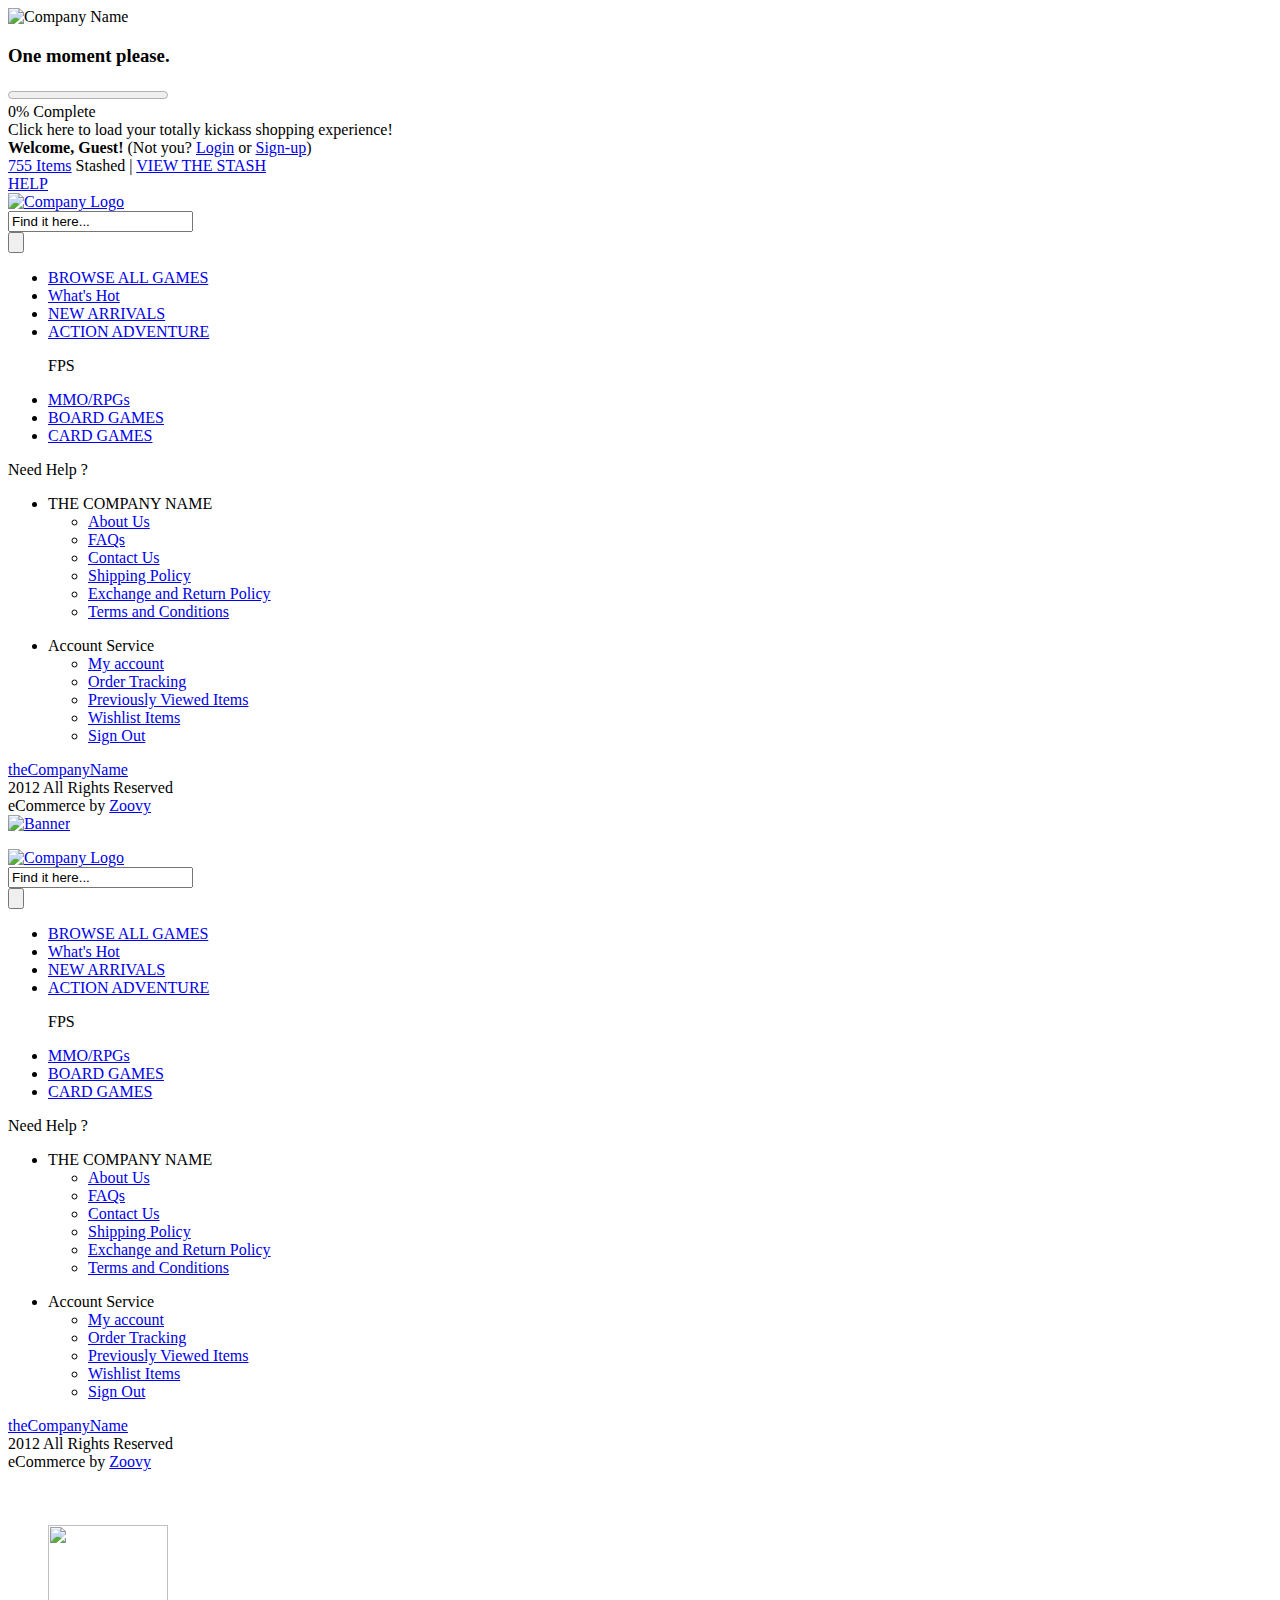
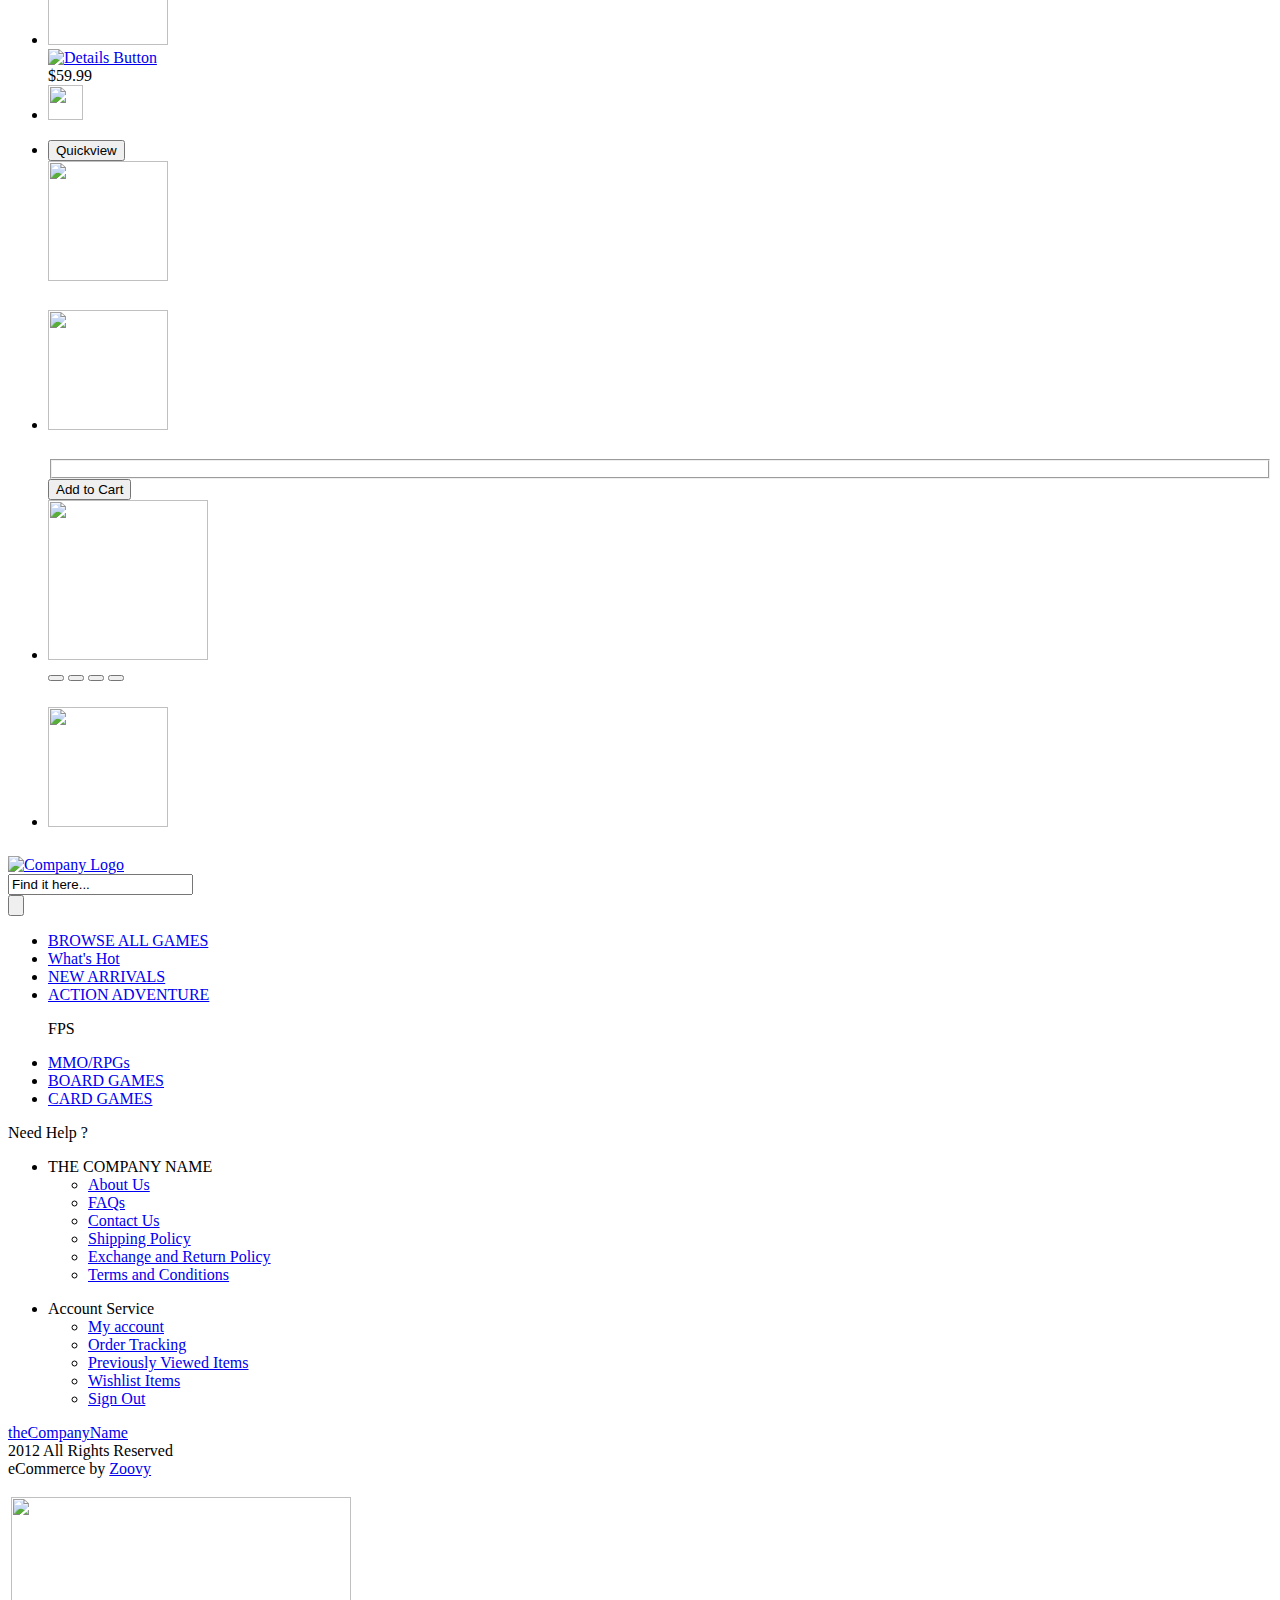
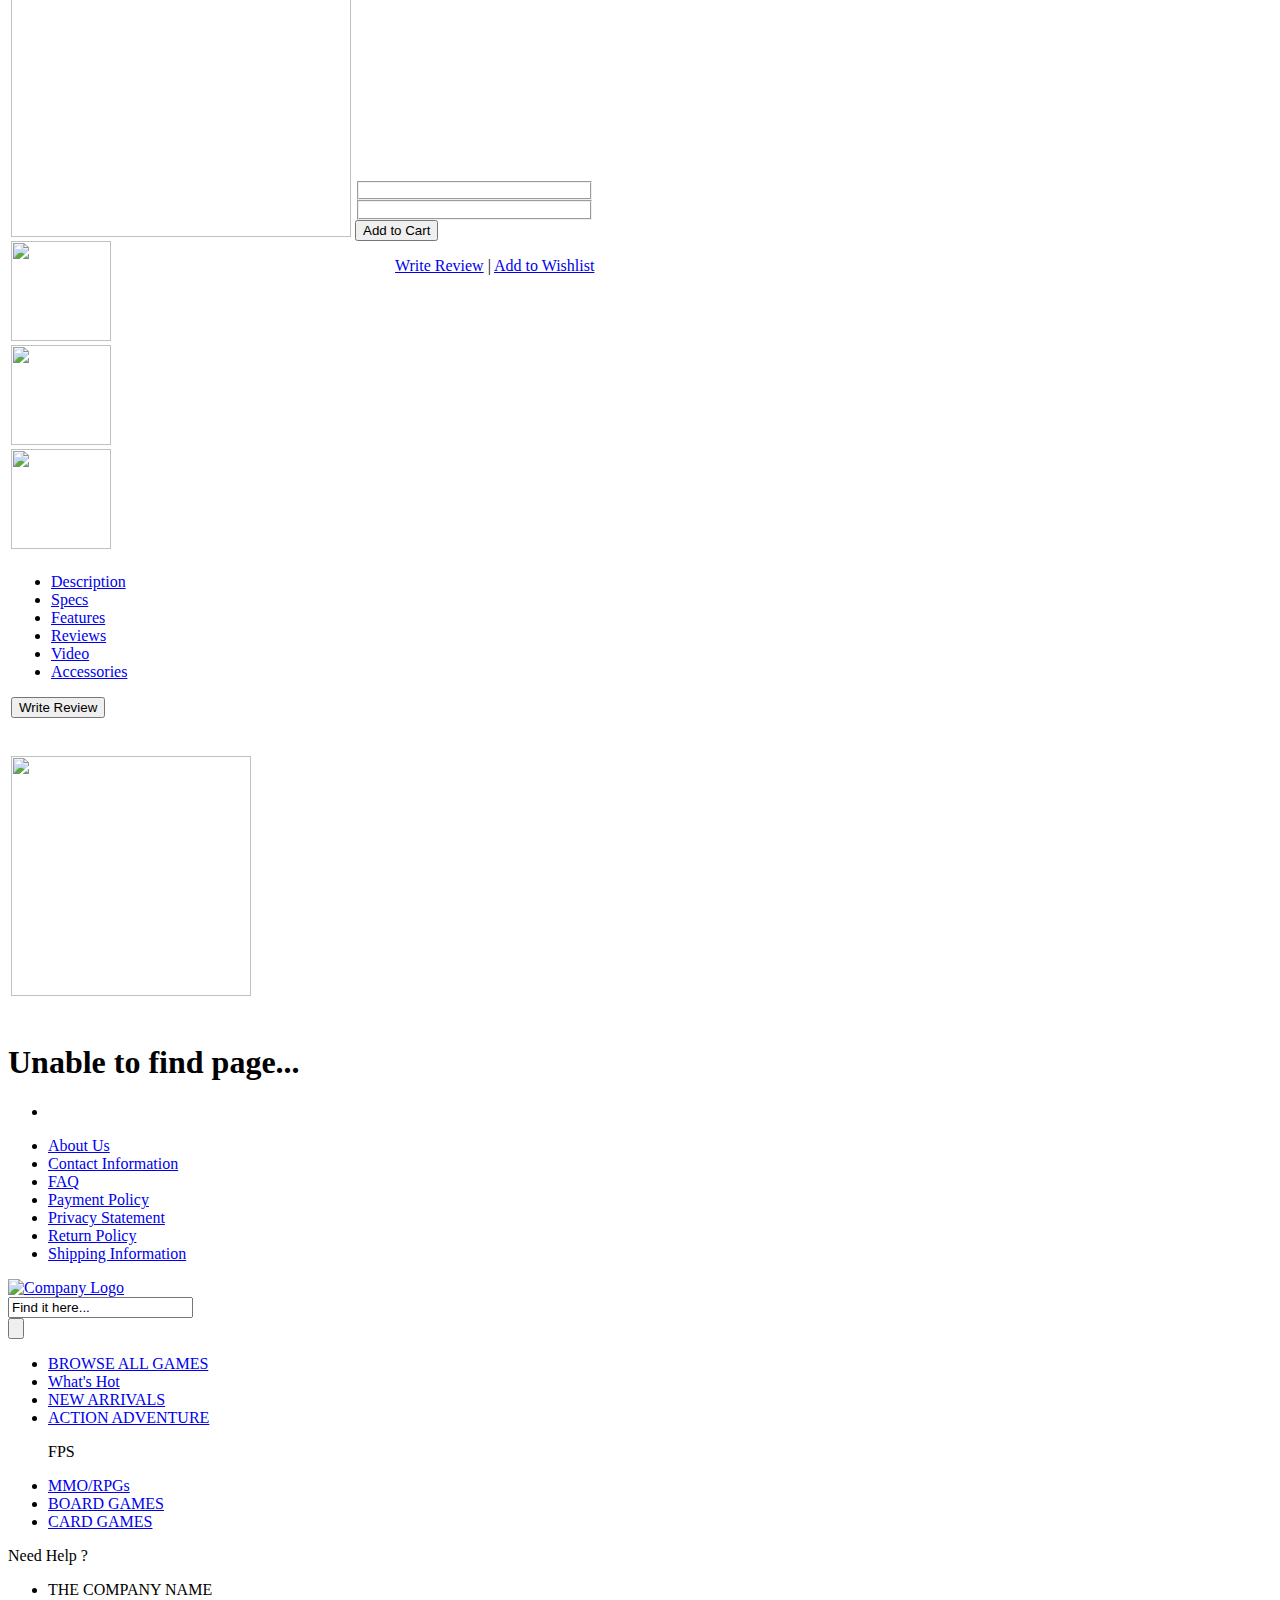
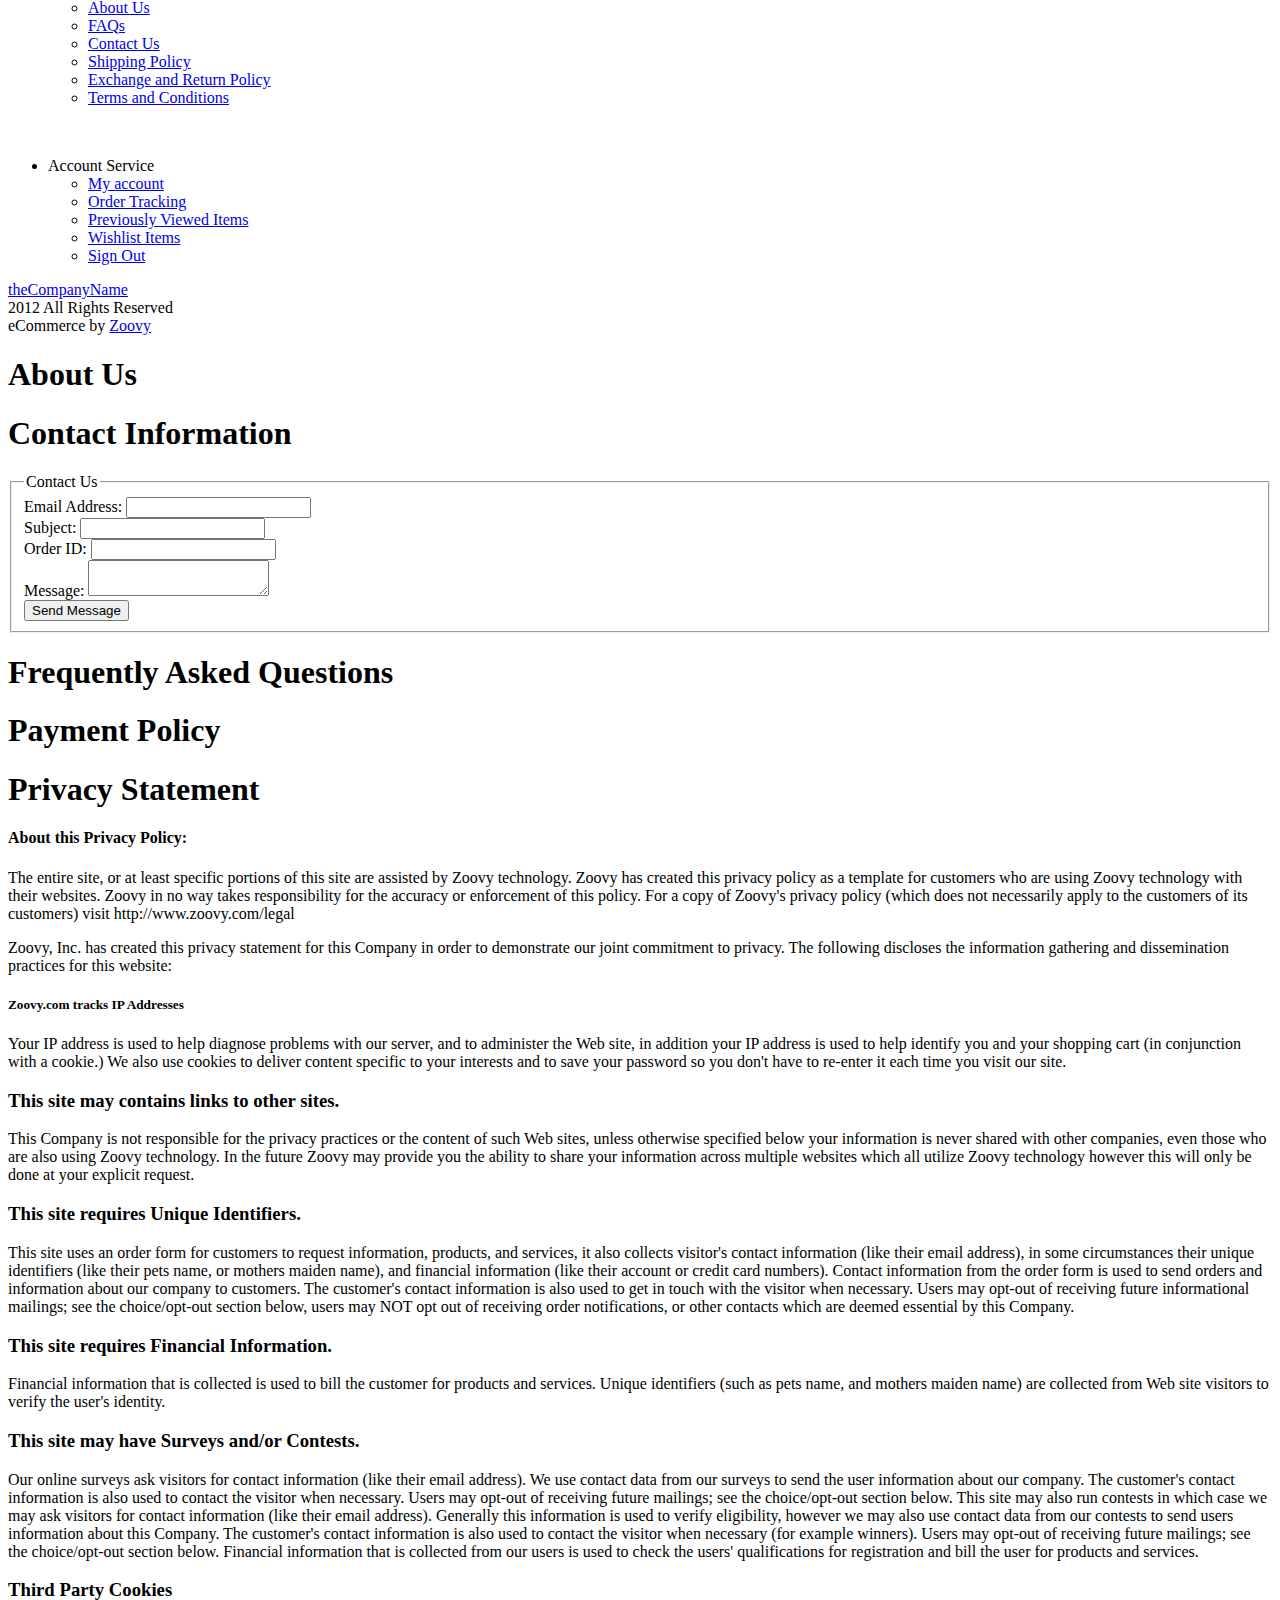
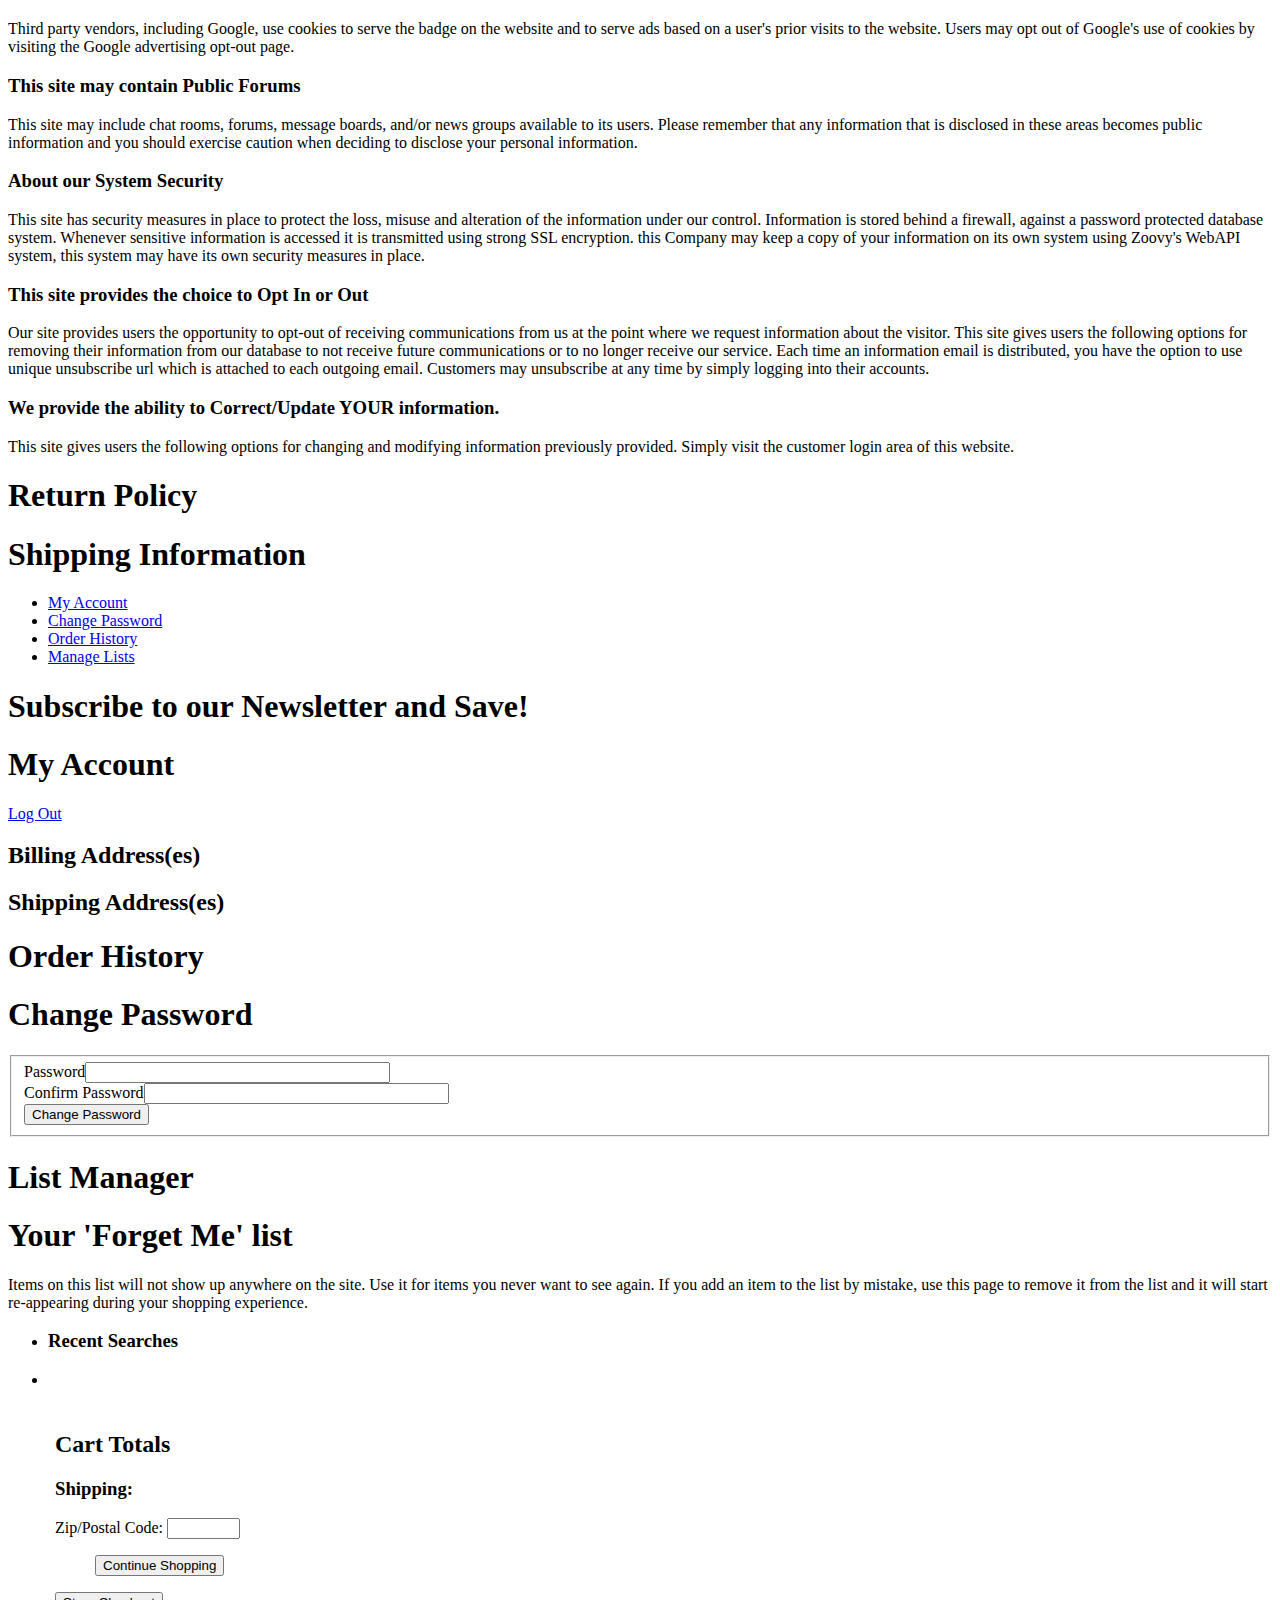
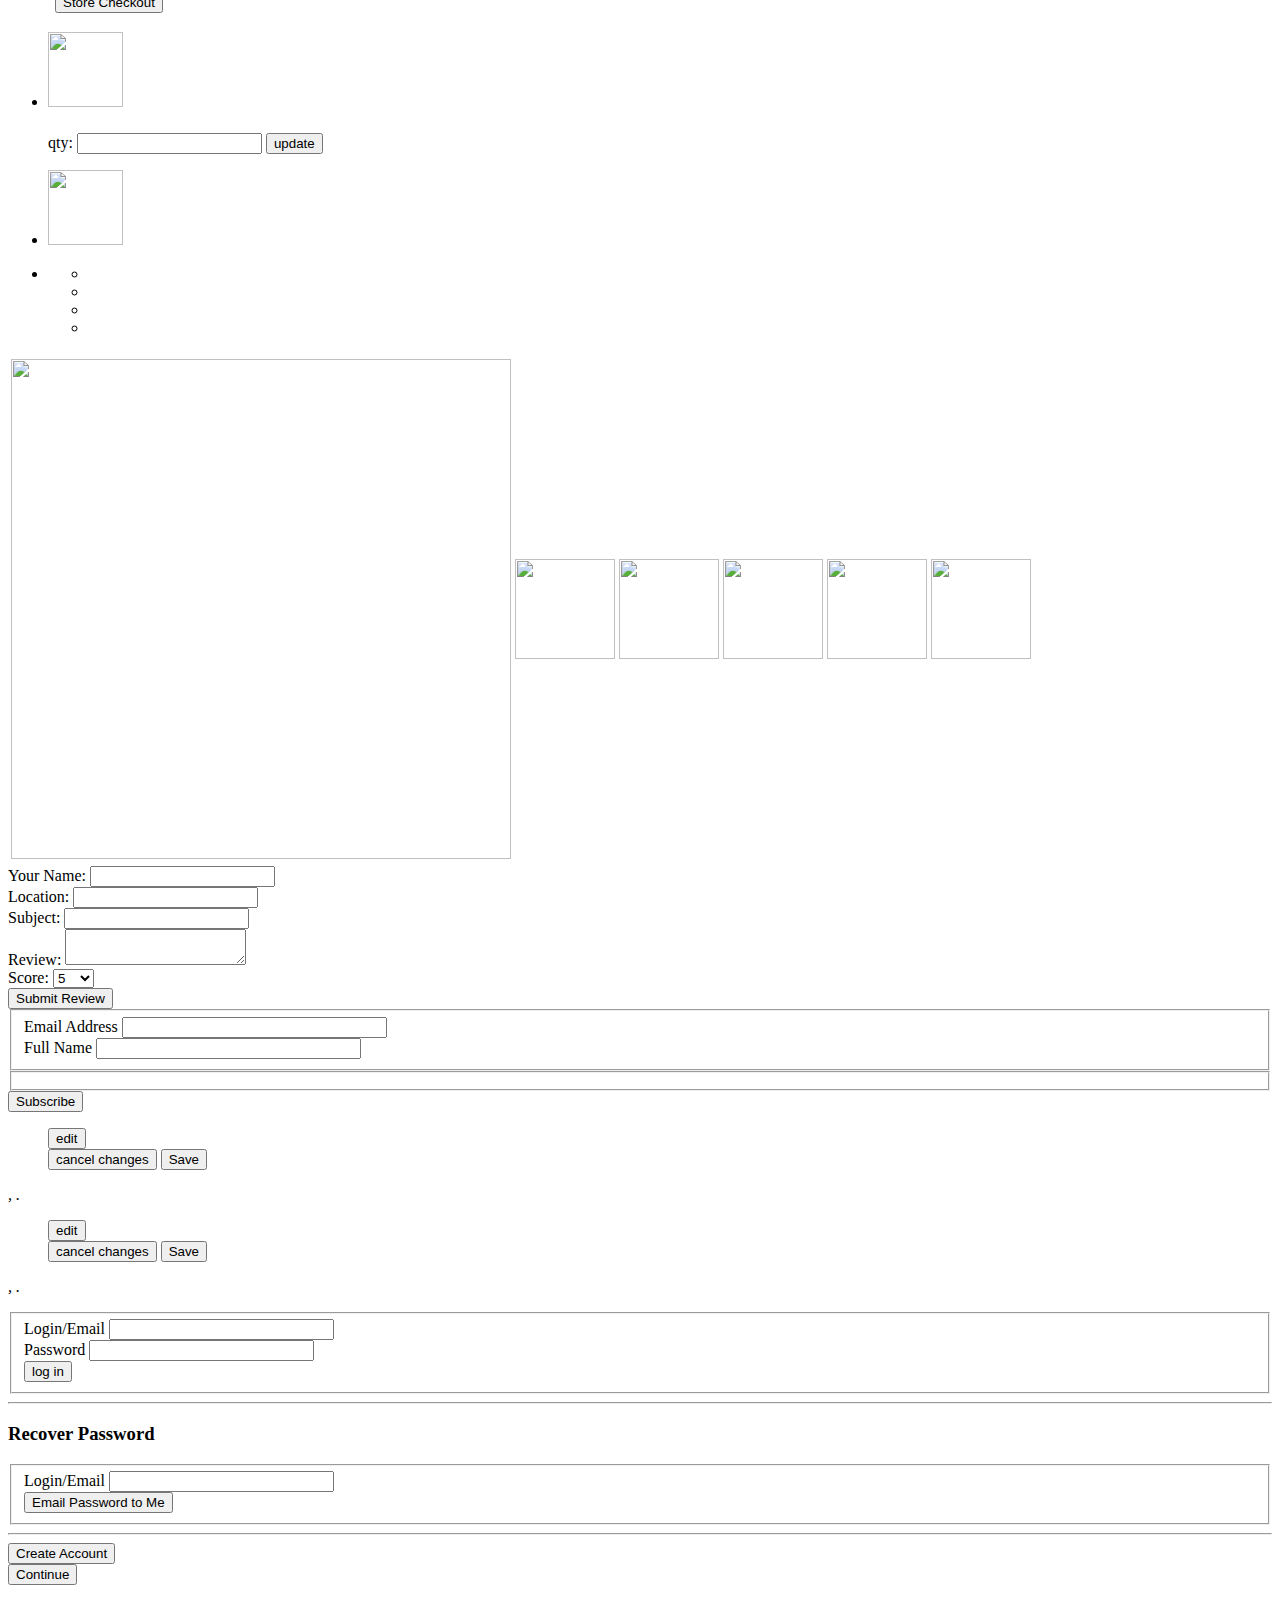
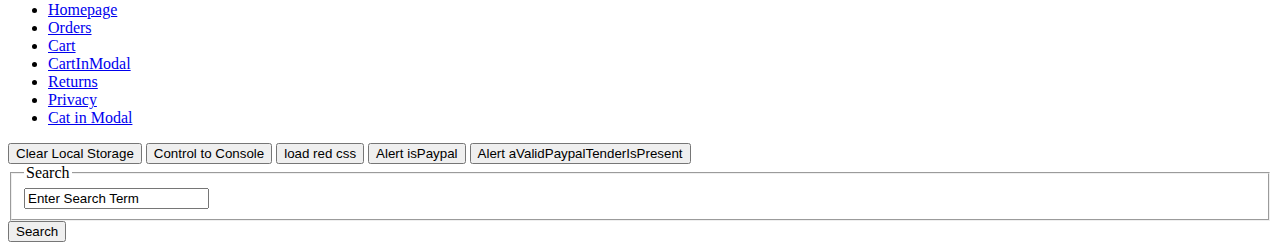
==== index.html @ 08a5744d "20130215" ====
<!DOCTYPE HTML>
<html>
<head>
<meta charset="utf-8">

<!-- do not populate or add meta data or title, the SEO layer will add it -->

<!-- used for optional social media extensions -->
<meta property="og:type" content="" id='ogType' />
<meta property="og:image" content="" id='ogImage' />
<meta property="og:description" content="" id='ogDescription' />


<base href='' /><!-- leave blank so it works for a local file -->



<script type="text/javascript">
var _gaq = _gaq || {'push':function(){}} //here for testing. REPLACE BEFORE DEPLOYMENT!
var myCreole;

var app = {vars:{
	"release":"20130129121300",  //increment this with each change. should solve caching issues. format: YYYYMMDDHHMMSS
	"_clientid":"zmvc",
	"baseURL":"",
	"httpsURL":"https://ssl.zoovy.com/s=www.sporks.zoovy.com/",
	"httpURL":"http://www.sporks.zoovy.com/"
	},u:{},rq:[]};

//set base url so images, css, js, etc all load from appropriate location once deployed.
//baseURL as blank lets loadScript function run off local copy when testing locally.
if(document.location.protocol != 'file:')	{
	app.vars.baseURL  = "https:" == document.location.protocol ? app.vars.httpsURL : app.vars.httpURL;
	document.getElementsByTagName('base')[0].href = app.vars.baseURL;
	}
</script>


<!--
all css includes need to be after the js that changes the base url.
css files should be included before any .js file to ensure they are downloaded in parallel
-->
<link rel="stylesheet" type="text/css" href="qs_styles.css" />
<link rel="stylesheet" type="text/css" href="_quickstart_styles.css" />
<link rel="stylesheet" type="text/css" href="https://ajax.googleapis.com/ajax/libs/jqueryui/1.8/themes/redmond/jquery-ui.css" />

<script src="https://ajax.googleapis.com/ajax/libs/jquery/1.8.2/jquery.min.js"></script>
<script src="jquery.ui.widget.min.js"></script>
<script src="customTabs.js"></script>
<script type="text/javascript" src="loadscript.js"></script>




<script type="text/javascript">
app.u.loadScript(app.vars.baseURL+"init.js");
</script>


</head>

<body>
<!-- what is displayed onLoad until the view is loaded -->
<div id='appPreView'>
<table cellpadding="0" cellspacing="0">
<tr>
	<td><div class="border-gray"><img src="images/z-logo-220x21.png" width="220" height="21" alt="Company Name"></div></td></tr>
<tr>
	
	<td>

	<div id="loader">    	
		<h3>One moment please.</h3>

		<div class='alignCenter'>
		<progress id="appPreViewProgressBar" max="100" value="0" /><br />
		</div>
		<div id='appPreViewProgressText'>0% Complete</div>
	</div>
	<div id="clickToLoad" class="displayNone pointer">
		Click here to load your totally kickass shopping experience!
	<div>
	<div class='appMessaging'></div>
	</td>
</tr>
</table>
</div>



<div id='appView' class='displayNone'>
	<div id="header">
    	<div class="wrapper clearfix">
        	<div class="floatLeft welcome"><strong>Welcome, Guest!</strong> (Not you? <a href="#">Login</a> or <a href="#">Sign-up</a>)</div>
            <div class="floatLeft wl-midlink"><a href="#">755 Items</a> <span>Stashed  |</span>    <a href="#">VIEW THE STASH</a></div>
            <div class="floatLeft wl-lastlink"><a href="#">HELP</a></div>
            
		</div>
    </div>
	

<div id='globalMessaging' class='appMessaging'></div><!-- DO NOT REMOVE - used for some high level error handling (usually appears below breadcrumb nav or top bar) -->
<div id='mainContentArea'></div><!-- DO NOT REMOVE - this is where the specific page (ex: homepage, product, category) content is going to go -->


<!-- ... your html ends -->
<!-- /VIEW CONTENT -->
</div>










<!--
*************************************************************************************************************
**
**
**										T E M P L A T E S      S T A R T      H E R E
**
** template id's are specified within myria.js and loaded, then interpolated with dynamic data from the api.
**
*************************************************************************************************************
-->


<div id='appTemplates' class='displayNone'>

<!--

############################

COMMONLY EDITED TEMPLATES

############################

-->


<!--
the homepageTemplate template is loaded into mainContentArea by default when the application loads
-->
<div id='homepageTemplate' class='homeTemplate'>
<div class="wrapper">
<!-- Sidebar -->
	
   	 <div class="floatLeft sidebar">    	
    	<div id="logo"><a href='#top' onClick="return showContent('homepage',{});"><img src="images/z-logo-220x21.png" width="220" height="21" alt="Company Logo"></a></div>
         <div class="search clearfix">
        <form name='headerSearchFrm' action='#' class='productSearchForm' method="get">
<div class="floatLeft inputtxt"><input type='search' name='KEYWORDS' value='Find it here...' class="productSearchKeyword handleDefault" /></div>
<div class="floatLeft searchbtn"><input class="search" type="submit" value="" /></div>
		</form>
       
        	<!--<div class="floatLeft inputtxt"><input name="" type="text" value="Find it here..."></div>
            <div class="floatLeft searchbtn"><input name="" type="button" ></div>-->
        </div>
        <div class="sidebarbg">
<!-- Category -->
<div class="category">
    <ul>
        <li><a href="#">BROWSE ALL GAMES</a></li>
        <li><a href="#">What's Hot</a></li>
        <li><a href="#">NEW ARRIVALS</a></li>
        <li><a href="#">ACTION ADVENTURE</a></li>
    </ul>
    <ul class="redbg">FPS</ul>
    <ul>
        <li><a href="#">MMO/RPGs</a></li>
        <li><a href="#">BOARD GAMES</a></li>
        <li><a href="#">CARD GAMES</a></li>
    </ul>
</div>
<!-- Need Help -->
<div class="needhelp">Need Help ?<span class="arrowbg"></span></div>
<div class="listitems">
	<ul>
    	<li>THE COMPANY NAME</li>
        <ul>
        	<li><a href='#company?show=about'  id='navLink_about'>About Us</a></li>
			<li><a href='#company?show=faq'  id='navLink_faq'>FAQs</a></li>
			<li><a href='#top' onClick="return showContent('company',{'show':'contact'});">Contact Us</a></li>
			<li><a href='#company?show=shipping' id='navLink_shipping'>Shipping Policy</a></li>
			<li><a href='#company?show=return' id='navLink_return'>Exchange and Return Policy</a></li>
			<li><a href="#">Terms and Conditions</a></li>
        </ul>
	</ul>
    <ul class="marginbtm">
    	<li>Account Service</li>
        <ul>
        	<li><a href='#top' onClick="return showContent('customer',{'show':'myaccount'});">My account</a></li>
			<li><a href='#customer?show=orders' id='navLink_orders'>Order Tracking</a></li>
			<li><a href="#">Previously Viewed Items</a></li>
			<li><a href="#">Wishlist Items</a></li>
			<li><a href="#">Sign Out</a></li>
        </ul>
	</ul>
</div>
        </div>
        <div class="copyright"><a href='#top' onClick="return showContent('homepage',{});">theCompanyName</a><br />
2012 All Rights Reserved<br />
eCommerce by <a href="http://www.zoovy.com" target="_blank">Zoovy</a></div>
    </div>

    	
    <div class="floatRight homewidth">
        <div><a href="#"><img src="images/z-h-banner-700x300.jpg" width="700" height="300" alt="Banner"></a></div>
        <!--<h5 data-bind='var: nothing(); defaultValue: blue; elasticAttr: pid; format:searchLink; extension:myRIA;'></h5>
        -->
        <ul data-bind="var: category(@subcategoryDetail); format: categoryList; extension: store_navcats; loadsTemplate: categoryListTemplate; detail:max;" class='listStyleNone fluidList clearfix noPadOrMargin categoryList'></ul>
    
        <ul data-bind="var: category(@products); format: productList; editor: finder; extension: store_prodlist; loadsTemplate: productListTemplate; hide_summary:1; before:<h2>Featured Items</h2>; withReviews:1;" class='listStyleNone fluidList clearfix noPadOrMargin productList'></ul>
        <p data-bind="var: category(%page.description); format:wiki; wikiFormats:myRIA; editor: textarea;"></p>
    
        <ul id='homeProdSearchBestSellers' data-bind='var: elastic-native({"size":"4","mode":"elastic-native","filter":{"term":{"tags":"IS_BESTSELLER"}}}); format: productSearch; extension: myRIA; loadsTemplate: productListTemplateResults; before:<h2>Best Sellers</h2>;' class='listStyleNone fluidList clearfix noPadOrMargin productList'></ul>
    
    <!-- a sample of how to get a 'list' src onto the page. -->
        <ul data-bind="var: list($models.@products); format: productList; editor: finder; extension: store_prodlist; loadsTemplate: productListTemplate; withReviews:1; items_per_page: 25;" class='listStyleNone fluidList clearfix noPadOrMargin productList'></ul>
	</div>
    	
</div>

</div>









<!--
used to organize content when a category is clicked.
each of the 'sections' are used to load another template. don't change the id.
don't modify the 'data-templateid' unless you are changing template names and updating everywhere appropriate.
-->
<div id='categoryTemplate' class='loadingBG categoryTemplate'>
<div class="wrapper">
<!-- Sidebar -->
	
   	 <div class="floatLeft sidebar">    	
    	<div id="logo"><a href='#top' onClick="return showContent('homepage',{});"><img src="images/z-logo-220x21.png" width="220" height="21" alt="Company Logo"></a></div>
        <div class="search clearfix">
        	<div class="floatLeft inputtxt"><input name="" type="text" value="Find it here..."></div>
            <div class="floatLeft searchbtn"><input name="" type="button" ></div>
        </div>
        <div class="sidebarbg">
<!-- Category -->
<div class="category">
    <ul>
        <li><a href="#">BROWSE ALL GAMES</a></li>
        <li><a href="#">What's Hot</a></li>
        <li><a href="#">NEW ARRIVALS</a></li>
        <li><a href="#">ACTION ADVENTURE</a></li>
    </ul>
    <ul class="redbg">FPS</ul>
    <ul>
        <li><a href="#">MMO/RPGs</a></li>
        <li><a href="#">BOARD GAMES</a></li>
        <li><a href="#">CARD GAMES</a></li>
    </ul>
</div>
<!-- Need Help -->
<div class="needhelp">Need Help ?<span class="arrowbg"></span></div>
<div class="listitems">
	<ul>
    	<li>THE COMPANY NAME</li>
        <ul>
        	<li><a href='#company?show=about'  id='navLink_about'>About Us</a></li>
			<li><a href='#company?show=faq'  id='navLink_faq'>FAQs</a></li>
			<li><a href='#top' onClick="return showContent('company',{'show':'contact'});">Contact Us</a></li>
			<li><a href='#company?show=shipping' id='navLink_shipping'>Shipping Policy</a></li>
			<li><a href='#company?show=return' id='navLink_return'>Exchange and Return Policy</a></li>
			<li><a href="#">Terms and Conditions</a></li>
        </ul>
	</ul>
    <ul class="marginbtm">
    	<li>Account Service</li>
        <ul>
        	<li><a href='#top' onClick="return showContent('customer',{'show':'myaccount'});">My account</a></li>
			<li><a href='#customer?show=orders' id='navLink_orders'>Order Tracking</a></li>
			<li><a href="#">Previously Viewed Items</a></li>
			<li><a href="#">Wishlist Items</a></li>
			<li><a href="#">Sign Out</a></li>
        </ul>
	</ul>
</div>
        </div>
        <div class="copyright"><a href='#top' onClick="return showContent('homepage',{});">theCompanyName</a><br />
2012 All Rights Reserved<br />
eCommerce by <a href="http://www.zoovy.com" target="_blank">Zoovy</a></div>
    </div>

<div class="floatRight homewidth">
	<ul class='breadcrumb clearfix noPadOrMargin fluidList' data-bind='var: category(id); format:breadcrumb; extension:store_navcats; loadsTemplate: breadcrumbTemplate;'></ul>

	<img data-bind="var: category(%page.banner1); format: banner; editor: banner; height:250; width:750; extension: myRIA;" />

	<h2 data-bind="var: category(%page.header); format: text; editor: text;"></h2>

	<p data-bind="var: category(%page.description); format:wiki; wikiFormats:myRIA; editor: textarea;"></p>

	<ul data-bind="var: category(@subcategoryDetail); format: categoryList; extension: store_navcats; loadsTemplate: categoryListTemplate; detail:max;" class='listStyleNone fluidList clearfix noPadOrMargin categoryList'></ul><!-- outputs a list of subcategories -->

	<ul data-bind="var: category(@products); format: productList; editor: finder; extension: store_prodlist; loadsTemplate: productListTemplate; withReviews:1; items_per_page: 25;" class='listStyleNone fluidList clearfix noPadOrMargin productList'></ul><!-- outputs the product list -->

	<p data-bind="var: category(%page.description2); format:wiki; wikiFormats:myRIA; editor: textarea;"></p>

</div></div>
</div>







<!-- used to display a category within a 'list', usually in the body of a category or the homepage. -->
<ul>
<li id='categoryListTemplate'>
	<div onClick="showContent('category',{'navcat':$(this).parent().attr('data-catsafeid')});" class='pointer'>
		<div class='thumbContainer'><img src='blank.gif' class='catThumb' data-bind='var: category(%meta.CAT_THUMB); format:imageURL;' width='120' height='120' /></div>
		<div class='catName white2LGray'><span data-bind='var: category(pretty); format:text;'></span></div>
        <div class="clearfix">
            <div class="floatLeft"><a href="#"><img src="images/z_detailsbtn-100x30.jpg" width="100" height="30" alt="Details Button"></a></div>
            <div class="floatLeft price">$59.99</div>
        </div>
	</div>
</li>


<li id='categoryListTemplateRootCats'>
	<div onClick="showContent('category',{'navcat':$(this).parent().attr('data-catsafeid')});" class='pointer'>
		<div class='thumbContainer'><img src='blank.gif' class='catThumb' data-bind='var: category(%meta.CAT_THUMB); format:imageURL;' width='35' height='35' /></div>
		<div class='catName'><span data-bind='var: category(pretty); format:text;'></span></div>
	</div>
</li>

</ul>



<ul>
<!--
Used for the product in a product list (prodlist), usually in the body of a category or the homepage.
the loadingBG class is removed (must be that classname) when the template is translated.
remember to NOT put the button inside the 'onclick' container or two events will occur onclick.
-->
<li id='productListTemplate' class='loadingBG  ' onMouseOver="$('.quickView',$(this)).show();" onMouseOut="$('.quickView').hide();" >

	<button class='floatRight pointer quickView displayNone' onClick="quickView('product',{'templateID':'productTemplateQuickView','pid':$(this).closest('[data-pid]').attr('data-pid')});">Quickview</button>

	<div onClick="showContent('product',{'pid':$(this).attr('data-pid')})" data-bind='var:product(pid);format:assignAttribute; attribute:data-pid;' class='pointer'>
		<div class='prodThumbContainer' data-bind='var:product(pid); format:addPicSlider; extension:myRIA;'>
		<img src='blank.gif' class='prodThumb' data-bind='var: product(zoovy:prod_image1); format:imageURL;' width='120' height='120' />
		</div>

		<h5 data-bind='var: product(zoovy:prod_name); format:text;'></h5>

		<h6 data-bind='var: product(zoovy:base_price); format:money; currencySign: $;  hideZero:true; className:price; pretext: Our Price: ;'></h6>


		<span data-bind='var: reviews(reviews.average); format:addClass; className:review_;' class='reviewSprite'></span>
<!-- 	<span data-bind='var: reviews(reviews.total); format:text; pretext: from ;posttext: reviews; className:numReviews;'></span> -->
	</div>
</li>


<!--
for product lists with addToCart feature (accessories, for example)
container ul should have lineItemProdlist class on it instead of productList
-->
<li id='productListTemplateATC' class='loadingBG  ' >
	<div data-bind='var:product(pid);format:assignAttribute; attribute:data-pid;'>

		<div class='prodThumbContainer floatLeft'>
		<img src='blank.gif' class='prodThumb' data-bind='var: product(zoovy:prod_image1); format:imageURL;' width='120' height='120' />
		</div>

		<h5 data-bind='var: product(zoovy:prod_name); format:text;'></h5>

		<h6 data-bind='var: product(zoovy:base_price); format:money; currencySign: $;  hideZero:true; className:price; pretext: Our Price: ;'></h6>

		<span data-bind='var: reviews(reviews.average); format:addClass; className:review_;' class='reviewSprite'></span>

		<form data-bind='var: product(pid); format:atcForm; extension:store_product;' class='prodListAddToCartForm marginBottom clearfix' id='accessoriesAddToCartFrm' action='#' onSubmit="app.ext.myRIA.u.handleAddToCart(this.id,{'action':'modal'}); return false;">

			<fieldset data-bind='var: product(pid); format:atcVariations; extension:store_product;' class='borderNone'></fieldset>

			<input type='submit' value='Add to Cart' data-bind='var: product(pid); format:addToCartButton; extension:store_product;' id='addToCartBtn' class='displayNone ui-button ui-button-text ui-corner-all ui-state-default addToCartButton atcButton' />

			<input type='hidden' value='1' size='3' name='quantity' />

		</form>

	</div>
</li>


<li id='productListTemplateBuyerList' class='loadingBG clearfix' >
	<div data-bind='var:product(pid);format:assignAttribute; attribute:data-pid;' >

		<div class='prodThumbContainer floatLeft'>
			<div class='ui-widget ui-widget-content ui-corner-all'>
				<img src='blank.gif' class='prodThumb' data-bind='var: product(zoovy:prod_image1); format:imageURL;' width='160' height='160' />
				<div class='buttonList ui-widget ui-widget-header ui-corner-all alignCenter'>

<button class='ui-state-default ui-corner-all' title='add item to cart' onClick="showContent('product',{'pid':$(this).closest('[data-pid]').attr('data-pid')});">
<span class="ui-icon ui-icon-cart"></span>
</button>

<button class='ui-state-default ui-corner-all' title='more information'>
<span class="ui-icon ui-icon-info"></span>
</button>

<button class='ui-state-default ui-corner-all' title='write a review for this item' onClick="app.ext.store_crm.u.showReviewFrmInModal({'pid':$(this).closest('[data-pid]').attr('data-pid'),'templateID':'reviewFrmTemplate'});">
<span class="ui-icon ui-icon-star"></span>
</button>

<button class='ui-state-default ui-corner-all' title='remove item from list' onClick="app.ext.myRIA.a.removeItemFromBuyerList({'stid':$(this).closest('[data-pid]').attr('data-pid'),'listID':$(this).closest('[data-buyerlistid]').attr('data-buyerlistid')},{'parentID':$(this).closest('li').attr('id')});">
<span class="ui-icon ui-icon-trash"></span>
</button>

				</div>
			</div>
		</div>
		<span data-bind='var: reviews(reviews.average); format:addClass; className:review_;' class='reviewSprite floatRight' ></span>

		<h5 data-bind='var: product(zoovy:prod_name); format:text;'></h5>

		<h6 data-bind='var: product(zoovy:base_price); format:money; currencySign: $;  hideZero:true; className:price; pretext: Our Price: ;'></h6>


	</div>
</li>


</ul>





<ul>
<!--
Used for the product in a product list (prodlist), usually in the body of a category or the homepage.
the loadingBG class is removed (must be that classname) when the template is translated.
remember to NOT put the button inside the 'onclick' container or two events will occur onclick.
-->
<li id='productListTemplateResults' class='loadingBG  ' >
	<div onClick="showContent('product',{'pid':$(this).attr('data-pid')})" data-bind='var:product(pid);format:assignAttribute; attribute:data-pid;' class='pointer'>
		<div class='prodThumbContainer'>
		<img src='blank.gif' class='prodThumb' data-bind='var: product(images); format:elasticImage1URL;bgcolor:ffffff;' width='120' height='120' />
		</div>

		<h5 data-bind='var: product(prod_name); format:text;'></h5>

		<h6 data-bind='var: product(base_price); format:elasticMoney; currencySign: $;  hideZero:true; className:price; pretext: Our Price: ;'></h6>
	</div>
</li>
</ul>









<!--
form - the form id gets modified to be unique in case multiple viewers are open at the same time. _pid is appended to it.
NOTE - currently, variations.js supports only 1 viewer at a time. this will change.
2 fieldsets are present:
 -> One is for variations/options and really ought to be present.
 -> The other is for a quantity input and is optional

the submit button does not need to be within the form (a button could be used elsewhere if needed.
 -> use the button to submit the form, not execute the call or utility separately. That way if additional
 actions are added to the submit, they only have to be managed in one place.

note - this is draft 1. currently, the view in modal utility has the reviewsummary and reviews content ID's hard coded.
reviewSummaryID='prodViewerReviewSummary'
reviewsID='prodViewerReviews'

Additionally, the cross selling features also have hard coded id's, though they're specified within this extension in the xsell callback.

this will likely become more flexible in the future. ###
-->


<div id='productTemplate'>
<div class="wrapper">
<!-- Sidebar -->
	
   	 <div class="floatLeft sidebar">    	
    	<div id="logo"><a href='#top' onClick="return showContent('homepage',{});"><img src="images/z-logo-220x21.png" width="220" height="21" alt="Company Logo"></a></div>
        <div class="search clearfix">
        	<div class="floatLeft inputtxt"><input name="" type="text" value="Find it here..."></div>
            <div class="floatLeft searchbtn"><input name="" type="button" ></div>
        </div>
        <div class="sidebarbg">
<!-- Category -->
<div class="category">
    <ul>
        <li><a href="#">BROWSE ALL GAMES</a></li>
        <li><a href="#">What's Hot</a></li>
        <li><a href="#">NEW ARRIVALS</a></li>
        <li><a href="#">ACTION ADVENTURE</a></li>
    </ul>
    <ul class="redbg">FPS</ul>
    <ul>
        <li><a href="#">MMO/RPGs</a></li>
        <li><a href="#">BOARD GAMES</a></li>
        <li><a href="#">CARD GAMES</a></li>
    </ul>
</div>
<!-- Need Help -->
<div class="needhelp">Need Help ?<span class="arrowbg"></span></div>
<div class="listitems">
	<ul>
    	<li>THE COMPANY NAME</li>
        <ul>
        	<li><a href='#company?show=about'  id='navLink_about'>About Us</a></li>
			<li><a href='#company?show=faq'  id='navLink_faq'>FAQs</a></li>
			<li><a href='#top' onClick="return showContent('company',{'show':'contact'});">Contact Us</a></li>
			<li><a href='#company?show=shipping' id='navLink_shipping'>Shipping Policy</a></li>
			<li><a href='#company?show=return' id='navLink_return'>Exchange and Return Policy</a></li>
			<li><a href="#">Terms and Conditions</a></li>
        </ul>
	</ul>
    <ul class="marginbtm">
    	<li>Account Service</li>
        <ul>
        	<li><a href='#top' onClick="return showContent('customer',{'show':'myaccount'});">My account</a></li>
			<li><a href='#customer?show=orders' id='navLink_orders'>Order Tracking</a></li>
			<li><a href="#">Previously Viewed Items</a></li>
			<li><a href="#">Wishlist Items</a></li>
			<li><a href="#">Sign Out</a></li>
        </ul>
	</ul>
</div>
        </div>
        <div class="copyright"><a href='#top' onClick="return showContent('homepage',{});">theCompanyName</a><br />
2012 All Rights Reserved<br />
eCommerce by <a href="http://www.zoovy.com" target="_blank">Zoovy</a></div>
    </div>

<div class="floatRight homewidth">

<ul class='clearfix noPadOrMargin fluidList breadcrumb' data-bind='var: session(session.recentCategories.0); format:breadcrumb; extension:store_navcats; loadsTemplate: breadcrumbTemplate;'></ul>

<table class='prodViewerContainer'>
<tr>
	<td class='imageContainer'>
<!--	<img src='%PROJECT_URL%/blank.gif' id='bobWasHere' class='prodBigImage' data-bind='var: product(zoovy:prod_image1); format: magicZoomPlus; extension: magicToolBox;' width='340' height='340' /> -->

<div onClick='app.ext.store_product.u.showPicsInModal({"pid":$(this).attr("data-pid")});' class='pointer clearfix'  data-bind='var:product(pid);format:assignAttribute; attribute:data-pid;'>

	<div data-bind="var: product(zoovy:prod_is_tags); format:addTagSpans;" class='tagsContainer'></div>
	<img src='blank.gif' class='prodBigImage' data-bind='var: product(zoovy:prod_image1); format:imageURL;' width='340' height='340' />

</div>

	<div data-bind='var:product(pid);format:assignAttribute; attribute:data-pid;' class='prodThumbs'>

<div onClick='app.ext.store_product.u.showPicsInModal({"pid":$(this).parent().attr("data-pid"),"int":"2"});' class='pointer'><img src='blank.gif' data-bind='var: product(zoovy:prod_image2); format:imageURL;' width='100' height='100' /></div>

<div onClick='app.ext.store_product.u.showPicsInModal({"pid":$(this).parent().attr("data-pid"),"int":"3"});' class='pointer'><img src='blank.gif' data-bind='var: product(zoovy:prod_image3); format:imageURL;' width='100' height='100' /></div>

<div onClick='app.ext.store_product.u.showPicsInModal({"pid":$(this).parent().attr("data-pid"),"int":"4"});' class='pointer'><img src='blank.gif' data-bind='var: product(zoovy:prod_image4); format:imageURL;' width='100' height='100' /></div>

	</div>

	</td>

	<td class='prodSummaryContainer marginBottom no_underline'>
	<h1 data-bind='var: product(zoovy:prod_name); format:text;'></h1>

	<h5 class='stid' data-bind='var: product(pid); format:text; pretext: Sku: ;'></h5>
	<h5 data-bind='var: product(zoovy:prod_mfg); format:searchLink; extension:myRIA; pretext: Mfg: ;'></h5>
	<h5 data-bind='var: product(zoovy:prod_mfgid); format:text; pretext: Mfg ID: ;'></h5>


	<div class='priceContainer'>
		<h4 class='basePrice' data-bind='var: product(zoovy:base_price); format:money; currencySign: $;  hideZero:true; pretext: Our Price: ;'></h4>
		<h5 class='prodMSRP' data-bind='var: product(zoovy:prod_msrp); format:money; currencySign: $;  hideZero:true; pretext: MSRP: ;'></h5>
		<span class='savings'>
			<span class='savingsDifference' data-bind='var: product(pid); format:priceRetailSavingsDifference; extension:myRIA; pretext: You save: ;'></span>
			<span class='savingsPercentage' data-bind='var: product(pid); format:priceRetailSavingsPercentage; extension:myRIA; pretext: (; posttext:);'></span>
		</span>
	</div>


	<ul title='please choose' id='prodlistChildren' class='listStyleNone fluidList clearfix noPadOrMargin productList smallProdlist' data-bind="var: product(zoovy:grp_children); format:productList; extension:store_prodlist; loadsTemplate:productListTemplateChildren;hide_summary:true;"></ul>


<!--	<div data-bind='var: product(@inventory.inv); format:simpleInvDisplay; extension:store_product;' class='inventory'></div> -->
	<div data-bind='var: product(zoovy:ship_latency); format:text;pretext:Normally ships in ;posttext: day(s);' class='latency'></div>


	<form data-bind='var: product(pid); format:atcForm; extension:store_product;' class='prodViewerAddToCartForm clearfix' action='#' onSubmit="app.ext.myRIA.u.handleAddToCart($(this),{'action':'modal'}); return false;">

		<fieldset data-bind='var: product(pid); format:atcVariations; extension:store_product;' class='borderNone'></fieldset>
		<fieldset data-bind='var: product(pid); format:atcQuantityInput; extension:store_product; pretext:Quantity: ;' class='borderNone'></fieldset>

		<input type='submit' value='Add to Cart' class='ui-button ui-button-text ui-corner-all ui-state-default addToCartButton displayNone' data-bind='var: product(pid); format:addToCartButton; extension:store_product;' id='addToCartBtn' />
	</form>


	<div data-bind='var:product(zoovy:qty_price);format:quantityDiscounts; extension:store_product; pretext:Quantity Discounts:; className:marginBottom;'></div>

	<section class='marginBottom'>
		<span data-bind='var: reviews(reviews.average); format:addClass; className:review_;' class='reviewSprite'></span>
		<span data-bind='var: reviews(reviews.total); format:text;posttext: from ;posttext: reviews; className:numReviews;'></span>
	</section>

	<menu data-bind='var:product(pid);format:assignAttribute; attribute:data-pid;' class='CRMButtonMenu'>

	<a href='#' onClick='app.ext.store_crm.u.showReviewFrmInModal({"pid":$(this).parent().attr("data-pid"),"templateID":"reviewFrmTemplate"}); return false;'>Write Review</a>	|

	<a href='#' onClick="app.ext.myRIA.a.add2BuyerList({pid:$(this).parent().attr('data-pid'),'listid':'wishlist'}); return false;">Add to Wishlist</a>

	</menu>

	<span id="buySAFE_Kicker" name="buySAFE_Kicker" type="Kicker Guaranteed Transparent 33 175x30"></span>
	</td>
</tr>
<tr>
	<td colspan='2' class="tabbedProductContentTD">
<!--
the tabs are built in an onComplete.  ID's are added based on sku AND index, so the index (order) of the tabs MUST match the order of the tabContent divs
or the tab clicked won't open the right content.
It's done this way because ID's hard coded into template are bad mojo (templates are recycled) and because using data-binds to add id's caused some serious issues
-->
<div class='prodTabs tabbedProductContent'>

	<ul class='tabs'>
		<li class='prodDescTab'><a href='#'>Description</a></li>
		<li class='prodDetailTab displayNone' data-bind='var: product(zoovy:prod_detail); format:showIfSet;'><a href='#'>Specs</a></li>
		<li class='prodFeaturesTab displayNone' data-bind='var: product(zoovy:prod_features); format:showIfSet;'><a href='#'>Features</a></li>
		<li class='prodReviewsTab'><a href='#'>Reviews</a></li>
		<li class='prodVideoTab displayNone' data-bind='var: product(youtube:videoid); format:showIfSet;'><a href='#'>Video</a></li>
		<li class='prodAccessoriesTab displayNone' data-bind='var: product(zoovy:accessory_products); format:showIfSet;'><a href='#'>Accessories</a></li>
	</ul>

	<div class='tabContent'>
		<div data-bind='var: product(zoovy:prod_desc); format:wiki; wikiFormats:myRIA;'></div>
	</div>

	<div class='tabContent'>
		<div data-bind='var: product(zoovy:prod_detail); format:wiki; wikiFormats:myRIA;'></div>
	</div>

	<div class='tabContent'>
		<div data-bind='var: product(zoovy:prod_features); format:wiki; wikiFormats:myRIA;'></div>
	</div>


	<div  class='tabContent'>

		<div class='clearfix alignRight'>
			<button class='ui-button-text ui-button ui-state-default ui-corner-all' onClick='app.ext.store_crm.u.showReviewFrmInModal({"pid":$(this).attr("data-pid"),"templateID":"reviewFrmTemplate"});' data-bind='var:product(pid);format:assignAttribute; attribute:data-pid;'>Write Review</button>
		</div>

		<ul class='listStyleNone clearfix productReviewsList' id='prodViewerReviews' data-bind="var: reviews(reviews.@reviews); format:processList; loadsTemplate:productReviewsTemplateDetail;"></ul>

	</div>

	<div class='tabContent'>
		<div id="prodVideo" data-bind='var: product(youtube:videoid); format:youtubeVideo;'></div>
	</div>

	<div class='tabContent'>
<ul class='listStyleNone fluidList clearfix noPadOrMargin lineItemProdlist' data-bind="var: product(zoovy:accessory_products); format:productList; extension:store_prodlist;loadsTemplate:productListTemplateATC;hide_pagination:true;hide_summary:true; withReviews:1; withInventory:1; withVariations:1;"></ul>
	</div>




</div>

	</td>
</tr>
</table>
<div class='prodlistRelatedContainer'>
	<ul class='listStyleNone fluidList clearfix noPadOrMargin productList' data-bind="var: product(zoovy:related_products); format:productList; extension:store_prodlist;loadsTemplate:productListTemplate;hide_pagination:true;hide_summary:true; before:<h2>Similar Items</h2>; withReviews:1;"></ul>
</div>

</div>
</div>
</div><!-- productTemplate -->




<!-- a template used for a quickview link off of a category page -->
<div id='productTemplateQuickView'>

<table class='prodViewerContainer'>
<tr>
	<td class='imageContainer'>
<div>

	<div data-bind="var: product(zoovy:prod_is_tags); format:addTagSpans;" class='tagsContainer'></div>
	<div data-bind='var:product(pid); format:addPicSlider; extension:myRIA;'><img src='blank.gif' class='prodBigImage' data-bind='var: product(zoovy:prod_image1); format:imageURL;' width='240' height='240' /></div>

</div>

	</td>

	<td class='prodSummaryContainer marginBottom no_underline'>
	<h1 data-bind='var: product(zoovy:prod_name); format:text;'></h1>
	<h6 class='ztable_row_small stid' data-bind='var: product(pid); format:text; className: stid; pretext: Sku#: ;'></h6>


	<div class='priceContainer'>
		<h4 class='basePrice' data-bind='var: product(zoovy:base_price); format:money; currencySign: $;  hideZero:true; pretext: Our Price: ;'></h4>
		<h5 class='prodMSRP' data-bind='var: product(zoovy:prod_msrp); format:money; currencySign: $;  hideZero:true; pretext: MSRP: ;'></h5>
		<span class='savings'>
			<span class='savingsDifference' data-bind='var: product(pid); format:priceRetailSavingsDifference; extension:myRIA; pretext: You save: ;'></span>
			<span class='savingsPercentage' data-bind='var: product(pid); format:priceRetailSavingsPercentage; extension:myRIA; pretext: (; posttext:);'></span>
		</span>
	</div>

	<div data-bind='var: product(zoovy:ship_latency); format:text;pretext:Normally ships in ;posttext: day(s);' class='latency'></div>

	<section id='prodViewerReviewSummary' class='marginBottom'>
		<span data-bind='var: reviews(reviews.average); format:addClass; className:review_;' class='reviewSprite'></span>
		<span data-bind='var: reviews(reviews.total); format:text;posttext: from ;posttext: reviews; className:numReviews;'></span>
	</section>

	<div id="prodDesc" data-bind='var: product(zoovy:prod_desc); format:wiki; wikiFormats:myRIA;'></div>

	</td>
</tr>
<tr>
	<td colspan='2'>

	<ul class='listStyleNone clearfix productReviewsList' id='prodViewerReviews' data-bind="var: reviews(reviews.@reviews); format:processList; loadsTemplate:productReviewsTemplateDetail;"></ul>

	</td>
</tr>
</table>


</div><!-- productTemplateQuickView -->

















<!-- 404 page -->
<div id='pageNotFoundTemplate'>

	<h1>Unable to find page...</h1>

</div>












<!--

############################

MOST OFTEN YOU WANT TO LEAVE THESE TEMPLATES ALONE
if modified, be careful about changing id's or classes.
adding classes is not likely to have any bad effects.

############################

-->





<!--  used in breadcrumb -->
<ul>
	<li id='breadcrumbTemplate'>
	<a href='#' onClick="return showContent('category',{'navcat':$(this).parent().attr('data-catsafeid')});" data-bind='var: category(pretty); format:text;'></a>
	</li>
</ul>




<!-- loadingBG needed on this for app init (content may take a moment to load) -->
<div id='companyTemplate' class='clearfix loadingBG'>

	<div class='sideline' >
<nav id='companyNav'>
<ul class='listStyleNone noPadOrMargin'>
	<li><a href='#company?show=about'  id='navLink_about'>About Us</a></li>
	<li><a href='#company?show=contact'  id='navLink_contact'>Contact Information</a></li>
	<li><a href='#company?show=faq'  id='navLink_faq'>FAQ</a></li>
	<li><a href='#company?show=payment' id='navLink_payment'>Payment Policy</a></li>
	<li><a href='#company?show=privacy' id='navLink_privacy'>Privacy Statement</a></li>
	<li><a href='#company?show=return' id='navLink_return'>Return Policy</a></li>
	<li><a href='#company?show=shipping' id='navLink_shipping'>Shipping Information</a></li>
</ul>
</nav>
	</div>
<div class="wrapper">
<!-- Sidebar -->
	
   	 <div class="floatLeft sidebar">    	
    	<div id="logo"><a href='#top' onClick="return showContent('homepage',{});"><img src="images/z-logo-220x21.png" width="220" height="21" alt="Company Logo"></a></div>
        <div class="search clearfix">
        	<div class="floatLeft inputtxt"><input name="" type="text" value="Find it here..."></div>
            <div class="floatLeft searchbtn"><input name="" type="button" ></div>
        </div>
        <div class="sidebarbg">
<!-- Category -->
<div class="category">
    <ul>
        <li><a href="#">BROWSE ALL GAMES</a></li>
        <li><a href="#">What's Hot</a></li>
        <li><a href="#">NEW ARRIVALS</a></li>
        <li><a href="#">ACTION ADVENTURE</a></li>
    </ul>
    <ul class="redbg">FPS</ul>
    <ul>
        <li><a href="#">MMO/RPGs</a></li>
        <li><a href="#">BOARD GAMES</a></li>
        <li><a href="#">CARD GAMES</a></li>
    </ul>
</div>
<!-- Need Help -->
<div class="needhelp">Need Help ?<span class="arrowbg"></span></div>

<div class="listitems">
<div class=''>
	<nav id='companyNav'>
	<ul>
    	<li>THE COMPANY NAME</li>
        <ul>
        	<li><a href='#company?show=about'  id='navLink_about'>About Us</a></li>
			<li><a href='#company?show=faq'  id='navLink_faq'>FAQs</a></li>
			<li><a href='#top' onClick="return showContent('company',{'show':'contact'});">Contact Us</a></li>
			<li><a href='#company?show=shipping' id='navLink_shipping'>Shipping Policy</a></li>
			<li><a href='#company?show=return' id='navLink_return'>Exchange and Return Policy</a></li>
			<li><a href="#">Terms and Conditions</a></li>
        </ul>
	</ul>
    </nav>
    </div><br />
    <ul class="marginbtm">
    	<li>Account Service</li>
        <ul>
        	<li><a href='#top' onClick="return showContent('customer',{'show':'myaccount'});">My account</a></li>
			<li><a href='#customer?show=orders' id='navLink_orders'>Order Tracking</a></li>
			<li><a href="#">Previously Viewed Items</a></li>
			<li><a href="#">Wishlist Items</a></li>
			<li><a href="#">Sign Out</a></li>
        </ul>
	</ul>
</div>
        </div>
        <div class="copyright"><a href='#top' onClick="return showContent('homepage',{});">theCompanyName</a><br />
2012 All Rights Reserved<br />
eCommerce by <a href="http://www.zoovy.com" target="_blank">Zoovy</a></div>
    </div>

<div class="floatRight homewidth">
	<div class='mainColumn'>
<!-- .textContentArea is used as a selector in quickstart.js because article tag type isn't ie8 friendly -->
		<div id='aboutArticle' class='textContentArea article'>
			<h1>About Us</h1>
			<div data-bind='var: profile(zoovy:about); format:wiki; wikiFormats:myRIA;' id='aboutUsContent'></div>
		</div>


		<div id='contactArticle' class='displayNone textContentArea'>
			<h1>Contact Information</h1>
			<form action='#' onSubmit="app.ext.store_crm.calls.appSendMessage.init($(this).serializeJSON(),{'callback':'showMessaging','parentID':'contactFormMessaging','message':'Thank you, your message has been sent'},'immutable'); app.model.dispatchThis('immutable');  return false;" id='contactForm' name='contactForm'>
			<fieldset>
				<legend>Contact Us</legend>
				<div id='contactFormMessaging'></div>
				<div><label for='contactFormSender'>Email Address: </label><input type='email' name='sender' required='required' id='contactFormSender' /></div>
				<div><label for='contactFormSubject'>Subject: </label><input type='text' name='subject' id='contactFormSubject' /></div>
				<div><label for='contactFormOID'>Order ID: </label><input type='text' name='OID' id='contactFormOID' /></div>
				<div><label for='contactFormBody'>Message: </label><textarea name='body' required='required' id='contactFormBody'></textarea></div>
				<div class='alignRight'><input type='submit' class='ui-button-text ui-button ui-state-default ui-corner-all' value='Send Message' />
				</div>
			</fieldset>
			</form>
			<div data-bind='var: profile(zoovy:contact); format:wiki; wikiFormats:myRIA;' id='contactContent'></div>
		</div>



		<div id='faqArticle' class='displayNone textContentArea'>
			<h1>Frequently Asked Questions</h1>
			<div id='faqContent' class='loadingBG ui-accordion ui-widget ui-helper-reset ui-accordion-icons appAccordianesque'></div>
		</div>



		<div class='displayNone textContentArea' id='paymentArticle'>
			<h1>Payment Policy</h1>
			<div data-bind='var: profile(zoovy:payment_policy); format:wiki; wikiFormats:myRIA;' id='paymentContent'></div>
		</div>


		<div class='displayNone textContentArea' id='privacyArticle'>
			<h1>Privacy Statement</h1>
	<h4>About this Privacy Policy:</h4>
	<p>The entire site, or at least specific portions of this site are assisted by Zoovy technology. Zoovy has created this privacy policy as a template for customers who are using Zoovy technology with their websites. Zoovy in no way takes responsibility for the accuracy or enforcement of this policy. For a copy of Zoovy's privacy policy (which does not necessarily apply to the customers of its customers) visit http://www.zoovy.com/legal</p>

	<p>Zoovy, Inc. has created this privacy statement for this Company in order to demonstrate our joint commitment to privacy. The following discloses the information gathering and dissemination practices for this website:</p>

	<h5>Zoovy.com tracks IP Addresses</h5>
	<p>Your IP address is used to help diagnose problems with our server, and to administer the Web site, in addition your IP address is used to help identify you and your shopping cart (in conjunction with a cookie.) We also use cookies to deliver content specific to your interests and to save your password so you don't have to re-enter it each time you visit our site.</p>


	<h3>This site may contains links to other sites.</h3>
	<p>This Company is not responsible for the privacy practices or the content of such Web sites, unless otherwise specified below your information is never shared with other companies, even those who are also using Zoovy technology. In the future Zoovy may provide you the ability to share your information across multiple websites which all utilize Zoovy technology however this will only be done at your explicit request.</p>

	<h3>This site requires Unique Identifiers.</h3>
	<p>This site uses an order form for customers to request information, products, and services, it also collects visitor's contact information (like their email address), in some circumstances their unique identifiers (like their pets name, or mothers maiden name), and financial information (like their account or credit card numbers). Contact information from the order form is used to send orders and information about our company to customers. The customer's contact information is also used to get in touch with the visitor when necessary. Users may opt-out of receiving future informational mailings; see the choice/opt-out section below, users may NOT opt out of receiving order notifications, or other contacts which are deemed essential by this Company.</p>

	<h3>This site requires Financial Information.</h3>
	<p>Financial information that is collected is used to bill the customer for products and services. Unique identifiers (such as pets name, and mothers maiden name) are collected from Web site visitors to verify the user's identity.</p>

	<h3>This site may have Surveys and/or Contests.</h3>
	<p>Our online surveys ask visitors for contact information (like their email address). We use contact data from our surveys to send the user information about our company. The customer's contact information is also used to contact the visitor when necessary. Users may opt-out of receiving future mailings; see the choice/opt-out section below. This site may also run contests in which case we may ask visitors for contact information (like their email address). Generally this information is used to verify eligibility, however we may also use contact data from our contests to send users information about this Company. The customer's contact information is also used to contact the visitor when necessary (for example winners). Users may opt-out of receiving future mailings; see the choice/opt-out section below. Financial information that is collected from our users is used to check the users' qualifications for registration and bill the user for products and services.</p>


	<h3>Third Party Cookies</h3>
	<p>Third party vendors, including Google, use cookies to serve the badge on the website and to serve ads based on a user's prior visits to the website.  Users may opt out of Google's use of cookies by visiting the Google advertising opt-out page.</p>

	<h3>This site may contain Public Forums</h3>
	<p>This site may include chat rooms, forums, message boards, and/or news groups available to its users. Please remember that any information that is disclosed in these areas becomes public information and you should exercise caution when deciding to disclose your personal information.</p>

	<h3>About our System Security</h3>
	<p>This site has security measures in place to protect the loss, misuse and alteration of the information under our control. Information is stored behind a firewall, against a password protected database system. Whenever sensitive information is accessed it is transmitted using strong SSL encryption. this Company may keep a copy of your information on its own system using Zoovy's WebAPI system, this system may have its own security measures in place.</p>

	<h3>This site provides the choice to Opt In or Out</h3>
	<p>Our site provides users the opportunity to opt-out of receiving communications from us at the point where we request information about the visitor. This site gives users the following options for removing their information from our database to not receive future communications or to no longer receive our service. Each time an information email is distributed, you have the option to use unique unsubscribe url which is attached to each outgoing email. Customers may unsubscribe at any time by simply logging into their accounts.</p>

	<h3>We provide the ability to Correct/Update YOUR information.</h3>
	<p>This site gives users the following options for changing and modifying information previously provided. Simply visit the customer login area of this website.</p>
	<!-- !!! load amendments here -->
		</div>




		<div class='displayNone textContentArea' id='returnArticle'>
			<h1>Return Policy</h1>
			<div data-bind='var: profile(zoovy:return_policy); format:wiki; wikiFormats:myRIA;' id='returnContent'></div>
		</div>



		<div class='displayNone textContentArea' id='shippingArticle'>
			<h1>Shipping Information</h1>
			<div data-bind='var: profile(zoovy:shipping_policy); format:wiki; wikiFormats:myRIA;' id='shippingContent'></div>
		</div>

	</div>
</div>
</div>
</div><!-- /companyTemplate -->



<!-- loadingBG needed on this for app init (content may take a moment to load) -->
<div id='customerTemplate' class='clearfix loadingBG'>

	<div class='sideline' >
	<nav id='customerNav'>
	<ul class='listStyleNone noPadOrMargin'>
<!-- before restoring this, test cuz news form on left was causing some conflicts -->
<!--		<li><a href='#newsletter' id='navLink_newsletter'>Newsletter Subscription</a></li>
		<li><a href='#recoverpassword' id='navLink_recoverpassword'>Recover Password</a></li> -->
		<li><a href='#customer?show=myaccount' id='navLink_myaccount'>My Account</a></li>
		<li><a href='#customer?show=changepassword' id='navLink_changepassword'>Change Password</a></li>
		<li><a href='#customer?show=orders' id='navLink_orders'>Order History</a></li>
		<li><a href='#customer?show=lists' id='navLink_orders'>Manage Lists</a></li>
	</ul>
	</nav>
	</div>

	<div class='mainColumn'>
<!-- .textContentArea is used as a selector because IE8 doesn't play well  with tag type article as a selector -->
		<div id='newsletterArticle' class='displayNone textContentArea'>
			<h1>Subscribe to our Newsletter and Save!</h1>
			<div id='newsletterFormContainer'></div>
		</div>

		<div id='myaccountArticle' class='displayNone textContentArea'>
			<h1>My Account</h1>
			<div id='logMessaging'></div>
			<div><a href="#" onClick="app.u.logBuyerOut(); showContent('homepage',{}); return false;">Log Out</a></div>

			<section id='buyerAddresses' class='clearfix'>

<div class='billAddressContainer'>
	<h2>Billing Address(es)</h2>
<!--	<button class='floatRight ui-state-default ui-corner-all'><span class='ui-icon ui-icon-plusthick floatLeft'></span> Add </button> coming soon -->
	<div class='billAddresses'></div><!-- billing addresses are loaded into here using billAddressTemplate -->
</div>

<div class='shipAddressContainer'>
	<h2>Shipping Address(es)</h2>
	<div class='shipAddresses'></div><!-- shipping addresses are loaded into here using shipAddressTemplate -->
</div>


			</section>


		</div>


		<div id='ordersArticle' class='displayNone textContentArea'>
			<h1>Order History</h1>
			<div id='orderHistoryContainer' class='ui-accordion ui-widget ui-helper-reset ui-accordion-icons '></div>
		</div>



		<div id='changepasswordArticle' class='displayNone textContentArea'>
			<h1>Change Password</h1>
			<div id='changepasswordContainer'>

<form action='#' id='changePasswordForm' name='changePasswordForm' onSubmit="app.ext.store_crm.u.handleChangePassword('changePasswordForm',{'callback':'showMessaging','message':'Thank you, your password has been changed','targetID':'changepasswordContainer'}); return false">
<fieldset class='borderNone'>

<div class='marginBottom'><label for='changePassword'>Password</label><input type='password' name='password' id='changePassword' size='35' /></div>
<div class='marginBottom'><label for='changePassword2'>Confirm Password</label><input type='password' name='password2' id='changePassword2' size='35' /></div>
<div class='marginBottom'><input type='submit' value='Change Password' class='loadingButton ui-button-text ui-button ui-state-default ui-corner-all'></div>

</fieldset>
</form>
			</div>
		</div>

		<div id='listsArticle' class='displayNone textContentArea'>
			<h1>List Manager</h1>
			<div id='listsContainer' class='prodlist loadingBG'></div>

			<div id='listEditorContainer' class='displayNone loadingBG'></div><!-- editor for a given list gets added here -->

		</div>

		<div id='forgetmeArticle' class='displayNone textContentArea'>
			<h1>Your 'Forget Me' list</h1>
			<p>Items on this list will not show up anywhere on the site. Use it for items you never want to see again. If you add an item to the list by mistake, use this page to remove it from the list and it will start re-appearing during your shopping experience.</p>
			<ul id='forgetmeContainer' class='prodlist loadingBG'>
			</ul>
		</div>

	</div>

</div>





<div id='searchTemplate' class='searchResultsPage clearfix'>

	<div class='sideline' >
	<nav id='searchNav'>
	<ul class='listStyleNone noPadOrMargin'><!--
		<li id='altSearchesContainer'>
		<h3 class='ui-accordion-header ui-helper-reset ui-state-default ui-corner-top '>Alternative Searches</h3>
		<ul id='altSearchesList' class='ui-corner-bottom ui-accordion-content ui-helper-reset ui-widget-content'></ul>
		</li>
	-->
		<li id='recentSearchesContainer'>
		<h3 class='ui-accordion-header ui-helper-reset ui-state-default ui-corner-top '>Recent Searches</h3>
		<ul id='recentSearchesList' class='ui-corner-bottom ui-accordion-content ui-helper-reset ui-widget-content'></ul>
		</li>
	</ul>
	</nav>
	</div>

	<div class='mainColumn'>
		<ul id='resultsProductListContainer' class='listStyleNone fluidList noPadOrMargin productList'></ul><!-- productListTemplateResults gets loaded into here -->
	</div>
</div>









<!--
a template for multipage controls
after this is generated, actions for going to last and next page will be added by the extension.
to any element with a class of paging and a data-role of either 'next' or 'previous'
onclicks are recursive, so only add it to the parent element.
.mpControlsPagination is used to 'hide' the pagination portion of the header if pagination is disabled.
-->

<div id='mpControlSpec' class='mpControlContainer'>
	<div class='mpControls ui-widget ui-state-default ui-corner-top'>

<span class="mpControlsPagination ui-state-active ui-corner-all floatRight paging pointer" data-role='next' title="next page">
	<span class="ui-icon ui-icon-circle-triangle-e"></span>
</span>

<div class='floatRight ddUlMenu mpControlsPagination'>
<ul>
	<li>

	<a href='#' onClick='return false;'>
	<span data-bind='var:prodlistmeta(page_in_focus); format:text; pretext: page ;'></span>
	<span data-bind='var:prodlistmeta(total_page_count); format:text; pretext: of ;'></span>	</a>
	<ul data-bind='var:prodlistmeta(total_page_count); format:mpPagesAsListItems; extension:store_prodlist;' class='ui-widget-content ui-corner-bottom'></ul>
	</li>
</ul>
</div>

<span class="mpControlsPagination ui-state-active ui-corner-all floatRight paging pointer" data-role='previous' title="previous page">
	<span class="ui-icon ui-icon-circle-triangle-w"></span>
</span>


<span data-bind='var:prodlistmeta(page_start_point); format:text; pretext:items ;'></span>
<span data-bind='var:prodlistmeta(page_end_point); format:text; pretext: - ;'></span>
<span data-bind='var:prodlistmeta(total_product_count); format:text; pretext: of ;'></span>

	</div><!-- /.mpControls -->
</div><!-- /#mpControlSpec -->





















<!--
used for store_cart.js


The cart viewer is basically just a container for two other elements that get translated.
Currently, the elements within that get translated have 'fixed' template ID's and element IDs.
cartTemplateContents is the id used for a list of the items in the cart, and it uses template id cartTemplateProductTemplate.
cartSummaryTotals is the id used for totals, subtotal, tax, shipping, etc. It uses template id cartSummaryTotalsTemplate.

fixed id's and templates was a decision that was made for usability. transferring around the two id's for each template was
sticky, so they're fixed. Makes it easier on the designer and the developer.

So the cart template should contain these two elements and the extension should contain these two templates.
-->

<div id='cartTemplate' class='loadingBG'>

<form id='cartTemplateForm' action='#' onSubmit='return false'>
<table class='cartContainer'>
<tr>
	<td class='cartStuffContainer'>
	<ul id='cartStuffList' data-bind="var: cart(@ITEMS); format:stuffList; loadsTemplate:productListTemplateCart;" class='listStyleNone fluidList clearfix noPadOrMargin productList lineItemProdlist'></ul>
	</td>

	<td class='cartSummaryTotalsContainer'>
	<div class='ui-widget ui-widget-content ui-helper-clearfix ui-corner-all'>
		<h2 class='ui-widget-header ui-helper-clearfix ui-corner-all ui-header'>Cart Totals</h2>
		<div class='cartSummaryContainer'>

<section id='cartTemplateCostSummary' class='cartSummary'>

	<div data-bind="var: cart(sum/items_total); format:money; className:orderSubtotal; hideZero:false; currencySign: $; pretext:Subtotal: ; "></div>

	<div data-bind='var: cart(sum/tax_total); format:money; className:orderTax; hideZero:true;currencySign: $; pretext:Tax: ; '></div>

	<div data-bind='var: cart(want/shipping_id); format:shipInfoById; className:orderShipping; hideZero:false; extension:store_cart;'></div>

	<div data-bind='var: cart(sum/order_total); format:money; className:orderTotal; hideZero:false; currencySign: $; pretext:Order Total: ; '></div>

	<div data-bind='var: cart(sum/gfc_total); format:money; className:orderGiftcardTotal; hideZero:false; currencySign: $; pretext:Giftcard(s): ; '></div>
	<div data-bind='var: cart(sum/pnt_total); format:money; className:rewardPointsTotal; hideZero:false; currencySign: $; pretext:Reward Points: ; '></div>
	<div data-bind='var: cart(sum/rmc_total); format:money; className:returnsCreditTotal; hideZero:false; currencySign: $; pretext:Returns Credit: ; '></div>

	<div data-bind='var: cart(sum/balance_due_total); format:orderBalance; className:orderBalanceDue; hideZero:false; currencySign: $; pretext:Estimated Total: ; extension:store_cart;'></div>

</section>

<section id='cartTemplateShippingContainer'>
	<h3>Shipping:</h3>
	<ul class='noPadOrMargin listStyleNone cartShipMethods' data-bind='var: cart(@SHIPMETHODS); format:shipMethodsAsRadioButtons; extension:store_cart;'></ul>
</section>

<section class='stdMargin'>

	<div class='cartZipCodeContainer'>
	<label for='data-ship_zip'>Zip/Postal Code:</label>
	<input type='text' size='6'  name='ship/postal' id='data-ship_zip' value='' data-bind='var: cart(%ship/postal); format:popVal;' maxlength='10' onChange="app.calls.cartSet.init({'ship/postal':this.value, 'ship/region':''});
	app.ext.store_cart.u.updateCartSummary();
	app.ext.store_cart.calls.cartShippingMethodsWithUpdate.init();
	app.model.dispatchThis('immutable');"  />
	</div>



	<!-- some buttons that are alternatives to checkout. fewer is better -->
	<menu class='cartAltButtonsContainer noPadOrMargin'>
	<button class='ui-button-text ui-button ui-state-default ui-corner-all continueShoppingButton' onClick="$('#modalCart').dialog('close');">Continue Shopping</button>
	</menu>

	<div class='checkoutButtonsContainer'>

		<span title='proceed to secure checkout'><button class='ui-button ui-button-text ui-state-default ui-corner-all checkoutButton' onClick="showContent('checkout',{});">Store Checkout</button></span>

		<span id='paypalECButton' data-bind='var: cart(cart/cartid); format:paypalECButton;'></span>

		<span id='googleCheckoutButton' class='pointer' data-bind='var: cart(sum/items_total); format:googleCheckoutButton;'></span>

		<span id='amazonCheckoutButton' class='pointer' data-bind='var: cart(cart/cartid); format:amazonCheckoutButton;'></span>

	</div>

</section>

<span id="buySAFE_Kicker" name="buySAFE_Kicker" type="Kicker Guaranteed PostIt 170x52"></span>

		</div>
	</div>
	</td>
</tr>

</table>
</form>
</div><!-- /cartTemplate -->








<!-- cart line-item template -->
<ul>
	<li id='productListTemplateCart' class='padMargBorderBottom clearfix'>

		<span class='ui-state-default ui-corner-all floatRight removeButton' data-bind='var: product(stid); format:removeItemBtn; extension:store_cart;' >
		<span class='ui-icon ui-icon-closethick'></span>
		</span>

		<div class='floatLeft'><img src='blank.gif' class='prodThumb' data-bind='var: product(zoovy:prod_image1); defaultVar: product(%attribs.zoovy:prod_image1); format:imageURL;' width='75' height='75' /></div>

		<h4 data-bind='var: product(prod_name); format:text; '></h4>

		<div class='ztable_row_small stid' data-bind='var: product(sku); format:text; className: stid; pretext: Sku: ;'></div>

		<div>
		qty: <input type='number' class='qtyInput' onChange="app.ext.store_cart.u.updateCartQty($(this)); app.model.dispatchThis('immutable');"  data-bind='var: product(qty); format:cartItemQty;extension:store_cart;' size='3' />
		<button class='displayNone'>update</button><!-- here to stop 'enter' in input above from closing modal -->
		<span data-bind='var: product(price); format:money; currencySign: $;  hideZero:false; pretext: x ;' ></span>
		<span data-bind='var: product(extended); format:money; currencySign: $; hideZero:false; pretext: = ;'></span>

		</div>

		<div class='ztable_row_small prodOptions' data-bind='var: variations(%options); format:selectedOptionsDisplay;'></div>
	</li>
</ul>





<!--
used on a product layout. Some product have 'children' which may represent the same item in a different color (variations are commonly used for sizing)
-->

<ul>
<li id='productListTemplateChildren' onClick="showContent('product',{'pid':$(this).attr('data-pid')})" class='floatLeft pointer'>
	<img src='blank.gif' class='prodThumb' data-bind='var: product(zoovy:prod_image1); format:imageURL;' width='75' height='75' />
	<div data-bind='var: product(amz:grp_varvalue); defaultVar: product(zoovy:prod_name); format:text;'></div>
</li>
</ul>




<!-- individual review template -->
<ul>
	<li id='productReviewsTemplateDetail' class='reviewLineItem clearfix'>
	<ul class='prodReviewInfo'>
		<li data-bind='var:review(RATING); format:addClass; format:addClass; className:review_;' class='reviewSprite'></li>
		<li data-bind='var:review(CUSTOMER_NAME); format:text;'></li>
		<li data-bind='var:review(LOCATION); format:text; pretext:of ;'></li>
		<li data-bind='var:review(CREATED_GMT); format:unix2mdy; pretext:on ;'></li>

	</ul>
	<blockquote>
		<h2 data-bind='var:review(SUBJECT); format:text;'></h2>
		<p data-bind='var:review(MESSAGE); format:text; ;'></p>
	</blockquote>
	</li>
</ul>




<!-- image viewer template -->
<div id='imageViewerTemplate'>

<table>
<tr>
	<td><img src='blank.gif' class='prodBigImage' data-bind='var: product(zoovy:prod_image1); format:imageURL;' width='500' height='500' /></td>
	<td>
	<img src='blank.gif' class='prodThumb' data-bind='var: product(zoovy:prod_image2); format:imageURL;' width='100' height='100' />
	<img src='blank.gif' class='prodThumb' data-bind='var: product(zoovy:prod_image3); format:imageURL;' width='100' height='100' />
	<img src='blank.gif' class='prodThumb' data-bind='var: product(zoovy:prod_image4); format:imageURL;' width='100' height='100' />
	<img src='blank.gif' class='prodThumb' data-bind='var: product(zoovy:prod_image5); format:imageURL;' width='100' height='100' />
	<img src='blank.gif' class='prodThumb' data-bind='var: product(zoovy:prod_image6); format:imageURL;' width='100' height='100' />
	</td>
</tr>
</table>
</div>








<!--
used for store_crm.js
-->

<div id='reviewFrmTemplate'>

<form name="reviewFrm" id="reviewFrm" action="#" onSubmit="app.ext.store_crm.u.handleReviews('reviewFrm'); return false;">
<input type='hidden' name='pid' id='reviewsPid' value='' data-bind='var: product(pid); format:popVal;' />

<label for='reviewsCustomerName'>Your Name:</label>
<input type="text" name="CUSTOMER_NAME" id='reviewsCustomerName' value="" MAXLENGTH="30" />
<br />

<label for='reviewsLocation'>Location:</label>
<input type="text" MAXLENGTH="30" name="LOCATION" id='reviewsLocation' value="" />
<br />

<label for='reviewsSubject'>Subject:</label>
<input type="text" MAXLENGTH="60" name="SUBJECT" id='reviewsSubject' />
<br />


<label for='reviewsMessage'>Review:</label>
<textarea name="MESSAGE" id='reviewsMessage'></textarea>
<br />

<label for='reviewsRating'>Score:</label>
<select name="RATING" id='reviewsRating'>
	<option value="10">5</option>
	<option value="9">4.5</option>
	<option value="8">4</option>
	<option value="7">3.5</option>
	<option value="6">3</option>
	<option value="5">2.5</option>
	<option value="4">2</option>
	<option value="3">1.5</option>
	<option value="2">1</option>
	<option value="1">.5</option>
</select>
<br />

<input type="submit" value="Submit Review" class='ui-button-text ui-button ui-state-default ui-corner-all' />

</form>
</div>





<div id='subscribeFormTemplate'>
<form action='#' id='subscribeFrm' name='subscribeFrm' onSubmit="app.ext.store_crm.u.handleSubscribe('subscribeFrm'); return false">

<fieldset class='userInfo borderNone'>
<div>
<label for='subscribeLogin'>Email Address</label>
<input type='email'  maxlength='50' size='30' name='login' id='subscribeLogin' value='' />
</div>

<div>
<label for='subscribeFullname'>Full Name</label>
<input type='text'  maxlength='50' size='30' name='fullname' id='subscribeFullname' value='' />
</div>
</fieldset>

<fieldset data-bind="var:newsletters(@lists); format:subscribeCheckboxes; extension:store_crm;" class='borderNone subscriberLists'></fieldset>

<input type='submit' class='ui-button-text ui-button ui-state-default ui-corner-all' value='Subscribe'>

</form>
</div>






<!-- used in the /customer section for order view -->

<section id='orderLineItemTemplate' class='appAccordianesque'>

	<div onClick="app.ext.myRIA.u.showOrderDetails($(this).attr('data-orderid'));" class='ui-accordion-header ui-helper-reset ui-state-default ui-corner-top ui-corner-bottom' data-bind='var:order(ORDERID);format:assignAttribute; attribute:data-orderid;'>
	<span class="ui-icon ui-icon-triangle-1-e"></span>
	<span data-bind='var:order(ORDERID);format:text;pretext:Order ID: ;'></span>
	<span data-bind='var:order(MODIFIED_GMT);format:unix2mdy; pretext: Placed on ;'></span>
	</div>

	<div data-bind='var:order(ORDERID);format:assignAttribute; attribute:id; valuePretext:orderContents_;' class='ui-accordion-content ui-helper-reset ui-widget-content '></div>

</section>









<section  id='faqTopicTemplate'>

	<div class='ui-accordion-header ui-helper-reset ui-state-default ui-corner-top ui-corner-bottom' data-bind='var:faq(TOPIC_ID);format:assignAttribute; attribute:data-topicid;' onClick="app.ext.myRIA.a.showFAQbyTopic($(this).attr('data-topicid'));">
	<span class="ui-icon ui-icon-triangle-1-e"></span>
	<span data-bind='var:faq(TOPIC_TITLE);format:text;'></span>
	</div>

	<div data-bind='var:faq(TOPIC_ID);format:assignAttribute; attribute:id; valuePretext:faqDetails4Topic_;' class='ui-accordion-content ui-helper-reset ui-widget-content '></div>

</section>


<div id='faqQnATemplate'>
	<div class='faqQuestion' data-bind="var:faq(QUESTION); format:text;"></div>
	<div class='faqAnswer' data-bind="var:faq(ANSWER); format:text;"></div>
</div>



<!--

The following classes used in the bill and ship address templates are used in the quickstart.js file: buyerAddressContainer, buttonMenu, offMenu, onMenu, editable
The 'data-action' attribute is used to assign an onclick.

-->

<address id='billAddressTemplate' class='ui-widget ui-widget-content ui-corner-all buyerAddressContainer buyerBillAddressContainer '>
	<menu class='buttonMenu alignRight floatRight'>
		<div class='offMenu'><button data-action="displayOnMenu" class='ui-button-text ui-button ui-state-default ui-corner-all'>edit</button></div>
		<div class='onMenu'>
			<button data-action="cancelAddressChanges" class='ui-button-text ui-button ui-state-default ui-corner-all'>cancel changes</button>
			<button data-action="saveAddressChanges" class='ui-button-text ui-button ui-state-default ui-corner-all'>Save</button>
		</div>
		<div class='changeLog'></div>
	</menu>
	<div class='addressFullname'>
		<span data-bind="var: address(bill_firstname);format:text;" class='editable' title='first name'></span> <span data-bind="var: address(bill_lastname);format:text;" class='editable' title='last name'></span>
	</div>
	<div class='address'>
		<div data-bind="var: address(bill_address1);format:text;" class='editable' title='address'></div>
		<div data-bind="var: address(bill_address2);format:text;" class='editable' title='address 2'></div>

		<span data-bind="var: address(bill_city);format:text;" class='editable' title='city'></span>,
		<span data-bind="var: address(bill_state);format:text;" class='editable' title='state'></span>.
		<span data-bind="var: address(bill_zip);format:text;" class='editable' title='zip'></span>
		<div data-bind="var: address(bill_country);format:text;" title='country'></div>

	</div>

</address>


<!-- used in the my account area -->
<address id='shipAddressTemplate' class='ui-widget ui-widget-content ui-corner-all buyerAddressContainer buyerShipAddressContainer'>
	<menu class='buttonMenu alignRight floatRight'>
		<div class='offMenu'><button data-action="displayOnMenu" class='ui-button-text ui-button ui-state-default ui-corner-all'>edit</button></div>
		<div class='onMenu'>
			<button data-action="cancelAddressChanges" class='ui-button-text ui-button ui-state-default ui-corner-all'>cancel changes</button>
			<button data-action="saveAddressChanges" class='ui-button-text ui-button ui-state-default  ui-corner-all'>Save</button>
		</div>
		<div class='changeLog'></div>
	</menu>
	<div class='addressFullname'>
		<span data-bind="var: address(ship_firstname);format:text;" class='editable' title='first name'></span> <span data-bind="var: address(ship_lastname);format:text;" class='editable' title='last name'></span>
	</div>
	<div class='address'>
		<div data-bind="var: address(ship_address1);format:text;" class='editable' title='address'></div>
		<div data-bind="var: address(ship_address2);format:text;" class='editable' title='address 2'></div>

		<span data-bind="var: address(ship_city);format:text;" class='editable' title='city'></span>,
		<span data-bind="var: address(ship_state);format:text;" class='editable' title='state'></span>.
		<span data-bind="var: address(ship_zip);format:text;" class='editable' title='zip'></span>
		<div data-bind="var: address(ship_country);format:text;" title='country'></div>

	</div>
</address>



















</div><!-- /templates -->










<div id='loginFormForModal' class='loginOption displayNone' title='Please log in'>

<!-- the contents of this div/id are toggled on/off when login/logout occurs. don't change the ID -->


<p id='loginMessaging' class='marginBottom appMessaging'></p>

<div id='loginFormContainer'>
<form action='#' onSubmit='app.ext.myRIA.u.loginFrmSubmit($("#modalLoginlogin").val(),$("#modalLoginpassword").val()); return false;' id='modalLoginForm'>
<input type='hidden' name='loginCallback' id='loginCallback' value='' /><!-- used to save a callback action in -->
	<fieldset>

	<div>
	<label for='modalLoginlogin'>Login/Email</label>
	<input type='email' class='zform_textbox zform_email'  name='login' id='modalLoginlogin' value='' size='25' />
	</div>

	<div>
	<label for='modalLoginpassword'>Password</label>
	<input type='password' class='zform_textbox zform_password'   name='password' id='modalLoginpassword' value='' size='25' />
	</div>

	<div>
	<input type='submit' value='log in' class='ui-button-text ui-button ui-state-default ui-corner-all ' />
	</div>
	</fieldset>
</form>

<div id='recoverPasswordContainer'>
<hr />

<h3 class='marginBottom'>Recover Password</h3>
<div id='recoverPasswordMessaging'></div>
<form action='#' onSubmit="app.ext.store_crm.calls.appBuyerPasswordRecover.init($('#passwordRecoveryLogin').val(),{'callback':'showMessaging','message':'Thank you, will receive an email shortly','targetID':'recoverPasswordMessaging'}); app.model.dispatchThis('immutable'); return false;">
<fieldset>
<div class='marginBottom'><label for='passwordRecoveryLogin'>Login/Email</label> <input type='text' name='login' required='required' id='passwordRecoveryLogin' size='25' /></div>

<div><input type='submit' class='ui-button-text ui-button ui-state-default ui-corner-all ' value='Email Password to Me' /></div>

</fieldset>
</form>

</div><!-- /recoverPasswordContainer -->

<div>
<hr />
<button class='ui-button-text ui-button ui-state-default ui-corner-all ' onClick="showContent('customer',{'show':'newsletter'});">Create Account</button>
</div>



</div>

<!-- this div will appear after a successful login. if you bind a new action to the button, best to empty the div and re-add the button, so the actions don't statck. -->
	<div id='loginSuccessContainer' class='center displayNone'>
		<button class='ui-button-text ui-button ui-state-default ui-corner-all ' id='modalLoginContinueButton' onClick="$('#loginFormForModal').dialog('close');">Continue</button>
	</div>
</div>



<div class='debug displayNone'>

<menu>
	<li><a href='#' onClick="return showContent('homepage',{});">Homepage</a></li>
	<li><a href='#' onClick="return showContent('customer',{'show':'orders'});">Orders</a></li>
	<li><a href='#' onClick="return showContent('cart',{'show':'cart'});">Cart</a></li>
	<li><a href='#' onClick="app.ext.store_cart.u.showCartInModal({'templateID':'cartTemplate'});">CartInModal</a></li>
	<li><a href='#' onClick="return showContent('company',{'show':'return'});">Returns</a></li>
	<li><a href='#' onClick="return showContent('company',{'show':'privacy'});">Privacy</a></li>
	<li><a href='#' onClick="return quickView('category',{'navcat':'.air_fresheners','templateID':'categoryTemplate'});">Cat in Modal</a></li>

</menu>
	<button  onClick="localStorage.clear(); return false;">Clear Local Storage</button>
	<button  onClick="app.u.dump(app); return false;">Control to Console</button>
	<button  onClick="app.u.loadCSSFile('examples/red.css','bg');">load red css</button>
	<button  onClick="alert(app.ext.store_checkout.u.thisSessionIsPayPal());">Alert isPaypal</button>
	<button  onClick="alert(app.ext.store_checkout.u.aValidPaypalTenderIsPresent());">Alert aValidPaypalTenderIsPresent</button>

<form name='headerSearchFrm' action='#' class='productSearchForm' method="get">
	<fieldset>
	<legend>Search</legend>
	<input type='search' name='KEYWORDS' value='Enter Search Term' class="productSearchKeyword handleDefault" />
	</fieldset>
	<input class="search" type="submit" value="Search" />
</form>


</div>


</body>
</html>
---- qs_styles.css ----
body,html	{font-size:100%;}

#appTemplates {display:none;} /* container for all templates. should be hidden */

#appPreView	{width:550px; margin:0 auto;}


/*
loading class. add class to your templates if you want a loading graphic to appear while data is requested. add only to the parent element. 
loadingBG classname is removed once template is rendered.
note - wait should only be used in cases where the entire template is being reloaded. the class is NOT automatically removed ever.
note - background- are use instead of background in case element this is applied to has a bgcolor and it's !important. (like a modal parent)
*/
.loadingBG	{background-image:url(loading.gif) !important; background-repeat: no-repeat !important; background-position: center center; min-height:100px !important; min-width:100px;}
li.loadingBG, .wait	{background:url(wait.gif) no-repeat top center !important; min-height:20px !important; min-width:20px;}
span.wait	{display:inline-block;}

/******* global styles - added for cross-browser uniformity or usability ******/

img	{border:0; vertical-align: top; display:inline-block;} /* vertical-align: top; removes the whitespace sometimes added under an image.  */
button {display:inline-block; margin: 0; padding: 0; cursor:pointer !important;}
p	{margin-bottom:12px;}


table {
	border-collapse: collapse;
	border-spacing: 0;
	}
td	{vertical-align:top;}
td.valignMiddle	{vertical-align: middle;}



/* feel free to delete these or override in your own .css file */
h1, h2, h3, h4, h5, h6	{padding:0; margin:0;}
p	{margin:0 0 12px 0;}

/* chrome and safari add an outer border/glow to the input in focus. this removes it. */
input:focus {
	outline:none;
	}

button:focus	{outline:none;}
button.ui-button	{padding:2px 12px !important;} /* jqueryui ui-button default class doesn't handle padding for 'button' elements. */
.zform_number	{width:50px;}

/*
classes used on menus that are toggled on/off. wrap offMenu around the default buttons and onMenu around buttons that get turned on.
for example, in /customer/myaccount, a 'change' button is displayed (wrapped in offMenu) for each address. onClick, 'onMenu' is toggled on, revealing save and cancel
and offMenu is toggle off, hiding the change button.
*/
.onMenu	{display:none;}
.offMenu	{}


.bindByAnchor	{} /* here just to give a little aid to wysiwyg editors. no styles should be applied. used w/ bindNav feature */




/* some general classes used for styling templates. feel free to use these. It's not recommended you delete or rename them */



/******* positioning *******/

.floatLeft	{float:left;}
.floatRight	{float:right;}

.alignCenter	{text-align:center;}
.alignLeft	{text-align:left;}
.alignRight	{text-align:right;}

.center	{margin:0 auto;}


/****** aesthetics/usability ******/

/* added to buttons (such as place order) when they're disabled to clearly indicate they should not be clicked again. */
.disabled	{
	cursor:crosshair !important;
	filter: alpha(opacity=50);
	opacity:0.5;
	}

.pointer	{cursor:pointer;}

/* used when an element needs to start of hidden. this is used frequently. */
.displayNone	{display:none;}

.lineThrough	{text-decoration:line-through}
.underline	{text-decoration:underline; cursor:pointer} /* only use this on clickable text */
.borderNone	{border:none;}

.clearfix	{clear:both;}
.clearfix:after {
    content: ".";
    display: block;
    height: 0;
    clear: both;
    visibility: hidden;
	}
	
/* added to a piece of text once it becomed editable */
.editable	{} /* put this on any editable field. */
.editEnabled	{border:1px solid #ffcc00; min-width:25px; min-height:22px; width:200px; display:inline-block; padding:2px; margin-bottom:2px;} /* added to any editable field once editor is enabled. */
.edited		{border:1px solid #390;} /* added if a field is changed */



.marginLeft	{margin-left:12px;}
.marginRight	{margin-right:12px;}
.marginTop	{margin-top:12px;}
.marginBottom	{margin-bottom:12px;}
.stdMargin	{margin:12px;}




/****** APP specific styles ******/


/* messaging css. some error css is defined in the jqueryui styles */
.appMessage	{margin-bottom:3px; text-align:left;}
.appMessage .ui-icon	{float:left; margin:4px 5px;}
.appMessage {padding:5px;} /* add padding to children, not parent, that way we can empty the parent and no space is reserved */
.appMessage ul	{margin-left:12px; font-size:.9em;}
.appMessage ul li	{margin:0; padding:0;}

.ui-state-success, .ui-state-statusupdate	{border:1px solid #aecdae; background:#dff6df; color:#333333;}
.ui-state-warning	{border:1px solid #f58d48; background:#ffdfc9; color:#333333;}


/* used in order history and faq (possibly other places) in a format similar to an accordian, but more than one panel can be open. */
.appAccordianesque .ui-accordion-header {padding:3px 24px;}



/* pages like search results, company and/or customer are in a two column format. by default, a narrow right w/ nav and the main column w/ content. */

.mainColumn	{width:75%;}
.sideline	{float:right; width:20%; margin:0 0 24px 0px;}
.sideline a	{padding:5px 0; text-decoration:none; display:block;} /* recommend at least 5px vert padding for mobile/pad */




/***************************************************

LISTS (product list and/or subcategory list)
these get used just about everywhere. leave these fairly generic 
and override using classes or id's as needed.

***************************************************/

.listStyleNone, .listStyleNone li	{list-style:none;} /* apply to a ul or ol */
.noPadOrMargin	{padding:0; margin:0;}
.fluidList li	{float:left; margin:12px; padding:0; display:inline-block;}

.quickView	{position:absolute; top:5px; right:5px; z-index:1001;} /* jqui modal has zindex 1002 */

/* over rides - height and width ensure each row is the same height. percentages could be used for width */
.productList li	{
 width:205px;

 /*
 height:250px; */

 position:relative;}
.lineItemProdlist li	{position:relative; display:block; padding:12px 0; width:100% !important; height:auto !important; border-bottom:1px dotted #efefef;} /* single column product list - used in cart, checkout, etc. productList class is also defined in these cases. */

.lineItemProdlist .prodThumb	{margin-right:12px;}

.categoryList li	{
	width:150px;
 /*height:200px;*/
 }

.productList h4, .productList h5, .productList h6, .categoryList h4, .categoryList h5, .categoryList h6	{padding:0; margin:0;} /* h4 - h6 are used in default templates for name, price, etc */

.productList li, categoryList li	{font-size:.8em;}

.productList h4, .categoryList h4	{font-size:1em;}
.productList h5, .categoryList h5	{font-size:.9em;}
.productList h6, .categoryList h6	{font-size:.85em;}


/* multpage header for lists (product list) - most styling handled by jqueryUI */

.mpControls	{padding:2px 6px;}




/* used for the picture slider mouse over effect in some product lists */

.slideMe	{position:absolute; top:0px;}
.slideMe, .slideMe li	{list-style:none; margin:0; padding:0;}
.slideMe li	{float:left; margin-right:2px; border:0;}





/***************************************************

PRODUCT DETAIL PAGE (productTemplate)

***************************************************/

.prodViewerContainer	{width:100%;}

.breadAndAddThisContainer	{margin-bottom:8px; padding-bottom:8px; border-bottom:1px dotted #b6b6b6;}

/* primary image and thumbnails */
.imageContainer	{width:10%; padding-right:24px;}
.prodViewerContainer .prodThumbs div	{float:left; margin:12px 12px 0 0;}


.prodSummaryContainer	{width:90%;}


.tabbedProductContent .prodReviewsTab	{display:block;} /* reviews tab always shows up */

/*
the child list and loading graphic should only show up IF the product is a parent.
so the displayNone class is used, then a .grpType_PARENT class is added if the item is a parent.
*/
.grpType_PARENT	{display:block; margin-bottom:12px;}
#prodlistChildren li	{width:75px; height:120px; overflow:hidden; margin-left:0;}

.prodViewerAddToCartForm	{margin-bottom:24px;}
.prodViewerAddToCartForm fieldset	{margin:0 0 12px 0; padding:0;}
.prodViewerAddToCartForm label:after	{content:":"; padding-right:12px;}

.CRMButtonMenu	{margin:0; padding:0; margin-bottom:12px;}

.pogType_attribs	{display:none;} /* don't show finder attributes */

/****** REVIEW GFX - used for review summary and in list of reviews on product detail page ******/

.reviewSummaryContainer	.numReviews	{line-height:21px; display:inline-block; height:21px; float:left; margin-left:4px; padding-right:6px;}
.reviewSummaryContainer	.numReviews:after	{content:": "}

.reviewSprite	{background: url(qs_reviews_stars-124x324.png) no-repeat; width:124px; height:22px; display:none;} /* display none hides the reviews for the 'zero' reviews graphic */
.review_1, .review_2, .review_3, .review_4, .review_5, .review_6, .review_7, .review_8, .review_9, .review_10	{display:inline-block;} /* show 1/2 - 10 stars */
.review_1 	{background-position:0 -29px;}
.review_2	{background-position:0 -61px;}
.review_3	{background-position:0 -91px;}
.review_4	{background-position:0 -121px;}
.review_4	{background-position:0 -151px;}
.review_6	{background-position:0 -181px;}
.review_7	{background-position:0 -211px;}
.review_8	{background-position:0 -241px;}
.review_9	{background-position:0 -271px;}
.review_10	{background-position:0 -302px;}

.prodlist .review_0	{display:none;} /* hide the stars for items with no reviews */


/****** REVIEW LIST - on product detail page, used for product reviews. ******/
#prodViewerReviews	{margin:0; padding:0;} /* parent ul containing all reviews, each review as an li */
.reviewLineItem {margin:0 0 12px 0; padding:0 0 12px 0; display:block; clear:both; border-bottom:1px #cccccc dotted;} /* on the li of an individual review */
.prodReviewInfo	{float:left; display:block; width:165px; list-style:none; margin:0 12px 0px 0; font-weight:normal; padding:0;} /* on the ul of the list containing the name, location, date, etc */
.prodReviewInfo li	{display:block; clear:both;} /* applies to li for location, name, date, etc */
.prodReviewTemplate li p	{font-weight:normal; margin:0; padding:0;}

.reviewLineItem blockquote	{margin:0 0 0 185px; padding:0;}


/****** WRITE REVIEW MODAL ******/
#reviewFrm label	{display:block; text-align:right; float:left; width:150px;}
#reviewsMessage		{width:250px; height:250px;}
#reviewFrm input, #reviewFrm textarea, #reviewFrm select	{margin-bottom:5px;}
#reviewFrm .ui-button	{float:right;}

/***************************************************

BREADCRUMB
 -> used on product and category pages

***************************************************/


.breadcrumb	{margin-bottom:12px;}
.breadcrumb li	{padding:0; margin:0; cursor:pointer; padding-right:10px;}
.breadcrumb li:after	{content:" \00BB "; padding-left:10px; font-size:10px; font-weight:bold; color:#999999;}
.breadcrumb li:last-child:after	{content:"";}

.breadcrumb li:last-child a	{color:#666666; text-decoration:none; font-weight:bold; cursor:text;}



/***************************************************

cartTemplate

***************************************************/




.cartContainer	{width:100%;}



/***************************************************

CUSTOMER PAGES

***************************************************/




/****** LOGIN MODAL ******/
#loginFormForModal fieldset	{border:0}
.loginOption fieldset div	{margin-bottom:12px;}
.loginOption label	{width:120px; text-align:right; display:block; float:left; clear:left;}
.loginOption label:after	{margin-right:12px; content:":"}


/****** NEWSLETTER SUBSCRIBE/ACCOUNT CREATE ******/
#subscribeFormContainer .userInfo div	{margin-bottom:6px;}
#subscribeFormContainer li	{list-style:none;}
#subscribeFormContainer .userInfo label, #changePasswordForm label	{width:120px; display:inline-block; margin-right:10px;}
.subscriberLists label	{width:300px;}


/****** ORDER HISTORY AND INVOICE ******/

#ordersArticle .ui-accordion-content	{padding:.4em} /* reduce padding here to make a little extra room */
#ordersArticle .orderContentsTable	{width:100%}


#orderInvoiceSoloPage table	{width:700px;}
.orderContentsProdlistContainer	{width:500px;}
.orderContentsProdlistContainer .prodThumbContainer	{float:left; margin:0 5px 5px 0;}


/****** MY ACCOUNT ******/

#buyerAddresses	{margin-bottom:12px;}
#buyerAddresses h2	{margin:12px 0; clear:both;}
#buyerAddresses address	{margin:0 0px 12px 0; float:left; width:90%; display:block; padding:5px;}



/***************************************************

SEARCH RESULTS PAGE

***************************************************/

#searchNav a	{padding:2px 6px;}
#recentSearchesList	{border-top:0;}



/***************************************************

HELP PAGES

***************************************************/

/***** CONTACT US ******/
#contactForm {float:right; margin: 0 0 12px 12px;}
#contactForm fieldset	{border:1px solid #cccccc; padding:10px;}
#contactForm div	{margin-bottom:5px}
#contactForm label	{width:105px; display:inline-block; margin-right:6px; vertical-align:top; text-align:right;}
#contactForm input, #contactForm textarea	{width:145px;}
#contactForm textarea	{height:125px;}



/**** FAQ *****/
.faqQuestion:before, .faqAnswer:before	{font-size:1.4em; font-weight:bold; padding-right:10px; color:#CCCCCC; display:inline-block;}
.faqQuestion:before	{content:"Q: ";}
.faqAnswer:before	{content:"A: ";}

.faqAnswer	{margin-bottom:12px;}






/***************************************************

CART
NOTE - Some of these classes are also shared with the cart summary that appears during checkout.

***************************************************/

.cartSummaryTotalsContainer h2	{margin:0; border-top:0; border-left:0; border-right:0; padding:2px 12px; font-size:.8em;} /* header */
.cartSummaryTotalsContainer .cartSummaryContainer	{padding:12px;}
.cartZipCodeContainer, .cartAltButtonsContainer, .cartSummaryContainer	{margin-bottom:12px; padding-bottom:12px; border-bottom:1px dotted #efefef;}

.cartStuffContainer	{width:60%; vertical-align:top; padding-right:12px;}
.cartSummaryTotalsContainer {width:40%; padding-left:12px; font-size:.8em;} /* by default, this is the right column */

.checkoutButtonsContainer span	{display:block; float:left; margin:0 12px 12px 0;}

.cartShipMethods, .cartZipCodeContainer, .cartSummary	{margin:12px 0;}

.cartSummaryTotalsContainer h3	{margin:12px 0;} /* shipping methods prompt */

.checkoutButton	{font-weight:bold !important;} /* probably want to customize this with a graphic or something that stands out much more */





/***************************************************

CHECKOUT

***************************************************/


/* the padding is needed for buttons that use loadingButtonBG.  this is applied to all buttons for the sake of consistency */
#zCheckoutContainer button	{padding:3px 20px;}
.cartTotalLineItem .prodThumb	{margin:0 12px 12px 0;}


#zCheckoutContainer h2	{font-size:1em; margin:0; padding:0;}

#paybySupplemental_CREDIT .ui-icon-help	{display:inline-block; margin-left:6px;}

#modalProcessCheckout .loadingBG	{width:100px; height:200px;}

#returnFromThirdParty	{padding:5px;}
#returnFromThirdParty .ui-icon	{margin-right: .3em;}



/* -----------------> CHECKOUT  <----------------- */

/* some global styles, within checkout. */

#checkoutFrm label	{vertical-align:top}

.checkoutFormContainer legend	{padding:3px 12px; margin-left:12px;}
.checkoutFormContainer fieldset	{padding:12px; margin-bottom:12px;}


/* these are the errors that appear next to the place order button, typically reporting validation errors */
#chkoutSummaryErrors	{clear:both;}
#chkoutSummaryErrors li	{text-align:right;}

#zCheckoutContainer .ui-widget p	{margin:3px;}

/* by defualt, gift card will appear in the payment choices panel, above the other payment options */
#giftCardContainer	{padding:5px 0px 5px 0px; border-bottom:1px dashed #efefef; display:block; text-align:left;}
#giftCardContainer	label	{padding-right:12px;}
#giftCardContainer	button	{margin-left:12px;}


#couponContainer	{clear:both; float:right;}
#couponFrmContainer	{clear:both;}


/* preflight panel is used in 'nice' checkout and shows login information */
#chkoutPreflightFieldset	{width:auto;}
#chkoutPreflightFieldset .preflightInputContainer	{float:left; margin-right:24px; padding-bottom:12px;}
#chkoutPreflightFieldset .preflightInputContainer .h2	{margin-bottom:12px;}
#chkoutPreflightFieldset div button	{margin-left:12px;}

#preflightGuestInputs label,
#preflightAccountInputs label,
#preflightAuthenticatedInputs label	{width:140px; display:inline-block;}


#checkoutTemplateCostSummary	{text-align:right;}

#chkoutCartSummary #cartSummaryTotalsContainer	{width:auto;}
.checkoutFormContainer fieldset, #chkoutCartSummary	{margin:0 0px 12px 0; min-height:50px;}
.checkoutFormContainer fieldset textarea	{width:80%; height:100px;}

#chkoutBillAddressFieldset label:after, 
#chkoutAccountInfoFieldset label:after, 
#chkoutPreflightFieldset label:after, 
#chkoutShipAddressFieldset label:after,
.paybySupplemental label:after { content: ":"; }

#chkoutBillAddressFieldset label, 
#chkoutAccountInfoFieldset label, 
#chkoutShipAddressFieldset label, 
.paybySupplemental label { width:140px; }

#chkout-create_customerContainer label	{width:auto;}
#chkout-create_customerContainer label:after	{content: ""}

#chkoutSummaryTotalsContainer	{float:right; width:35%;}
#checkoutStuffList	{float:left; width:60%}
#checkoutStuffList .prodThumb	{float:left;}

#chkoutPlaceOrderBtn	{font-size:1.5em; font-weight:bold; 
	clear:both; margin:12px 0;
	}


#zCheckoutFrm address	{display:block; float:left; margin:12px; border:1px solid #cccccc; padding:10px; font-style:normal; text-align:left;} /* use a white border (if not colored) so elements don't shift when 'selected' class is added. */

#zCheckoutFrm .paybySupplemental, #shipAddressUL li, #billAddressUL li	{margin-bottom:6px;}

/* the entry after the comma below handles 'supplemental' labels (under radio buttons, like in payment) */
#zCheckoutFrm fieldset li label, #zCheckoutFrm fieldset li.paycon ul label	{text-align:right; padding-right:12px; display:inline-block;}


#zCheckoutFrm fieldset input[type=text], #zCheckoutFrm fieldset input[type=tel], #zCheckoutFrm fieldset input[type=password], #zCheckoutFrm fieldset input[type=email]	{width:220px;}
#zCheckoutFrm .checkbox	label	{text-align:left; width:240px;}
#zCheckoutFrm .checkbox	{ padding-left:120px; clear:both;}


#zCheckoutFrm fieldset li.paycon, #zCheckoutFrm fieldset li.shipcon	{margin-top:10px; }
#zCheckoutFrm fieldset li.paycon label, #zCheckoutFrm fieldset li.shipcon label	{text-align:left; line-height:1.4em;}


#zCheckoutFrm fieldset li.bill_zip input, #zCheckoutFrm fieldset li.ship_zip input	{width:80px;}
#zCheckoutFrm fieldset li.bill_state, #zCheckoutFrm fieldset li.ship_state	{float:left;}
#zCheckoutFrm fieldset li.bill_state input, #zCheckoutFrm fieldset li.ship_state input, #zCheckoutFrm fieldset .bankState	{width:40px;}

#zCheckoutFrm fieldset p	{clear:both;}

.mandatory input[type=text], .mandatory input[type=tel], .mandatory select	{border:1px solid #990000}
.mandatory label{color:#990000; font-weight:bold;}
.mandatory span:after	{content: "*";}


.paybySupplemental {padding:12px; font-weight:normal; border-top-width:0;}
.paybySupplemental .zform_select {margin-right:12px;}



/* for order confirmation page of checkout */

#invoiceContainer .balanceDue	{display:none;} /* in checkout, the cart object is used to display invoice, not an actual invoice. hide balance due, it's reported elsewhere */
#invoiceContainer .writeReview	{display:none;}

.facebookSendLineItem	{float:left; margin:3px;}
.facebookSendLineItem img	{height:65px; width:56px;}


/* error containers */
p.zwarn, ul.zwarn	{border:1px solid #cc0000; padding:5px; margin:0 0 12px 0; background:#ffd6d6; clear:both; text-align:left;}
ul.zwarn li	{margin-left:15px;}

/* applied to fieldset once validated */
.validatedFieldset	{} /* border:1px solid #006600 */
.validatedFieldset legend	{} /* background-image:url(images/checkmark-25x26.png); background-position: top right; background-repeat: no-repeat; */



/* -----------------> POST-CHECKOUT MARKETING PAGE  <----------------- */

.checkoutSuccess	{padding:20px 0;} /* don't change this to margin. will F up sites */


.ocmThirdParty	{ line-height:200%; width:300px;}
.ocmThirdParty .ocm	{margin:0 5px 5px 0;  float:left;}









/* Pure CSS3 Multi Level Drop Down Navigation Menu */
/*             http://www.bloggermint.com/demos/darknavmenu/#            */


/* menu container */
.ddUlMenu {
	overflow: hidden;
	}
.ddUlMenu ul {
	margin:0;
	padding:0;
	list-style:none;
	}

/* tier1 menu behavior */
.ddUlMenu ul li {
	margin:0;
	padding:0;
	list-style:none;
	}

/* tier 1 menu link style (ok to change this). will affect tier2 also */
.ddUlMenu ul li a {
	float: left;
	text-decoration:none;
	padding:0 12px;
	cursor:pointer;
	}


.ddUlMenu li ul {
	left: -999em;
	margin: 14px 0px 0 -20px; /* top margin should = tier 1 line-height - 1px...ish */
	position: absolute;
	width: 160px;
	z-index: 9999;
	}

.ddUlMenu li:hover ul {
	left: auto;
	}

/* tier 2 nav */
.ddUlMenu li ul li	{cursor:pointer;} /* click is likely binded to li, so make it all a cursor */
.ddUlMenu li ul a {
	background: none;
	line-height:24px;
	font-weight:normal; font-size:.8em;
	display:block;
	border: 0 none;
	width: 160px;
	}
---- _quickstart_styles.css ----
@charset "utf-8";
/* CSS Document */
body {font-family:"myriad Pro", arial, verdana; color:#be0000; font-size:12px; margin:0; padding:0;}
a{color:#be0000; text-decoration:none;}
a:hover{color:#000000 !important; text-decoration:none;}
p {color:#333333 !important;}

#loader{background:#3b3b3b; width:500px; border:1px solid #000000; height:150px; color:#FFFFFF; padding:20px; text-align:center;}
#loader h3{margin:15px 0;}
#appPreViewProgressText{margin-bottom:15px;}
.wrapper{width:1020px; margin:0 auto;}
#header{height:30px; background:#333333; margin-bottom:40px;}
.border-gray{border:1px solid #3b3b3b; padding:15px;}
.welcome{color:#FFFFFF; font-size:12px; line-height:30px;}
.welcome a{color:#FFFFFF; font-weight:bold;}

.wl-midlink{margin-left:285px; color:#FFFFFF; font-weight:bold; font-size:12px; line-height:30px;}
.wl-midlink a{color:#FFFFFF;}
.wl-midlink span{font-weight:normal;}
.wl-lastlink a{color:#FFFFFF; font-weight:bold; margin-left:125px; font-size:12px; line-height:30px;}

#homepageTemplate{width:700px; margin:0 40px 0 0;}
.catName{font-size:13px; font-weight:bold; margin:5px 0;}

.sidebar{width:280px; }
.homewidth{width:700px;}
#logo{margin-bottom:39px;}
.search{background:#111111; padding:15px 3px 15px 28px; margin-right:20px;}
.search .inputtxt input{background:url(images/z_searchbg-140x30.gif) no-repeat; padding:8px; font-family:"myriad Pro", arial, verdana; color:#999999; font-size:11px; border:0;}
.search .searchbtn input{background:url(images/z_searchbtn-80x30.gif) no-repeat; width:80px; height:30px; display:block; cursor:pointer; border:0;}

.sidebarbg{background:url(images/z_sidebarbg-280x1.gif) repeat-y; padding-top:10px; text-transform:uppercase;}
.category{font-size:16px; font-family:"myriad Pro", arial, verdana;}
.category ul{margin:0 20px 0 0; padding:0; text-align:right;}
.category ul li{margin:0 20px 0 0; padding:0; list-style:none; background:url(images/z_arrow-20x20.gif) right 9px no-repeat; padding:10px 40px 10px 0; }
.category ul li a{color:#FFFFFF;}
.category ul li a:hover{color:#5c5c5c !important;}
.category ul.redbg{background:url(images/z_sidebar_arrowbg-270x40.gif) no-repeat; margin:0 !important; padding:10px 60px 10px 0; color:#FFFFFF;}

.needhelp{background:url(images/z_helpbg-1x26.gif) repeat-x; margin:0 20px 0 0; text-align:right; font-size:10px; color:#444444; line-height:24px;}
.needhelp .arrowbg{background:url(images/z_helparrow-19x18.gif) no-repeat left 5px; width:19px; height:18px; display:inline-block; margin:0 20px 0 20px; padding:0;}
.listitems{background:#111111; margin:0 20px 0 0; padding:15px 56px 15px 40px; }
.listitems ul{margin:0; padding:0;}
.listitems ul li{margin:0; padding:0; list-style:none; font-size:15px;  font-family:"myriad Pro", arial, verdana; }
.listitems ul ul{margin:0; padding:0;}
.listitems ul ul li{margin:10px 0; padding:0 0 0 8px; background:url(images/z_listitemarrow-5x6.gif) no-repeat left 5px; font-size:11px; color:#FFFFFF; text-transform:none;}
.listitems ul ul li a{color:#FFFFFF;}
.listitems ul ul li a:hover{color:#5c5c5c !important;}
.listitems ul.marginbtm{margin-top:25px;}

.copyright{color:#333333; text-align:center; margin:25px 0; line-height:18px;}
.copyright a{color:#770000; font-weight:bold;}

.ui-widget-header{background:#dbdbdb !important;  border: 1px solid #cbcbcb !important; color:#333333 !important; }
.ui-widget-content{border: 1px solid #dcdcdc !important;}
.ui-state-default, .ui-widget-content .ui-state-default, .ui-widget-header .ui-state-default{background:#333333 !important; border: 1px solid #000000 !important; color: #FFFFFF !important; font-weight: bold !important;}
.ui-state-active a, .ui-state-active a:link, .ui-state-active a:visited{color: #FFFFFF !important;}
/*.ui-state-default a, .ui-state-default a:link, .ui-state-default a:visited{color: #FFFFFF !important;}*/
.ui-state-default a, .ui-state-default :link{color:#727272 !important;}
.ui-widget-header .ui-icon{background:#333333;}
.price{margin:0 9px 0 24px; color:#333333; font-size:24px; font-weight:bold;}
.price a{color:#333333;}
.categoryList li{width: 205px !important;}
.productList h5, .categoryList h5{font-size:13px !important;}
#reviewFrm input, #reviewFrm textarea, #reviewFrm select, #contactForm input, #contactForm textarea{border:1px solid #333333; padding:5px; font-size:12px; color:#151515;}
.CRMButtonMenu {font-size:13px; color:#333333;}
.CRMButtonMenu a{color:#333333;}
h4.basePrice, h5.stid{font-size:13px; font-weight:normal; color:#333333;}
.prodViewerAddToCartForm fieldset{color:#333333;}
h1{font-weight:normal; font-family:"myriad Pro",arial,verdana;}
.cartSummaryTotalsContainer h2{font-size:12px; font-weight:bold;}
.productList li, categoryList li{border-bottom:1px solid #CBCBCB;}
#contactForm label{font-size:13px; color:#333333;}
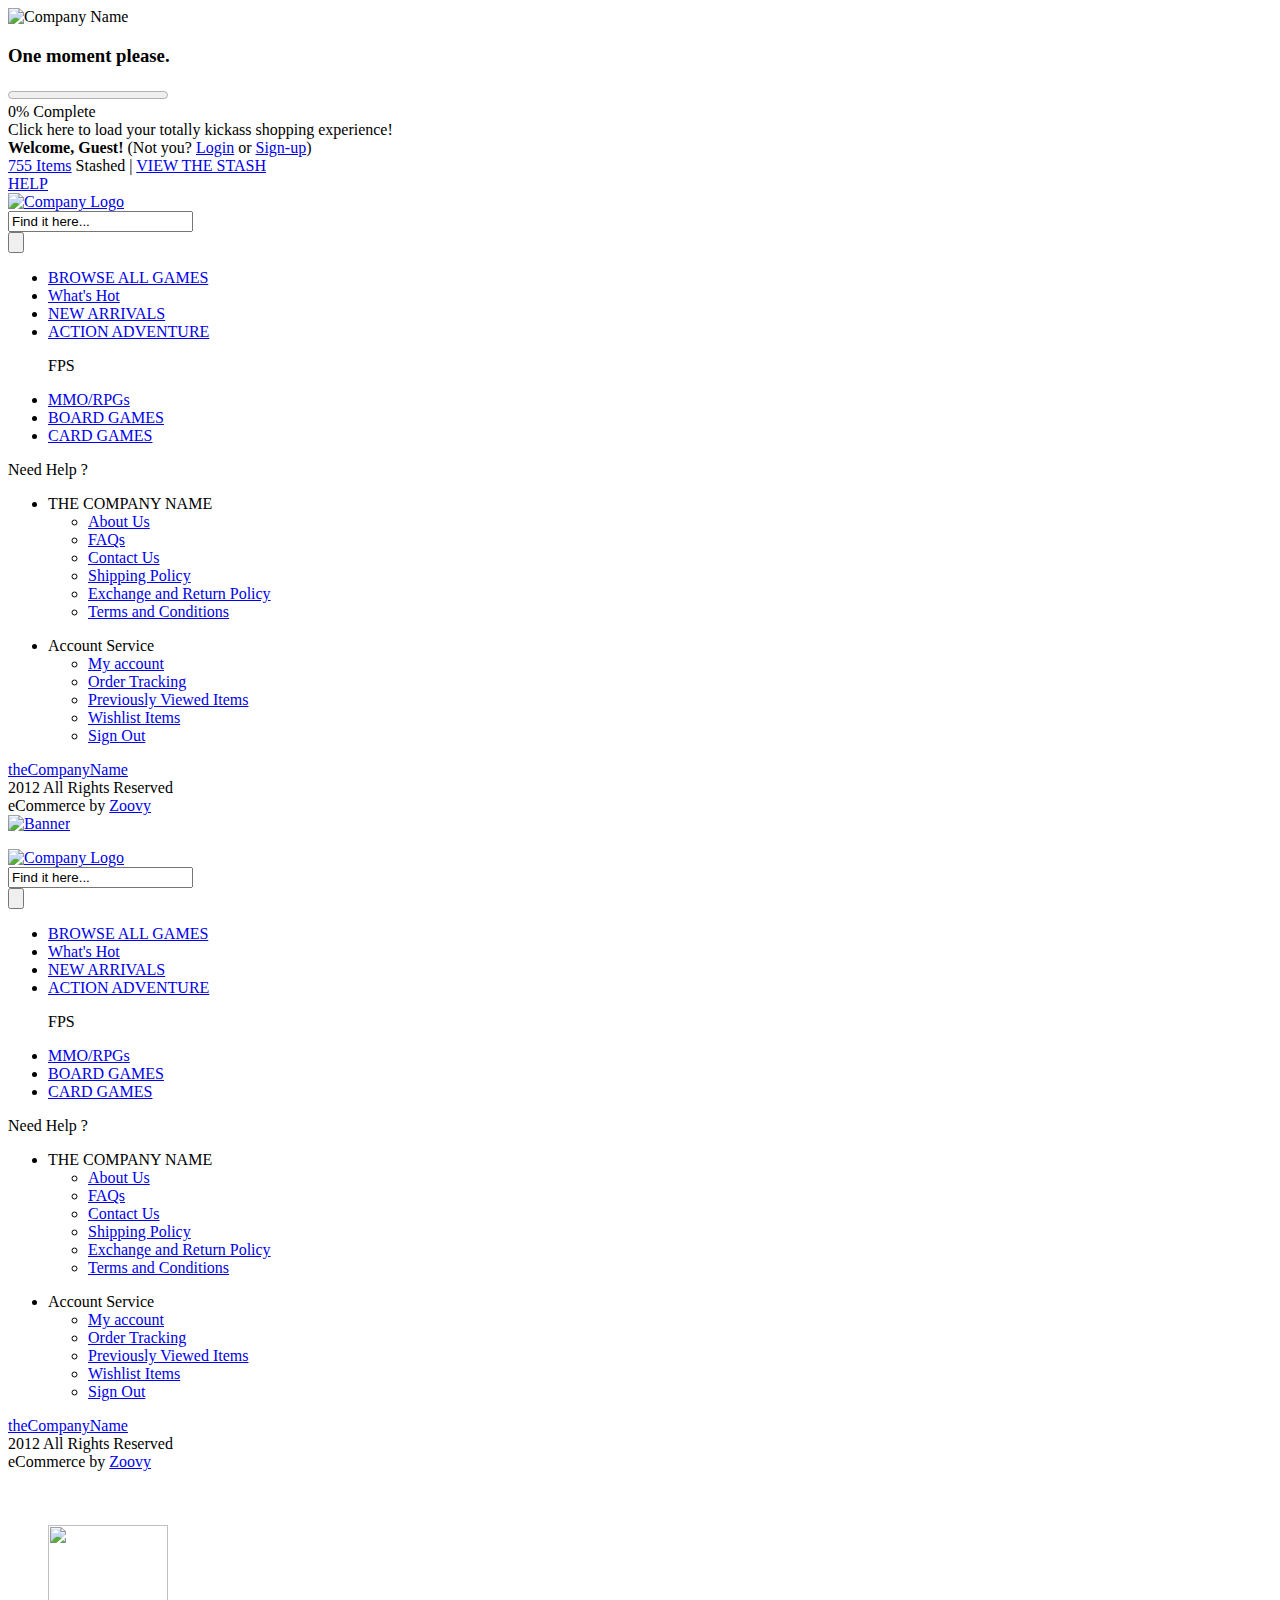
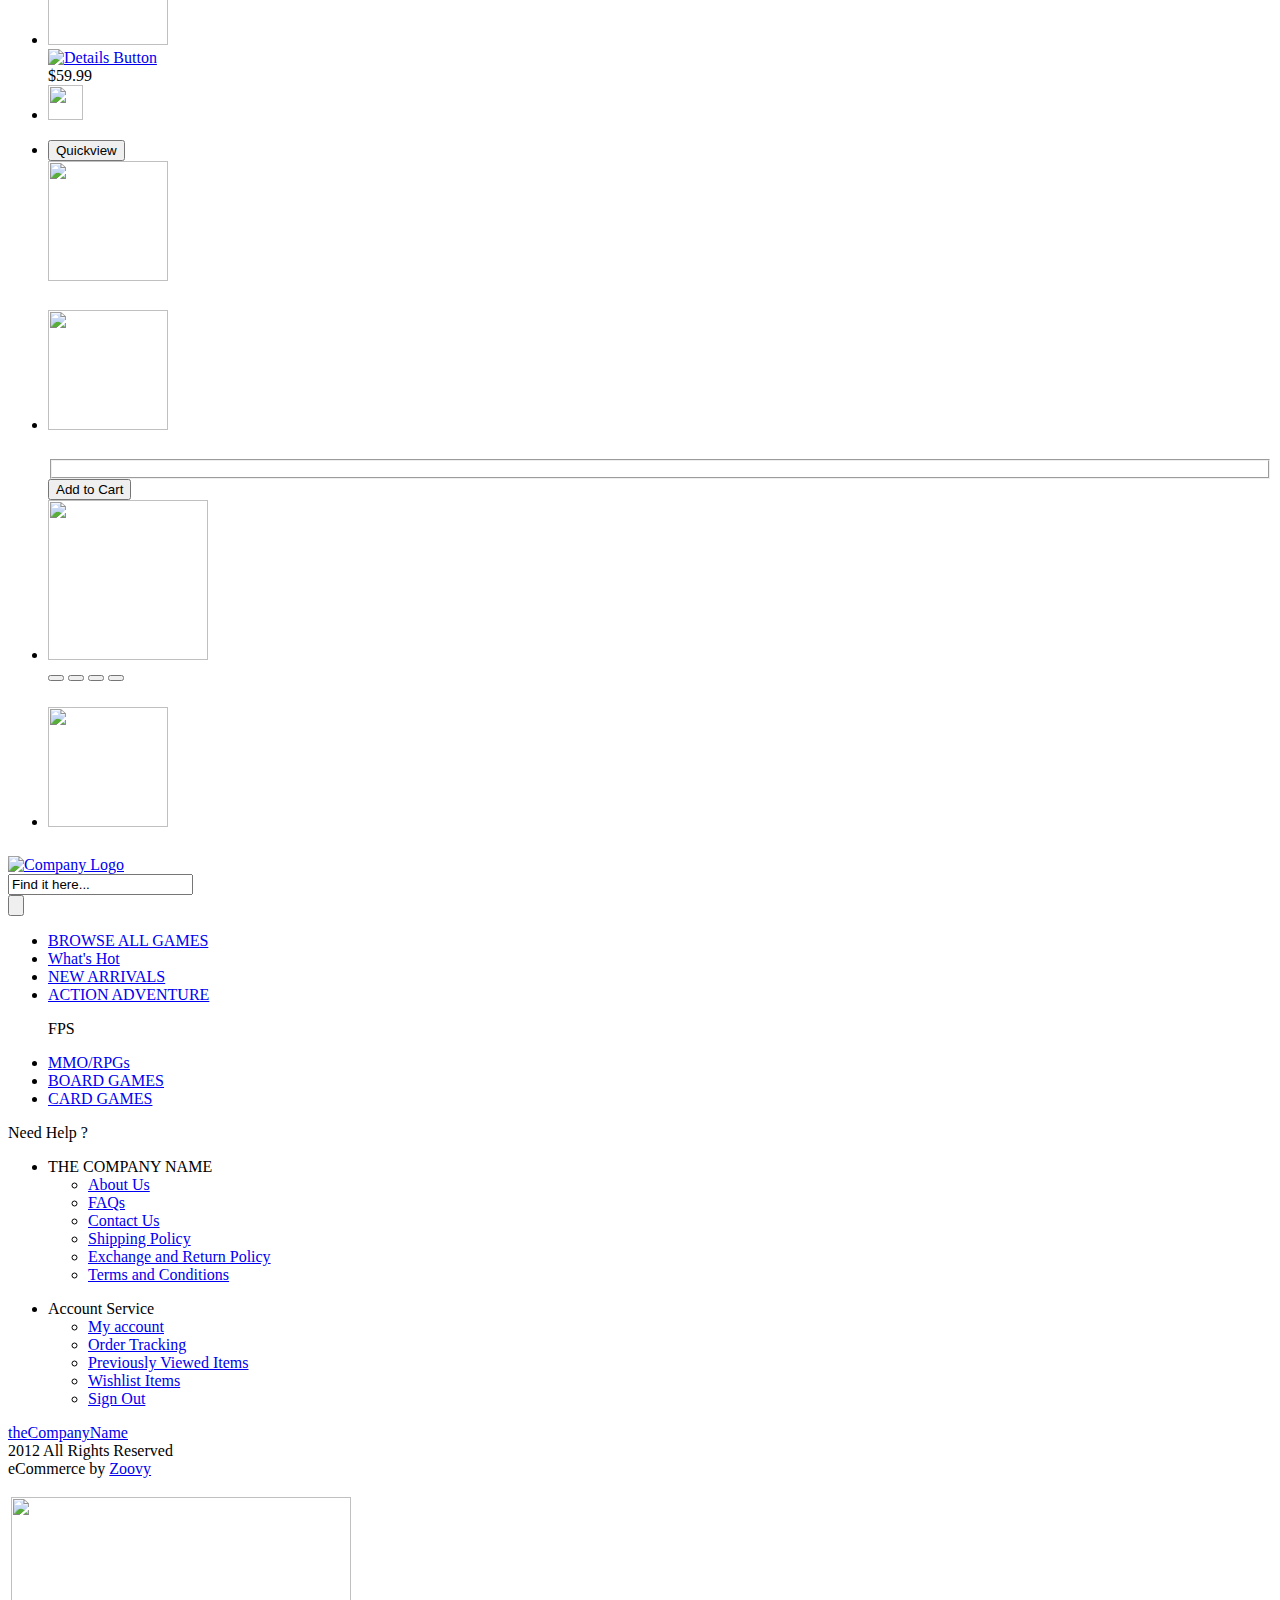
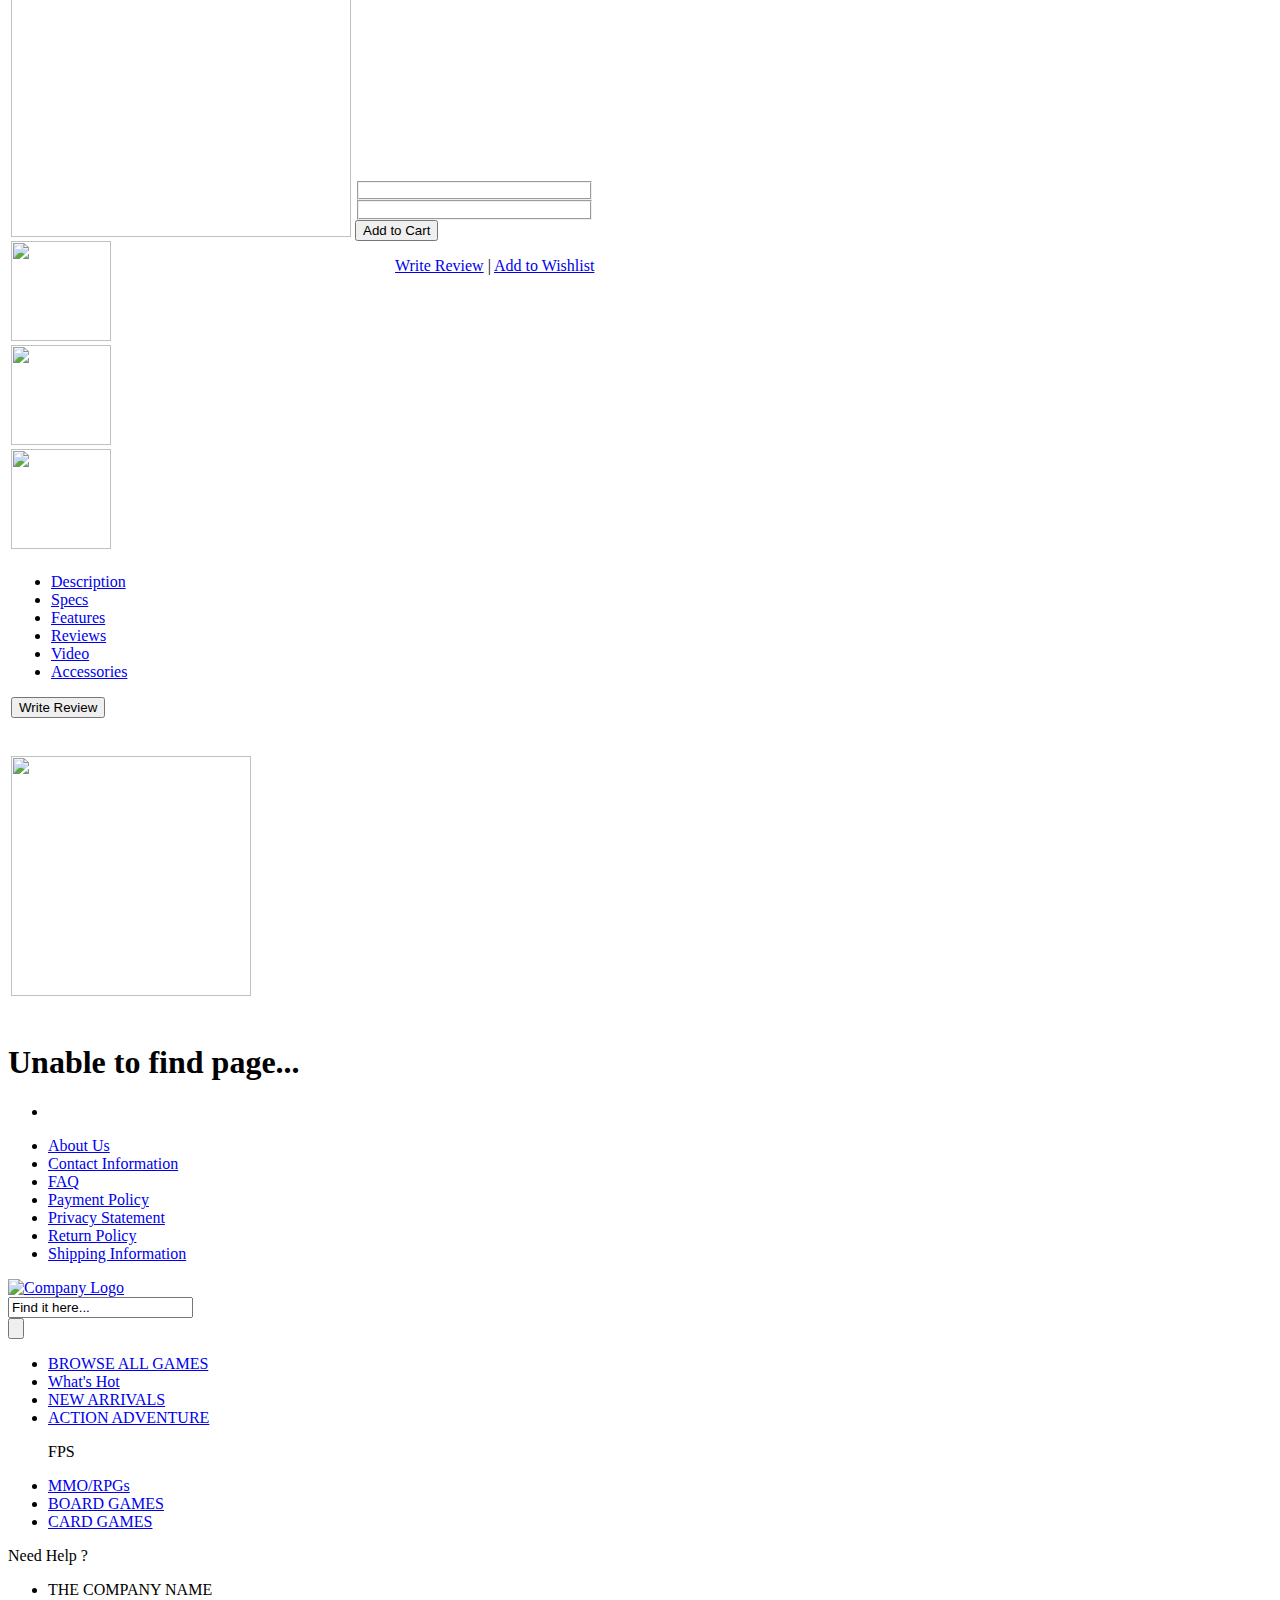
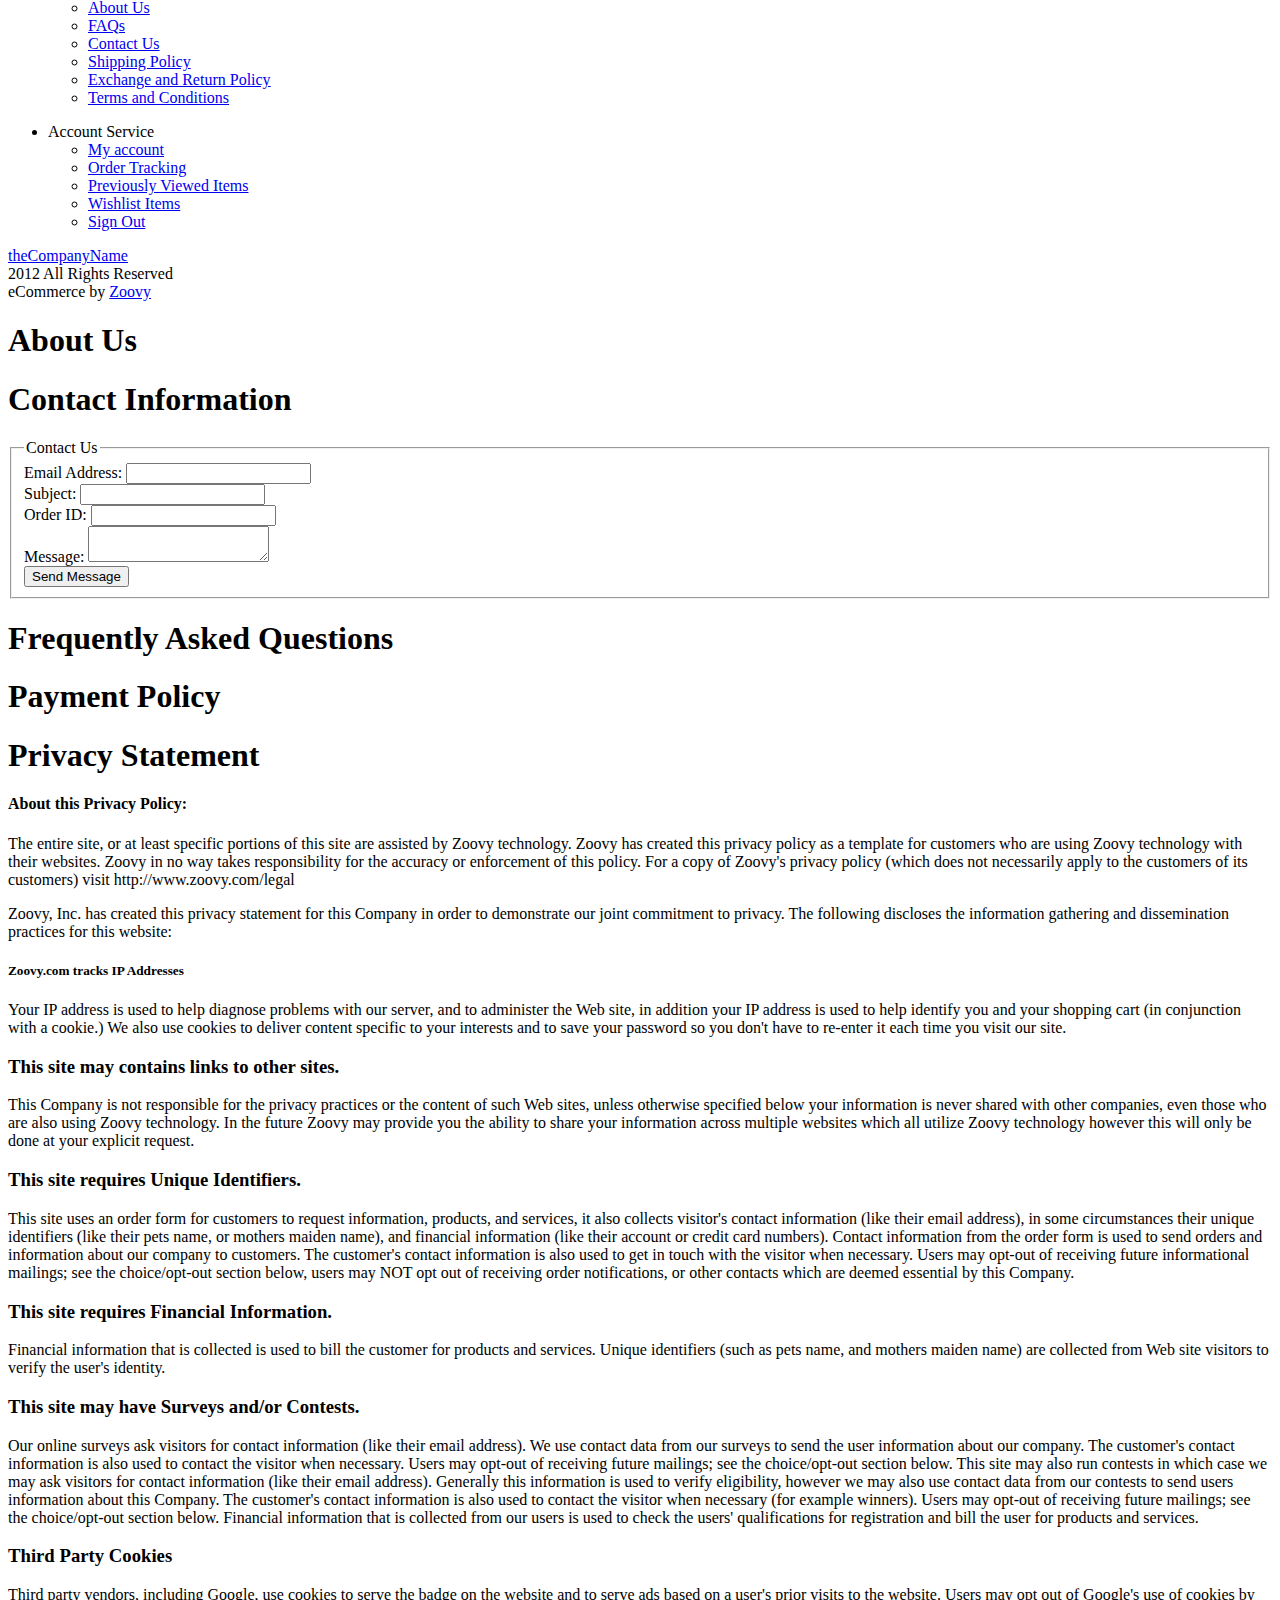
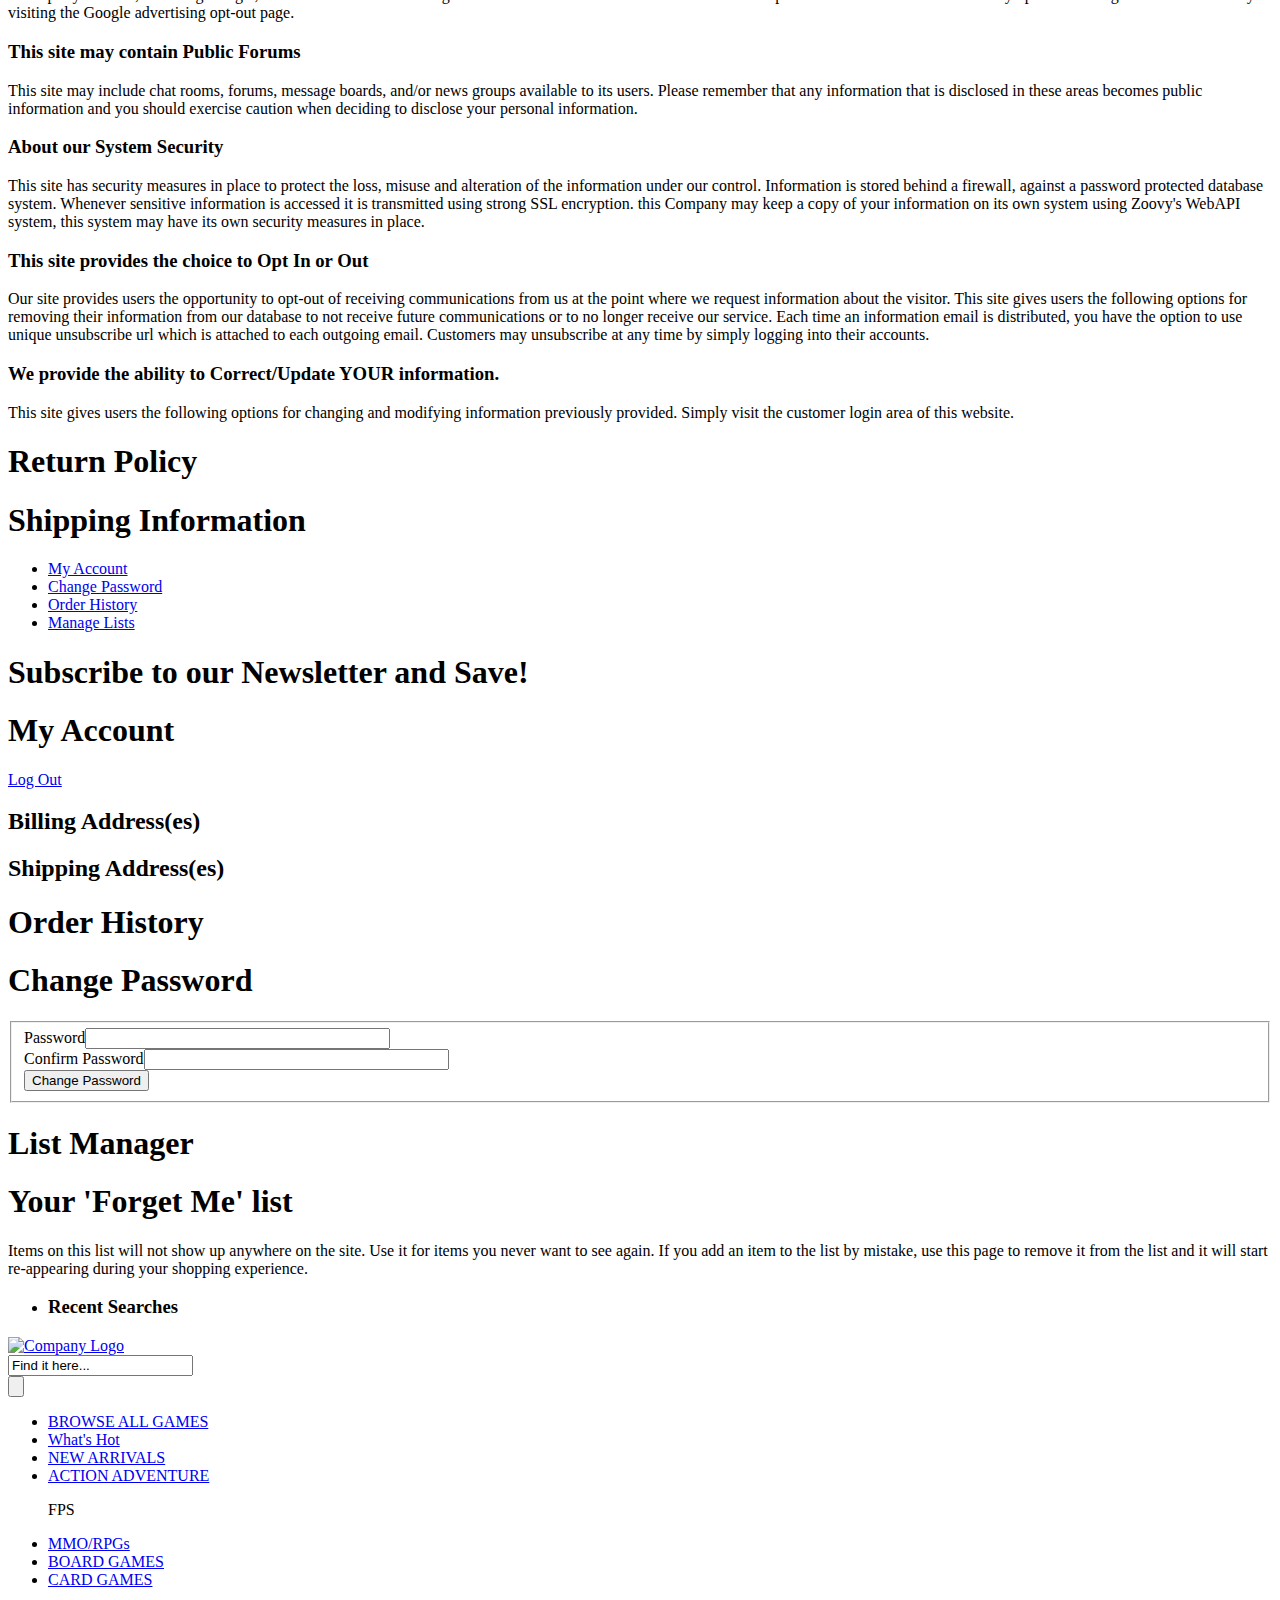
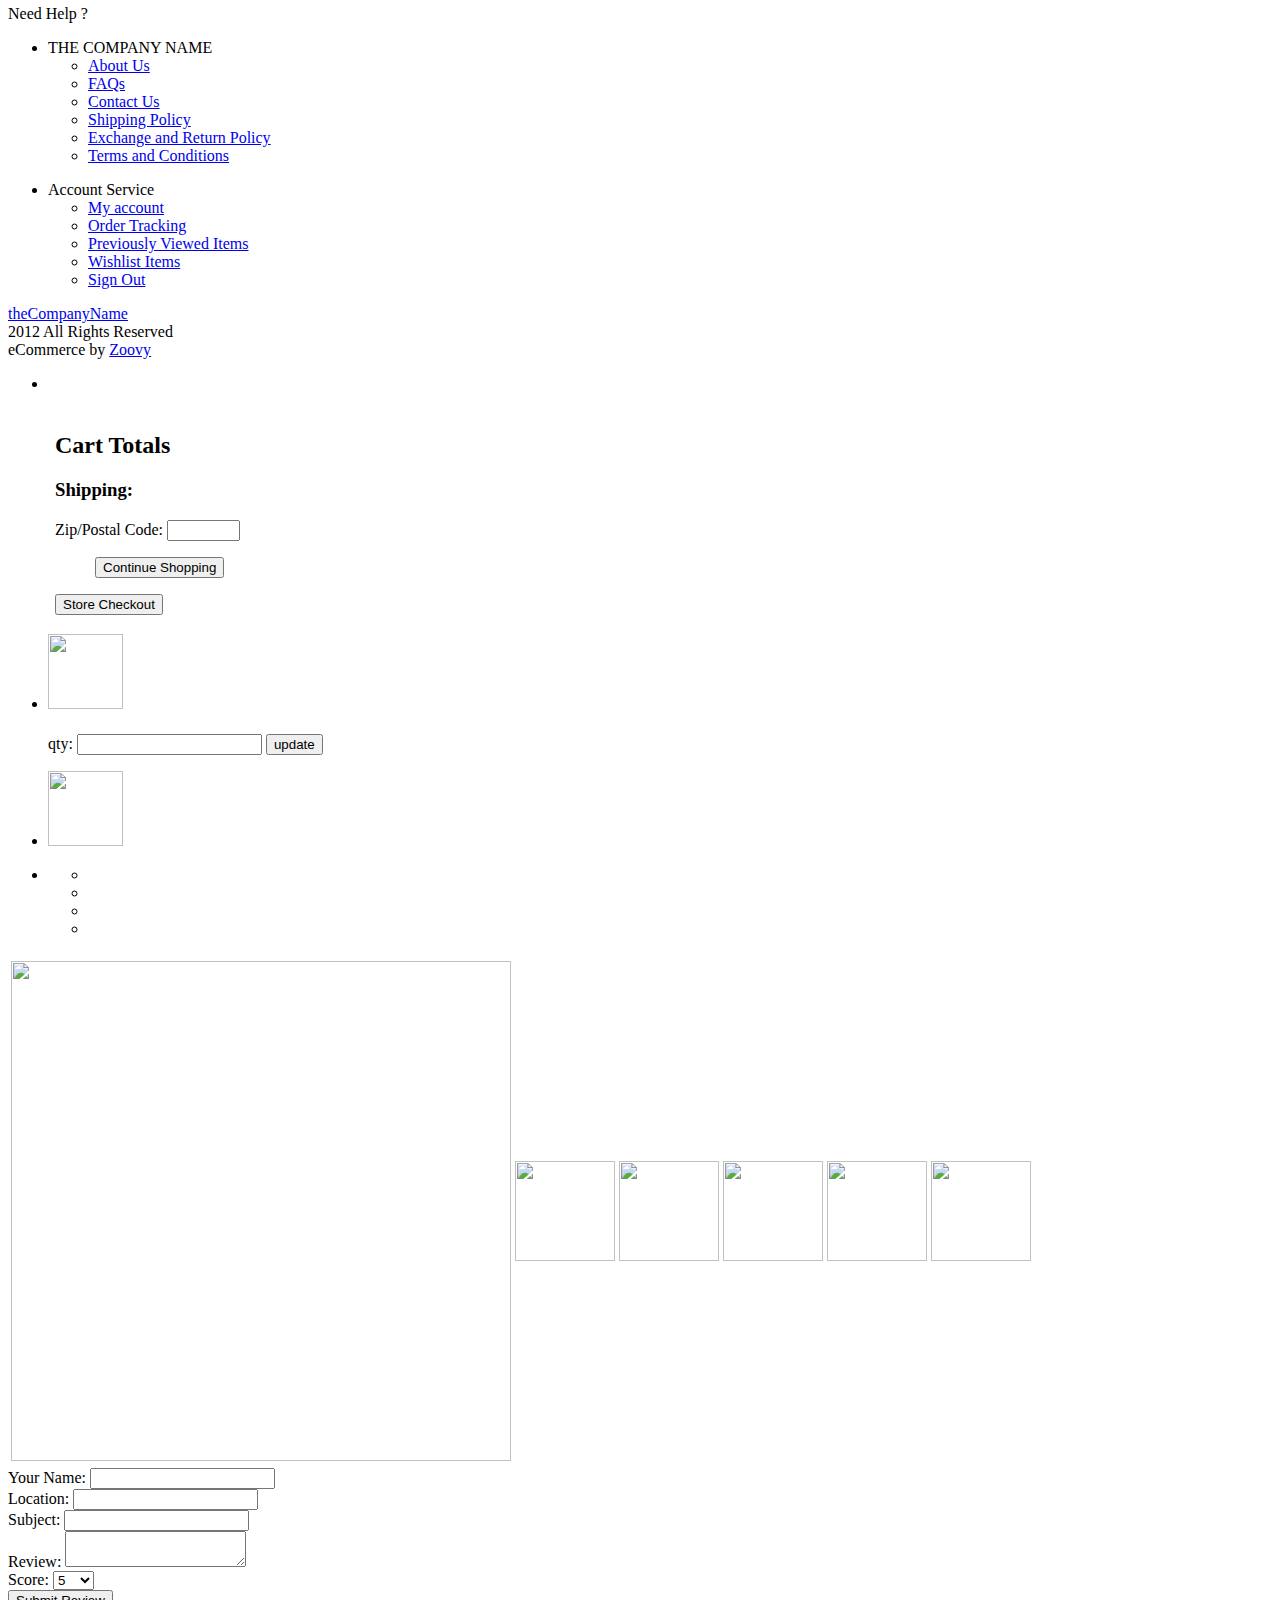
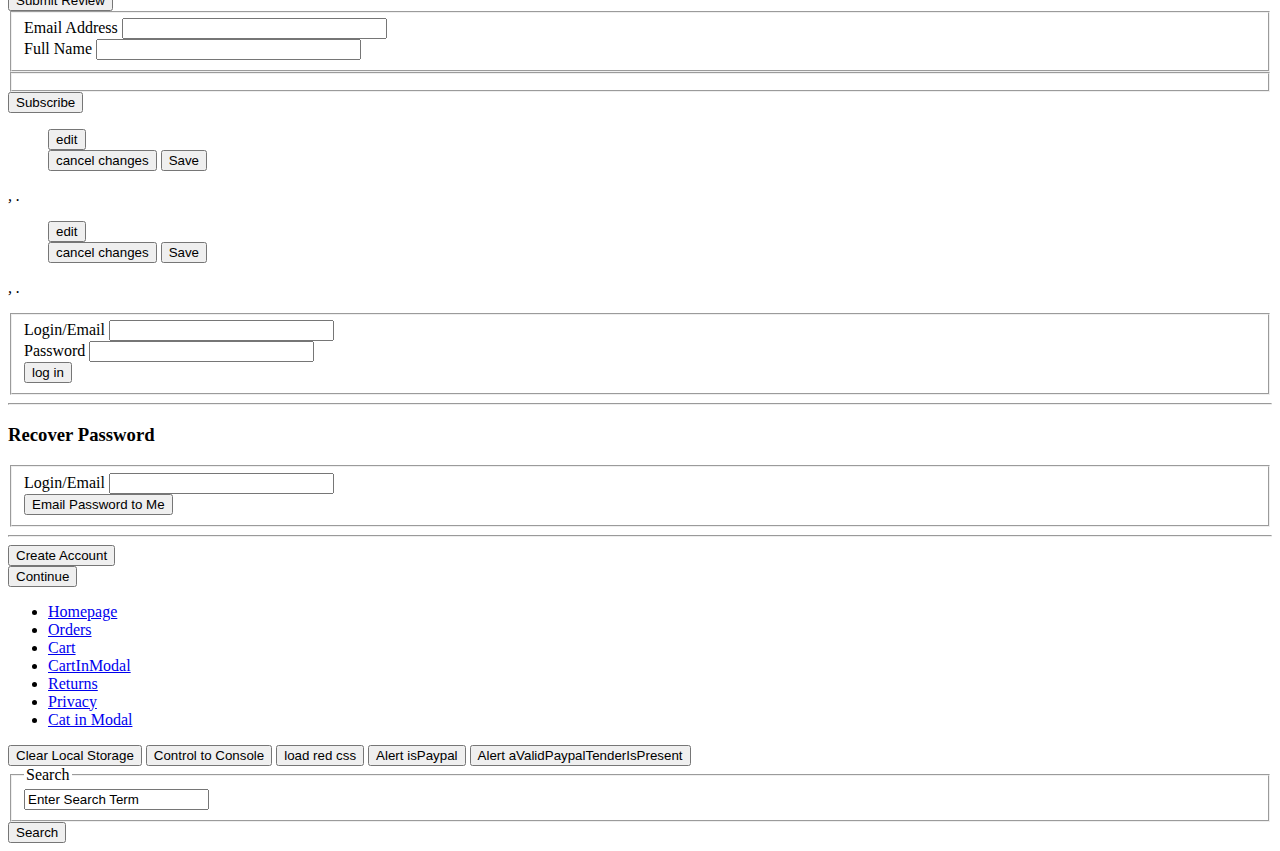
==== commit faef112d: "20130215b" ====
--- a/index.html
+++ b/index.html
@@ -245,9 +245,14 @@
 	
    	 <div class="floatLeft sidebar">    	
     	<div id="logo"><a href='#top' onClick="return showContent('homepage',{});"><img src="images/z-logo-220x21.png" width="220" height="21" alt="Company Logo"></a></div>
-        <div class="search clearfix">
-        	<div class="floatLeft inputtxt"><input name="" type="text" value="Find it here..."></div>
-            <div class="floatLeft searchbtn"><input name="" type="button" ></div>
+         <div class="search clearfix">
+        <form name='headerSearchFrm' action='#' class='productSearchForm' method="get">
+<div class="floatLeft inputtxt"><input type='search' name='KEYWORDS' value='Find it here...' class="productSearchKeyword handleDefault" /></div>
+<div class="floatLeft searchbtn"><input class="search" type="submit" value="" /></div>
+		</form>
+       
+        	<!--<div class="floatLeft inputtxt"><input name="" type="text" value="Find it here..."></div>
+            <div class="floatLeft searchbtn"><input name="" type="button" ></div>-->
         </div>
         <div class="sidebarbg">
 <!-- Category -->
@@ -500,9 +505,14 @@
 	
    	 <div class="floatLeft sidebar">    	
     	<div id="logo"><a href='#top' onClick="return showContent('homepage',{});"><img src="images/z-logo-220x21.png" width="220" height="21" alt="Company Logo"></a></div>
-        <div class="search clearfix">
-        	<div class="floatLeft inputtxt"><input name="" type="text" value="Find it here..."></div>
-            <div class="floatLeft searchbtn"><input name="" type="button" ></div>
+         <div class="search clearfix">
+        <form name='headerSearchFrm' action='#' class='productSearchForm' method="get">
+<div class="floatLeft inputtxt"><input type='search' name='KEYWORDS' value='Find it here...' class="productSearchKeyword handleDefault" /></div>
+<div class="floatLeft searchbtn"><input class="search" type="submit" value="" /></div>
+		</form>
+       
+        	<!--<div class="floatLeft inputtxt"><input name="" type="text" value="Find it here..."></div>
+            <div class="floatLeft searchbtn"><input name="" type="button" ></div>-->
         </div>
         <div class="sidebarbg">
 <!-- Category -->
@@ -832,9 +842,14 @@
 	
    	 <div class="floatLeft sidebar">    	
     	<div id="logo"><a href='#top' onClick="return showContent('homepage',{});"><img src="images/z-logo-220x21.png" width="220" height="21" alt="Company Logo"></a></div>
-        <div class="search clearfix">
-        	<div class="floatLeft inputtxt"><input name="" type="text" value="Find it here..."></div>
-            <div class="floatLeft searchbtn"><input name="" type="button" ></div>
+         <div class="search clearfix">
+        <form name='headerSearchFrm' action='#' class='productSearchForm' method="get">
+<div class="floatLeft inputtxt"><input type='search' name='KEYWORDS' value='Find it here...' class="productSearchKeyword handleDefault" /></div>
+<div class="floatLeft searchbtn"><input class="search" type="submit" value="" /></div>
+		</form>
+       
+        	<!--<div class="floatLeft inputtxt"><input name="" type="text" value="Find it here..."></div>
+            <div class="floatLeft searchbtn"><input name="" type="button" ></div>-->
         </div>
         <div class="sidebarbg">
 <!-- Category -->
@@ -854,10 +869,7 @@
 </div>
 <!-- Need Help -->
 <div class="needhelp">Need Help ?<span class="arrowbg"></span></div>
-
 <div class="listitems">
-<div class=''>
-	<nav id='companyNav'>
 	<ul>
     	<li>THE COMPANY NAME</li>
         <ul>
@@ -869,8 +881,6 @@
 			<li><a href="#">Terms and Conditions</a></li>
         </ul>
 	</ul>
-    </nav>
-    </div><br />
     <ul class="marginbtm">
     	<li>Account Service</li>
         <ul>
@@ -1106,8 +1116,72 @@
 	</div>
 
 	<div class='mainColumn'>
+    <div class="wrapper">
+<!-- Sidebar -->
+	
+   	 <div class="floatLeft sidebar">    	
+    	<div id="logo"><a href='#top' onClick="return showContent('homepage',{});"><img src="images/z-logo-220x21.png" width="220" height="21" alt="Company Logo"></a></div>
+         <div class="search clearfix">
+        <form name='headerSearchFrm' action='#' class='productSearchForm' method="get">
+<div class="floatLeft inputtxt"><input type='search' name='KEYWORDS' value='Find it here...' class="productSearchKeyword handleDefault" /></div>
+<div class="floatLeft searchbtn"><input class="search" type="submit" value="" /></div>
+		</form>
+       
+        	<!--<div class="floatLeft inputtxt"><input name="" type="text" value="Find it here..."></div>
+            <div class="floatLeft searchbtn"><input name="" type="button" ></div>-->
+        </div>
+        <div class="sidebarbg">
+<!-- Category -->
+<div class="category">
+    <ul>
+        <li><a href="#">BROWSE ALL GAMES</a></li>
+        <li><a href="#">What's Hot</a></li>
+        <li><a href="#">NEW ARRIVALS</a></li>
+        <li><a href="#">ACTION ADVENTURE</a></li>
+    </ul>
+    <ul class="redbg">FPS</ul>
+    <ul>
+        <li><a href="#">MMO/RPGs</a></li>
+        <li><a href="#">BOARD GAMES</a></li>
+        <li><a href="#">CARD GAMES</a></li>
+    </ul>
+</div>
+<!-- Need Help -->
+<div class="needhelp">Need Help ?<span class="arrowbg"></span></div>
+<div class="listitems">
+	<ul>
+    	<li>THE COMPANY NAME</li>
+        <ul>
+        	<li><a href='#company?show=about'  id='navLink_about'>About Us</a></li>
+			<li><a href='#company?show=faq'  id='navLink_faq'>FAQs</a></li>
+			<li><a href='#top' onClick="return showContent('company',{'show':'contact'});">Contact Us</a></li>
+			<li><a href='#company?show=shipping' id='navLink_shipping'>Shipping Policy</a></li>
+			<li><a href='#company?show=return' id='navLink_return'>Exchange and Return Policy</a></li>
+			<li><a href="#">Terms and Conditions</a></li>
+        </ul>
+	</ul>
+    <ul class="marginbtm">
+    	<li>Account Service</li>
+        <ul>
+        	<li><a href='#top' onClick="return showContent('customer',{'show':'myaccount'});">My account</a></li>
+			<li><a href='#customer?show=orders' id='navLink_orders'>Order Tracking</a></li>
+			<li><a href="#">Previously Viewed Items</a></li>
+			<li><a href="#">Wishlist Items</a></li>
+			<li><a href="#">Sign Out</a></li>
+        </ul>
+	</ul>
+</div>
+        </div>
+        <div class="copyright"><a href='#top' onClick="return showContent('homepage',{});">theCompanyName</a><br />
+2012 All Rights Reserved<br />
+eCommerce by <a href="http://www.zoovy.com" target="_blank">Zoovy</a></div>
+    </div>
+
+    	
+    <div class="floatRight homewidth">
 		<ul id='resultsProductListContainer' class='listStyleNone fluidList noPadOrMargin productList'></ul><!-- productListTemplateResults gets loaded into here -->
 	</div>
+    </div></div>
 </div>
 
 
--- a/_quickstart_styles.css
+++ b/_quickstart_styles.css
@@ -73,9 +73,12 @@
 #contactForm label{font-size:13px; color:#333333;}
 
 
+li#recentSearchesContainer h3{font-size:13px;}
+#privacyArticle h3{font-size:18px; font-weight:normal;}
+#privacyArticle h4{font-size:16px; font-weight:normal;}
+#privacyArticle h5{font-size:15px; font-weight:normal; color:#000000;}
 
 
 
 
 
-
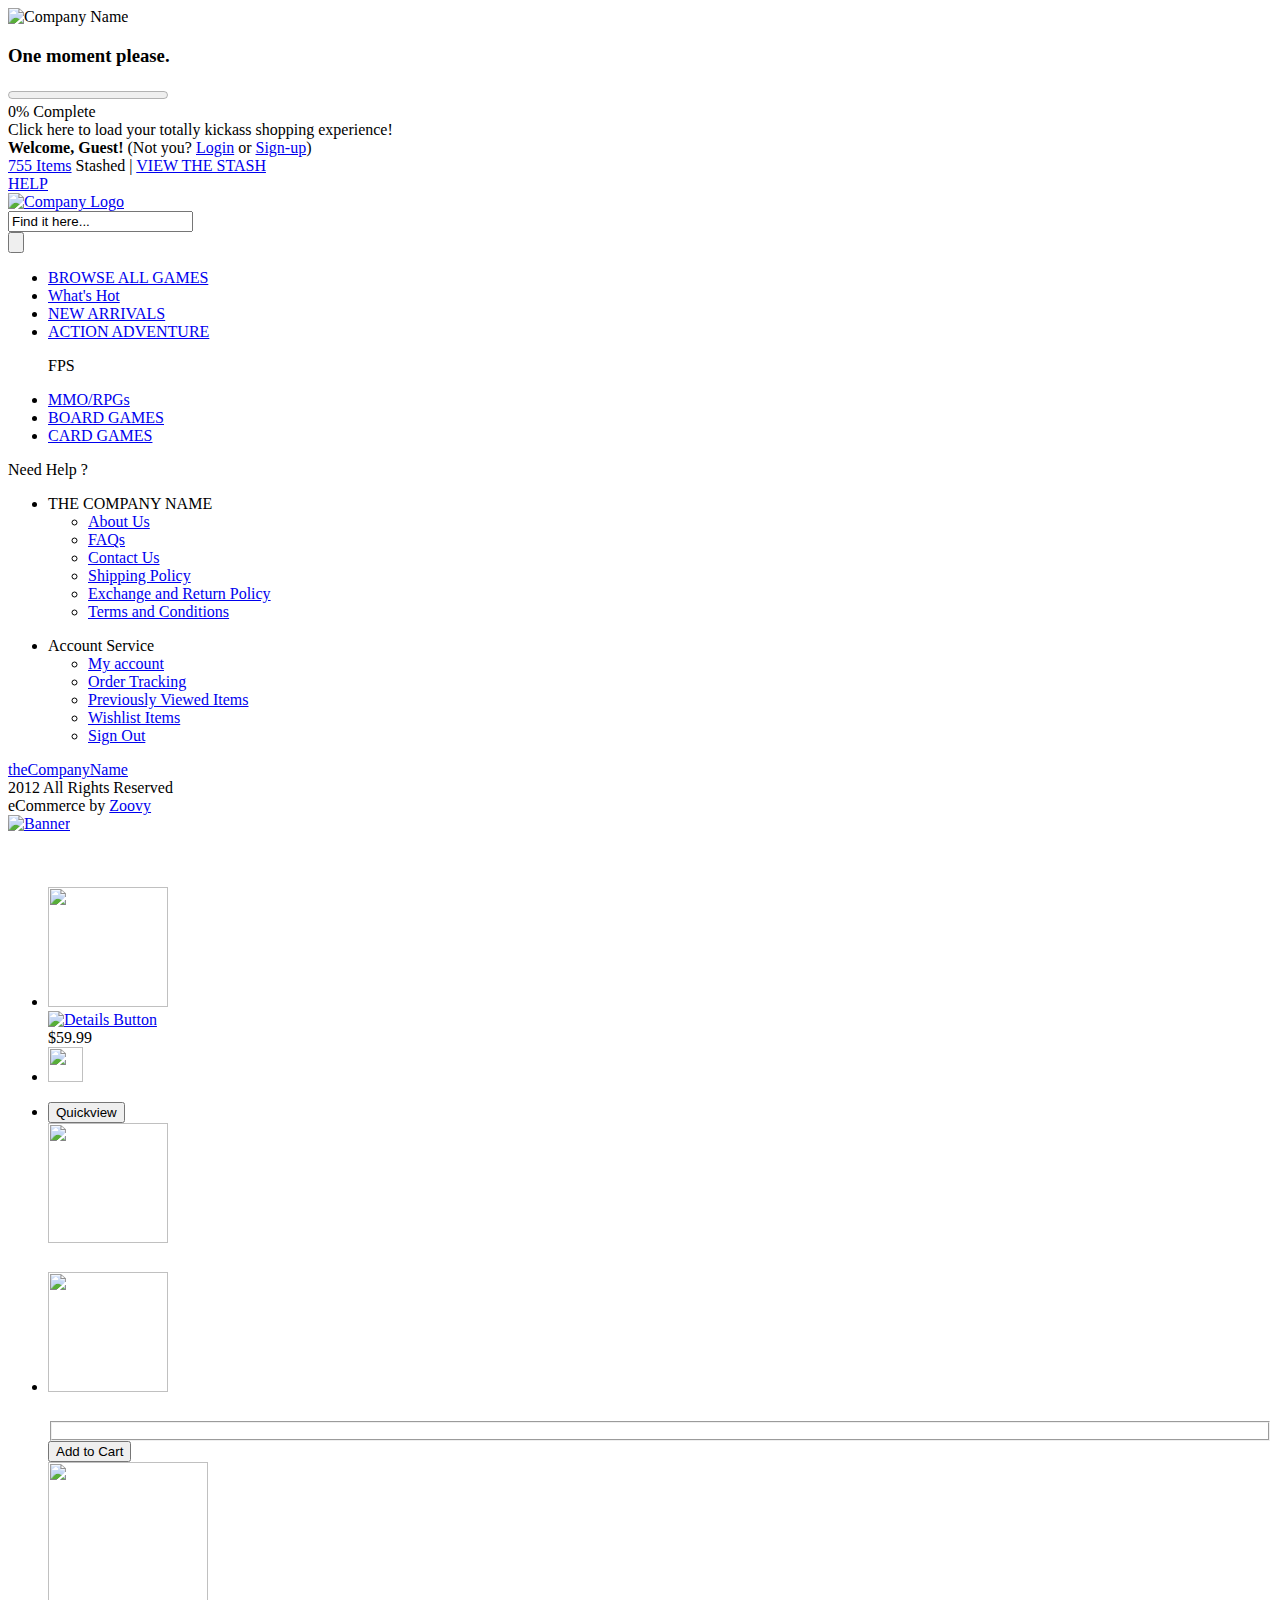
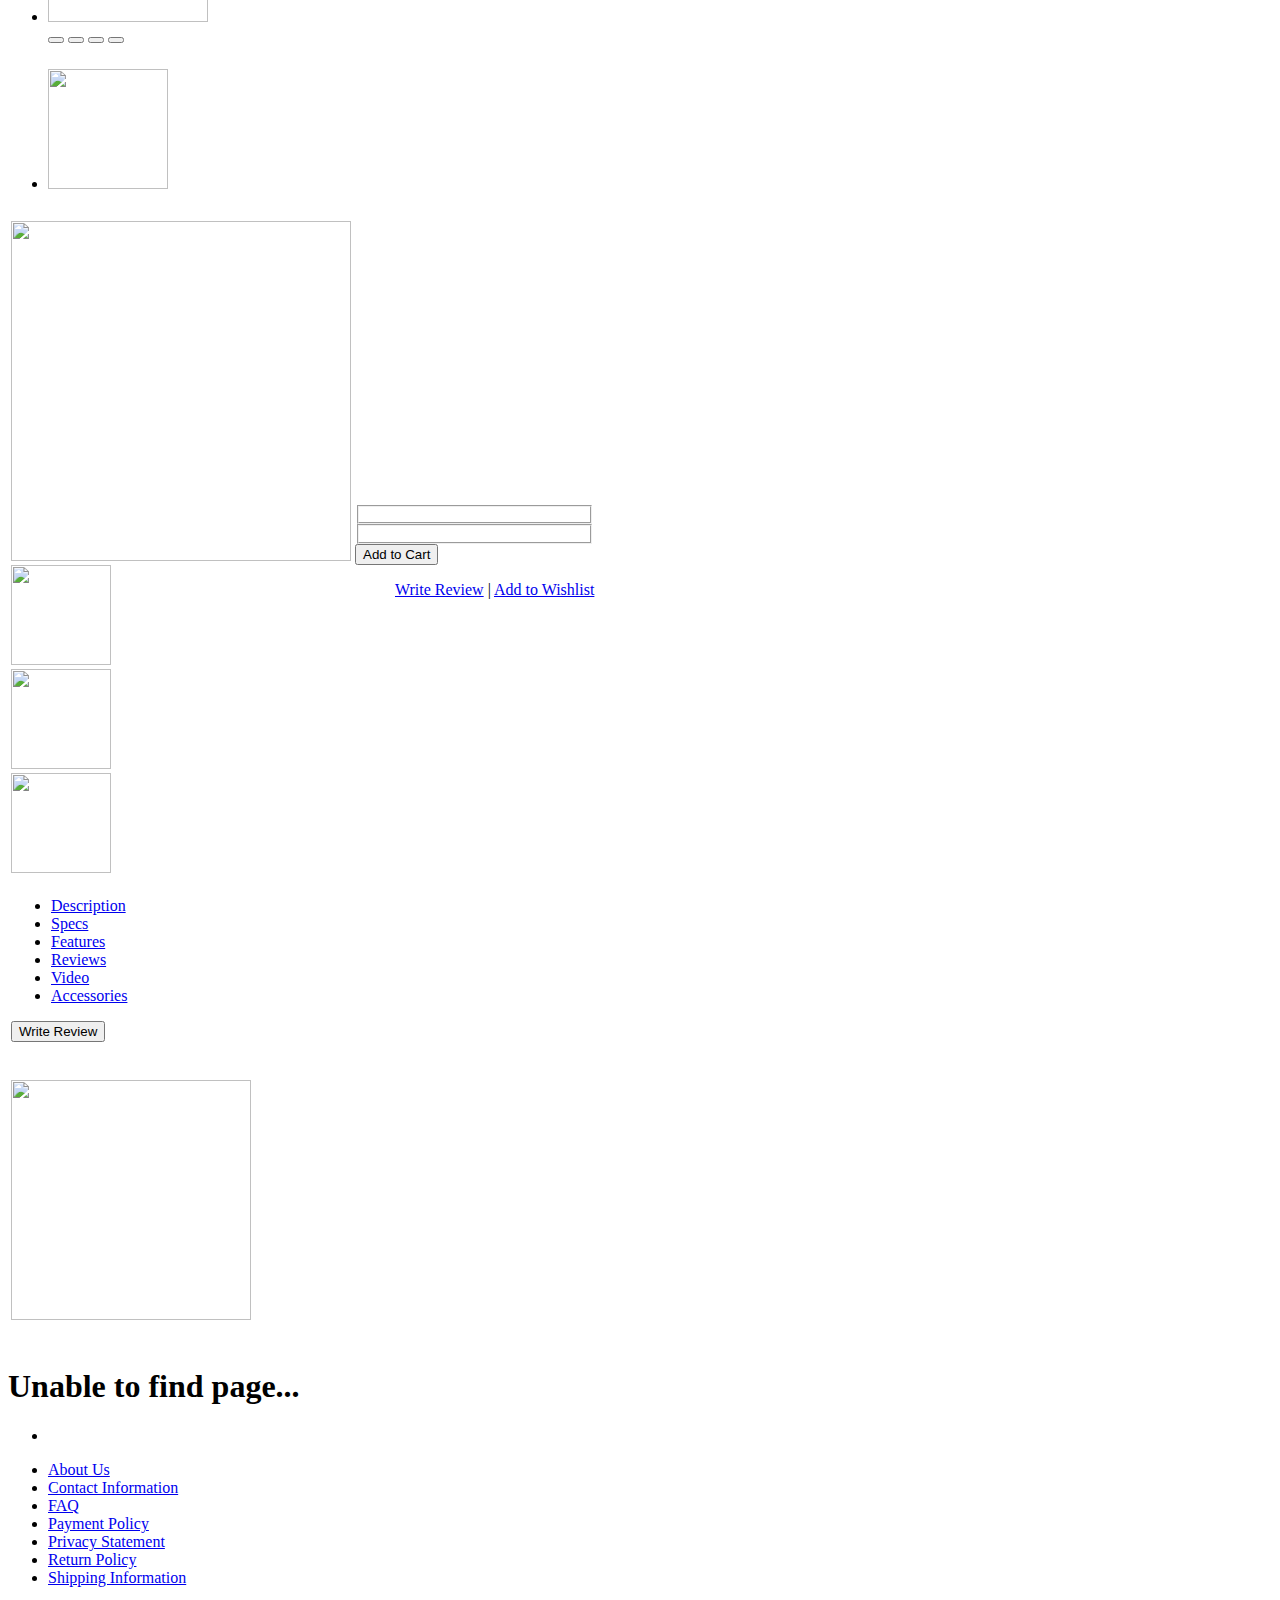
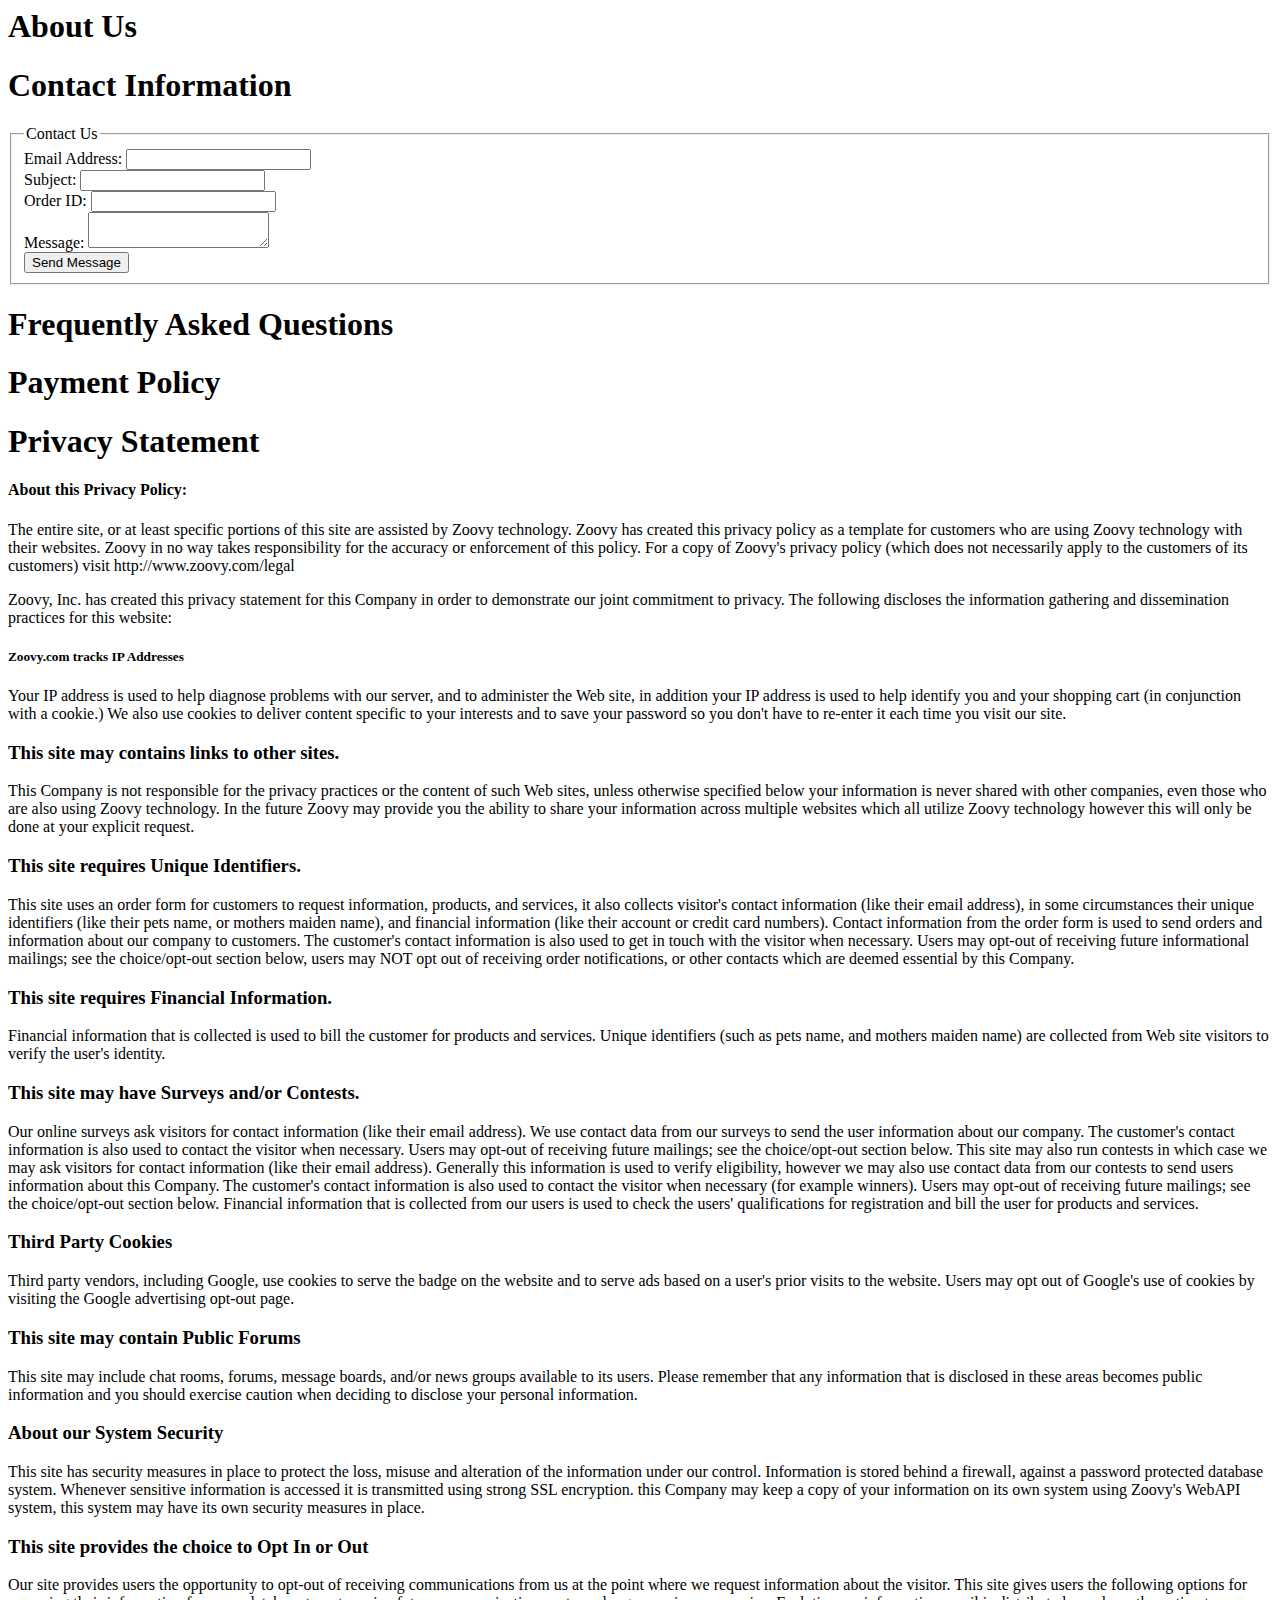
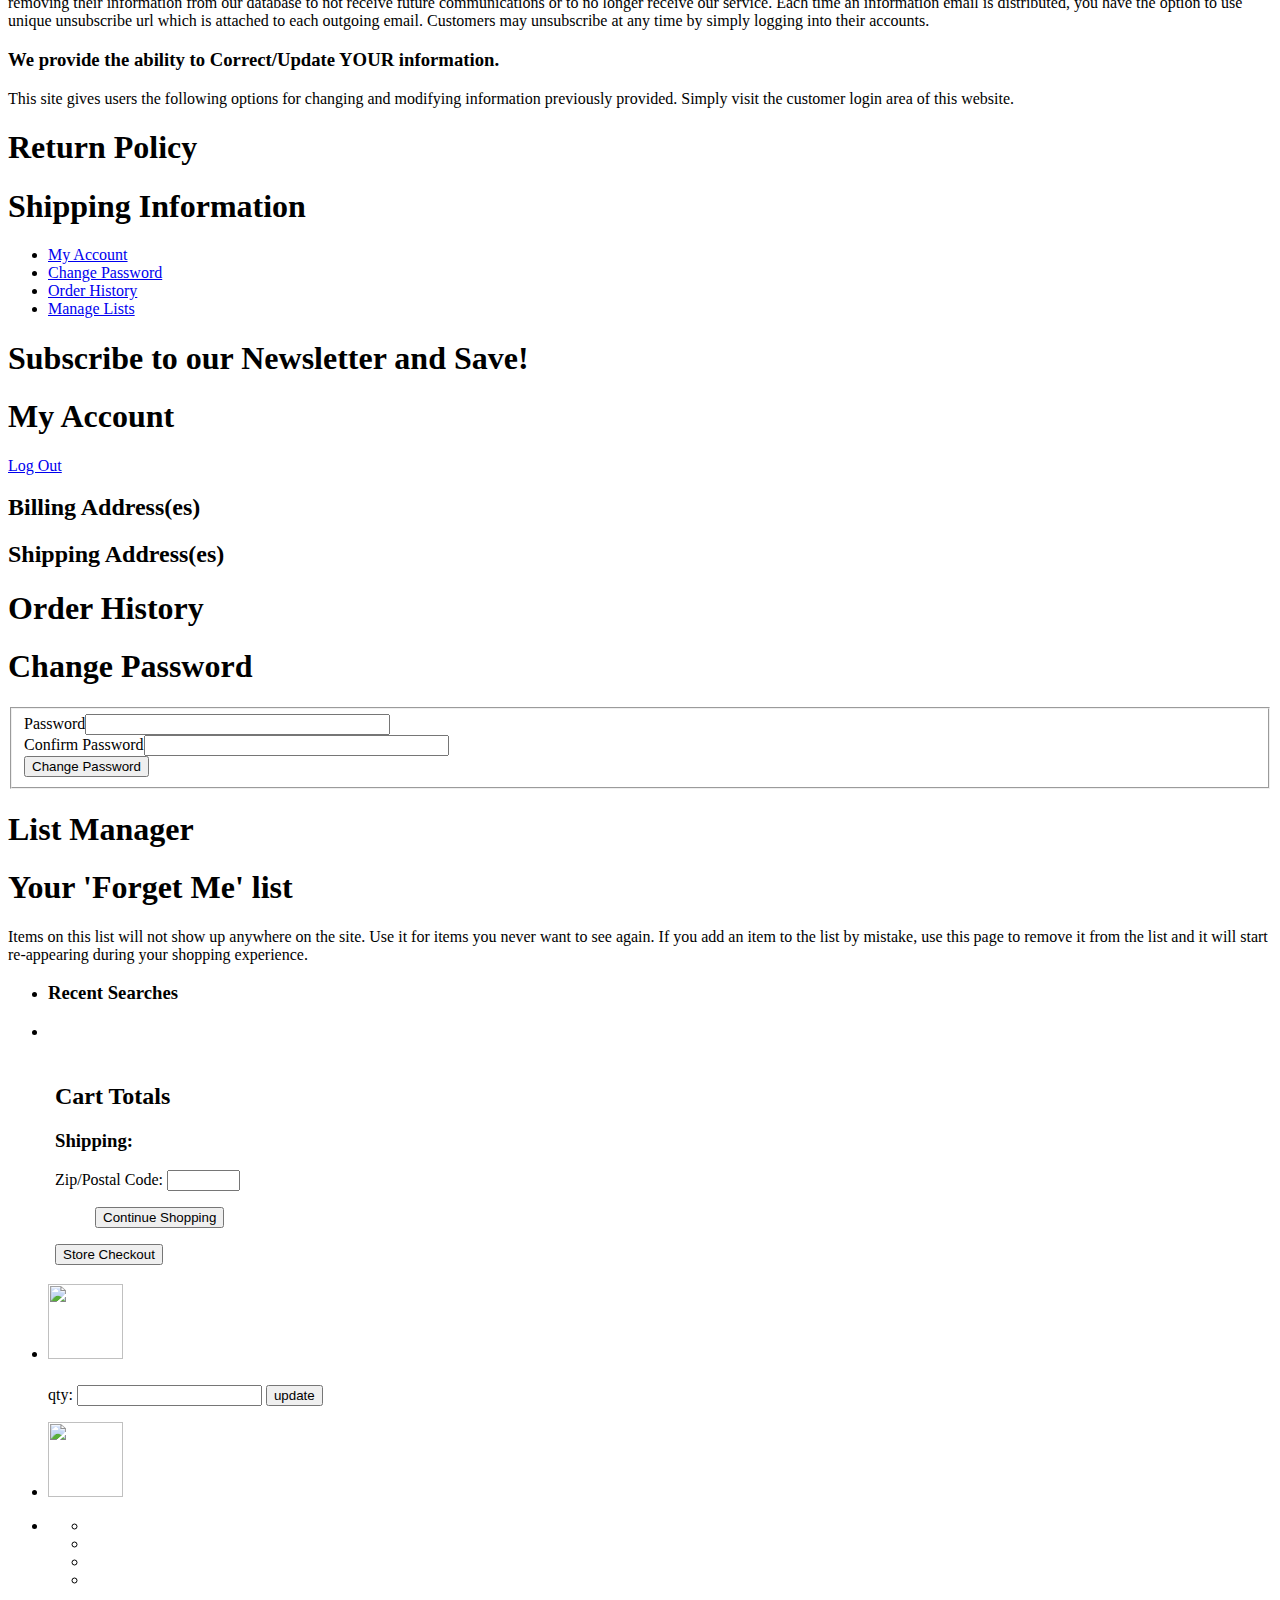
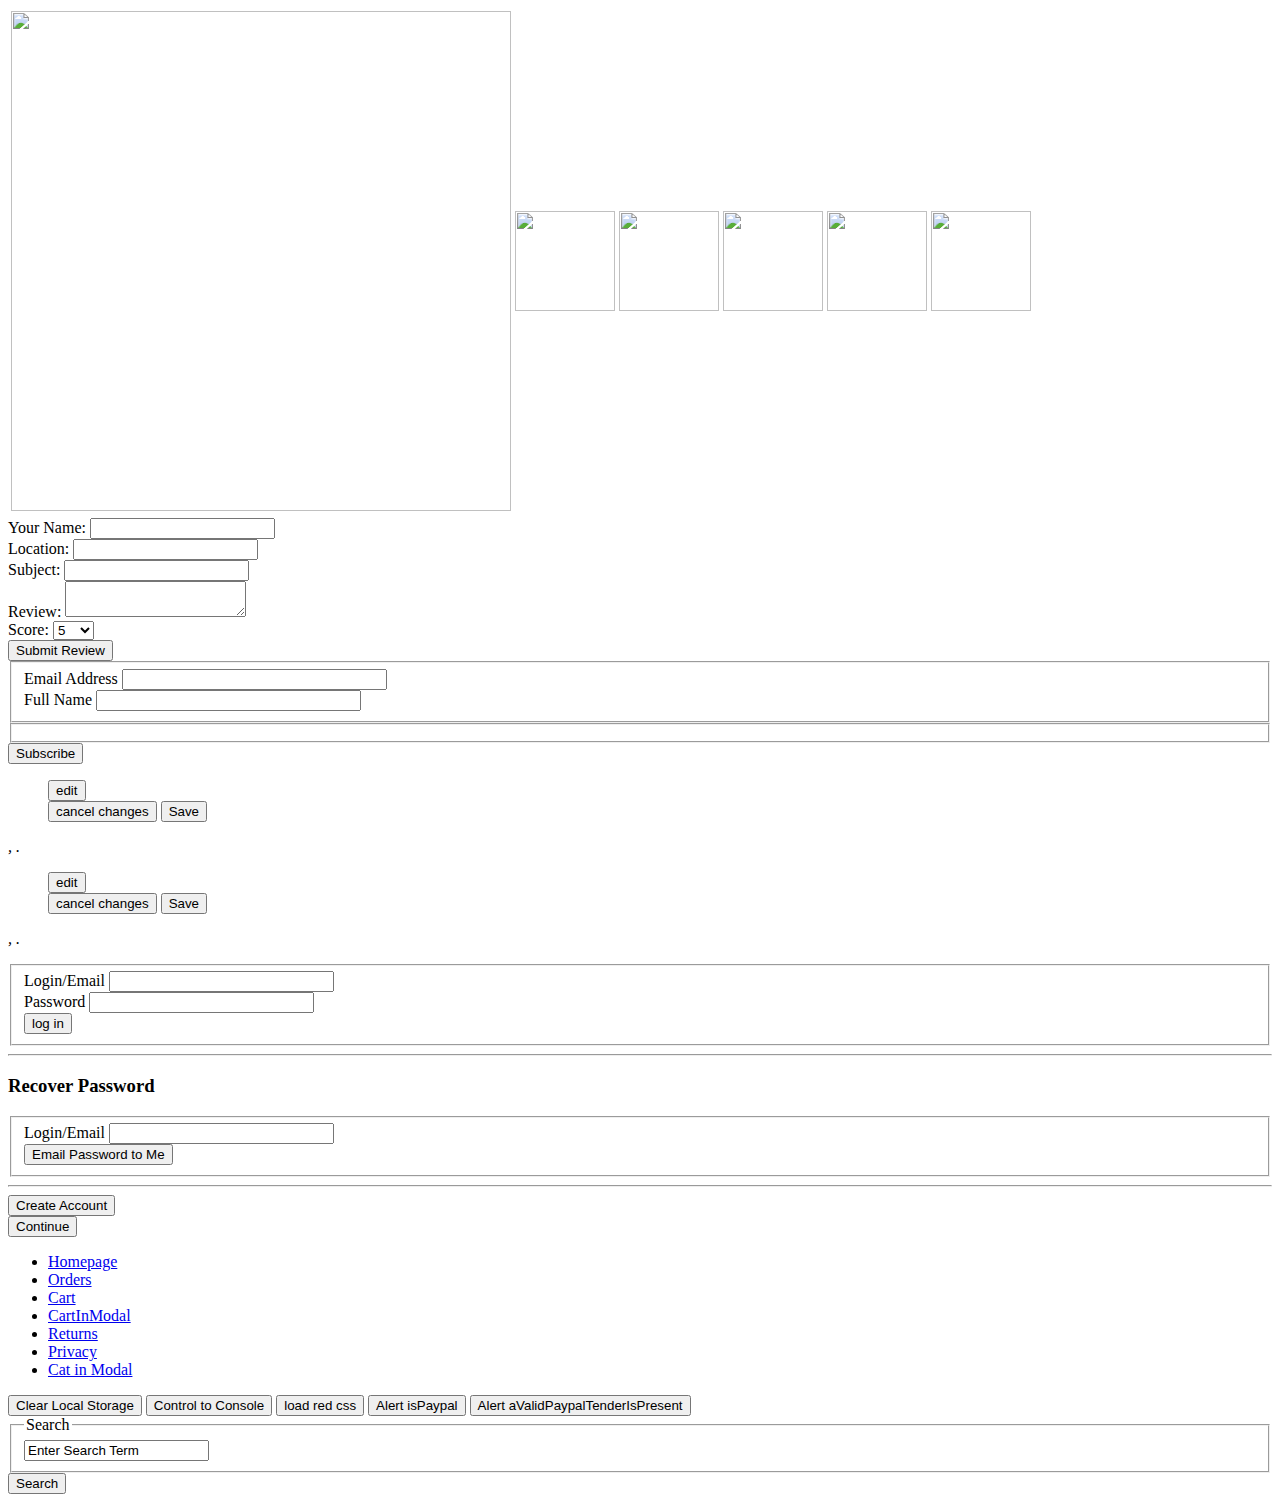
==== commit ef0b5319: "20130219" ====
--- a/index.html
+++ b/index.html
@@ -55,7 +55,6 @@
 <script type="text/javascript">
 app.u.loadScript(app.vars.baseURL+"init.js");
 </script>
-
 
 </head>
 
@@ -91,64 +90,15 @@
 <div id='appView' class='displayNone'>
 	<div id="header">
     	<div class="wrapper clearfix">
-        	<div class="floatLeft welcome"><strong>Welcome, Guest!</strong> (Not you? <a href="#">Login</a> or <a href="#">Sign-up</a>)</div>
-            <div class="floatLeft wl-midlink"><a href="#">755 Items</a> <span>Stashed  |</span>    <a href="#">VIEW THE STASH</a></div>
+        	<div class="floatLeft welcome"><strong>Welcome, Guest!</strong> (Not you? <a href="#" onClick="return showContent('customer',{'show':'myaccount'});">Login</a> or <a href="#" onClick="return showContent('customer',{'show':'myaccount'});">Sign-up</a>)</div>
+            <div class="floatLeft wl-midlink"><a href="#">755 Items</a> <span>Stashed  |</span>    <a href="#" onclick="return showContent('cart',{});">VIEW THE STASH</a></div>
             <div class="floatLeft wl-lastlink"><a href="#">HELP</a></div>
             
 		</div>
     </div>
-	
-
-<div id='globalMessaging' class='appMessaging'></div><!-- DO NOT REMOVE - used for some high level error handling (usually appears below breadcrumb nav or top bar) -->
-<div id='mainContentArea'></div><!-- DO NOT REMOVE - this is where the specific page (ex: homepage, product, category) content is going to go -->
-
-
-<!-- ... your html ends -->
-<!-- /VIEW CONTENT -->
-</div>
-
-
-
-
-
-
-
-
-
-
-<!--
-*************************************************************************************************************
-**
-**
-**										T E M P L A T E S      S T A R T      H E R E
-**
-** template id's are specified within myria.js and loaded, then interpolated with dynamic data from the api.
-**
-*************************************************************************************************************
--->
-
-
-<div id='appTemplates' class='displayNone'>
-
-<!--
-
-############################
-
-COMMONLY EDITED TEMPLATES
-
-############################
-
--->
-
-
-<!--
-the homepageTemplate template is loaded into mainContentArea by default when the application loads
--->
-<div id='homepageTemplate' class='homeTemplate'>
-<div class="wrapper">
-<!-- Sidebar -->
-	
-   	 <div class="floatLeft sidebar">    	
+    <div class="wrapper">
+    <!-- Sidebar -->
+	<div class="floatLeft sidebar">    	
     	<div id="logo"><a href='#top' onClick="return showContent('homepage',{});"><img src="images/z-logo-220x21.png" width="220" height="21" alt="Company Logo"></a></div>
          <div class="search clearfix">
         <form name='headerSearchFrm' action='#' class='productSearchForm' method="get">
@@ -206,9 +156,56 @@
 eCommerce by <a href="http://www.zoovy.com" target="_blank">Zoovy</a></div>
     </div>
 
+<div id='globalMessaging' class='appMessaging'></div><!-- DO NOT REMOVE - used for some high level error handling (usually appears below breadcrumb nav or top bar) -->
+<div id='mainContentArea' class="floatRight"></div><!-- DO NOT REMOVE - this is where the specific page (ex: homepage, product, category) content is going to go -->
+
+
+<!-- ... your html ends -->
+<!-- /VIEW CONTENT -->
+
+
+</div>
+
+
+
+
+
+
+
+
+<!--
+*************************************************************************************************************
+**
+**
+**										T E M P L A T E S      S T A R T      H E R E
+**
+** template id's are specified within myria.js and loaded, then interpolated with dynamic data from the api.
+**
+*************************************************************************************************************
+-->
+
+
+<div id='appTemplates' class='displayNone'>
+
+<!--
+
+############################
+
+COMMONLY EDITED TEMPLATES
+
+############################
+
+-->
+
+
+<!--
+the homepageTemplate template is loaded into mainContentArea by default when the application loads
+-->
+<div id='homepageTemplate' class='homeTemplate'>
+
+    <div class="homewidth">
     	
-    <div class="floatRight homewidth">
-        <div><a href="#"><img src="images/z-h-banner-700x300.jpg" width="700" height="300" alt="Banner"></a></div>
+		<div><a href="#"><img src="images/z-h-banner-700x300.jpg" width="700" height="300" alt="Banner"></a></div>
         <!--<h5 data-bind='var: nothing(); defaultValue: blue; elasticAttr: pid; format:searchLink; extension:myRIA;'></h5>
         -->
         <ul data-bind="var: category(@subcategoryDetail); format: categoryList; extension: store_navcats; loadsTemplate: categoryListTemplate; detail:max;" class='listStyleNone fluidList clearfix noPadOrMargin categoryList'></ul>
@@ -240,68 +237,9 @@
 don't modify the 'data-templateid' unless you are changing template names and updating everywhere appropriate.
 -->
 <div id='categoryTemplate' class='loadingBG categoryTemplate'>
-<div class="wrapper">
-<!-- Sidebar -->
-	
-   	 <div class="floatLeft sidebar">    	
-    	<div id="logo"><a href='#top' onClick="return showContent('homepage',{});"><img src="images/z-logo-220x21.png" width="220" height="21" alt="Company Logo"></a></div>
-         <div class="search clearfix">
-        <form name='headerSearchFrm' action='#' class='productSearchForm' method="get">
-<div class="floatLeft inputtxt"><input type='search' name='KEYWORDS' value='Find it here...' class="productSearchKeyword handleDefault" /></div>
-<div class="floatLeft searchbtn"><input class="search" type="submit" value="" /></div>
-		</form>
-       
-        	<!--<div class="floatLeft inputtxt"><input name="" type="text" value="Find it here..."></div>
-            <div class="floatLeft searchbtn"><input name="" type="button" ></div>-->
-        </div>
-        <div class="sidebarbg">
-<!-- Category -->
-<div class="category">
-    <ul>
-        <li><a href="#">BROWSE ALL GAMES</a></li>
-        <li><a href="#">What's Hot</a></li>
-        <li><a href="#">NEW ARRIVALS</a></li>
-        <li><a href="#">ACTION ADVENTURE</a></li>
-    </ul>
-    <ul class="redbg">FPS</ul>
-    <ul>
-        <li><a href="#">MMO/RPGs</a></li>
-        <li><a href="#">BOARD GAMES</a></li>
-        <li><a href="#">CARD GAMES</a></li>
-    </ul>
-</div>
-<!-- Need Help -->
-<div class="needhelp">Need Help ?<span class="arrowbg"></span></div>
-<div class="listitems">
-	<ul>
-    	<li>THE COMPANY NAME</li>
-        <ul>
-        	<li><a href='#company?show=about'  id='navLink_about'>About Us</a></li>
-			<li><a href='#company?show=faq'  id='navLink_faq'>FAQs</a></li>
-			<li><a href='#top' onClick="return showContent('company',{'show':'contact'});">Contact Us</a></li>
-			<li><a href='#company?show=shipping' id='navLink_shipping'>Shipping Policy</a></li>
-			<li><a href='#company?show=return' id='navLink_return'>Exchange and Return Policy</a></li>
-			<li><a href="#">Terms and Conditions</a></li>
-        </ul>
-	</ul>
-    <ul class="marginbtm">
-    	<li>Account Service</li>
-        <ul>
-        	<li><a href='#top' onClick="return showContent('customer',{'show':'myaccount'});">My account</a></li>
-			<li><a href='#customer?show=orders' id='navLink_orders'>Order Tracking</a></li>
-			<li><a href="#">Previously Viewed Items</a></li>
-			<li><a href="#">Wishlist Items</a></li>
-			<li><a href="#">Sign Out</a></li>
-        </ul>
-	</ul>
-</div>
-        </div>
-        <div class="copyright"><a href='#top' onClick="return showContent('homepage',{});">theCompanyName</a><br />
-2012 All Rights Reserved<br />
-eCommerce by <a href="http://www.zoovy.com" target="_blank">Zoovy</a></div>
-    </div>
-
-<div class="floatRight homewidth">
+
+
+<div class=" homewidth">
 	<ul class='breadcrumb clearfix noPadOrMargin fluidList' data-bind='var: category(id); format:breadcrumb; extension:store_navcats; loadsTemplate: breadcrumbTemplate;'></ul>
 
 	<img data-bind="var: category(%page.banner1); format: banner; editor: banner; height:250; width:750; extension: myRIA;" />
@@ -316,7 +254,7 @@
 
 	<p data-bind="var: category(%page.description2); format:wiki; wikiFormats:myRIA; editor: textarea;"></p>
 
-</div></div>
+</div>
 </div>
 
 
@@ -500,68 +438,8 @@
 
 
 <div id='productTemplate'>
-<div class="wrapper">
-<!-- Sidebar -->
-	
-   	 <div class="floatLeft sidebar">    	
-    	<div id="logo"><a href='#top' onClick="return showContent('homepage',{});"><img src="images/z-logo-220x21.png" width="220" height="21" alt="Company Logo"></a></div>
-         <div class="search clearfix">
-        <form name='headerSearchFrm' action='#' class='productSearchForm' method="get">
-<div class="floatLeft inputtxt"><input type='search' name='KEYWORDS' value='Find it here...' class="productSearchKeyword handleDefault" /></div>
-<div class="floatLeft searchbtn"><input class="search" type="submit" value="" /></div>
-		</form>
-       
-        	<!--<div class="floatLeft inputtxt"><input name="" type="text" value="Find it here..."></div>
-            <div class="floatLeft searchbtn"><input name="" type="button" ></div>-->
-        </div>
-        <div class="sidebarbg">
-<!-- Category -->
-<div class="category">
-    <ul>
-        <li><a href="#">BROWSE ALL GAMES</a></li>
-        <li><a href="#">What's Hot</a></li>
-        <li><a href="#">NEW ARRIVALS</a></li>
-        <li><a href="#">ACTION ADVENTURE</a></li>
-    </ul>
-    <ul class="redbg">FPS</ul>
-    <ul>
-        <li><a href="#">MMO/RPGs</a></li>
-        <li><a href="#">BOARD GAMES</a></li>
-        <li><a href="#">CARD GAMES</a></li>
-    </ul>
-</div>
-<!-- Need Help -->
-<div class="needhelp">Need Help ?<span class="arrowbg"></span></div>
-<div class="listitems">
-	<ul>
-    	<li>THE COMPANY NAME</li>
-        <ul>
-        	<li><a href='#company?show=about'  id='navLink_about'>About Us</a></li>
-			<li><a href='#company?show=faq'  id='navLink_faq'>FAQs</a></li>
-			<li><a href='#top' onClick="return showContent('company',{'show':'contact'});">Contact Us</a></li>
-			<li><a href='#company?show=shipping' id='navLink_shipping'>Shipping Policy</a></li>
-			<li><a href='#company?show=return' id='navLink_return'>Exchange and Return Policy</a></li>
-			<li><a href="#">Terms and Conditions</a></li>
-        </ul>
-	</ul>
-    <ul class="marginbtm">
-    	<li>Account Service</li>
-        <ul>
-        	<li><a href='#top' onClick="return showContent('customer',{'show':'myaccount'});">My account</a></li>
-			<li><a href='#customer?show=orders' id='navLink_orders'>Order Tracking</a></li>
-			<li><a href="#">Previously Viewed Items</a></li>
-			<li><a href="#">Wishlist Items</a></li>
-			<li><a href="#">Sign Out</a></li>
-        </ul>
-	</ul>
-</div>
-        </div>
-        <div class="copyright"><a href='#top' onClick="return showContent('homepage',{});">theCompanyName</a><br />
-2012 All Rights Reserved<br />
-eCommerce by <a href="http://www.zoovy.com" target="_blank">Zoovy</a></div>
-    </div>
-
-<div class="floatRight homewidth">
+
+<div class="homewidth">
 
 <ul class='clearfix noPadOrMargin fluidList breadcrumb' data-bind='var: session(session.recentCategories.0); format:breadcrumb; extension:store_navcats; loadsTemplate: breadcrumbTemplate;'></ul>
 
@@ -703,7 +581,7 @@
 </div>
 
 </div>
-</div>
+
 </div><!-- productTemplate -->
 
 
@@ -837,68 +715,9 @@
 </ul>
 </nav>
 	</div>
-<div class="wrapper">
-<!-- Sidebar -->
-	
-   	 <div class="floatLeft sidebar">    	
-    	<div id="logo"><a href='#top' onClick="return showContent('homepage',{});"><img src="images/z-logo-220x21.png" width="220" height="21" alt="Company Logo"></a></div>
-         <div class="search clearfix">
-        <form name='headerSearchFrm' action='#' class='productSearchForm' method="get">
-<div class="floatLeft inputtxt"><input type='search' name='KEYWORDS' value='Find it here...' class="productSearchKeyword handleDefault" /></div>
-<div class="floatLeft searchbtn"><input class="search" type="submit" value="" /></div>
-		</form>
-       
-        	<!--<div class="floatLeft inputtxt"><input name="" type="text" value="Find it here..."></div>
-            <div class="floatLeft searchbtn"><input name="" type="button" ></div>-->
-        </div>
-        <div class="sidebarbg">
-<!-- Category -->
-<div class="category">
-    <ul>
-        <li><a href="#">BROWSE ALL GAMES</a></li>
-        <li><a href="#">What's Hot</a></li>
-        <li><a href="#">NEW ARRIVALS</a></li>
-        <li><a href="#">ACTION ADVENTURE</a></li>
-    </ul>
-    <ul class="redbg">FPS</ul>
-    <ul>
-        <li><a href="#">MMO/RPGs</a></li>
-        <li><a href="#">BOARD GAMES</a></li>
-        <li><a href="#">CARD GAMES</a></li>
-    </ul>
-</div>
-<!-- Need Help -->
-<div class="needhelp">Need Help ?<span class="arrowbg"></span></div>
-<div class="listitems">
-	<ul>
-    	<li>THE COMPANY NAME</li>
-        <ul>
-        	<li><a href='#company?show=about'  id='navLink_about'>About Us</a></li>
-			<li><a href='#company?show=faq'  id='navLink_faq'>FAQs</a></li>
-			<li><a href='#top' onClick="return showContent('company',{'show':'contact'});">Contact Us</a></li>
-			<li><a href='#company?show=shipping' id='navLink_shipping'>Shipping Policy</a></li>
-			<li><a href='#company?show=return' id='navLink_return'>Exchange and Return Policy</a></li>
-			<li><a href="#">Terms and Conditions</a></li>
-        </ul>
-	</ul>
-    <ul class="marginbtm">
-    	<li>Account Service</li>
-        <ul>
-        	<li><a href='#top' onClick="return showContent('customer',{'show':'myaccount'});">My account</a></li>
-			<li><a href='#customer?show=orders' id='navLink_orders'>Order Tracking</a></li>
-			<li><a href="#">Previously Viewed Items</a></li>
-			<li><a href="#">Wishlist Items</a></li>
-			<li><a href="#">Sign Out</a></li>
-        </ul>
-	</ul>
-</div>
-        </div>
-        <div class="copyright"><a href='#top' onClick="return showContent('homepage',{});">theCompanyName</a><br />
-2012 All Rights Reserved<br />
-eCommerce by <a href="http://www.zoovy.com" target="_blank">Zoovy</a></div>
-    </div>
-
-<div class="floatRight homewidth">
+
+
+<div class="homewidth">
 	<div class='mainColumn'>
 <!-- .textContentArea is used as a selector in quickstart.js because article tag type isn't ie8 friendly -->
 		<div id='aboutArticle' class='textContentArea article'>
@@ -997,7 +816,7 @@
 
 	</div>
 </div>
-</div>
+
 </div><!-- /companyTemplate -->
 
 
@@ -1116,72 +935,14 @@
 	</div>
 
 	<div class='mainColumn'>
-    <div class="wrapper">
-<!-- Sidebar -->
-	
-   	 <div class="floatLeft sidebar">    	
-    	<div id="logo"><a href='#top' onClick="return showContent('homepage',{});"><img src="images/z-logo-220x21.png" width="220" height="21" alt="Company Logo"></a></div>
-         <div class="search clearfix">
-        <form name='headerSearchFrm' action='#' class='productSearchForm' method="get">
-<div class="floatLeft inputtxt"><input type='search' name='KEYWORDS' value='Find it here...' class="productSearchKeyword handleDefault" /></div>
-<div class="floatLeft searchbtn"><input class="search" type="submit" value="" /></div>
-		</form>
-       
-        	<!--<div class="floatLeft inputtxt"><input name="" type="text" value="Find it here..."></div>
-            <div class="floatLeft searchbtn"><input name="" type="button" ></div>-->
-        </div>
-        <div class="sidebarbg">
-<!-- Category -->
-<div class="category">
-    <ul>
-        <li><a href="#">BROWSE ALL GAMES</a></li>
-        <li><a href="#">What's Hot</a></li>
-        <li><a href="#">NEW ARRIVALS</a></li>
-        <li><a href="#">ACTION ADVENTURE</a></li>
-    </ul>
-    <ul class="redbg">FPS</ul>
-    <ul>
-        <li><a href="#">MMO/RPGs</a></li>
-        <li><a href="#">BOARD GAMES</a></li>
-        <li><a href="#">CARD GAMES</a></li>
-    </ul>
-</div>
-<!-- Need Help -->
-<div class="needhelp">Need Help ?<span class="arrowbg"></span></div>
-<div class="listitems">
-	<ul>
-    	<li>THE COMPANY NAME</li>
-        <ul>
-        	<li><a href='#company?show=about'  id='navLink_about'>About Us</a></li>
-			<li><a href='#company?show=faq'  id='navLink_faq'>FAQs</a></li>
-			<li><a href='#top' onClick="return showContent('company',{'show':'contact'});">Contact Us</a></li>
-			<li><a href='#company?show=shipping' id='navLink_shipping'>Shipping Policy</a></li>
-			<li><a href='#company?show=return' id='navLink_return'>Exchange and Return Policy</a></li>
-			<li><a href="#">Terms and Conditions</a></li>
-        </ul>
-	</ul>
-    <ul class="marginbtm">
-    	<li>Account Service</li>
-        <ul>
-        	<li><a href='#top' onClick="return showContent('customer',{'show':'myaccount'});">My account</a></li>
-			<li><a href='#customer?show=orders' id='navLink_orders'>Order Tracking</a></li>
-			<li><a href="#">Previously Viewed Items</a></li>
-			<li><a href="#">Wishlist Items</a></li>
-			<li><a href="#">Sign Out</a></li>
-        </ul>
-	</ul>
-</div>
-        </div>
-        <div class="copyright"><a href='#top' onClick="return showContent('homepage',{});">theCompanyName</a><br />
-2012 All Rights Reserved<br />
-eCommerce by <a href="http://www.zoovy.com" target="_blank">Zoovy</a></div>
+   
+
+
+    	
+    <div class=" homewidth">
+		<ul id='resultsProductListContainer' class='listStyleNone fluidList noPadOrMargin productList'></ul><!-- productListTemplateResults gets loaded into here -->
+	</div>
     </div>
-
-    	
-    <div class="floatRight homewidth">
-		<ul id='resultsProductListContainer' class='listStyleNone fluidList noPadOrMargin productList'></ul><!-- productListTemplateResults gets loaded into here -->
-	</div>
-    </div></div>
 </div>
 
 
--- a/_quickstart_styles.css
+++ b/_quickstart_styles.css
@@ -13,11 +13,14 @@
 .border-gray{border:1px solid #3b3b3b; padding:15px;}
 .welcome{color:#FFFFFF; font-size:12px; line-height:30px;}
 .welcome a{color:#FFFFFF; font-weight:bold;}
+.welcome a:hover{text-decoration:underline; color:#FFFFFF !important;}
 
 .wl-midlink{margin-left:285px; color:#FFFFFF; font-weight:bold; font-size:12px; line-height:30px;}
 .wl-midlink a{color:#FFFFFF;}
+.wl-midlink a:hover{color:#FFFFFF !important; text-decoration:underline;}
 .wl-midlink span{font-weight:normal;}
 .wl-lastlink a{color:#FFFFFF; font-weight:bold; margin-left:125px; font-size:12px; line-height:30px;}
+.wl-lastlink a:hover{color:#FFFFFF !important; text-decoration:underline;}
 
 #homepageTemplate{width:700px; margin:0 40px 0 0;}
 .catName{font-size:13px; font-weight:bold; margin:5px 0;}
@@ -78,7 +81,7 @@
 #privacyArticle h4{font-size:16px; font-weight:normal;}
 #privacyArticle h5{font-size:15px; font-weight:normal; color:#000000;}
 
+#mainContentArea{float:right;}
 
 
 
-
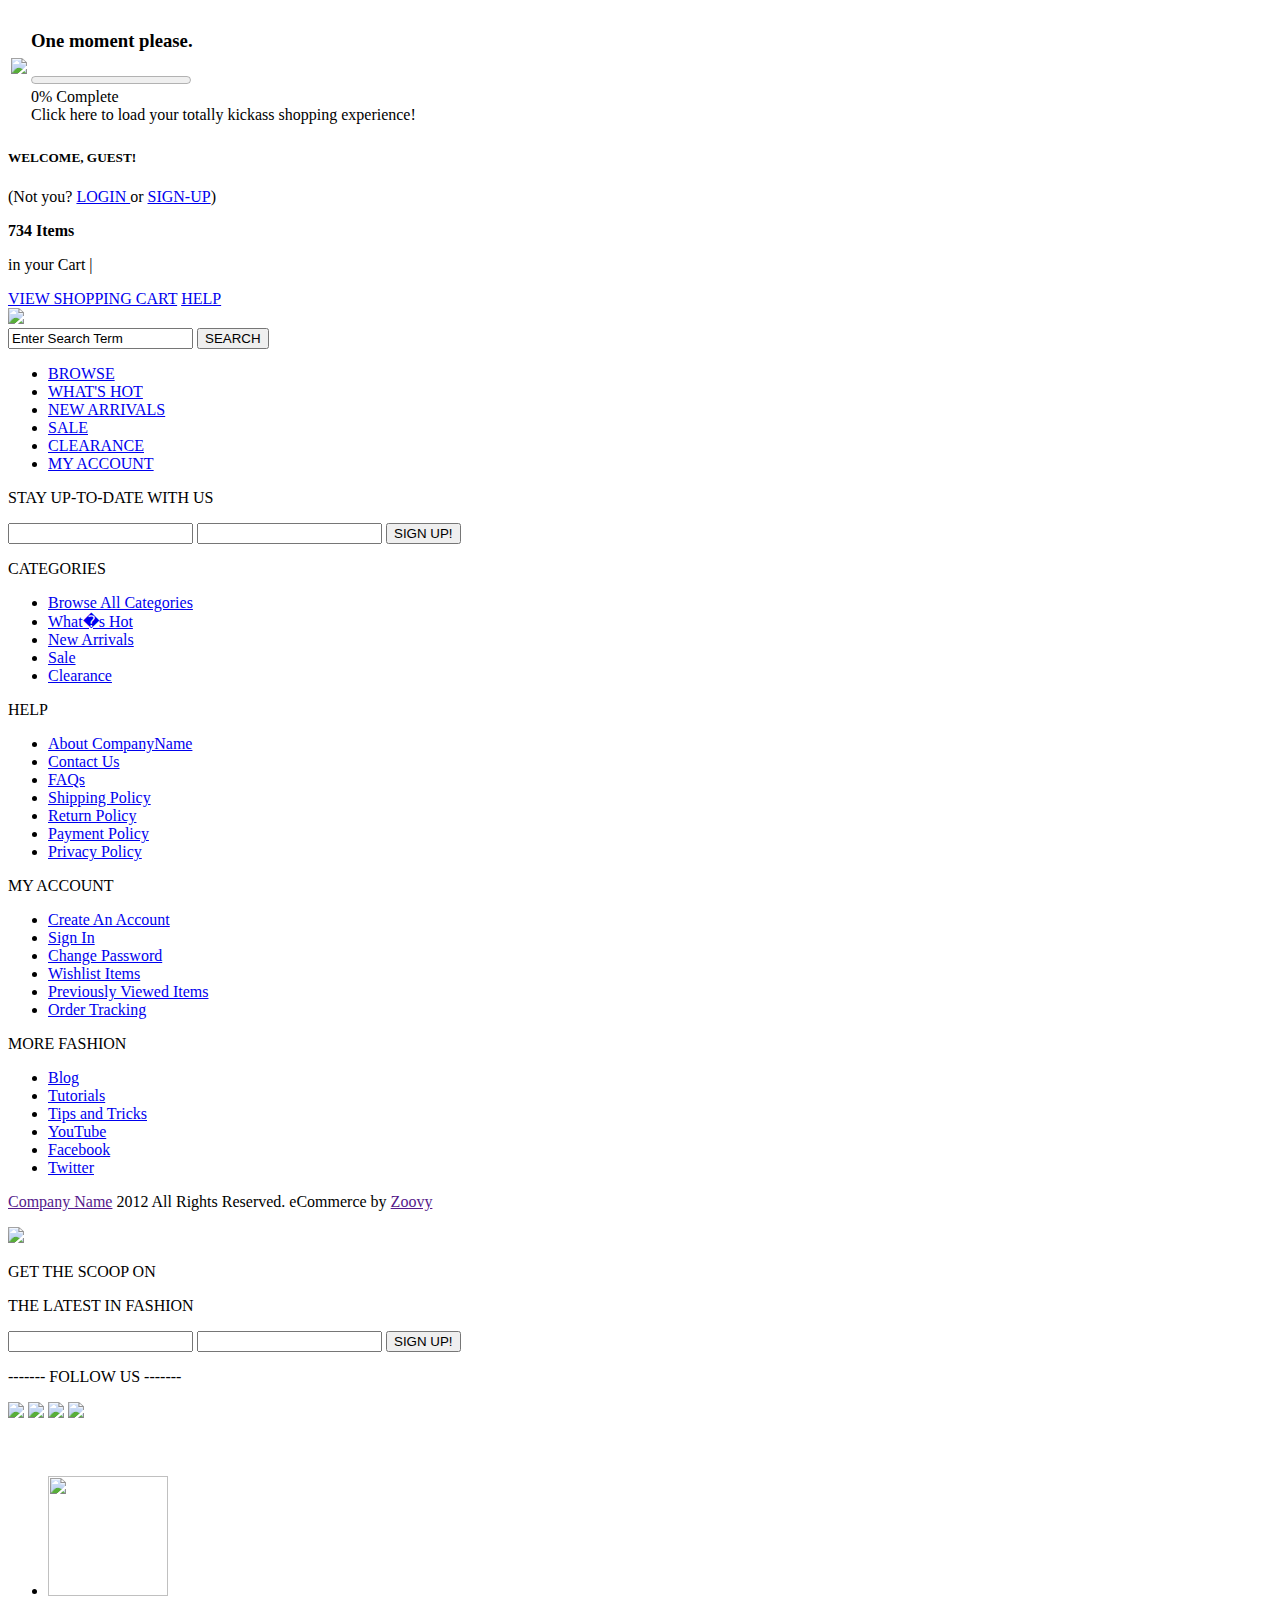
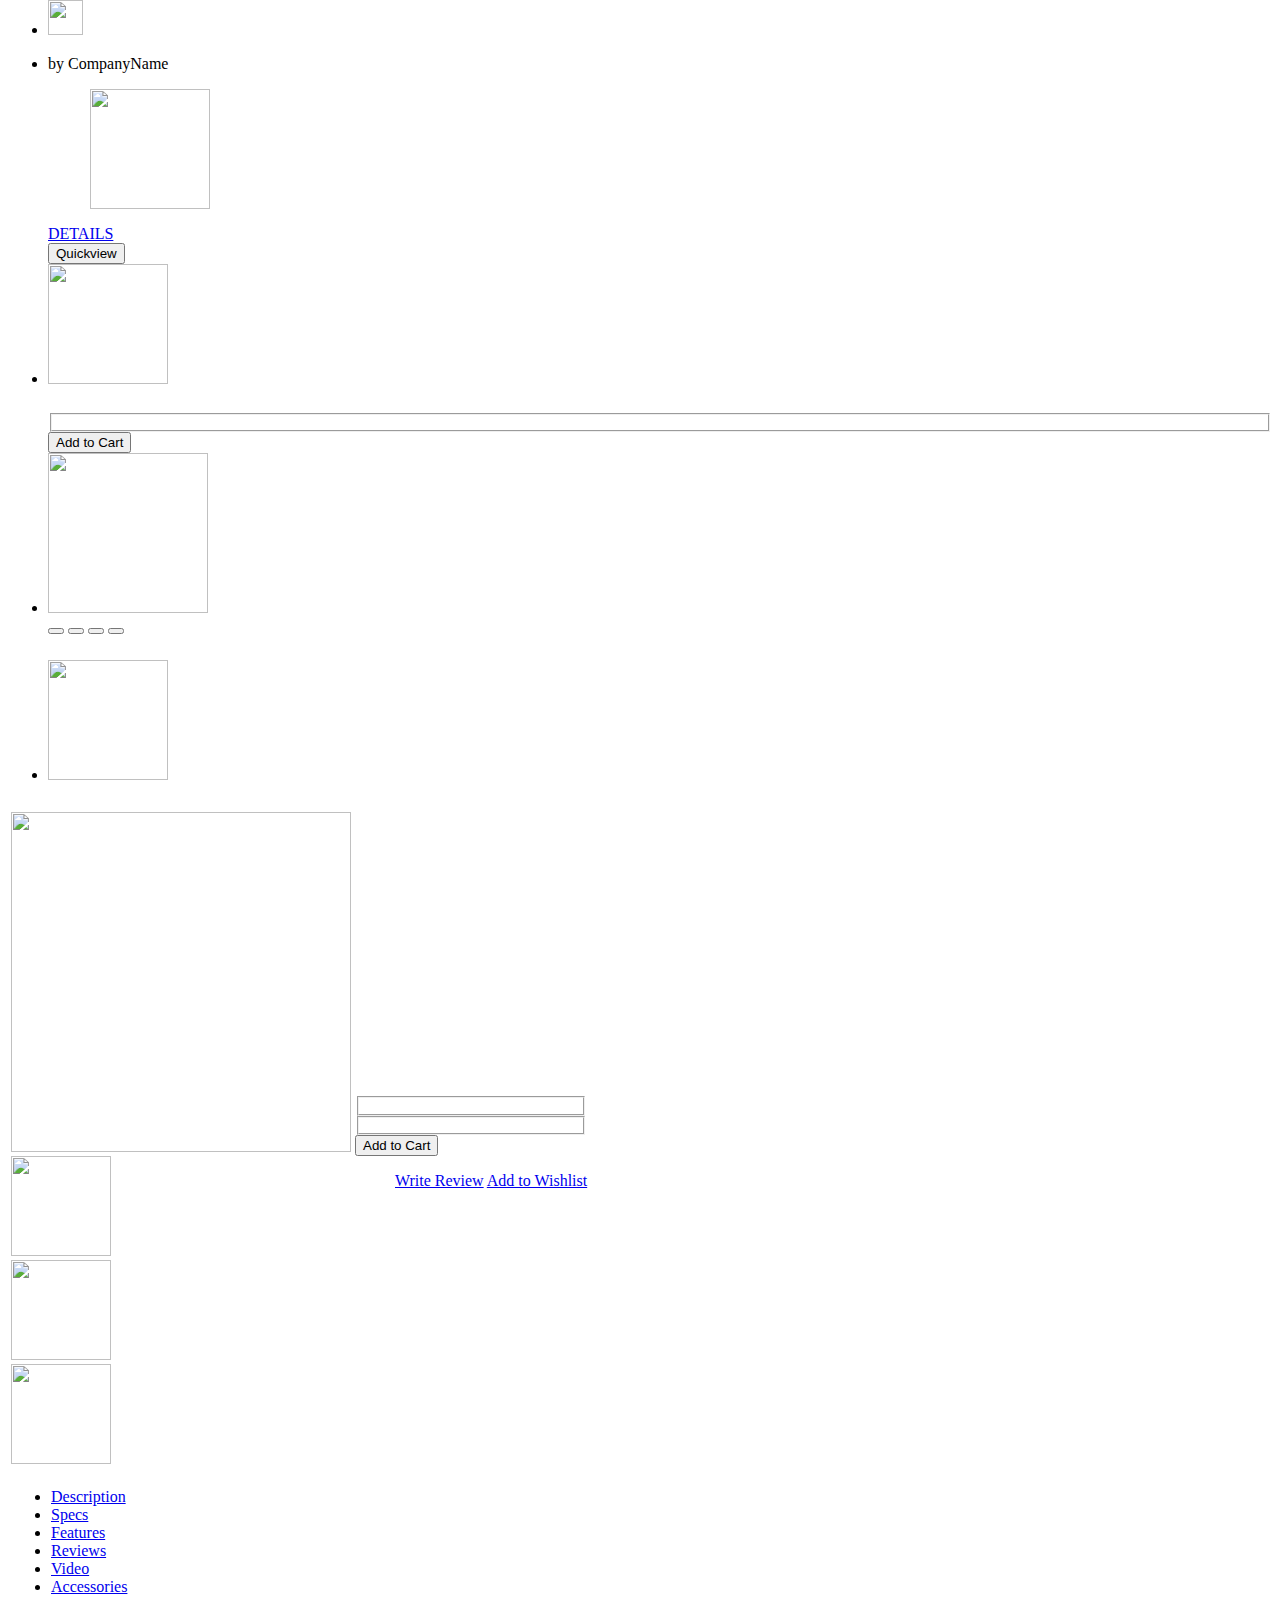
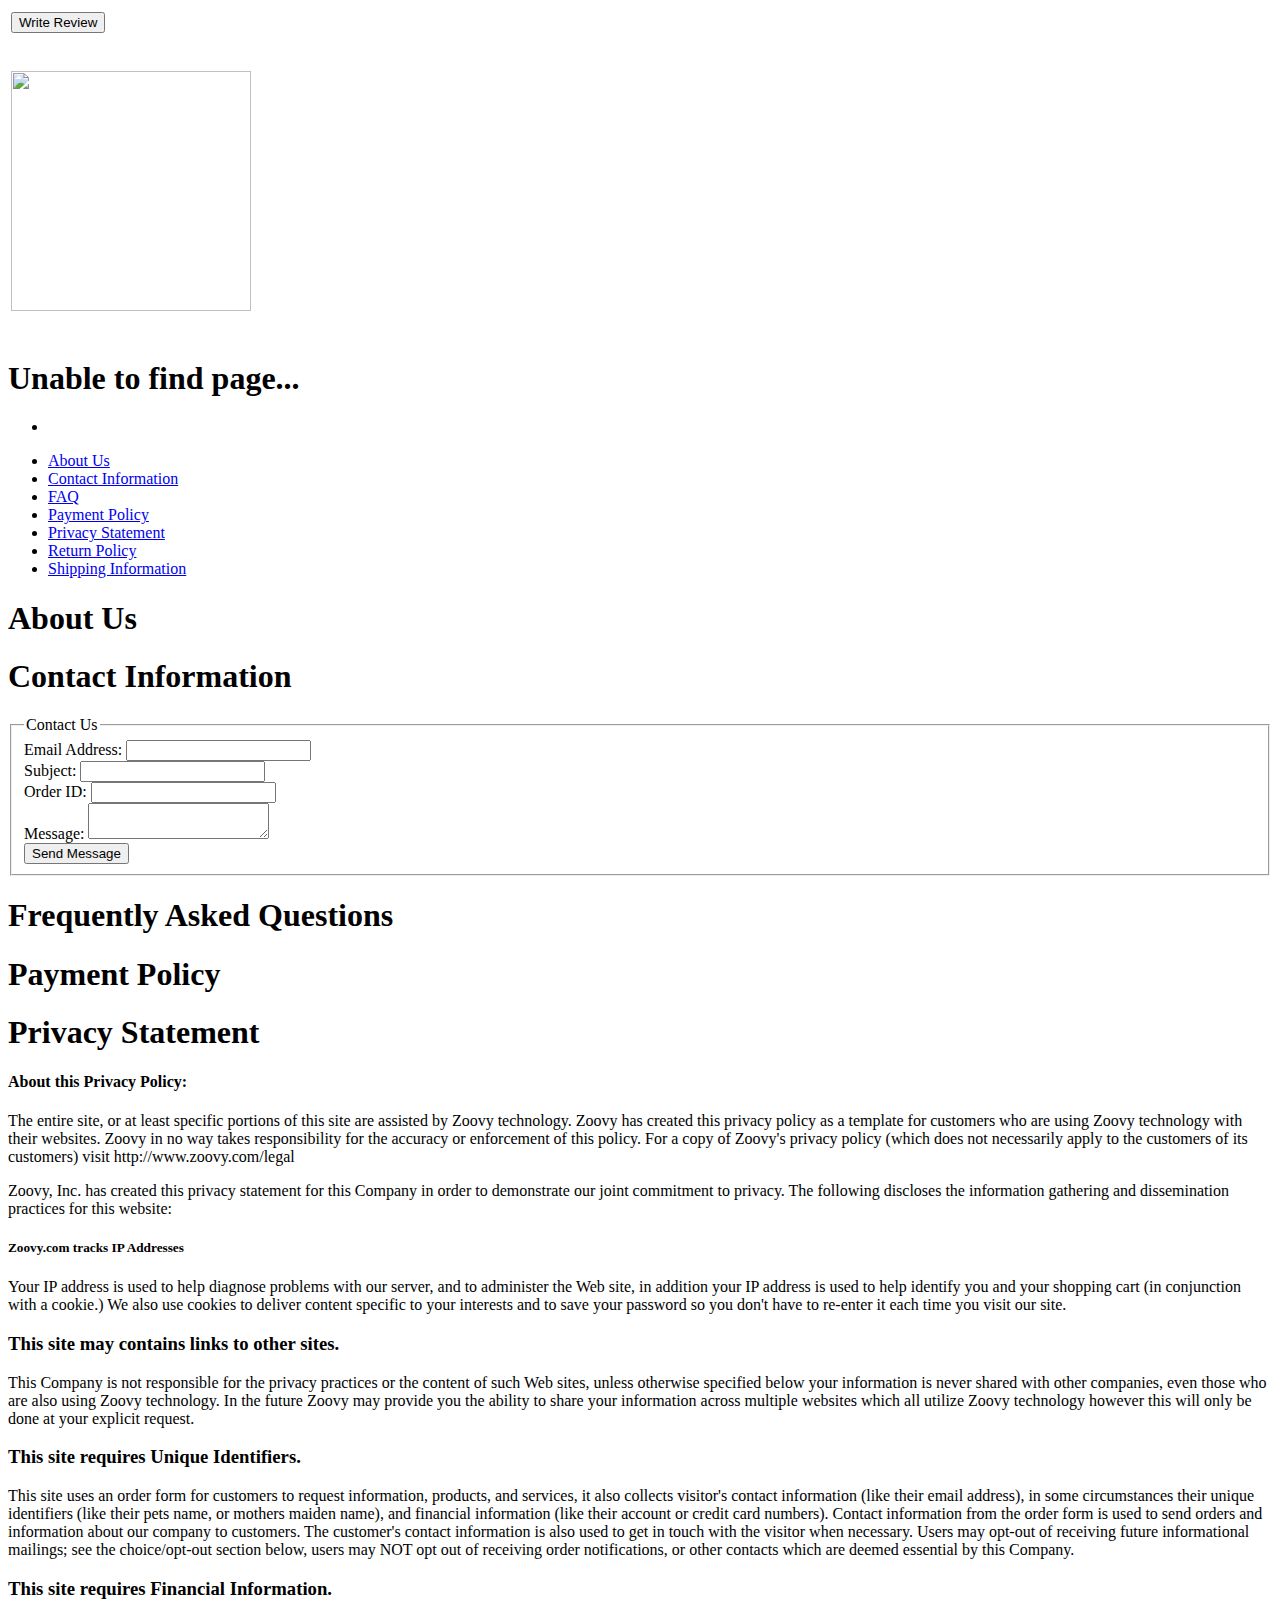
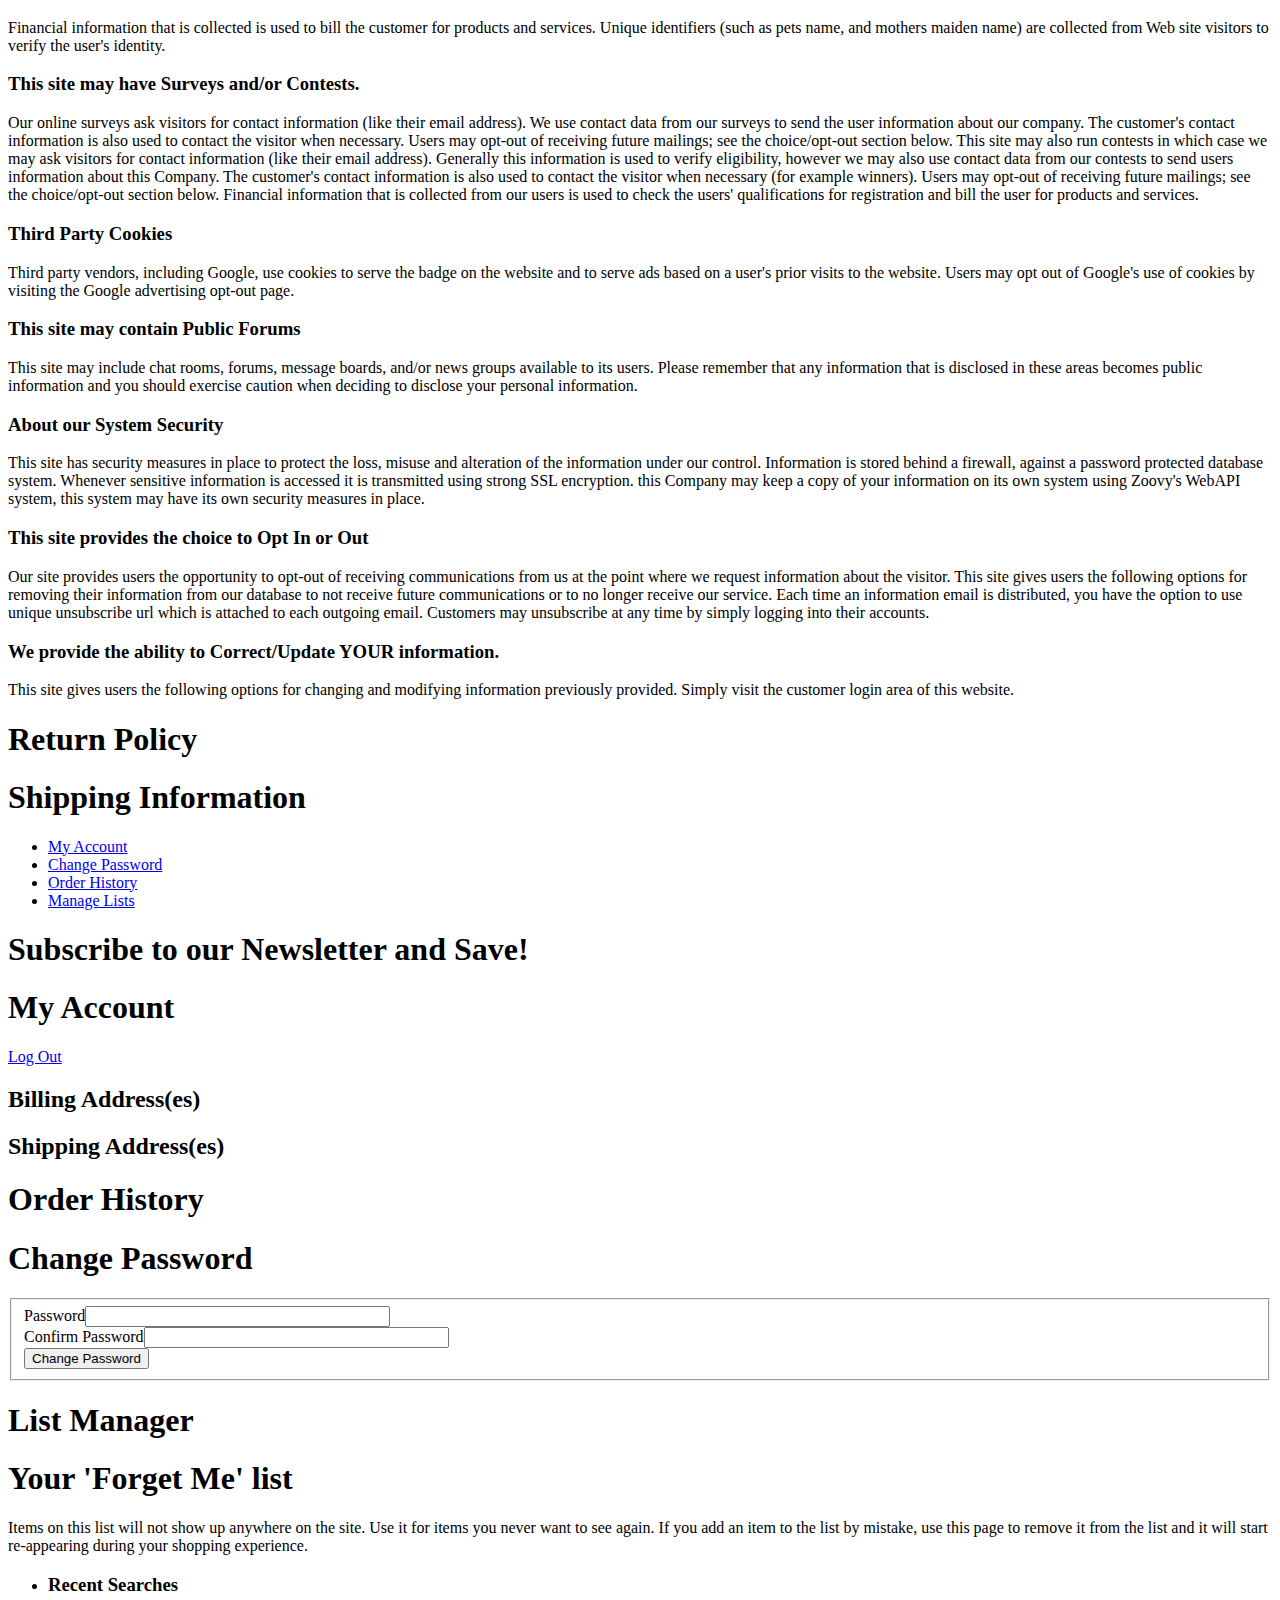
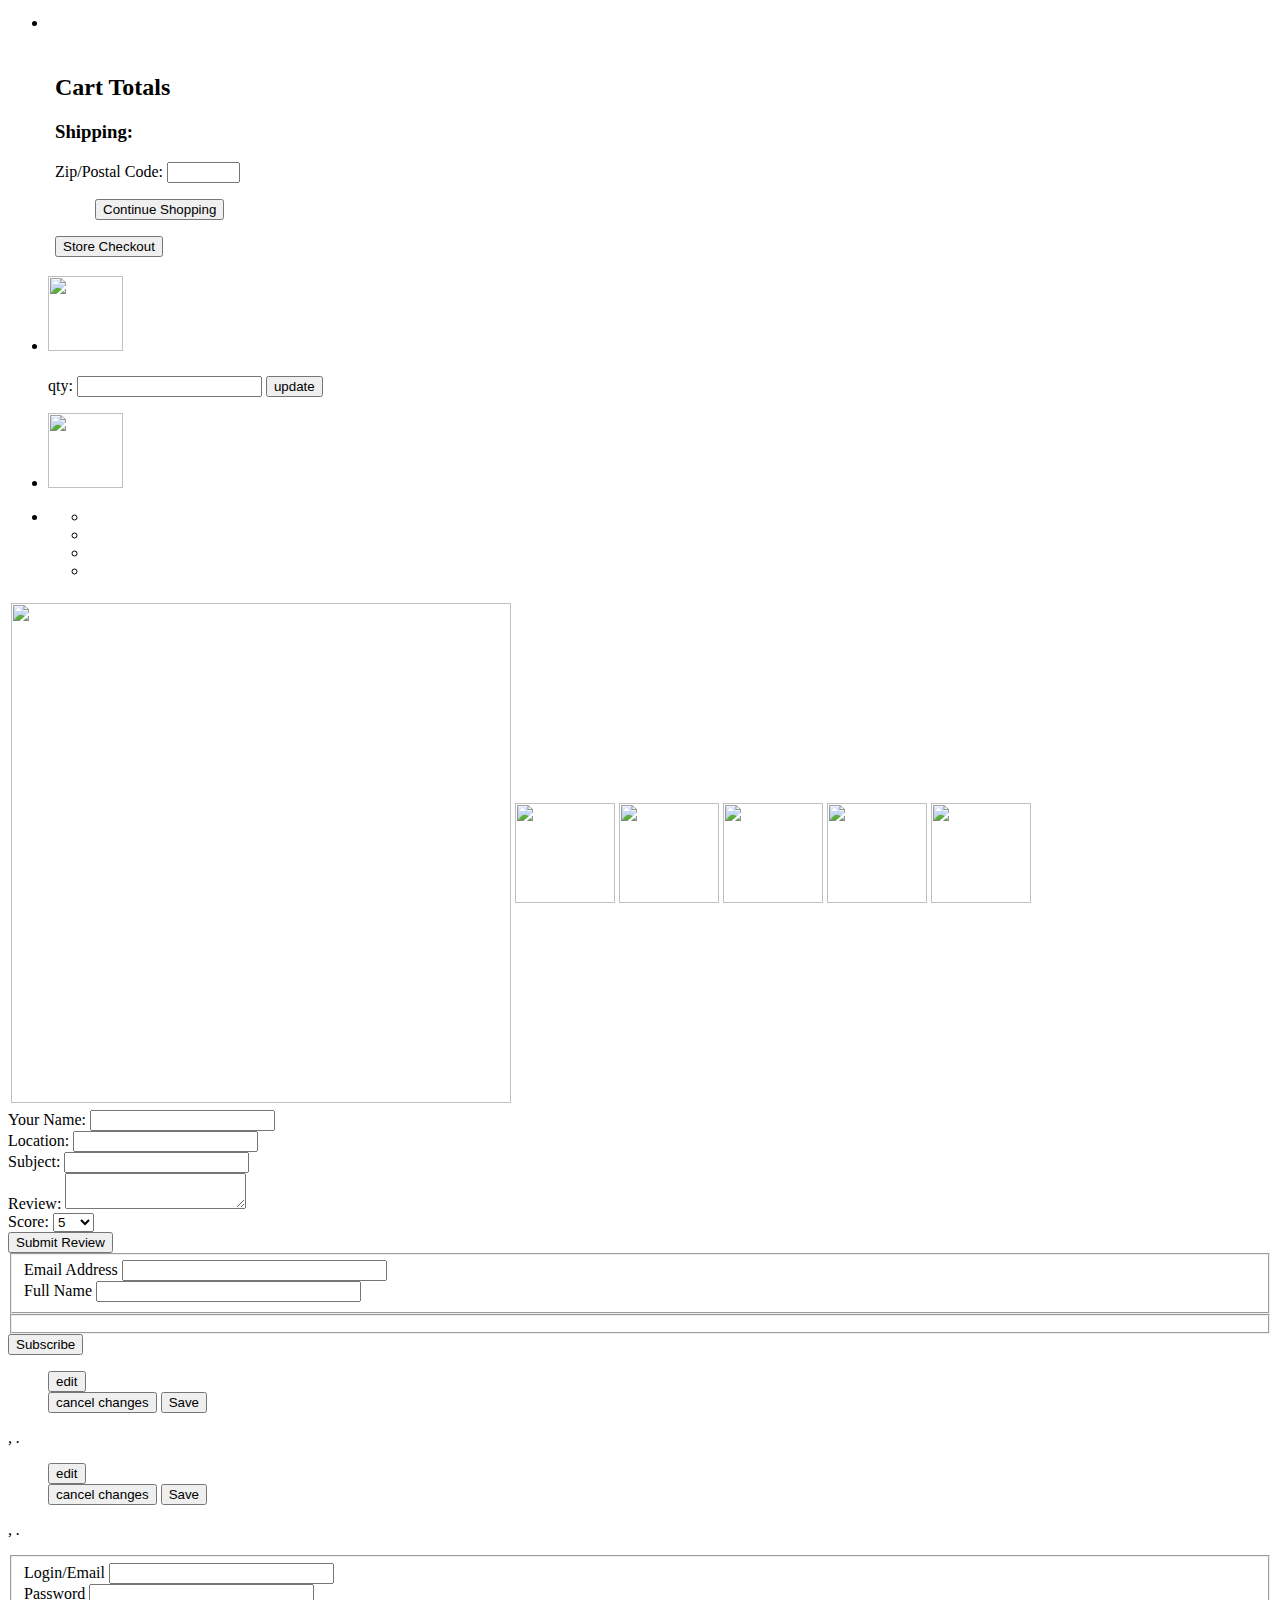
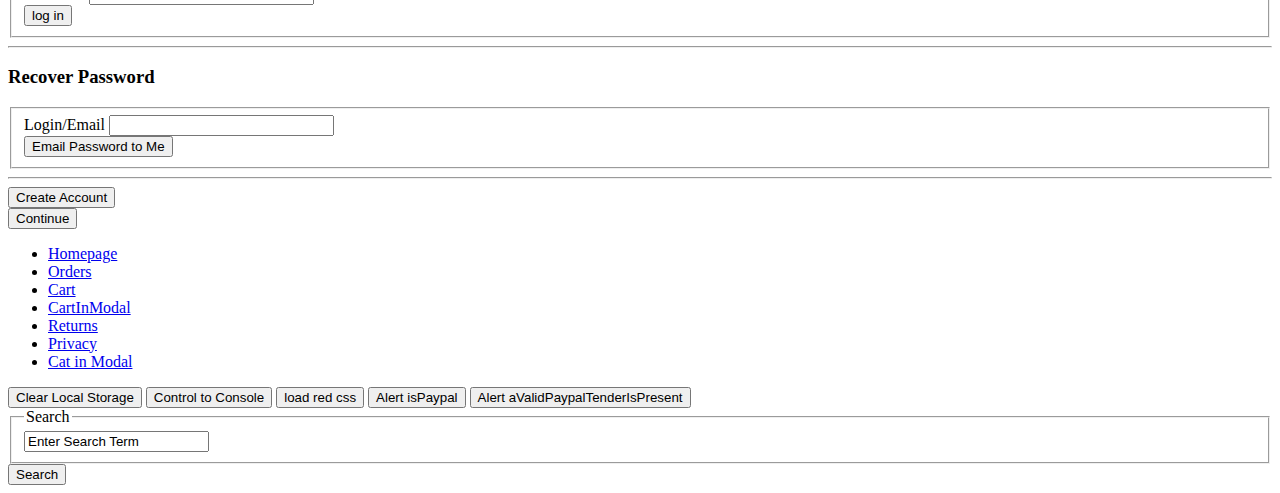
==== commit 5269d704: "design changes" ====
--- a/index.html
+++ b/index.html
@@ -20,13 +20,14 @@
 var myCreole;
 
 var app = {vars:{
-	"release":"20130129121300",  //increment this with each change. should solve caching issues. format: YYYYMMDDHHMMSS
+	"release":"20121217131600",  //increment this with each change. should solve caching issues. format: YYYYMMDDHHMMSS
 	"_clientid":"zmvc",
 	"baseURL":"",
-	"httpsURL":"https://ssl.zoovy.com/s=www.sporks.zoovy.com/",
-	"httpURL":"http://www.sporks.zoovy.com/"
+	"httpsURL":"https://ssl.zoovy.com/s=www.d38a6e7.crackle.zoovy.net/",
+	"httpURL":"http://www.d38a6e7.crackle.zoovy.net/"
 	},u:{},rq:[]};
 
+	
 //set base url so images, css, js, etc all load from appropriate location once deployed.
 //baseURL as blank lets loadScript function run off local copy when testing locally.
 if(document.location.protocol != 'file:')	{
@@ -41,14 +42,18 @@
 css files should be included before any .js file to ensure they are downloaded in parallel
 -->
 <link rel="stylesheet" type="text/css" href="qs_styles.css" />
-<link rel="stylesheet" type="text/css" href="_quickstart_styles.css" />
 <link rel="stylesheet" type="text/css" href="https://ajax.googleapis.com/ajax/libs/jqueryui/1.8/themes/redmond/jquery-ui.css" />
 
 <script src="https://ajax.googleapis.com/ajax/libs/jquery/1.8.2/jquery.min.js"></script>
 <script src="jquery.ui.widget.min.js"></script>
 <script src="customTabs.js"></script>
 <script type="text/javascript" src="loadscript.js"></script>
-
+<link href="css/style.css" rel="stylesheet" type="text/css"/>
+	<link href="gothammedium/stylesheet.css" rel="stylesheet" type="text/css"/>
+	<link href="gothamblack/stylesheet.css" rel="stylesheet" type="text/css"/>
+	<link href="gothambold/stylesheet.css" rel="stylesheet" type="text/css"/>
+	<link href="gothamlight/stylesheet.css" rel="stylesheet" type="text/css"/>
+	<link href="gothamxlight/stylesheet.css" rel="stylesheet" type="text/css"/>
 
 
 
@@ -56,19 +61,28 @@
 app.u.loadScript(app.vars.baseURL+"init.js");
 </script>
 
+
 </head>
 
 <body>
+<!-- DELETE THIS WHEN YOU GET STARTED -->
+<!-- <h1>WELCOME TO QUICKSTART</h1> -->
+<!-- 
+This file is intended to go along with the 10-step tutorial at:
+<a href="https://github.com/zoovy/AnyCommerce-Development/wiki/quickstart">https://github.com/zoovy/AnyCommerce-Development/wiki/quickstart</a> -->
+<!-- /DELETE THIS WHEN YOU GET STARTED -->
+
+
+
+
 <!-- what is displayed onLoad until the view is loaded -->
-<div id='appPreView'>
-<table cellpadding="0" cellspacing="0">
+<div id='appPreView' >
+<table>
 <tr>
-	<td><div class="border-gray"><img src="images/z-logo-220x21.png" width="220" height="21" alt="Company Name"></div></td></tr>
-<tr>
-	
+	<td><img src="images/head_logo.png"></td>
 	<td>
 
-	<div id="loader">    	
+	<div id="loader">
 		<h3>One moment please.</h3>
 
 		<div class='alignCenter'>
@@ -88,83 +102,137 @@
 
 
 <div id='appView' class='displayNone'>
-	<div id="header">
-    	<div class="wrapper clearfix">
-        	<div class="floatLeft welcome"><strong>Welcome, Guest!</strong> (Not you? <a href="#" onClick="return showContent('customer',{'show':'myaccount'});">Login</a> or <a href="#" onClick="return showContent('customer',{'show':'myaccount'});">Sign-up</a>)</div>
-            <div class="floatLeft wl-midlink"><a href="#">755 Items</a> <span>Stashed  |</span>    <a href="#" onclick="return showContent('cart',{});">VIEW THE STASH</a></div>
-            <div class="floatLeft wl-lastlink"><a href="#">HELP</a></div>
-            
-		</div>
-    </div>
-    <div class="wrapper">
-    <!-- Sidebar -->
-	<div class="floatLeft sidebar">    	
-    	<div id="logo"><a href='#top' onClick="return showContent('homepage',{});"><img src="images/z-logo-220x21.png" width="220" height="21" alt="Company Logo"></a></div>
-         <div class="search clearfix">
-        <form name='headerSearchFrm' action='#' class='productSearchForm' method="get">
-<div class="floatLeft inputtxt"><input type='search' name='KEYWORDS' value='Find it here...' class="productSearchKeyword handleDefault" /></div>
-<div class="floatLeft searchbtn"><input class="search" type="submit" value="" /></div>
-		</form>
-       
-        	<!--<div class="floatLeft inputtxt"><input name="" type="text" value="Find it here..."></div>
-            <div class="floatLeft searchbtn"><input name="" type="button" ></div>-->
-        </div>
-        <div class="sidebarbg">
-<!-- Category -->
-<div class="category">
-    <ul>
-        <li><a href="#">BROWSE ALL GAMES</a></li>
-        <li><a href="#">What's Hot</a></li>
-        <li><a href="#">NEW ARRIVALS</a></li>
-        <li><a href="#">ACTION ADVENTURE</a></li>
-    </ul>
-    <ul class="redbg">FPS</ul>
-    <ul>
-        <li><a href="#">MMO/RPGs</a></li>
-        <li><a href="#">BOARD GAMES</a></li>
-        <li><a href="#">CARD GAMES</a></li>
-    </ul>
-</div>
-<!-- Need Help -->
-<div class="needhelp">Need Help ?<span class="arrowbg"></span></div>
-<div class="listitems">
-	<ul>
-    	<li>THE COMPANY NAME</li>
-        <ul>
-        	<li><a href='#company?show=about'  id='navLink_about'>About Us</a></li>
-			<li><a href='#company?show=faq'  id='navLink_faq'>FAQs</a></li>
-			<li><a href='#top' onClick="return showContent('company',{'show':'contact'});">Contact Us</a></li>
-			<li><a href='#company?show=shipping' id='navLink_shipping'>Shipping Policy</a></li>
-			<li><a href='#company?show=return' id='navLink_return'>Exchange and Return Policy</a></li>
-			<li><a href="#">Terms and Conditions</a></li>
-        </ul>
-	</ul>
-    <ul class="marginbtm">
-    	<li>Account Service</li>
-        <ul>
-        	<li><a href='#top' onClick="return showContent('customer',{'show':'myaccount'});">My account</a></li>
-			<li><a href='#customer?show=orders' id='navLink_orders'>Order Tracking</a></li>
-			<li><a href="#">Previously Viewed Items</a></li>
-			<li><a href="#">Wishlist Items</a></li>
-			<li><a href="#">Sign Out</a></li>
-        </ul>
-	</ul>
-</div>
-        </div>
-        <div class="copyright"><a href='#top' onClick="return showContent('homepage',{});">theCompanyName</a><br />
-2012 All Rights Reserved<br />
-eCommerce by <a href="http://www.zoovy.com" target="_blank">Zoovy</a></div>
-    </div>
-
+<div class="main">
+		<div class="wrapper">
+		<!-- <ul id='tier1categories'></ul> -->
+			<div class="header_top">
+				<div class="welcome_signup">
+					<span><h5>WELCOME, GUEST!</h5><p>(Not you? <a href="#">LOGIN </a>or <a href="#">SIGN-UP</a>)</p></span>
+				</div>
+				<div class="shopping_cart">
+					<span><b>734 Items </b> <p>in your Cart   | </p><a href="#">VIEW SHOPPING CART</a></span>
+					<span class="help"><a href="#">HELP</a>
+				</div>
+			</div>
+			<div class="header">
+				<div class="header_main">
+					<div class="header_logo">
+						<a href="#"><img src="images/head_logo.png"/></a>
+					</div>
+					<div id="mastHeadSearchContainer" class="header_search">
+					<span>
+				<form id="headerSearchFrm" class="productSearchForm" method="get" action="#" name="headerSearchFrm">
+				<input class="productSearchKeyword handleDefault box"  type="search" value="Enter Search Term" name="KEYWORDS">
+<input id="headerSearchSubmit" class="search button" width="35" type="submit" height="36" value="SEARCH">
+
+
+</form>
+				
+								</span>	
+								</div>
+								
+					
+				</div>
+				<div class="nav_menu">
+				<!-- <ul id='tier1categories'></ul> -->
+					<ul>
+						<li><a class="active" href="#">BROWSE</a></li>
+						<li><a href="#">WHAT'S HOT</a></li>
+						<li><a href="#">NEW ARRIVALS</a></li>
+						<li><a href="#">SALE</a></li>
+						<li><a href="#">CLEARANCE</a></li>
+						<li><a href="#customer?show=myaccount" class="bindByAnchor">MY ACCOUNT</a></li>
+					</ul> 
+				</div>
+			</div>
+			
+			
+
+
+
+
+<!-- VIEW CONTENT -->
+<!-- leave the appView div, put your your html here ...  -->
+
+	<!--
+	** REMINDER : DO NOT PUT ANY GRAPHICS/CONTENT THAT SHOULD NOT APPEAR ON EVERY PAGE IN THE VIEW (HERE)
+	**				  INSTEAD PUT THEM INTO <div id="homepageTemplate"></div>
+	-->
 <div id='globalMessaging' class='appMessaging'></div><!-- DO NOT REMOVE - used for some high level error handling (usually appears below breadcrumb nav or top bar) -->
-<div id='mainContentArea' class="floatRight"></div><!-- DO NOT REMOVE - this is where the specific page (ex: homepage, product, category) content is going to go -->
-
-
+<div id='mainContentArea'>
+
+
+</div><!-- DO NOT REMOVE - this is where the specific page (ex: homepage, product, category) content is going to go -->
+
+
+			<div class="footer">
+				<div class="footer_signup">
+					<span class="login_head">
+						<p>STAY UP-TO-DATE WITH US</p>
+					</span>
+					<span class="login_form">
+						<input class="form_name" type="text"/>
+						<input class="form_email" type="text"/>
+						<input class="form_submit" type="button" value="SIGN UP!"/>
+					</span>
+				</div>
+				<div class="footer_bottoms">
+					<div class="footer_cats">
+						<p>CATEGORIES</p>
+						<ul>
+							<li><a href="#">Browse All Categories</a></li>
+							<li><a href="#">What�s Hot</a></li>
+							<li><a href="#">New Arrivals</a></li>
+							<li><a href="#">Sale</a></li>
+							<li><a href="#">Clearance</a></li>
+						</ul>
+					</div>
+					<div class="footer_cats">
+						<p>HELP</p>
+						<ul>
+							<li><a href="#">About CompanyName</a></li>
+							<li><a href="#">Contact Us</a></li>
+							<li><a href="#">FAQs</a></li>
+							<li><a href="#">Shipping Policy</a></li>
+							<li><a href="#">Return Policy</a></li>
+							<li><a href="#">Payment Policy</a></li>
+							<li><a href="#">Privacy Policy</a></li>
+						</ul>
+					</div>
+					<div class="footer_cats">
+						<p>MY ACCOUNT</p>
+						<ul>
+							<li><a href="#">Create An Account</a></li>
+							<li><a href="#">Sign In</a></li>
+							<li><a href="#">Change Password</a></li>
+							<li><a href="#">Wishlist Items</a></li>
+							<li><a href="#">Previously Viewed Items</a></li>
+							<li><a href="#">Order Tracking</a></li>
+						</ul>
+					</div>
+					<div class="footer_cats">
+						<p>MORE FASHION</p>
+						<ul>
+							<li><a href="#">Blog</a></li>
+							<li><a href="#">Tutorials</a></li>
+							<li><a href="#">Tips and Tricks</a></li>
+							<li><a href="#">YouTube</a></li>
+							<li><a href="#">Facebook</a></li>
+							<li><a href="#">Twitter</a></li>
+						</ul>
+					</div>
+				</div>
+				<div class="footer_copyright">
+					<p><a href="">Company Name</a> 2012 All Rights Reserved. eCommerce by <a href="">Zoovy</a></p>
+				</div>
+			</div>
+		</div>
+	</div>
 <!-- ... your html ends -->
 <!-- /VIEW CONTENT -->
-
-
-</div>
+</div>
+
+
 
 
 
@@ -187,6 +255,7 @@
 
 <div id='appTemplates' class='displayNone'>
 
+
 <!--
 
 ############################
@@ -196,32 +265,62 @@
 ############################
 
 -->
+
 
 
 <!--
 the homepageTemplate template is loaded into mainContentArea by default when the application loads
 -->
 <div id='homepageTemplate' class='homeTemplate'>
-
-    <div class="homewidth">
-    	
-		<div><a href="#"><img src="images/z-h-banner-700x300.jpg" width="700" height="300" alt="Banner"></a></div>
-        <!--<h5 data-bind='var: nothing(); defaultValue: blue; elasticAttr: pid; format:searchLink; extension:myRIA;'></h5>
-        -->
-        <ul data-bind="var: category(@subcategoryDetail); format: categoryList; extension: store_navcats; loadsTemplate: categoryListTemplate; detail:max;" class='listStyleNone fluidList clearfix noPadOrMargin categoryList'></ul>
-    
-        <ul data-bind="var: category(@products); format: productList; editor: finder; extension: store_prodlist; loadsTemplate: productListTemplate; hide_summary:1; before:<h2>Featured Items</h2>; withReviews:1;" class='listStyleNone fluidList clearfix noPadOrMargin productList'></ul>
-        <p data-bind="var: category(%page.description); format:wiki; wikiFormats:myRIA; editor: textarea;"></p>
-    
-        <ul id='homeProdSearchBestSellers' data-bind='var: elastic-native({"size":"4","mode":"elastic-native","filter":{"term":{"tags":"IS_BESTSELLER"}}}); format: productSearch; extension: myRIA; loadsTemplate: productListTemplateResults; before:<h2>Best Sellers</h2>;' class='listStyleNone fluidList clearfix noPadOrMargin productList'></ul>
-    
-    <!-- a sample of how to get a 'list' src onto the page. -->
-        <ul data-bind="var: list($models.@products); format: productList; editor: finder; extension: store_prodlist; loadsTemplate: productListTemplate; withReviews:1; items_per_page: 25;" class='listStyleNone fluidList clearfix noPadOrMargin productList'></ul>
-	</div>
-    	
-</div>
-
-</div>
+		<div class="slider_signup">
+				<div class="slider">
+					<a href="#"><img src="images/slider.png"/></a>
+				</div>
+	<div class="signup_form">
+					<div class="headings"><p class="light">GET THE SCOOP ON</p>
+						  <p class="bold">THE LATEST IN FASHION</p>
+					</div>
+					<div class="side_inputs">
+						<input class="fullname" type="text"/>
+						<input class="email" type="text"/>
+						<input class="signup" type="button" value="SIGN UP!"/>
+					</div>
+					<div class="follow_us">
+						<p>-------   FOLLOW US   -------</p>
+					</div>
+					<div class="social_icons">
+						<a href="#"><img src="images/fb.png"/></a>
+						<a href="#"><img src="images/twt.png"/></a>
+						<a href="#"><img src="images/youtb.png"/></a>
+						<a href="#"><img src="images/tmblr.png"/></a>
+					</div>
+				</div>
+			</div>
+			
+			<!-- <div class="content">
+				<div class="cat_names">
+					<span><p class="cat_name1">CATEGORY 1</p></span>
+					<span><img src="images/cat_lft_arrow.png"/><p class="cat_name2">CATEGORY 2</p></span>
+					<span><img src="images/cat_rght_arrow.png"/><p class="cat_name3">CATEGORY 3</p></span>
+				</div>
+				
+			</div> -->
+			
+	<!--<h5 data-bind='var: nothing(); defaultValue: blue; elasticAttr: pid; format:searchLink; extension:myRIA;'></h5>
+	-->
+	<ul data-bind="var: category(@subcategoryDetail); format: categoryList; extension: store_navcats; loadsTemplate: categoryListTemplate; detail:max;" class='listStyleNone fluidList clearfix noPadOrMargin categoryList cat_names'></ul>
+
+	<ul data-bind="var: category(@products); format: productList; editor: finder; extension: store_prodlist; loadsTemplate: productListTemplate; hide_summary:1; before:<h2>Featured Items</h2>; withReviews:1;" class='listStyleNone fluidList clearfix noPadOrMargin productList'></ul>
+	<p data-bind="var: category(%page.description); format:wiki; wikiFormats:myRIA; editor: textarea;"></p>
+
+	<ul id='homeProdSearchBestSellers' data-bind='var: elastic-native({"size":"4","mode":"elastic-native","filter":{"term":{"tags":"IS_BESTSELLER"}}}); format: productSearch; extension: myRIA; loadsTemplate: productListTemplateResults; before:<h2>Best Sellers</h2>;' class='listStyleNone fluidList clearfix noPadOrMargin productList'></ul>
+
+<!-- a sample of how to get a 'list' src onto the page. -->
+	<ul data-bind="var: list($models.@products); format: productList; editor: finder; extension: store_prodlist; loadsTemplate: productListTemplate; withReviews:1; items_per_page: 25;" class='listStyleNone fluidList clearfix noPadOrMargin productList'></ul>
+
+
+</div>
+
 
 
 
@@ -238,8 +337,6 @@
 -->
 <div id='categoryTemplate' class='loadingBG categoryTemplate'>
 
-
-<div class=" homewidth">
 	<ul class='breadcrumb clearfix noPadOrMargin fluidList' data-bind='var: category(id); format:breadcrumb; extension:store_navcats; loadsTemplate: breadcrumbTemplate;'></ul>
 
 	<img data-bind="var: category(%page.banner1); format: banner; editor: banner; height:250; width:750; extension: myRIA;" />
@@ -254,7 +351,7 @@
 
 	<p data-bind="var: category(%page.description2); format:wiki; wikiFormats:myRIA; editor: textarea;"></p>
 
-</div>
+
 </div>
 
 
@@ -268,11 +365,7 @@
 <li id='categoryListTemplate'>
 	<div onClick="showContent('category',{'navcat':$(this).parent().attr('data-catsafeid')});" class='pointer'>
 		<div class='thumbContainer'><img src='blank.gif' class='catThumb' data-bind='var: category(%meta.CAT_THUMB); format:imageURL;' width='120' height='120' /></div>
-		<div class='catName white2LGray'><span data-bind='var: category(pretty); format:text;'></span></div>
-        <div class="clearfix">
-            <div class="floatLeft"><a href="#"><img src="images/z_detailsbtn-100x30.jpg" width="100" height="30" alt="Details Button"></a></div>
-            <div class="floatLeft price">$59.99</div>
-        </div>
+		<div class='catName white2LGray'><span class="cat_list" data-bind='var: category(pretty); format:text;'></span></div>
 	</div>
 </li>
 
@@ -280,7 +373,7 @@
 <li id='categoryListTemplateRootCats'>
 	<div onClick="showContent('category',{'navcat':$(this).parent().attr('data-catsafeid')});" class='pointer'>
 		<div class='thumbContainer'><img src='blank.gif' class='catThumb' data-bind='var: category(%meta.CAT_THUMB); format:imageURL;' width='35' height='35' /></div>
-		<div class='catName'><span data-bind='var: category(pretty); format:text;'></span></div>
+		<div class='catName'><span class="cat_list" data-bind='var: category(pretty); format:text;'></span></div>
 	</div>
 </li>
 
@@ -296,7 +389,26 @@
 -->
 <li id='productListTemplate' class='loadingBG  ' onMouseOver="$('.quickView',$(this)).show();" onMouseOut="$('.quickView').hide();" >
 
-	<button class='floatRight pointer quickView displayNone' onClick="quickView('product',{'templateID':'productTemplateQuickView','pid':$(this).closest('[data-pid]').attr('data-pid')});">Quickview</button>
+					<div class="cat_single_pdct">
+						<div class="prdct_head">
+							<a href="#" data-bind='var: product(zoovy:prod_name); format:text;'></a>
+							<p>by CompanyName</p>
+						</div>
+						<div class='prodThumbContainer prdct_thumb' data-bind='var:product(pid); format:addPicSlider; extension:myRIA;' style="margin-left: 42px;margin-top: 5px;margin-bottom: 5px;height:120px">
+							
+		<a href="#"><img src='blank.gif' class='prodThumb' data-bind='var: product(zoovy:prod_image1); format:imageURL;' width='120' height='120' /></a>
+		</div>
+					
+						<div class="prdct_dtls">
+						<!-- <h6 data-bind='var: product(zoovy:base_price); format:money; currencySign: $;  hideZero:true; className:price; pretext: Our Price: ;'></h6> -->
+
+							<p class="price" data-bind='var: product(zoovy:base_price); format:money; currencySign: $;  hideZero:true; className:price;' ></p>
+							<a class="details" href="javascript:void(0)" onClick="showContent('product',{'pid':$(this).attr('data-pid')})" data-bind='var:product(pid);format:assignAttribute; attribute:data-pid;' class='pointer'>DETAILS</a>
+						</div>
+					</div>
+		<button class='floatRight pointer quickView displayNone' onClick="quickView('product',{'templateID':'productTemplateQuickView','pid':$(this).closest('[data-pid]').attr('data-pid')});">Quickview</button>			
+					
+	<!--<button class='floatRight pointer quickView displayNone' onClick="quickView('product',{'templateID':'productTemplateQuickView','pid':$(this).closest('[data-pid]').attr('data-pid')});">Quickview</button>
 
 	<div onClick="showContent('product',{'pid':$(this).attr('data-pid')})" data-bind='var:product(pid);format:assignAttribute; attribute:data-pid;' class='pointer'>
 		<div class='prodThumbContainer' data-bind='var:product(pid); format:addPicSlider; extension:myRIA;'>
@@ -309,8 +421,8 @@
 
 
 		<span data-bind='var: reviews(reviews.average); format:addClass; className:review_;' class='reviewSprite'></span>
-<!-- 	<span data-bind='var: reviews(reviews.total); format:text; pretext: from ;posttext: reviews; className:numReviews;'></span> -->
-	</div>
+<!-- 	<span data-bind='var: reviews(reviews.total); format:text; pretext: from ;posttext: reviews; className:numReviews;'></span>
+	</div> -->
 </li>
 
 
@@ -396,7 +508,7 @@
 remember to NOT put the button inside the 'onclick' container or two events will occur onclick.
 -->
 <li id='productListTemplateResults' class='loadingBG  ' >
-	<div onClick="showContent('product',{'pid':$(this).attr('data-pid')})" data-bind='var:product(pid);format:assignAttribute; attribute:data-pid;' class='pointer'>
+ <div onClick="showContent('product',{'pid':$(this).attr('data-pid')})" data-bind='var:product(pid);format:assignAttribute; attribute:data-pid;' class='pointer'>
 		<div class='prodThumbContainer'>
 		<img src='blank.gif' class='prodThumb' data-bind='var: product(images); format:elasticImage1URL;bgcolor:ffffff;' width='120' height='120' />
 		</div>
@@ -404,8 +516,8 @@
 		<h5 data-bind='var: product(prod_name); format:text;'></h5>
 
 		<h6 data-bind='var: product(base_price); format:elasticMoney; currencySign: $;  hideZero:true; className:price; pretext: Our Price: ;'></h6>
-	</div>
-</li>
+	</div>	
+ </li>
 </ul>
 
 
@@ -437,9 +549,9 @@
 -->
 
 
-<div id='productTemplate'>
-
-<div class="homewidth">
+<div id='productTemplate' class="product_inner_bg">
+<ul class='breadcrumb clearfix noPadOrMargin fluidList' data-bind='var: category(id); format:breadcrumb; extension:store_navcats; loadsTemplate: breadcrumbTemplate;'></ul>
+
 
 <ul class='clearfix noPadOrMargin fluidList breadcrumb' data-bind='var: session(session.recentCategories.0); format:breadcrumb; extension:store_navcats; loadsTemplate: breadcrumbTemplate;'></ul>
 
@@ -468,15 +580,15 @@
 	</td>
 
 	<td class='prodSummaryContainer marginBottom no_underline'>
-	<h1 data-bind='var: product(zoovy:prod_name); format:text;'></h1>
-
-	<h5 class='stid' data-bind='var: product(pid); format:text; pretext: Sku: ;'></h5>
-	<h5 data-bind='var: product(zoovy:prod_mfg); format:searchLink; extension:myRIA; pretext: Mfg: ;'></h5>
+	<h1 data-bind='var: product(zoovy:prod_name); format:text;' class="product_name_text"></h1>
+
+	<h5 class='stid product_detail_text' class="product_detail_text" data-bind='var: product(pid); format:text; pretext: Sku: ;'></h5>
+	<h5 data-bind='var: product(zoovy:prod_mfg); format:searchLink; extension:myRIA; pretext: Mfg: ;'class="product_detail_text"></h5>
 	<h5 data-bind='var: product(zoovy:prod_mfgid); format:text; pretext: Mfg ID: ;'></h5>
 
 
 	<div class='priceContainer'>
-		<h4 class='basePrice' data-bind='var: product(zoovy:base_price); format:money; currencySign: $;  hideZero:true; pretext: Our Price: ;'></h4>
+		<h4 class='basePrice product_detail_text' data-bind='var: product(zoovy:base_price); format:money; currencySign: $;  hideZero:true; pretext: Our Price: ;' class="product_detail_text"></h4>
 		<h5 class='prodMSRP' data-bind='var: product(zoovy:prod_msrp); format:money; currencySign: $;  hideZero:true; pretext: MSRP: ;'></h5>
 		<span class='savings'>
 			<span class='savingsDifference' data-bind='var: product(pid); format:priceRetailSavingsDifference; extension:myRIA; pretext: You save: ;'></span>
@@ -510,7 +622,7 @@
 
 	<menu data-bind='var:product(pid);format:assignAttribute; attribute:data-pid;' class='CRMButtonMenu'>
 
-	<a href='#' onClick='app.ext.store_crm.u.showReviewFrmInModal({"pid":$(this).parent().attr("data-pid"),"templateID":"reviewFrmTemplate"}); return false;'>Write Review</a>	|
+	<a href='#' onClick='app.ext.store_crm.u.showReviewFrmInModal({"pid":$(this).parent().attr("data-pid"),"templateID":"reviewFrmTemplate"}); return false;'>Write Review</a>	
 
 	<a href='#' onClick="app.ext.myRIA.a.add2BuyerList({pid:$(this).parent().attr('data-pid'),'listid':'wishlist'}); return false;">Add to Wishlist</a>
 
@@ -580,7 +692,6 @@
 	<ul class='listStyleNone fluidList clearfix noPadOrMargin productList' data-bind="var: product(zoovy:related_products); format:productList; extension:store_prodlist;loadsTemplate:productListTemplate;hide_pagination:true;hide_summary:true; before:<h2>Similar Items</h2>; withReviews:1;"></ul>
 </div>
 
-</div>
 
 </div><!-- productTemplate -->
 
@@ -590,7 +701,7 @@
 <!-- a template used for a quickview link off of a category page -->
 <div id='productTemplateQuickView'>
 
-<table class='prodViewerContainer'>
+<table class='prodViewerContainer '>
 <tr>
 	<td class='imageContainer'>
 <div>
@@ -608,7 +719,7 @@
 
 
 	<div class='priceContainer'>
-		<h4 class='basePrice' data-bind='var: product(zoovy:base_price); format:money; currencySign: $;  hideZero:true; pretext: Our Price: ;'></h4>
+		<h4 class='basePrice product_detail_text' data-bind='var: product(zoovy:base_price); format:money; currencySign: $;  hideZero:true; pretext: Our Price: ;'></h4>
 		<h5 class='prodMSRP' data-bind='var: product(zoovy:prod_msrp); format:money; currencySign: $;  hideZero:true; pretext: MSRP: ;'></h5>
 		<span class='savings'>
 			<span class='savingsDifference' data-bind='var: product(pid); format:priceRetailSavingsDifference; extension:myRIA; pretext: You save: ;'></span>
@@ -716,8 +827,6 @@
 </nav>
 	</div>
 
-
-<div class="homewidth">
 	<div class='mainColumn'>
 <!-- .textContentArea is used as a selector in quickstart.js because article tag type isn't ie8 friendly -->
 		<div id='aboutArticle' class='textContentArea article'>
@@ -815,7 +924,6 @@
 		</div>
 
 	</div>
-</div>
 
 </div><!-- /companyTemplate -->
 
@@ -935,14 +1043,8 @@
 	</div>
 
 	<div class='mainColumn'>
-   
-
-
-    	
-    <div class=" homewidth">
 		<ul id='resultsProductListContainer' class='listStyleNone fluidList noPadOrMargin productList'></ul><!-- productListTemplateResults gets loaded into here -->
 	</div>
-    </div>
 </div>
 
 
@@ -991,25 +1093,6 @@
 
 	</div><!-- /.mpControls -->
 </div><!-- /#mpControlSpec -->
-
-
-
-
-
-
-
-
-
-
-
-
-
-
-
-
-
-
-
 
 
 <!--
--- a/qs_styles.css
+++ b/qs_styles.css
@@ -155,18 +155,43 @@
 
 .listStyleNone, .listStyleNone li	{list-style:none;} /* apply to a ul or ol */
 .noPadOrMargin	{padding:0; margin:0;}
-.fluidList li	{float:left; margin:12px; padding:0; display:inline-block;}
-
-.quickView	{position:absolute; top:5px; right:5px; z-index:1001;} /* jqui modal has zindex 1002 */
+.noPadOrMargin li a{ color: rgb(163, 3, 61);
+    font-family: arial;
+    font-size: 12px;
+    text-decoration: none;}
+.fluidList li	{float:left; margin:8px; padding:0; display:inline-block;}
+
+.quickView	{
+	background: none repeat scroll 0 0 rgb(163, 3, 61);
+    border: 2px solid rgb(208, 208, 208);
+    color: rgb(255, 255, 255);
+    font-weight: bold;
+    padding: 3px 5px;
+    position: absolute;
+    right: 60px;
+    top: 5px;
+    z-index: 1001;
+} /* jqui modal has zindex 1002 */
 
 /* over rides - height and width ensure each row is the same height. percentages could be used for width */
 .productList li	{
- width:205px;
-
- /*
- height:250px; */
-
- position:relative;}
+    padding: 5px;
+    position: relative;
+    width: 205px;
+	/* height:250px; */
+}
+#categoryTemplate_penguins ul li	{
+	border: 1px solid rgb(208, 208, 208);
+    padding: 5px;
+    position: relative;
+    width: 205px;
+	/* height:250px; */
+}
+#categoryTemplate_penguins ul.breadcrumb li	{
+	border: none;
+	width:auto;
+	/* height:250px; */
+}
 .lineItemProdlist li	{position:relative; display:block; padding:12px 0; width:100% !important; height:auto !important; border-bottom:1px dotted #efefef;} /* single column product list - used in cart, checkout, etc. productList class is also defined in these cases. */
 
 .lineItemProdlist .prodThumb	{margin-right:12px;}
@@ -196,7 +221,7 @@
 
 .slideMe	{position:absolute; top:0px;}
 .slideMe, .slideMe li	{list-style:none; margin:0; padding:0;}
-.slideMe li	{float:left; margin-right:2px; border:0;}
+.slideMe li	{float:left; margin-right:2px; border:none !important;width:auto !important;}
 
 
 
@@ -234,6 +259,18 @@
 .prodViewerAddToCartForm label:after	{content:":"; padding-right:12px;}
 
 .CRMButtonMenu	{margin:0; padding:0; margin-bottom:12px;}
+.CRMButtonMenu	a{
+	background: none repeat scroll 0 0 rgb(163, 3, 61);
+    border-radius: 2px 2px 2px 2px;
+    -moz-border-radius: 2px 2px 2px 2px;
+    -webkit-border-radius: 2px 2px 2px 2px;
+    -khtml-border-radius: 2px 2px 2px 2px;
+    color: rgb(255, 255, 255);
+    font-weight: bold;
+    padding: 3px 10px;
+    text-decoration: none;
+	margin-right: 5px;
+	}
 
 .pogType_attribs	{display:none;} /* don't show finder attributes */
 
@@ -287,7 +324,7 @@
 .breadcrumb li:after	{content:" \00BB "; padding-left:10px; font-size:10px; font-weight:bold; color:#999999;}
 .breadcrumb li:last-child:after	{content:"";}
 
-.breadcrumb li:last-child a	{color:#666666; text-decoration:none; font-weight:bold; cursor:text;}
+.breadcrumb li:last-child a	{color:rgb(163, 3, 61); text-decoration:none; font-weight:bold; cursor:text;}
 
 
 
@@ -620,4 +657,71 @@
 	border: 0 none;
 	width: 160px;
 	}
-
+	
+	
+/* my css 18 feb 2013 */
+
+.categoryTemplate{
+	float: left;
+    margin: 10px 0 0;
+    width: 100%;
+	display:block;
+}
+.categoryTemplate ul li a{
+	color: rgb(163, 3, 61);
+    font-family: arial;
+    font-size: 12px;
+    text-decoration: none;
+	border-radius: 2px 2px 2px 2px;
+	-moz-radius: 2px 2px 2px 2px;
+	-webkit-radius: 2px 2px 2px 2px;
+	-khtml-radius: 2px 2px 2px 2px;
+}
+.prodThumbs{
+	border: 1px solid rgb(208, 208, 208);
+    float: left;
+    margin: 5px 0 0 3px;
+    padding: 5px;     
+}
+#productTemplateQuickView{
+	display: block;
+    height: 325px;
+    left: 420px;
+    outline: 0 none;
+    position: absolute;
+    top: 111.917px;
+    width: 42%;
+    z-index: 1002;
+}
+.ui-button-text{
+	background: none repeat scroll 0 0 rgb(163, 3, 61) !important;
+    border: medium none !important;
+    color: rgb(255, 255, 255) !important;
+    font-family: serif !important;
+}
+.ui-tabs .ui-tabs-nav li a{
+	background:#d0d0d0;
+	border-top:1px solid #d0d0d0;
+	border-right:1px solid #d0d0d0;
+	border-left:1px solid #d0d0d0;
+	color:#a3033d;
+}
+.ui-tabs .ui-tabs-nav li a:hover{
+	color:#fc0261;
+}
+.ui-tabs .ui-tabs-nav li:hover, .ui-tabs .ui-tabs-nav li:focus.ui-tabs .ui-tabs-nav li.ui-tabs-selected a{
+	background:#d0d0d0;
+	border-top:1px solid #d0d0d0 !important;
+	border-right:1px solid #d0d0d0 !important;
+	border-left:1px solid #d0d0d0 !important;
+	color:#a3033d;
+}
+.ui-state-active, .ui-widget-content .ui-state-active, .ui-widget-header .ui-state-active{
+	border-top:1px solid #d0d0d0 !important;
+	border-right:1px solid #d0d0d0 !important;
+	border-left:1px solid #d0d0d0 !important;
+	color:#a3033d;
+}
+.ui-state-active a, .ui-state-active a:link, .ui-state-active a:visited{
+	color:#fc0261 !important;	
+}--- a/css/style.css
+++ b/css/style.css
@@ -0,0 +1,548 @@
+body{
+	margin:0;
+	padding:0;
+	background:url(../images/body_bg.jpg);
+	background-repeat:repeat-x;
+	width:100%;
+}
+.main{
+	margin:0 auto;
+	width:940px;
+}
+.wrapper{
+	float:left;
+	width:100%;
+}
+.header_top{
+	float:left;
+	width:100%;
+	height: 30px;
+}
+.welcome_signup{
+	float:left;
+	width:350px;
+}
+.welcome_signup span{
+	float:left;
+	font-family:Gotham-Medium;
+	margin: 6px 0 0;
+	font-size:12px;
+	color:#fff;
+}
+.welcome_signup span h5{
+	float:left;
+	margin:0;
+	font-size:12px;
+}
+.welcome_signup span p{
+	float:left;
+	margin:0 0 0 5px;
+}
+.welcome_signup span p a{
+	color:#fff;
+	margin:0;
+	text-decoration:none;
+	font-weight:bold;
+}
+.shopping_cart{
+	float:right;
+}
+.shopping_cart span{
+	float:left;
+	font-family:Tahoma;
+	font-size:12px;
+	color:#fff;
+	margin:6px 0 0 0;
+}
+.shopping_cart span b{
+	float:left;
+	margin:0;
+}
+.shopping_cart span p{
+	float:left;
+	margin:0 6px 0 3px;
+}
+.shopping_cart span a{
+	float:left;
+	margin:0;
+	color:#fff;
+	text-decoration:none;
+	font-weight:bold;
+}
+.shopping_cart span.help a{
+	float:left;
+	margin:0 0 0 45px;
+	text-decoration:none;
+}
+.header{
+	float:left;
+	width:100%;
+}
+.header_main{
+	float:left;
+	width:100%;
+	margin:48px 0 0 0;
+}
+.header_logo{
+	float:left;
+}
+.header_logo a{
+	float:left;
+	text-decoration:none;
+}
+.header_search{
+	float:right;
+}
+.header_search span{
+	float:left;
+}
+.header_search span input.box{
+	float:left;
+	background:url(../images/search_input.png);
+	padding:5px 10px;
+	width:200px;
+	height:20px;
+	border:none;
+	color:#827f67;
+}
+.header_search span input.button{
+	background: none repeat scroll 0 0 rgb(163, 3, 61);
+    border: medium none;
+    color: rgb(255, 255, 255);
+    cursor: pointer;
+    float: left;
+    font-family: Gotham-Bold;
+    font-size: 12px;
+    padding:5px 15px 6px;
+}
+.nav_menu{
+	float:left;
+	width:100%;
+	margin:45px 0 0 0;
+}
+.nav_menu ul{
+	float:left;
+	margin:0;
+	list-style:none;
+	padding:0;
+}
+.nav_menu ul li{
+	margin:0;
+	padding:0;
+	display:inline;
+	float:left;
+}
+/* .nav_menu ul li a{
+	color: rgb(163, 3, 61);
+    font-family: Gotham-Medium;
+    font-size: 14px;
+    margin:0 22px 0 0;
+    padding: 5px 25px;
+    text-decoration: none;
+	float:left;
+}
+.nav_menu ul li a:hover{
+	background: rgb(163, 3, 61);
+	color:#fff;
+    text-decoration: none;
+	font-family:Gotham-Bold;
+}
+.nav_menu ul li a.active{
+	background: rgb(163, 3, 61);
+	color:#fff;
+    text-decoration: none;
+	font-family:Gotham-Bold;
+	float:left;
+} */
+.slider_signup{
+	float:left;
+	width:100%;
+	margin:20px 0 0 0;
+}
+.slider{
+	float:left;
+	width:710px;
+}
+.slider a{
+	float:left;
+	text-decoration:none;
+}
+.signup_form{
+	float:left;
+	width:230px;
+	height:300px;
+	background:#ce004e;
+}
+.headings{
+	float:left;
+	width:100%;
+	text-align:center;
+	color:#fff;
+	margin: 20px 0 0;
+}
+.headings p.light{
+	margin:0;
+	font-size:18px;
+	font-family:Gotham-Light;
+}
+.headings p.bold{
+	margin:0;
+	font-size:15px;
+	font-family:Gotham-Medium;
+}
+.side_inputs{
+	float:left;
+	padding:0 10px;
+	width:210px;
+	margin: 15px 0 0;
+}
+.side_inputs input.fullname, .email{
+	float:left;
+	background:url(../images/side_input.png);
+	padding:5px 10px;
+	width:190px;
+	height:20px;
+	border:none;
+	color:#827f67;
+	margin-bottom:7px;
+}
+.side_inputs input.signup{
+	float:right;
+	background:#a3033d;
+	border: medium none;
+    color: rgb(255, 255, 255);
+    cursor: pointer;
+    font-family: Gotham-Bold;
+    font-size: 12px;
+    padding: 6px 8px;
+}
+.follow_us{
+	float:left;
+	width:100%;
+	text-align:center;
+}
+.follow_us{
+	color:#a3033d;
+    font-size: 14px;
+    font-family: Gotham-Light;
+	margin:0;
+}
+.social_icons{
+	float:left;
+	width:210px;
+	margin:0;
+	padding:0 10px;
+}
+.social_icons a{
+	float:left;
+	margin:0 10px;
+}
+.content{
+	float:left;
+	width:100%;
+}
+.cat_names{
+	float:left;
+	width:840px;
+	padding:0 50px;
+	margin:45px 0 0 0;
+}
+.cat_names span{
+	float:left;
+}
+.cat_names span img{
+	float:left;
+	margin:6px 60px 0;
+}
+.cat_names span p.cat_name1, .cat_name3{
+	margin:3px 0 0 0;
+	padding:0;
+	color:#99957a;
+    font-family: Gotham-XLight;
+	font-size:18px;
+	float:left;
+}
+.cat_names span p.cat_name2{
+	margin:0;
+	padding:0;
+	color:#99957a;
+    font-family: Gotham-XLight;
+	font-size:24px;
+	float:left;
+}
+.cat_products{
+	float:left;
+	width:100%;
+	margin:0;
+}
+.cat_single_pdct{
+	float:left;
+	width:205px;
+	margin:50px 20px 0 10px;
+}
+.prdct_head{
+	float:left;
+	width:205px;
+	text-align:center;
+}
+.prdct_head a{
+	color:#a3033d;
+	font-size:14px;
+	font-family:Gotham-Medium;
+	text-decoration:none;
+}
+.prdct_head p{
+	color:#99957a;
+	font-size:12px;
+	font-family:Gotham-Light;
+	margin:0;
+}
+.prdct_thumb{
+	float:left;
+	width:100%;
+}
+.prdct_thumb a{
+	float:left;
+	text-decoration:none;
+}
+.prdct_dtls{
+	float:left;
+	width:100%;
+}
+.prdct_dtls p{
+	float:left;
+	margin:0;
+	font-size:19px;
+	font-family:Gotham-Black;
+	color:#b1ad8f;
+	width:50%;
+}
+.prdct_dtls a{
+	float:right;
+	margin:0;
+	font-size:14px;
+	font-family:Gotham-Bold;
+	background:#b1ad8f;
+	padding:8px 18px 7px;
+	color:#fff;
+	text-decoration:none;
+}
+.footer{
+	float:left;
+	width:100%;
+	margin:50px 0 0 0;
+}
+.footer_signup{
+	float:left;
+	width:100%;
+	height:70px;
+	background:#ce004e;
+}
+.footer_signup span.login_head{
+	float:left;
+	margin:24px 0 0 40px;
+}
+.footer_signup span.login_head p{
+	margin:0;
+	font-size:18px;
+	color:#fff;
+	font-family:Gotham-XLight;
+}
+.footer_signup span.login_form{
+	float:right;
+	margin: 22px 20px 0 0;
+}
+.footer_signup span.login_form input.form_name, .form_email{
+	float:left;
+	background:url(../images/footer_sign.png);
+	padding:5px 10px;
+	width:180px;
+	height:20px;
+	border:none;
+	color:#827f67;
+	margin-right:7px;
+}
+.footer_signup span.login_form input.form_submit{
+	float:left;
+	background:#a3033d;
+	border: medium none;
+    color: rgb(255, 255, 255);
+    cursor: pointer;
+    font-family: Gotham-Bold;
+    font-size: 12px;
+    padding: 5px 15px 6px;
+}
+.footer_bottoms{
+	float:left;
+	width:100%;
+	background:#a3033d;
+}
+.footer_cats{
+	float:left;
+	width:205px;
+	margin:30px 0 0 30px;
+	padding:0 0 30px 0;
+}
+.footer_cats p{
+	float:left;
+	margin:0;
+	color:#fff;
+	font-size:18px;
+	font-family:Gotham-Black;
+}
+.footer_cats ul{
+	float:left;
+	margin:0;
+	padding:0;
+	list-style:none;
+}
+.footer_cats ul li{
+	float:left;
+	margin:0;
+	padding:0;
+	width:100%;
+}
+.footer_cats ul li a{
+	float:left;
+	margin:10px 0 0 0;
+	padding:0;
+	color:#fff;
+	font-size:14px;
+	font-family:Gotham-Medium;
+	text-decoration:none;
+}
+.footer_copyright{
+	float:left;
+	width:100%;
+	padding:10px 0;
+	text-align:center;
+}
+.footer_copyright p{
+	margin:0;
+	font-size:14px;
+	color:#000;
+	font-family:Gotham-Light;
+}
+.footer_copyright p a{
+	margin:0;
+	color:#a3033d;
+	text-decoration:none;
+}
+
+
+/*---------------template integration changes------------------*/
+
+.nav_menu ul li div{
+	color: rgb(163, 3, 61);
+    font-family: Gotham-Medium;
+    font-size: 14px;
+    margin:0 22px 0 0;
+    padding: 5px 25px;
+    text-decoration: none;
+	float:left;
+}
+.nav_menu ul li div:hover{
+	background: rgb(163, 3, 61);
+	color:#fff;
+    text-decoration: none;
+	font-family:Gotham-Bold;
+}
+.product_inner_bg
+{
+	clear:both;
+	background:#f2f2f2;
+	border:1px solid #ccc;
+}
+.product_name_text
+{
+	font-family:arial;
+	font-size:16px;
+	color:#A3033D;
+	padding:5px 0px;
+}
+.product_detail_text
+{
+	font-family:arial !important;
+	font-size:12px !important;
+	color:#666 !important;
+	padding:5px 0px !important;
+}
+
+.nav_menu ul li a.active {
+background: rgb(163, 3, 61);
+color: #fff;
+text-decoration: none;
+font-family: Gotham-Bold;
+float: left;
+}
+
+.nav_menu ul li a {
+color: rgb(163, 3, 61);
+font-family: Gotham-Medium;
+font-size: 14px;
+margin: 0 22px 0 0;
+padding: 5px 25px;
+text-decoration: none;
+float: left;
+}
+
+.nav_menu ul li a:hover {
+background: rgb(163, 3, 61);
+color: #fff;
+text-decoration: none;
+font-family: Gotham-Bold;
+}
+.cat_list{
+color: #99957A;
+    float: left;
+    font-family: Gotham-XLight;
+    font-size: 18px;
+    margin: 3px 0 0;
+    padding: 0;
+	text-transform:uppercase;
+
+}
+
+#appPreView{
+margin: 100px auto;
+width: 600px;
+background: #ffffff;
+-webkit-border-radius: 8px;
+border-radius: 8px;
+-webkit-box-shadow: 0px 0px 6px 2px #cccccc;
+box-shadow: 0px 0px 6px 2px #cccccc;
+}
+
+#appPreView table {
+margin: 10px auto;
+}
+
+#appPreView table td {
+padding: 0px 20px;
+vertical-align: middle;
+height: 200px;
+text-align: center;
+}
+
+.ui-widget-header
+{
+background: none repeat scroll 0 0 #A3033D !important;
+border: 1px solid #FEF1EC !important;
+}
+
+.ui-widget-content{
+border: 1px solid #FEF1EC !important;
+}
+
+.ui-state-active, .ui-widget-content .ui-state-active, .ui-widget-header .ui-state-active 
+{
+/*	background:#FEDBCF !important;*/
+	/*background:#eac3cf !important;*/
+	
+}
+
+.ui-state-default, .ui-widget-content .ui-state-default, .ui-widget-header .ui-state-default
+{
+/*background:#b1164e !important;*/
+	
+}--- a/gothammedium/stylesheet.css
+++ b/gothammedium/stylesheet.css
@@ -0,0 +1,10 @@
+@font-face {
+				font-family: 'Gotham-Medium';
+				src: url('gothammedium.eot');
+				src: url('gothammedium.eot?#iefix') format('embedded-opentype'),
+						 url('gothammedium.woff') format('woff'),
+						 url('gothammedium.ttf') format('truetype'),
+						 url('gothammedium.svg#gothammedium') format('svg');
+				font-weight: normal;
+				font-style: normal;
+		}--- a/gothamblack/stylesheet.css
+++ b/gothamblack/stylesheet.css
@@ -0,0 +1,10 @@
+@font-face {
+				font-family: 'Gotham-Black';
+				src: url('gothamblack.eot');
+				src: url('gothamblack.eot?#iefix') format('embedded-opentype'),
+						 url('gothamblack.woff') format('woff'),
+						 url('gothamblack.ttf') format('truetype'),
+						 url('gothamblack.svg#gothamblack') format('svg');
+				font-weight: normal;
+				font-style: normal;
+		}--- a/gothambold/stylesheet.css
+++ b/gothambold/stylesheet.css
@@ -0,0 +1,10 @@
+@font-face {
+				font-family: 'Gotham-Bold';
+				src: url('gothambold.eot');
+				src: url('gothambold.eot?#iefix') format('embedded-opentype'),
+						 url('gothambold.woff') format('woff'),
+						 url('gothambold.ttf') format('truetype'),
+						 url('gothambold.svg#gothambold') format('svg');
+				font-weight: normal;
+				font-style: normal;
+		}--- a/gothamlight/stylesheet.css
+++ b/gothamlight/stylesheet.css
@@ -0,0 +1,10 @@
+@font-face {
+				font-family: 'Gotham-Light';
+				src: url('gothamlight.eot');
+				src: url('gothamlight.eot?#iefix') format('embedded-opentype'),
+						 url('gothamlight.woff') format('woff'),
+						 url('gothamlight.ttf') format('truetype'),
+						 url('gothamlight.svg#gothamlight') format('svg');
+				font-weight: normal;
+				font-style: normal;
+		}--- a/gothamxlight/stylesheet.css
+++ b/gothamxlight/stylesheet.css
@@ -0,0 +1,10 @@
+@font-face {
+				font-family: 'Gotham-XLight';
+				src: url('gothamxlight.eot');
+				src: url('gothamxlight.eot?#iefix') format('embedded-opentype'),
+						 url('gothamxlight.woff') format('woff'),
+						 url('gothamxlight.ttf') format('truetype'),
+						 url('gothamxlight.svg#gothamxlight') format('svg');
+				font-weight: normal;
+				font-style: normal;
+		}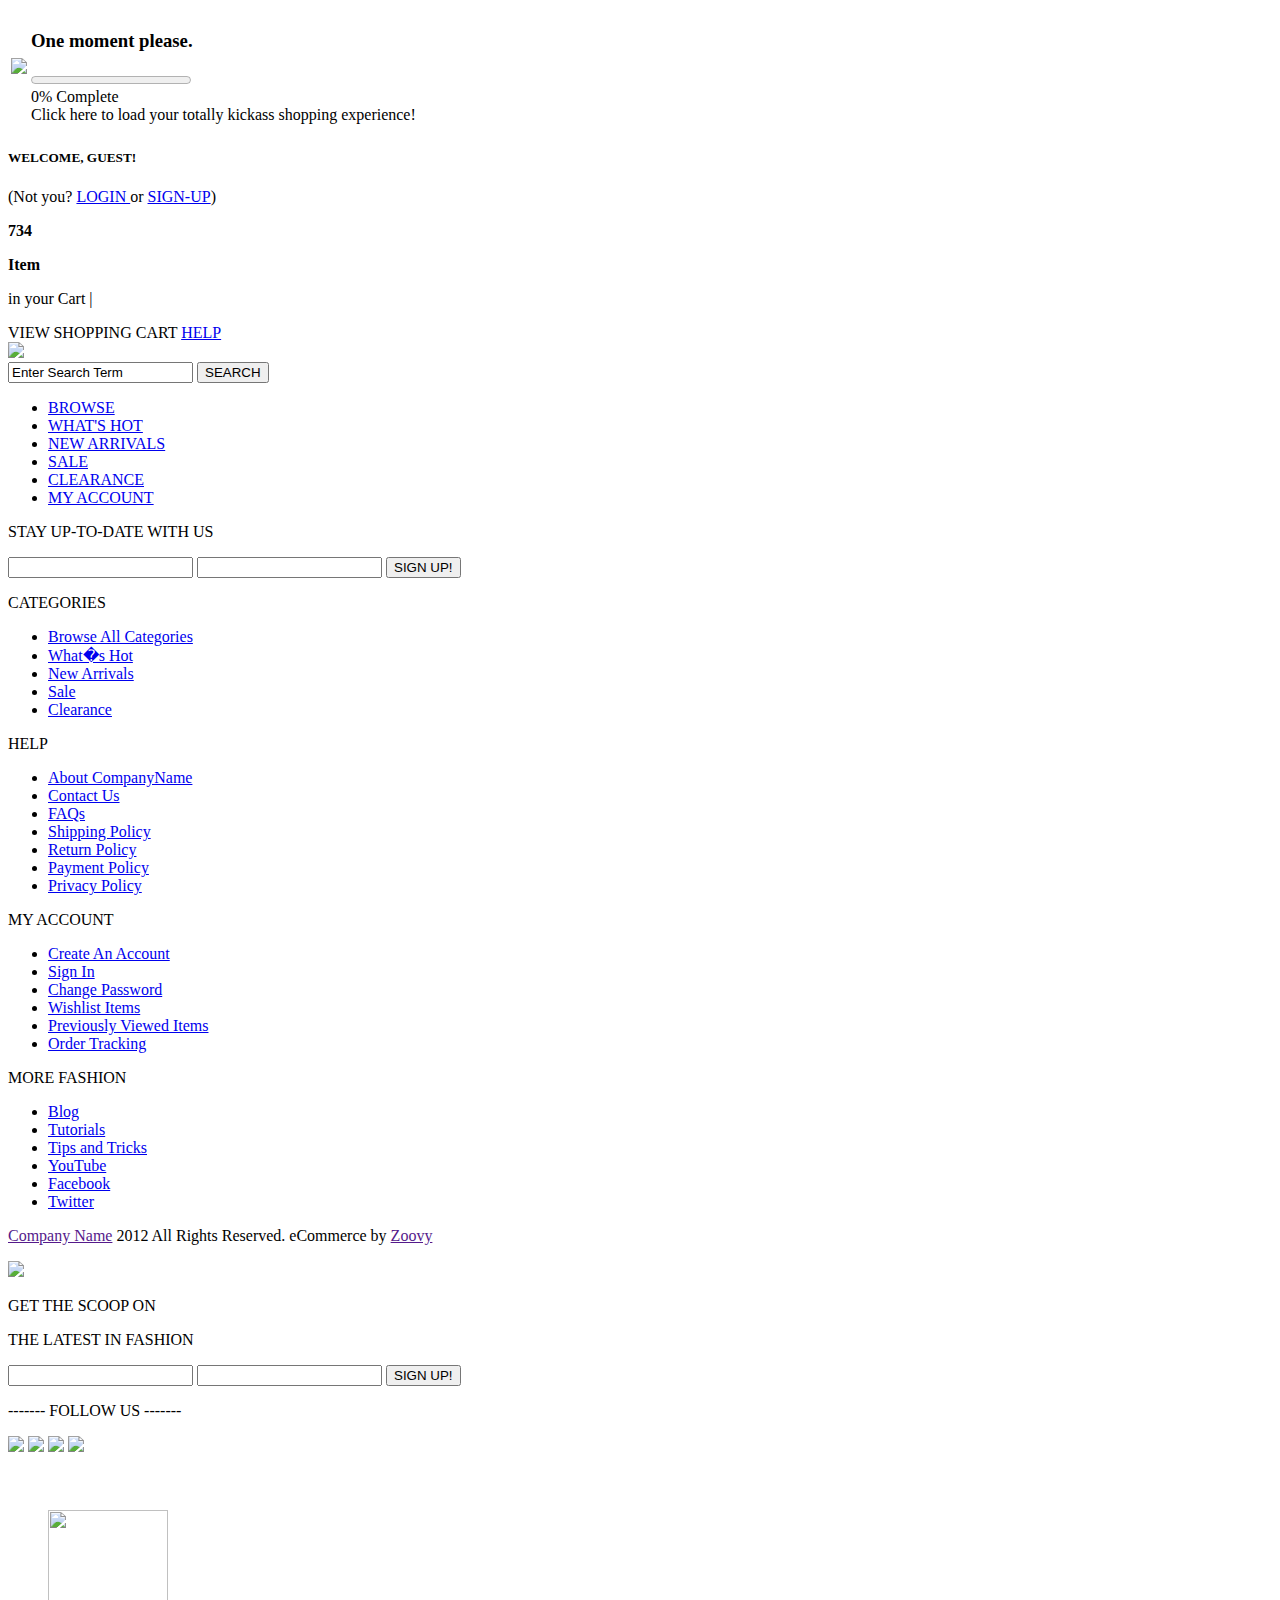
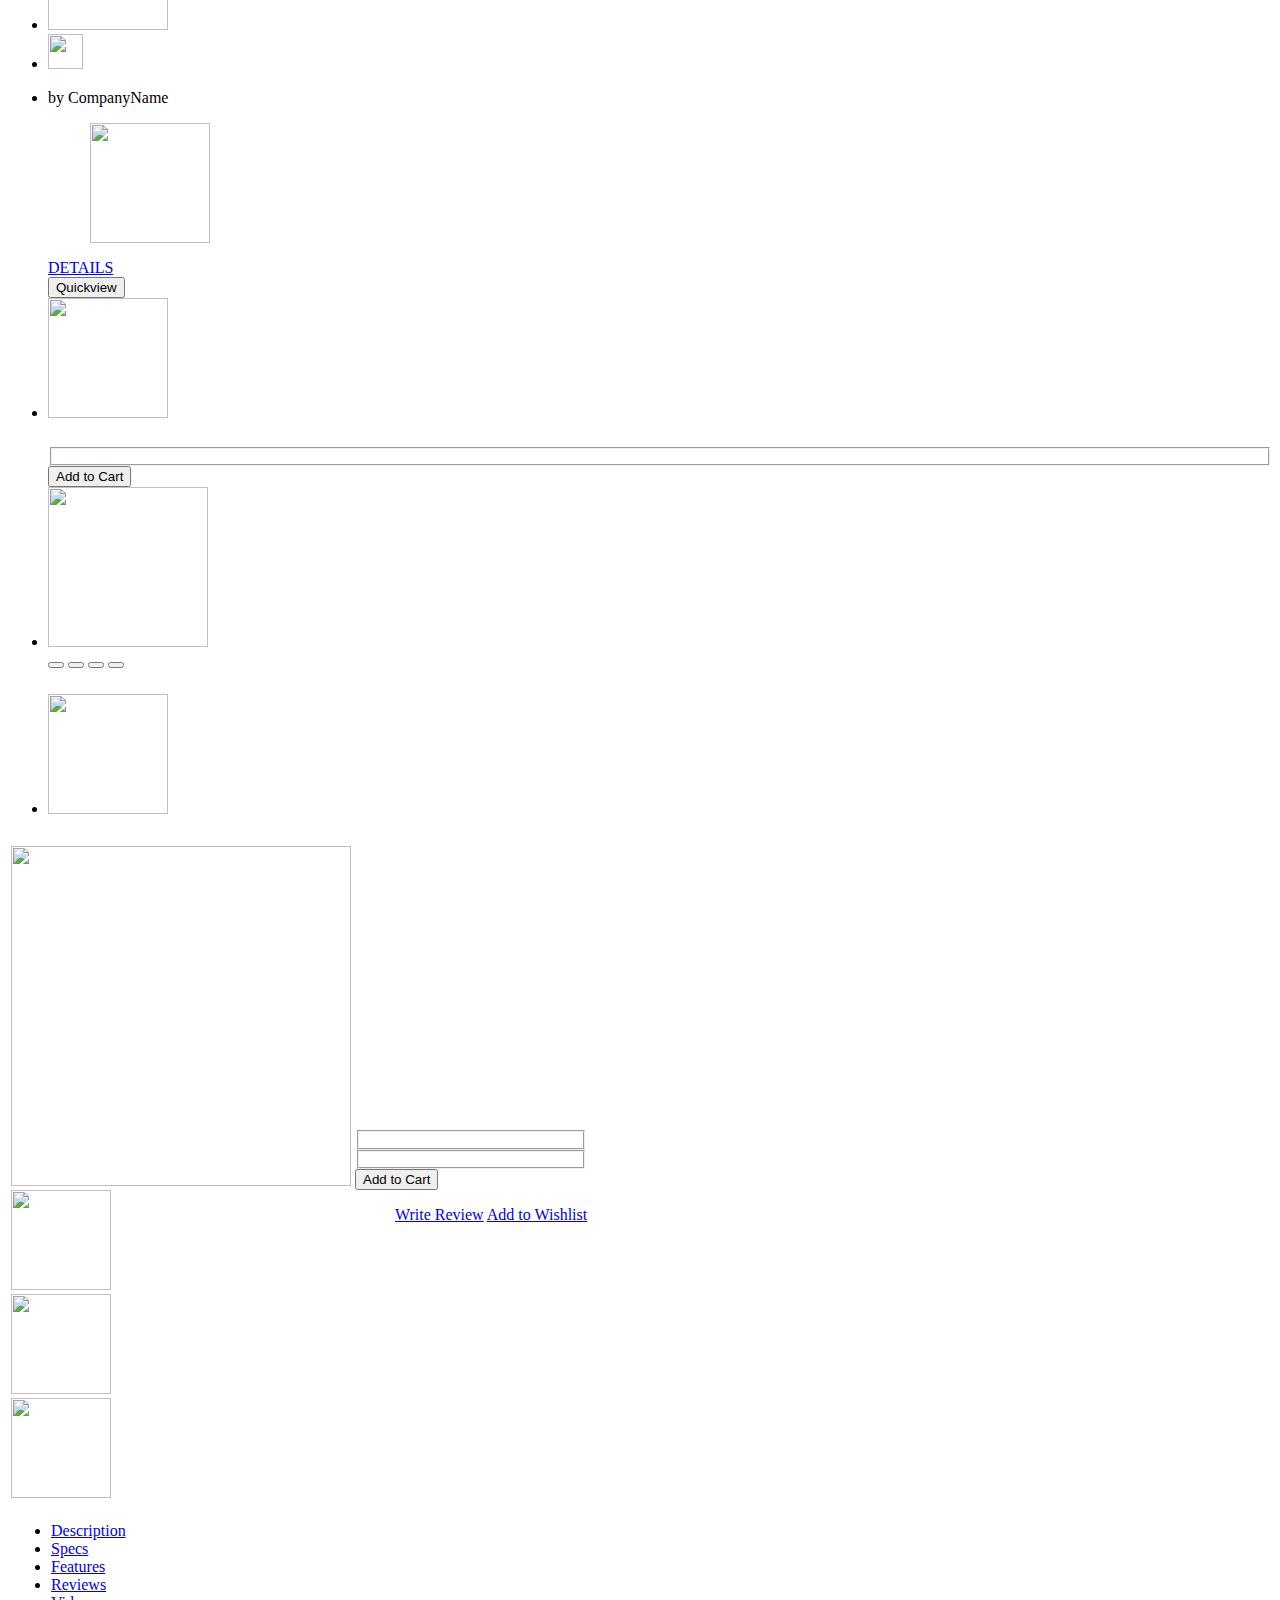
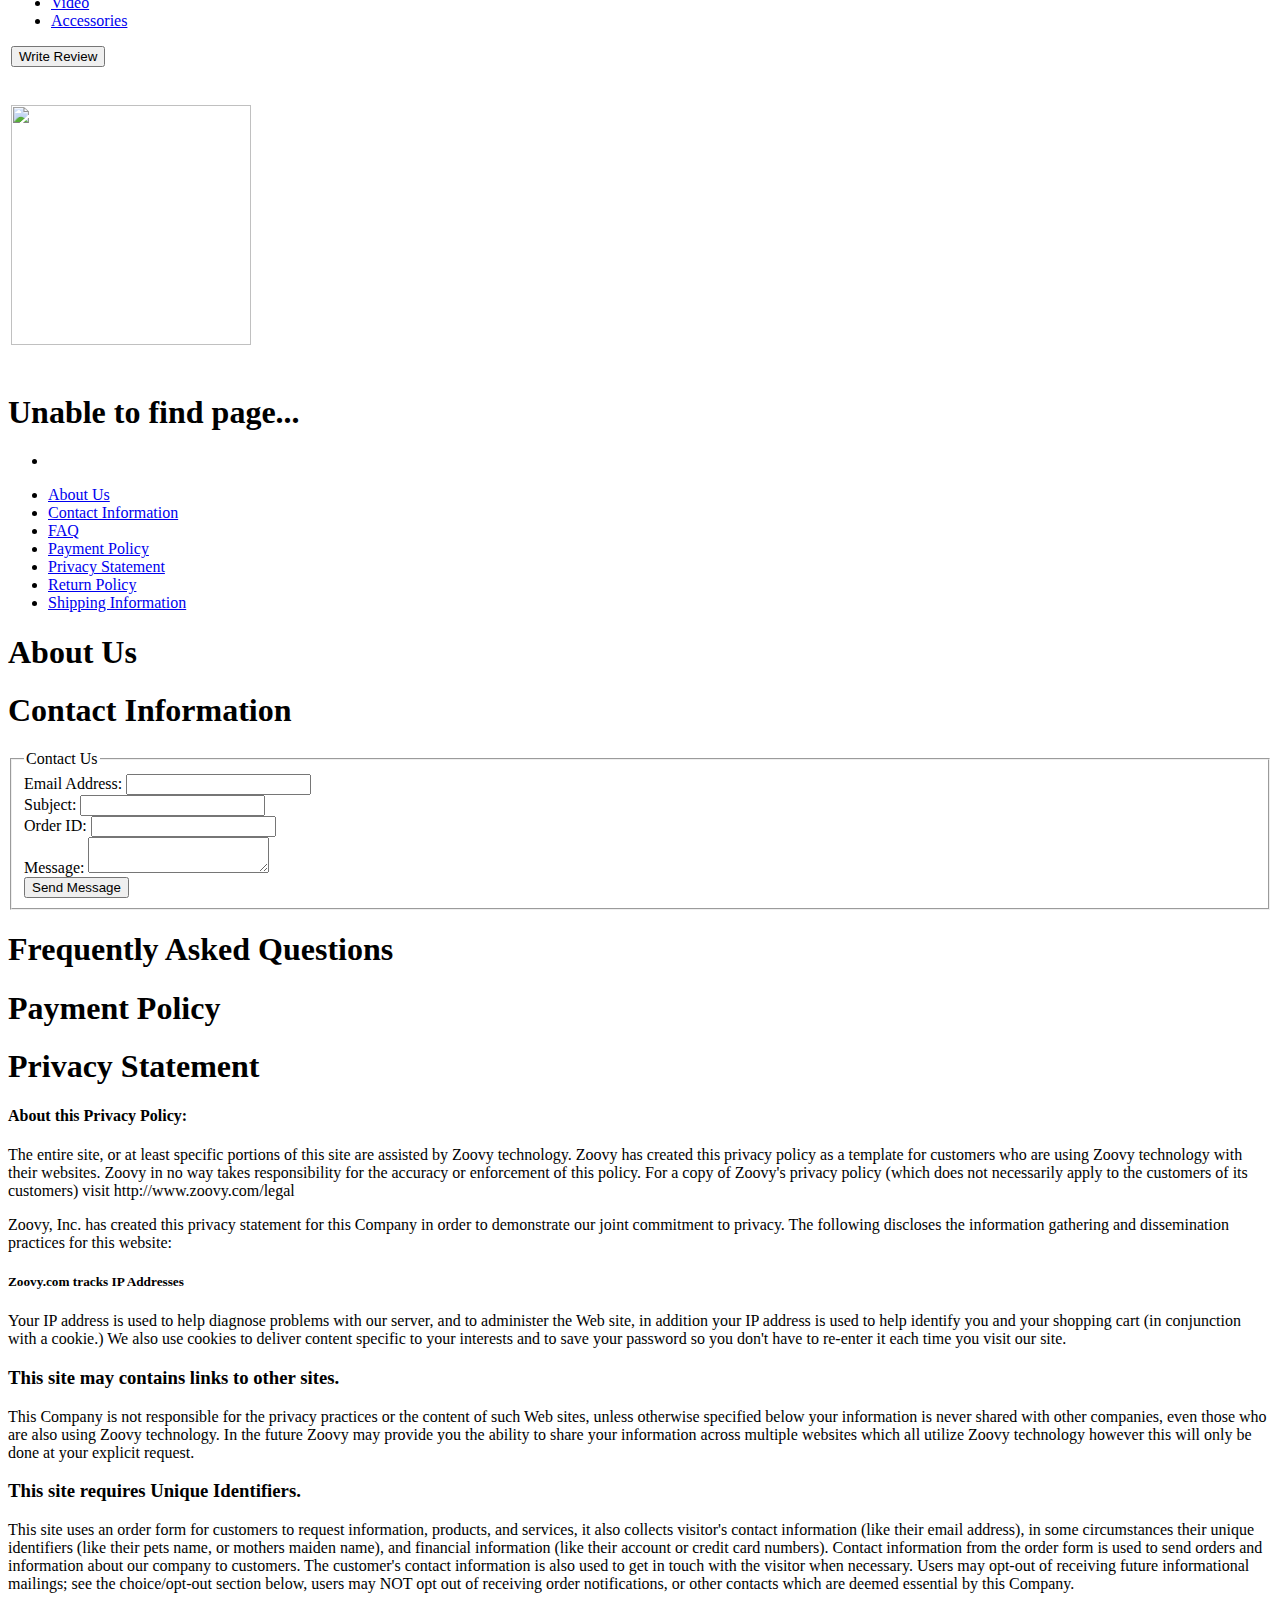
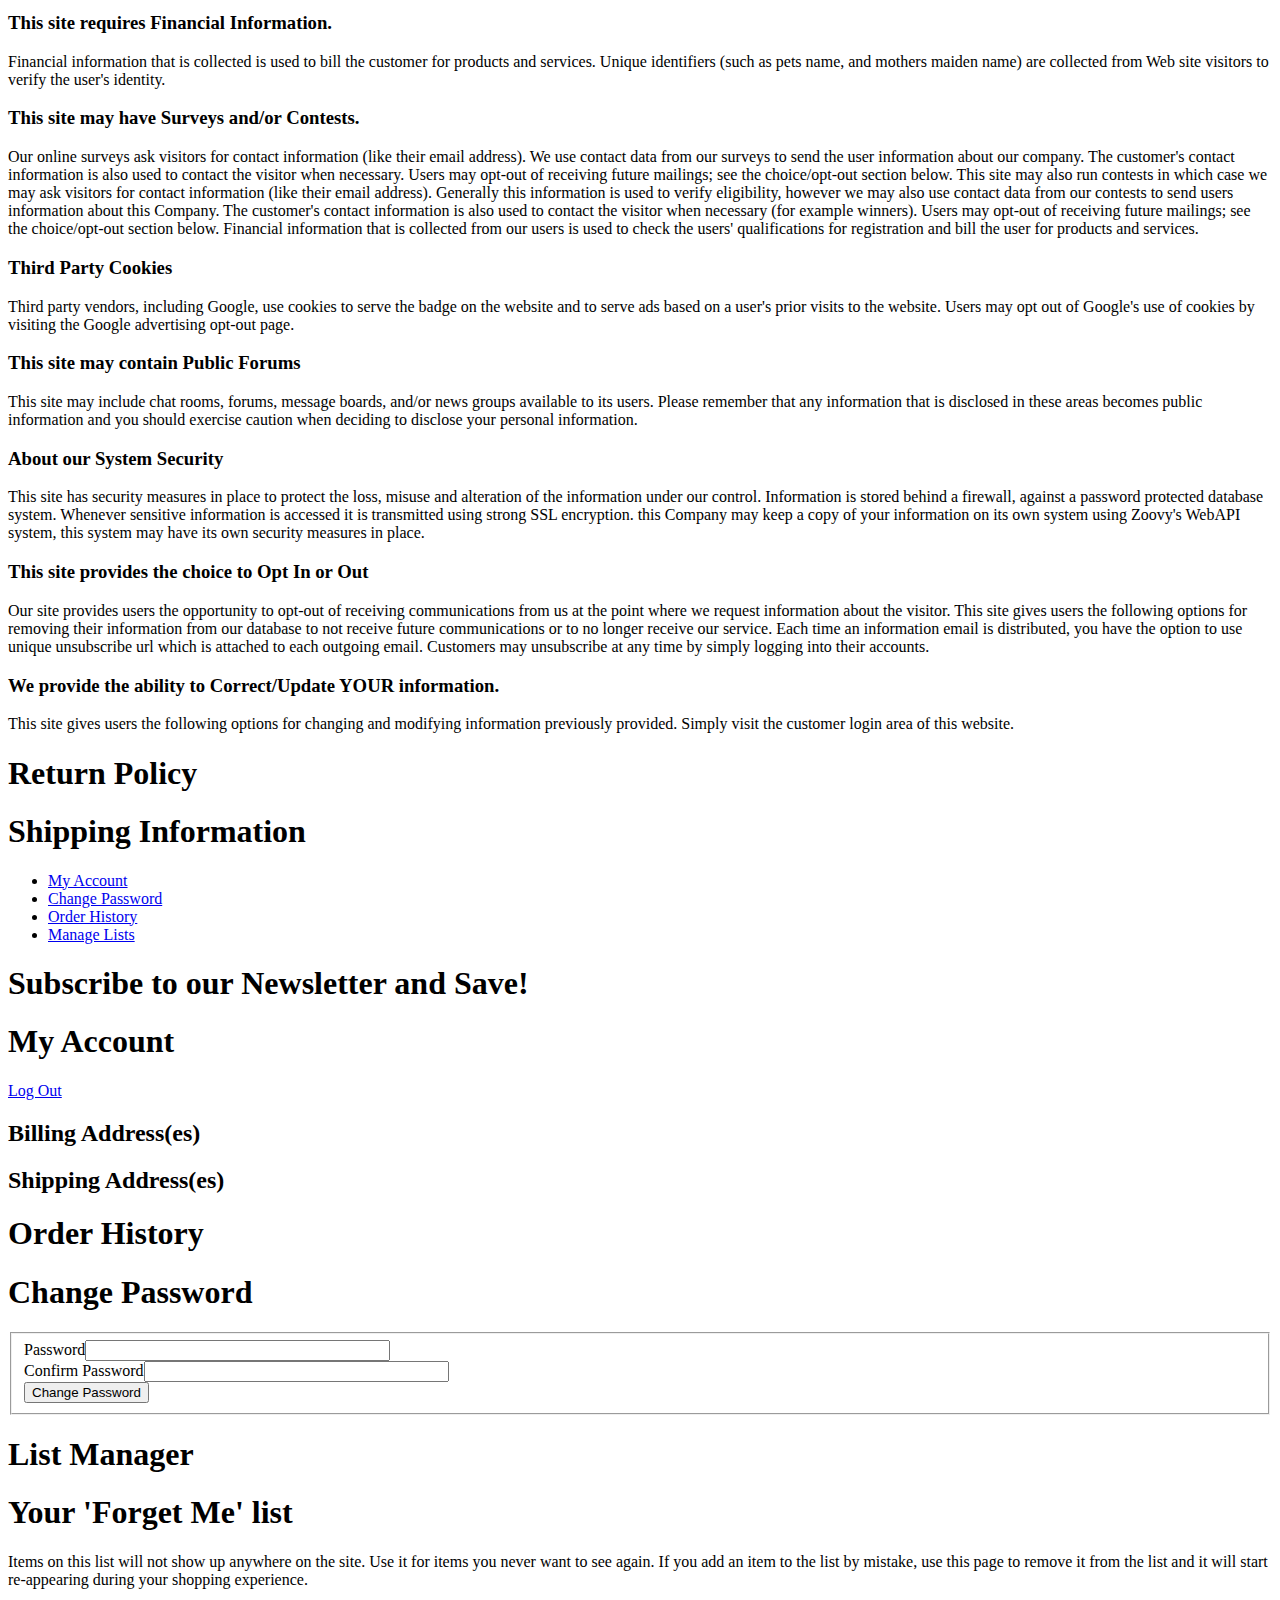
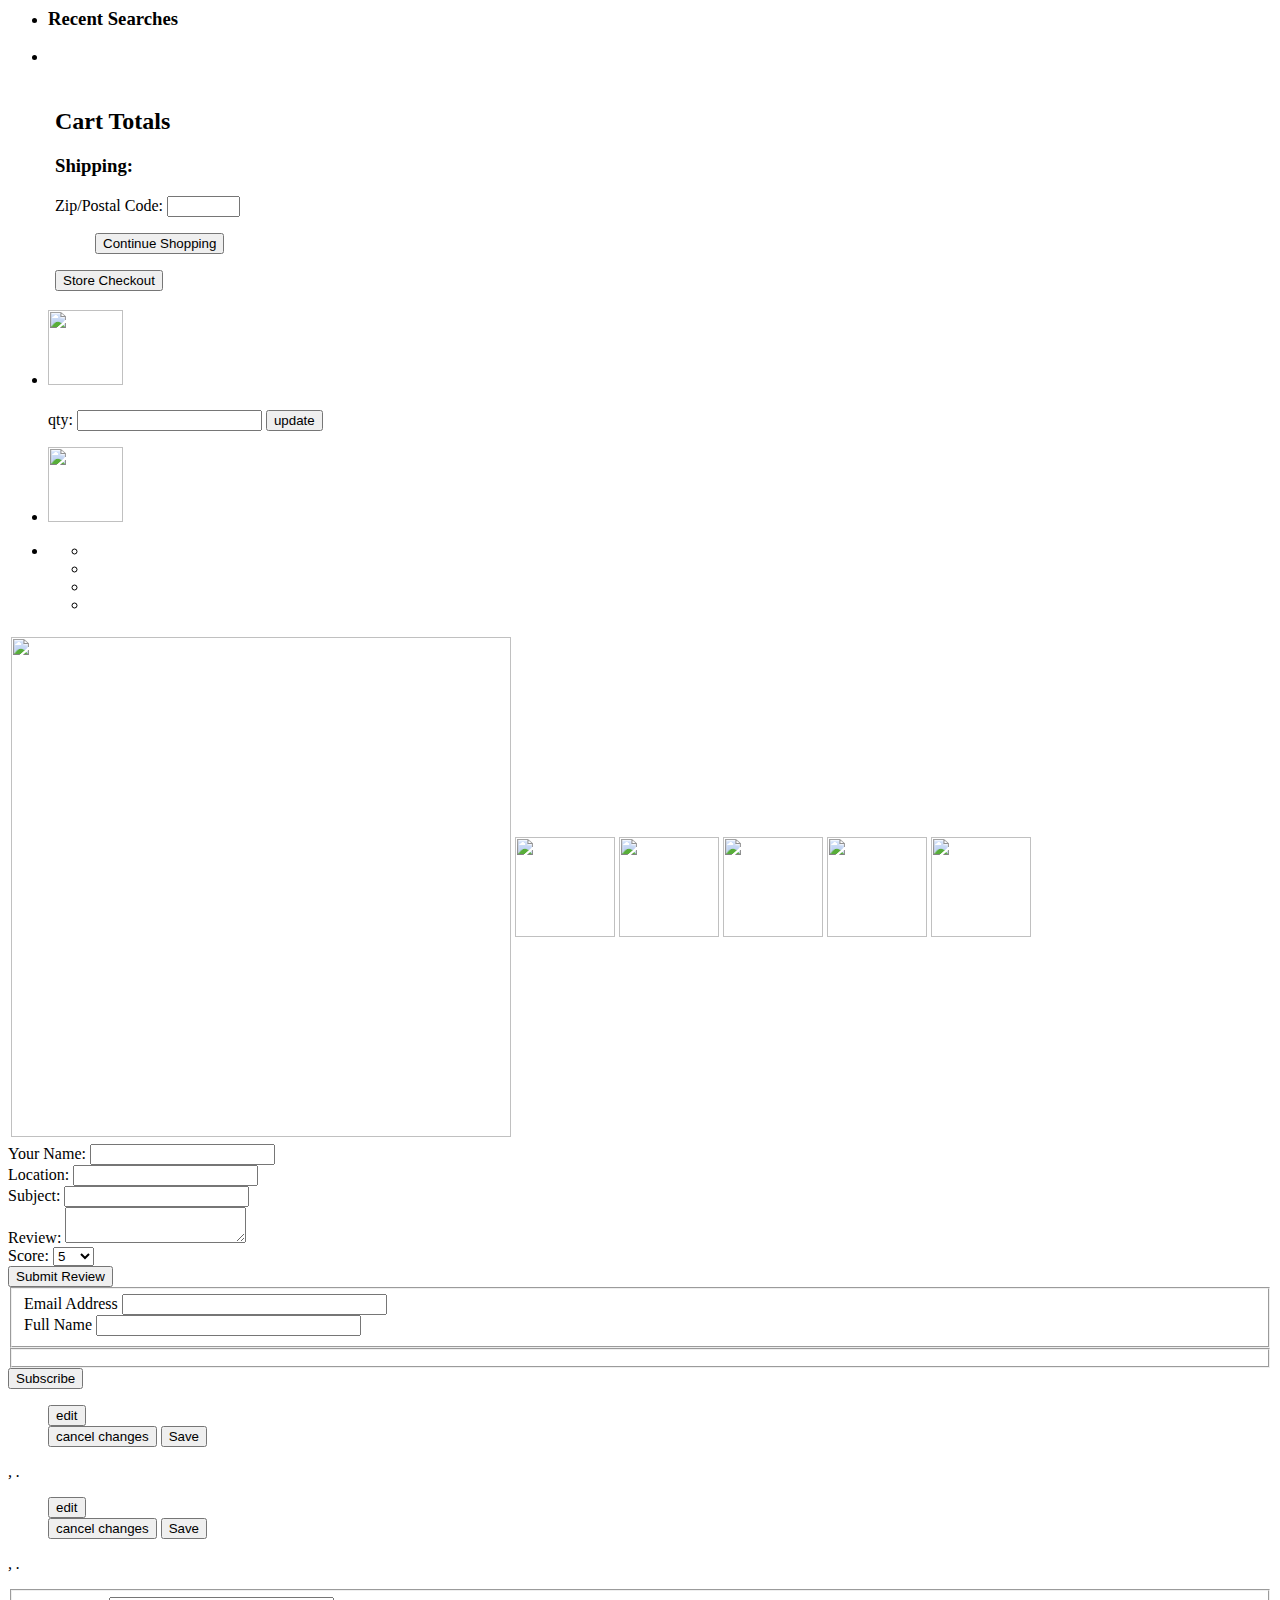
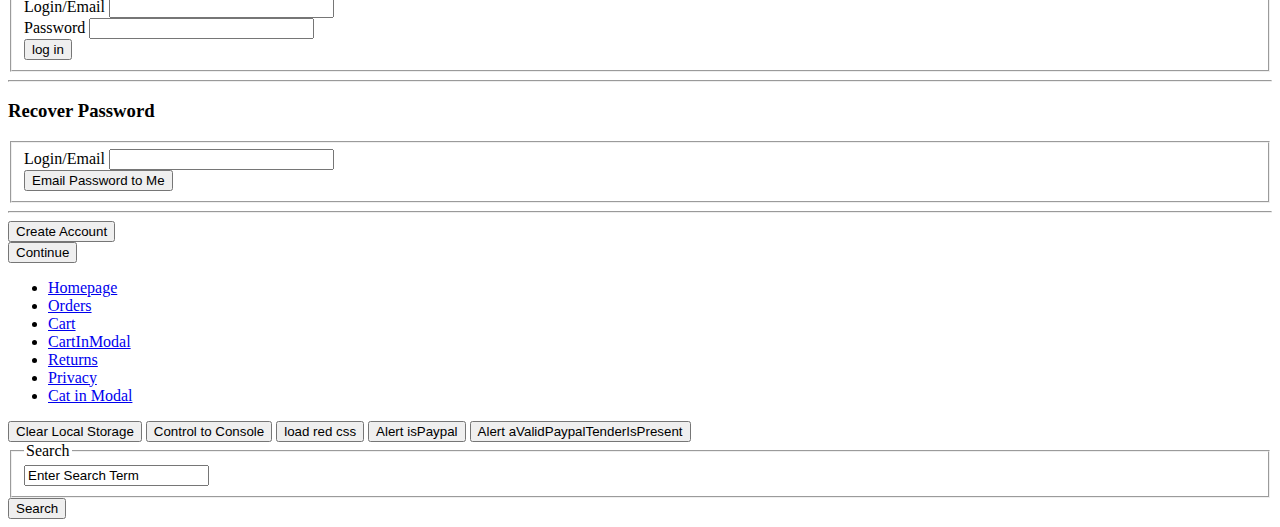
==== commit a6e61c3b: "changes for cart" ====
--- a/index.html
+++ b/index.html
@@ -54,13 +54,10 @@
 	<link href="gothambold/stylesheet.css" rel="stylesheet" type="text/css"/>
 	<link href="gothamlight/stylesheet.css" rel="stylesheet" type="text/css"/>
 	<link href="gothamxlight/stylesheet.css" rel="stylesheet" type="text/css"/>
-
-
-
+	
 <script type="text/javascript">
 app.u.loadScript(app.vars.baseURL+"init.js");
 </script>
-
 
 </head>
 
@@ -110,7 +107,7 @@
 					<span><h5>WELCOME, GUEST!</h5><p>(Not you? <a href="#">LOGIN </a>or <a href="#">SIGN-UP</a>)</p></span>
 				</div>
 				<div class="shopping_cart">
-					<span><b>734 Items </b> <p>in your Cart   | </p><a href="#">VIEW SHOPPING CART</a></span>
+					<span><b><p class="cartItemCount" >734 </p>Item </b> <p>in your Cart   | </p><a onclick="showContent('cart',{}); return false" style="cursor:pointer">VIEW SHOPPING CART</a></span>
 					<span class="help"><a href="#">HELP</a>
 				</div>
 			</div>
@@ -170,6 +167,7 @@
 					<span class="login_head">
 						<p>STAY UP-TO-DATE WITH US</p>
 					</span>
+					
 					<span class="login_form">
 						<input class="form_name" type="text"/>
 						<input class="form_email" type="text"/>
@@ -273,9 +271,9 @@
 -->
 <div id='homepageTemplate' class='homeTemplate'>
 		<div class="slider_signup">
-				<div class="slider">
-					<a href="#"><img src="images/slider.png"/></a>
-				</div>
+			  <div class="slider">
+					<a href="#"><img src="images/slider.png"/></a>			</div> 
+
 	<div class="signup_form">
 					<div class="headings"><p class="light">GET THE SCOOP ON</p>
 						  <p class="bold">THE LATEST IN FASHION</p>
@@ -714,7 +712,7 @@
 	</td>
 
 	<td class='prodSummaryContainer marginBottom no_underline'>
-	<h1 data-bind='var: product(zoovy:prod_name); format:text;'></h1>
+	<h1 class="product_name_text" data-bind='var: product(zoovy:prod_name); format:text;'></h1>
 	<h6 class='ztable_row_small stid' data-bind='var: product(pid); format:text; className: stid; pretext: Sku#: ;'></h6>
 
 
--- a/css/style.css
+++ b/css/style.css
@@ -276,9 +276,9 @@
 	margin:0;
 }
 .cat_single_pdct{
-	float:left;
-	width:205px;
-	margin:50px 20px 0 10px;
+	float: left;
+    margin: 50px 0 0;
+    width: 205px;
 }
 .prdct_head{
 	float:left;
@@ -318,14 +318,18 @@
 	width:50%;
 }
 .prdct_dtls a{
-	float:right;
-	margin:0;
-	font-size:14px;
-	font-family:Gotham-Bold;
-	background:#b1ad8f;
-	padding:8px 18px 7px;
-	color:#fff;
-	text-decoration:none;
+	background: #b1ad8f;
+    color: rgb(255, 255, 255) !important;
+    float: right;
+    font-family: Gotham-Bold !important;
+    font-size: 14px !important;
+    margin: 0;
+    padding: 5px 18px 4px;
+	text-decoration:none;
+	border-radius: 2px 2px 2px 2px;
+	-moz-radius: 2px 2px 2px 2px;
+	-webkit-radius: 2px 2px 2px 2px;
+	-khtml-radius: 2px 2px 2px 2px;
 }
 .footer{
 	float:left;
@@ -449,9 +453,13 @@
 }
 .product_inner_bg
 {
-	clear:both;
-	background:#f2f2f2;
-	border:1px solid #ccc;
+	background:#fff;
+    border: 1px solid rgb(208, 208, 208);
+    clear: both;
+    float: left;
+    margin: 10px 0 0;
+    padding: 5px;
+    width: 98.7%;
 }
 .product_name_text
 {
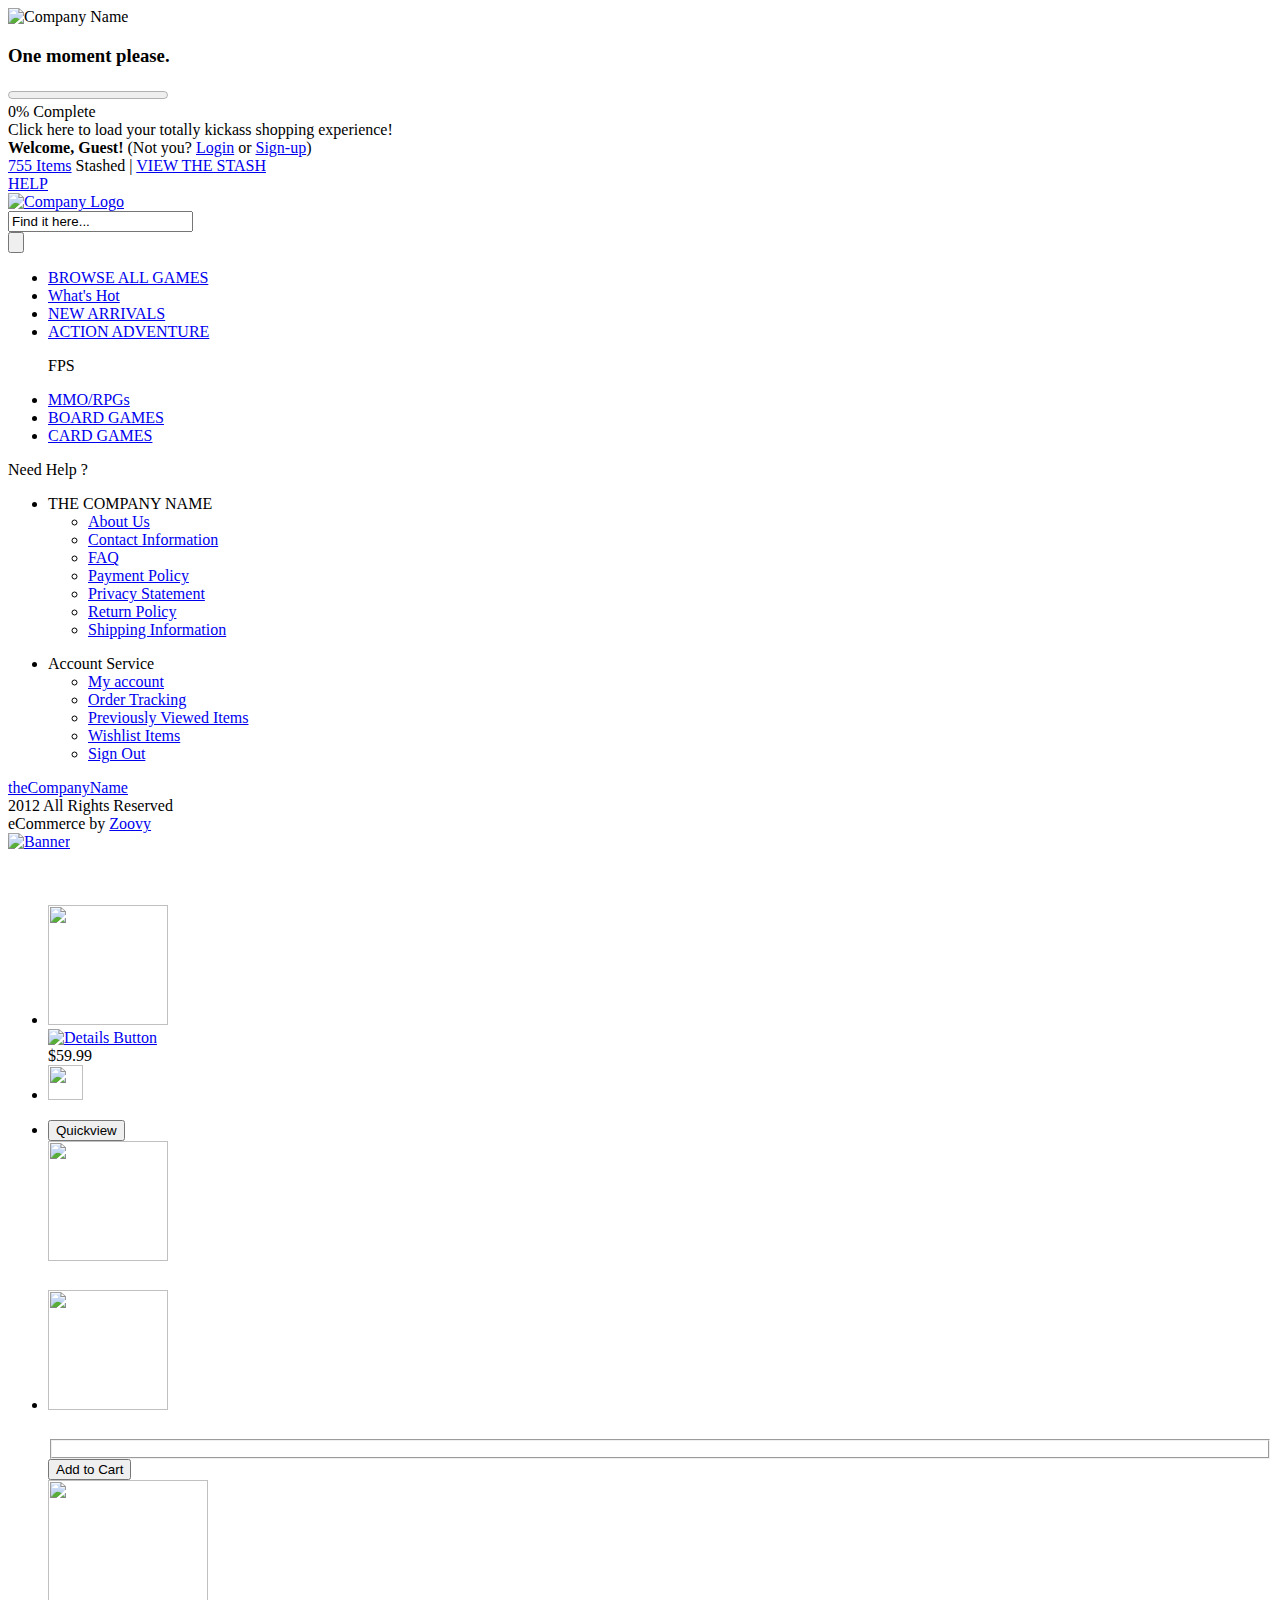
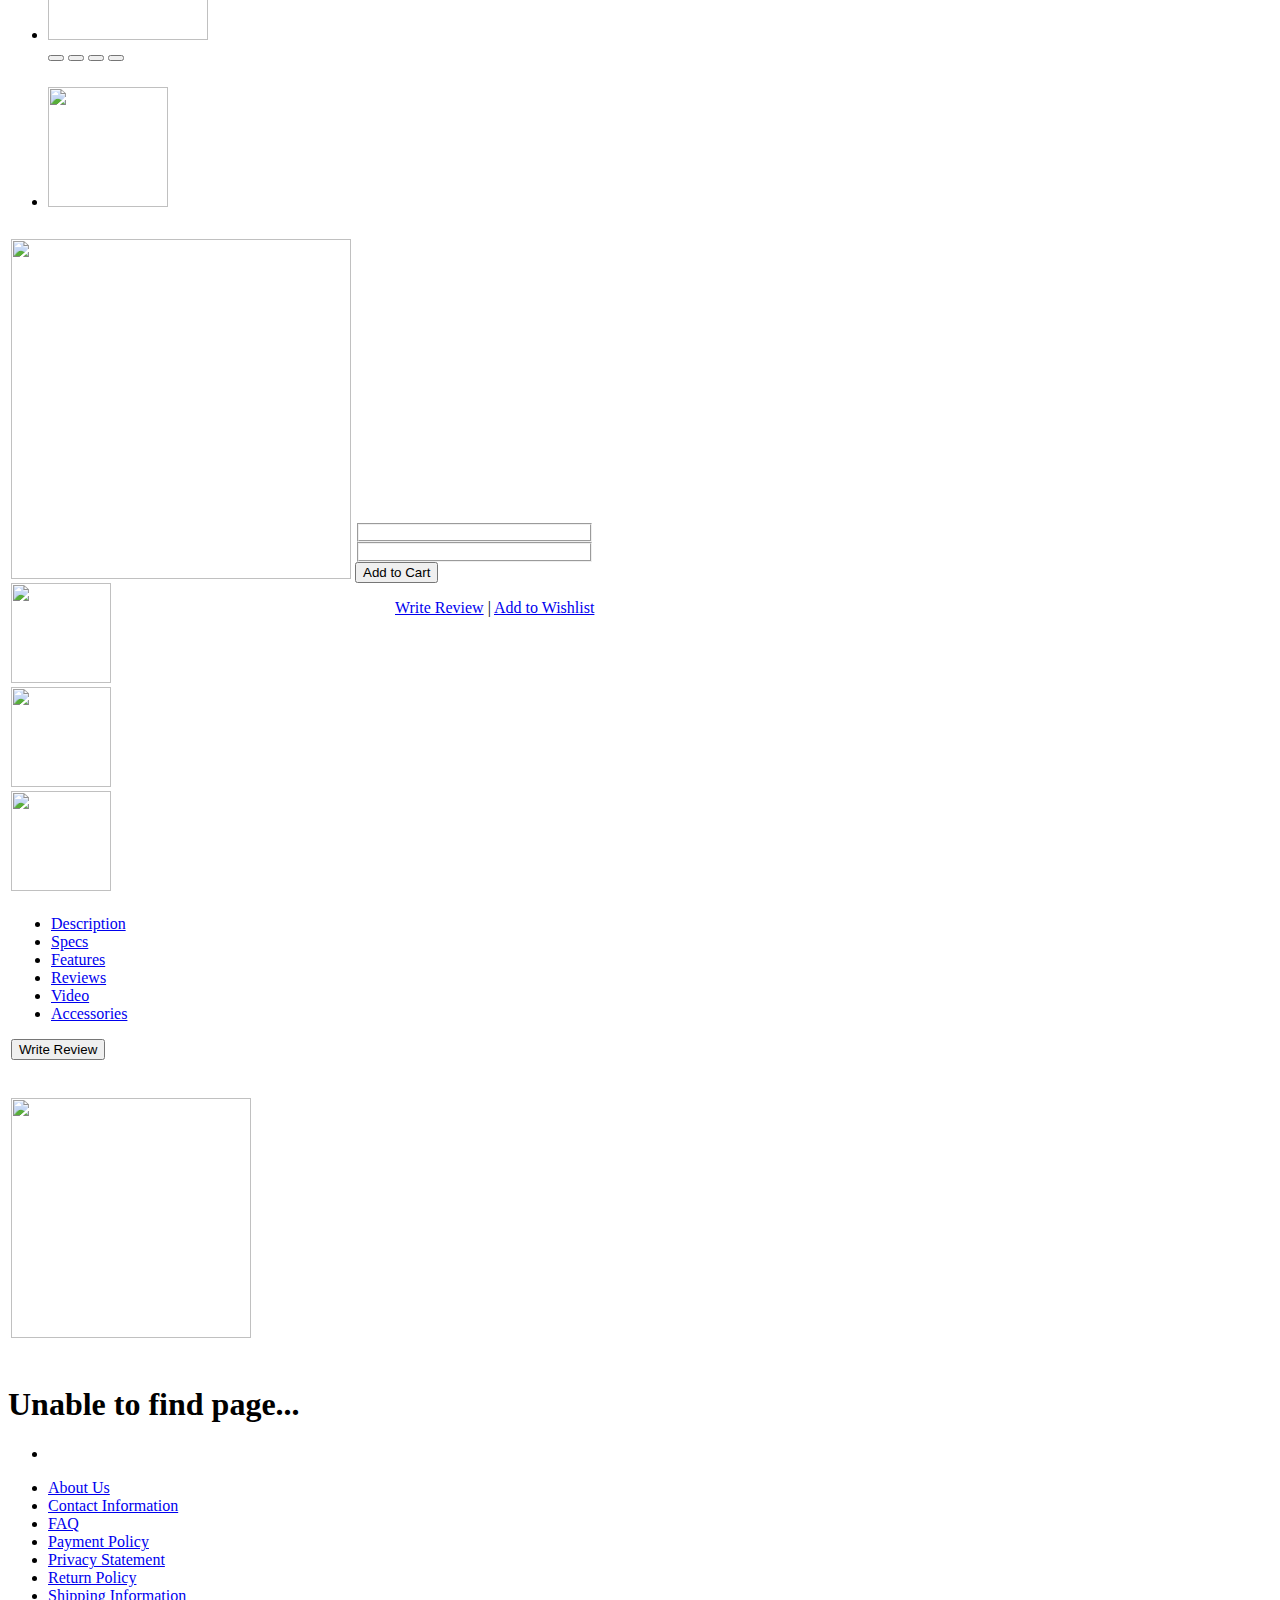
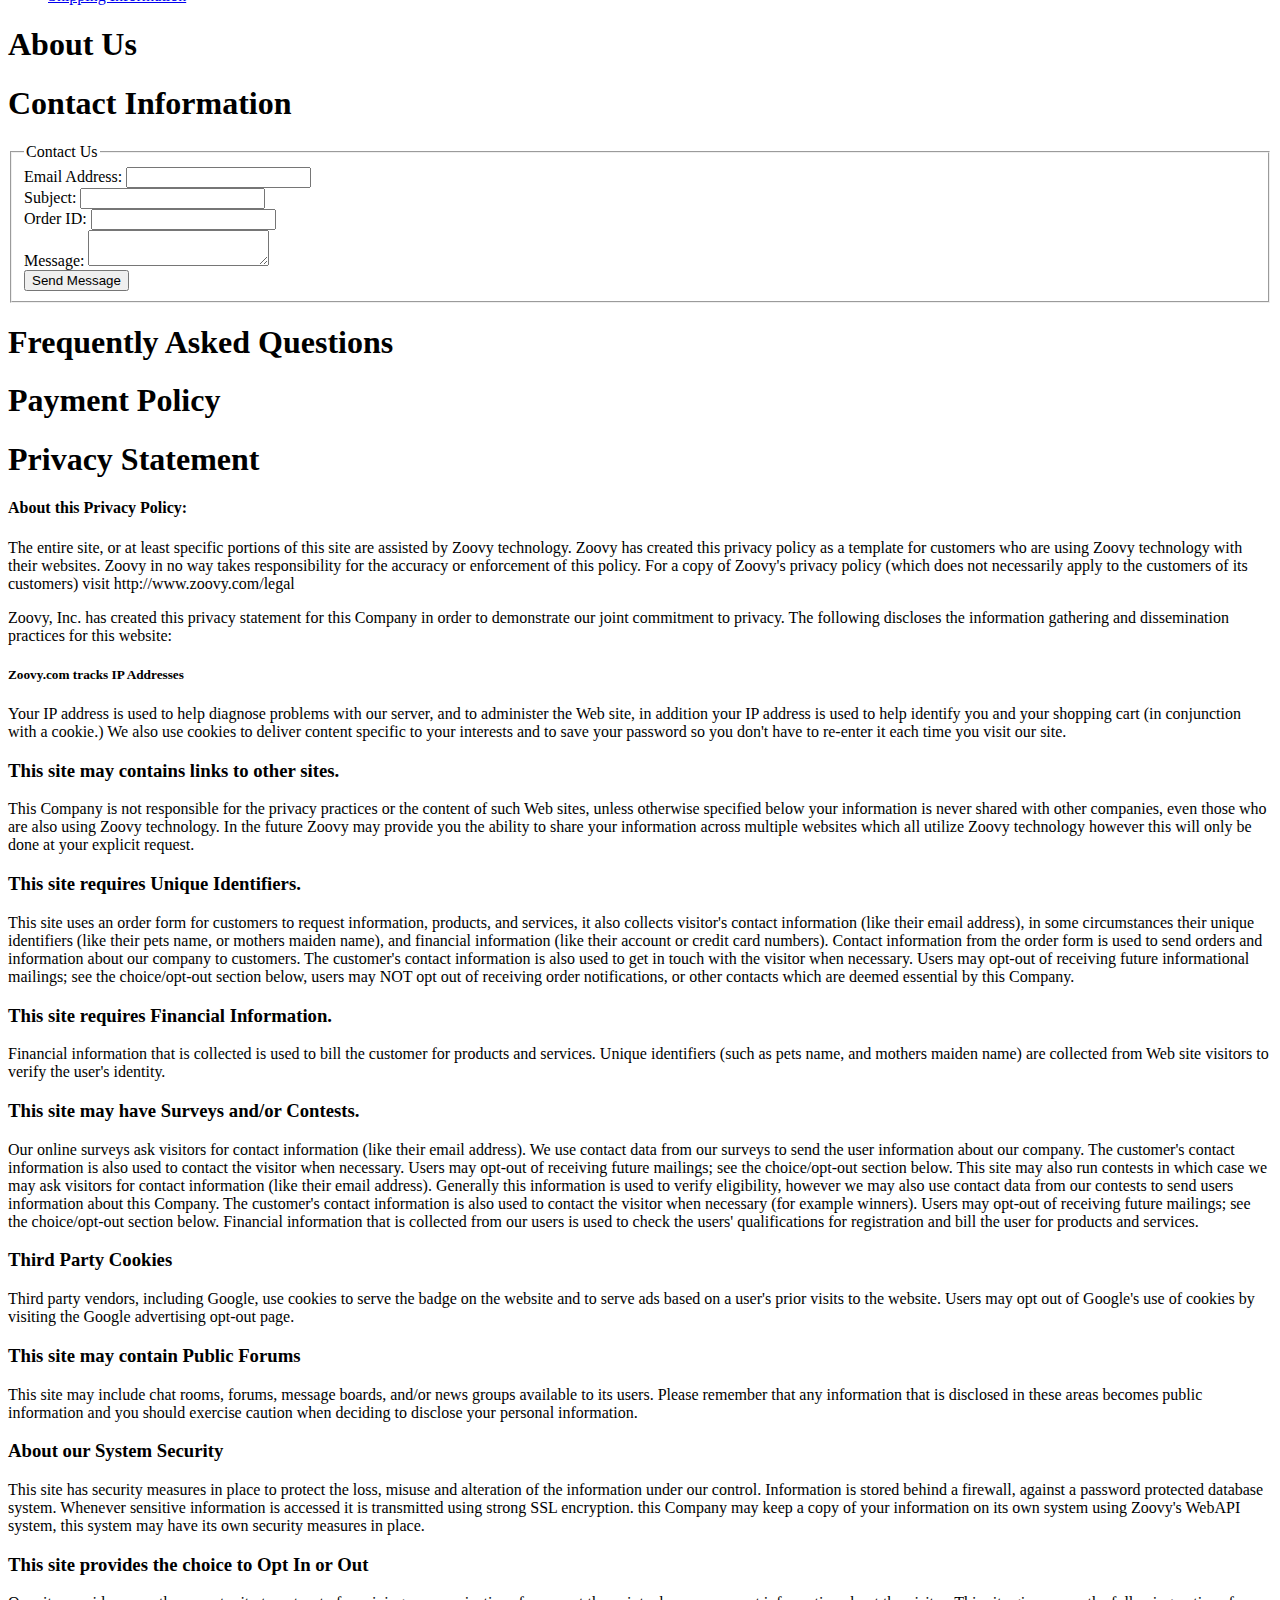
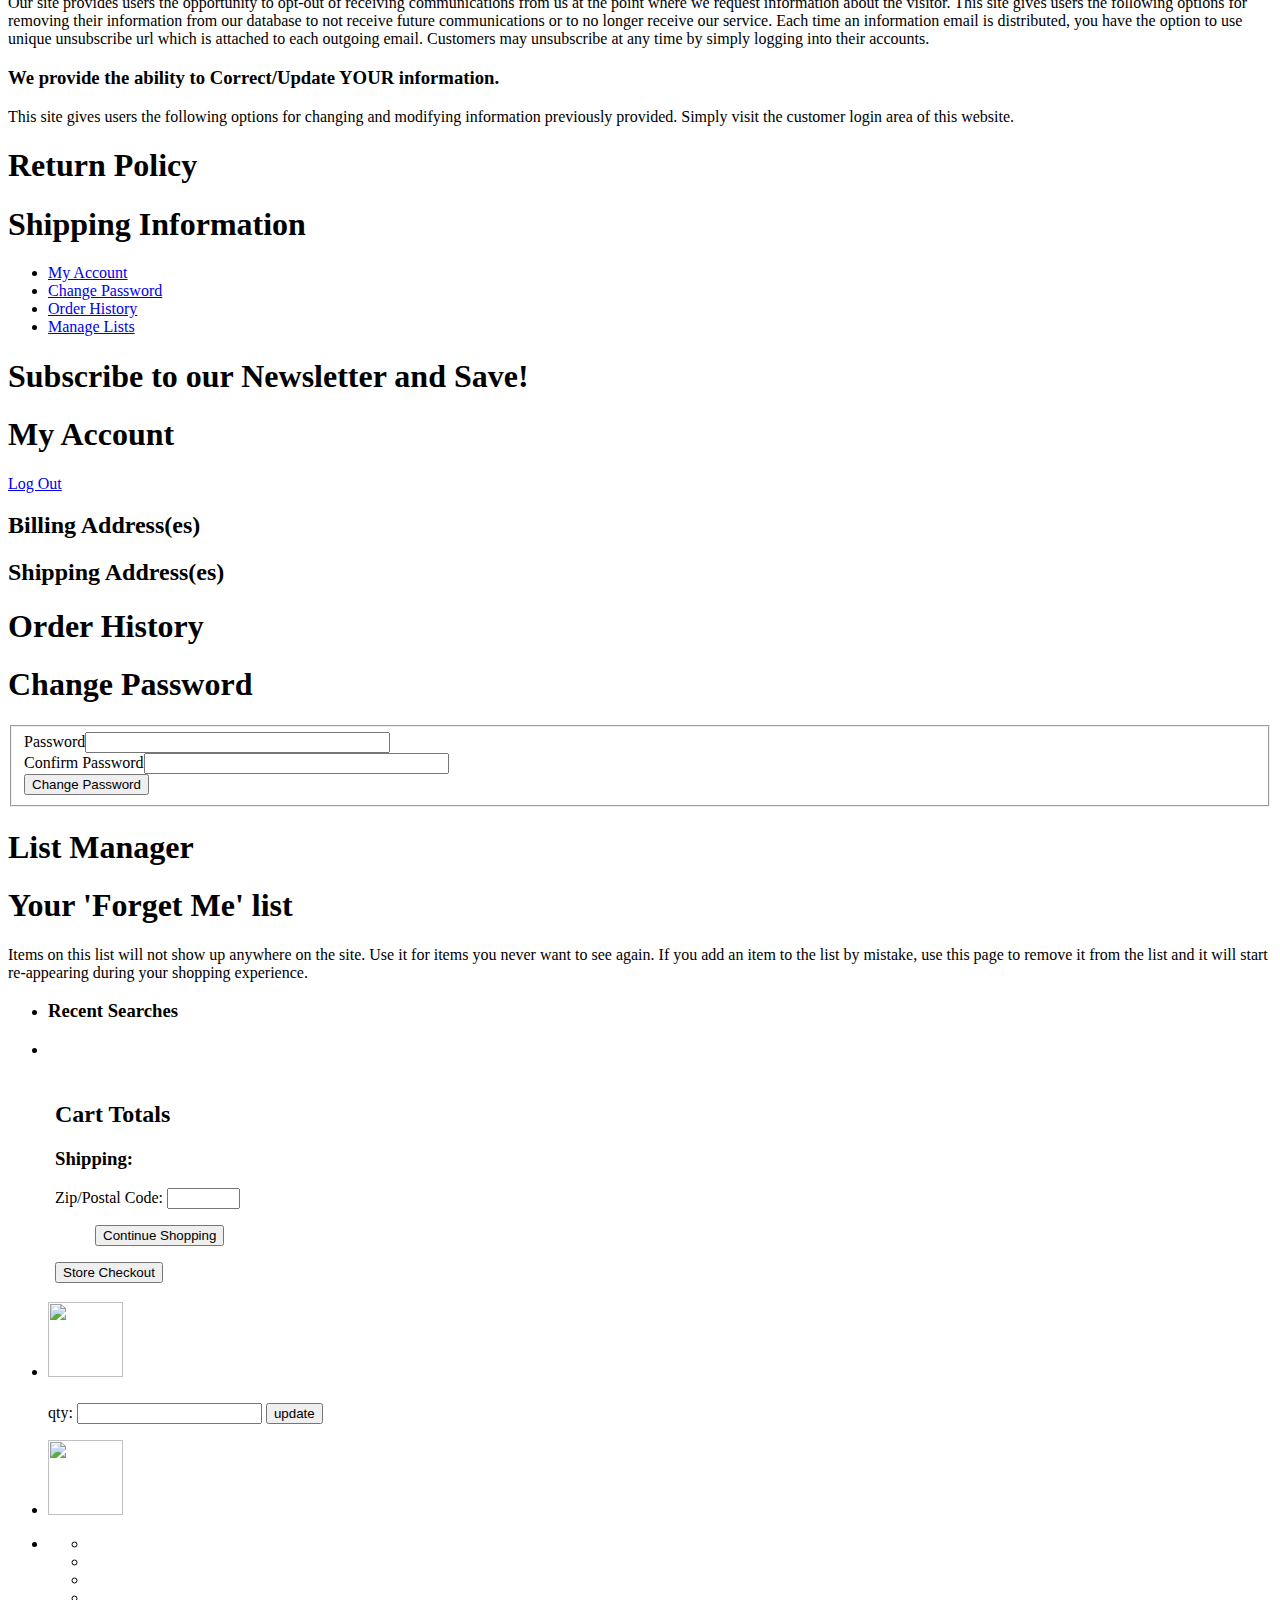
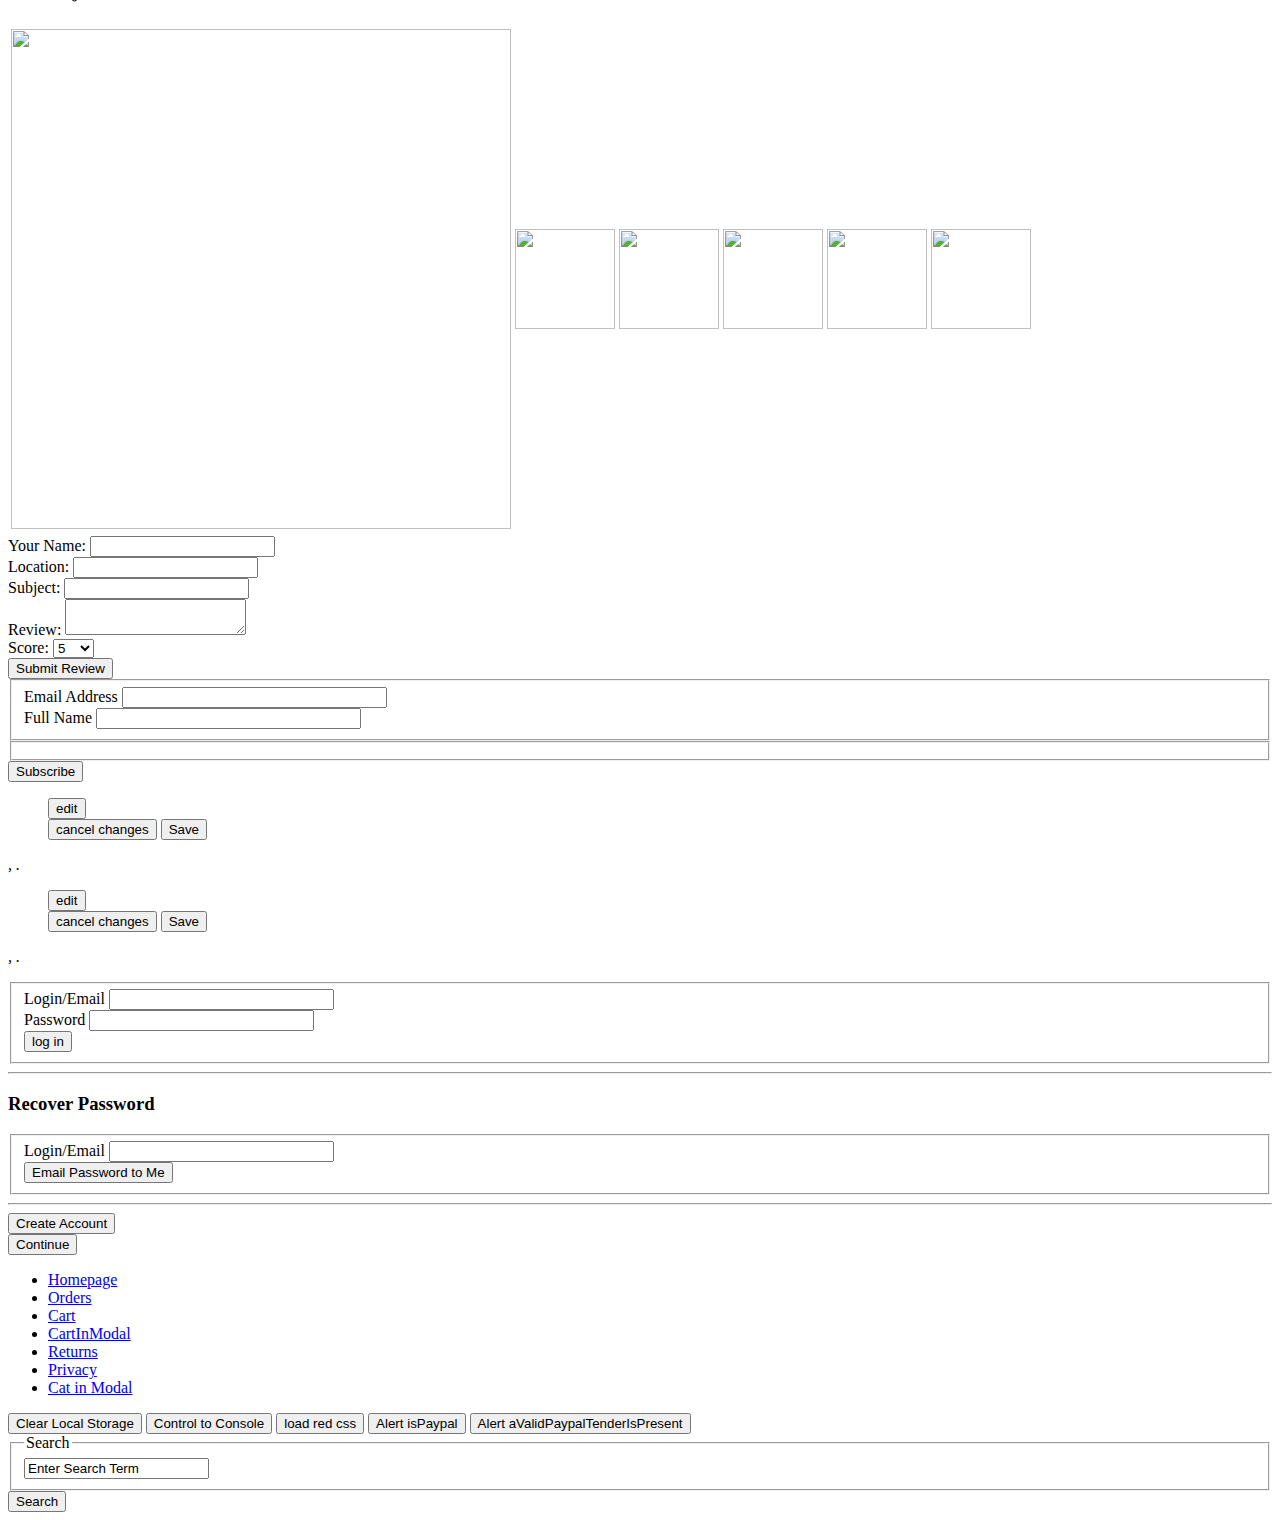
==== commit 5dfcf85e: "20130222" ====
--- a/index.html
+++ b/index.html
@@ -20,14 +20,13 @@
 var myCreole;
 
 var app = {vars:{
-	"release":"20121217131600",  //increment this with each change. should solve caching issues. format: YYYYMMDDHHMMSS
+	"release":"20130129121300",  //increment this with each change. should solve caching issues. format: YYYYMMDDHHMMSS
 	"_clientid":"zmvc",
 	"baseURL":"",
-	"httpsURL":"https://ssl.zoovy.com/s=www.d38a6e7.crackle.zoovy.net/",
-	"httpURL":"http://www.d38a6e7.crackle.zoovy.net/"
+	"httpsURL":"https://ssl.zoovy.com/s=www.sporks.zoovy.com/",
+	"httpURL":"http://www.sporks.zoovy.com/"
 	},u:{},rq:[]};
 
-	
 //set base url so images, css, js, etc all load from appropriate location once deployed.
 //baseURL as blank lets loadScript function run off local copy when testing locally.
 if(document.location.protocol != 'file:')	{
@@ -42,19 +41,17 @@
 css files should be included before any .js file to ensure they are downloaded in parallel
 -->
 <link rel="stylesheet" type="text/css" href="qs_styles.css" />
+<link rel="stylesheet" type="text/css" href="_quickstart_styles.css" />
 <link rel="stylesheet" type="text/css" href="https://ajax.googleapis.com/ajax/libs/jqueryui/1.8/themes/redmond/jquery-ui.css" />
 
 <script src="https://ajax.googleapis.com/ajax/libs/jquery/1.8.2/jquery.min.js"></script>
 <script src="jquery.ui.widget.min.js"></script>
 <script src="customTabs.js"></script>
 <script type="text/javascript" src="loadscript.js"></script>
-<link href="css/style.css" rel="stylesheet" type="text/css"/>
-	<link href="gothammedium/stylesheet.css" rel="stylesheet" type="text/css"/>
-	<link href="gothamblack/stylesheet.css" rel="stylesheet" type="text/css"/>
-	<link href="gothambold/stylesheet.css" rel="stylesheet" type="text/css"/>
-	<link href="gothamlight/stylesheet.css" rel="stylesheet" type="text/css"/>
-	<link href="gothamxlight/stylesheet.css" rel="stylesheet" type="text/css"/>
-	
+
+
+
+
 <script type="text/javascript">
 app.u.loadScript(app.vars.baseURL+"init.js");
 </script>
@@ -62,24 +59,16 @@
 </head>
 
 <body>
-<!-- DELETE THIS WHEN YOU GET STARTED -->
-<!-- <h1>WELCOME TO QUICKSTART</h1> -->
-<!-- 
-This file is intended to go along with the 10-step tutorial at:
-<a href="https://github.com/zoovy/AnyCommerce-Development/wiki/quickstart">https://github.com/zoovy/AnyCommerce-Development/wiki/quickstart</a> -->
-<!-- /DELETE THIS WHEN YOU GET STARTED -->
-
-
-
-
 <!-- what is displayed onLoad until the view is loaded -->
-<div id='appPreView' >
-<table>
+<div id='appPreView'>
+<table cellpadding="0" cellspacing="0">
 <tr>
-	<td><img src="images/head_logo.png"></td>
+	<td><div class="border-gray"><img src="images/z-logo-220x21.png" width="220" height="21" alt="Company Name"></div></td></tr>
+<tr>
+	
 	<td>
 
-	<div id="loader">
+	<div id="loader">    	
 		<h3>One moment please.</h3>
 
 		<div class='alignCenter'>
@@ -99,138 +88,86 @@
 
 
 <div id='appView' class='displayNone'>
-<div class="main">
-		<div class="wrapper">
-		<!-- <ul id='tier1categories'></ul> -->
-			<div class="header_top">
-				<div class="welcome_signup">
-					<span><h5>WELCOME, GUEST!</h5><p>(Not you? <a href="#">LOGIN </a>or <a href="#">SIGN-UP</a>)</p></span>
-				</div>
-				<div class="shopping_cart">
-					<span><b><p class="cartItemCount" >734 </p>Item </b> <p>in your Cart   | </p><a onclick="showContent('cart',{}); return false" style="cursor:pointer">VIEW SHOPPING CART</a></span>
-					<span class="help"><a href="#">HELP</a>
-				</div>
-			</div>
-			<div class="header">
-				<div class="header_main">
-					<div class="header_logo">
-						<a href="#"><img src="images/head_logo.png"/></a>
-					</div>
-					<div id="mastHeadSearchContainer" class="header_search">
-					<span>
-				<form id="headerSearchFrm" class="productSearchForm" method="get" action="#" name="headerSearchFrm">
-				<input class="productSearchKeyword handleDefault box"  type="search" value="Enter Search Term" name="KEYWORDS">
-<input id="headerSearchSubmit" class="search button" width="35" type="submit" height="36" value="SEARCH">
-
-
-</form>
-				
-								</span>	
-								</div>
-								
-					
-				</div>
-				<div class="nav_menu">
-				<!-- <ul id='tier1categories'></ul> -->
-					<ul>
-						<li><a class="active" href="#">BROWSE</a></li>
-						<li><a href="#">WHAT'S HOT</a></li>
-						<li><a href="#">NEW ARRIVALS</a></li>
-						<li><a href="#">SALE</a></li>
-						<li><a href="#">CLEARANCE</a></li>
-						<li><a href="#customer?show=myaccount" class="bindByAnchor">MY ACCOUNT</a></li>
-					</ul> 
-				</div>
-			</div>
-			
-			
-
-
-
-
-<!-- VIEW CONTENT -->
-<!-- leave the appView div, put your your html here ...  -->
-
-	<!--
-	** REMINDER : DO NOT PUT ANY GRAPHICS/CONTENT THAT SHOULD NOT APPEAR ON EVERY PAGE IN THE VIEW (HERE)
-	**				  INSTEAD PUT THEM INTO <div id="homepageTemplate"></div>
-	-->
+	<div id="header">
+    	<div class="wrapper clearfix">
+        	<div class="floatLeft welcome"><strong>Welcome, Guest!</strong> (Not you? <a href="#" onClick="return showContent('customer',{'show':'myaccount'});">Login</a> or <a href="#" onClick="return showContent('customer',{'show':'myaccount'});">Sign-up</a>)</div>
+            <div class="floatLeft wl-midlink"><a href="#">755 Items</a> <span>Stashed  |</span>    <a href="#" onclick="return showContent('cart',{});">VIEW THE STASH</a></div>
+            <div class="floatLeft wl-lastlink"><a href="#">HELP</a></div>
+            
+		</div>
+    </div>
+    <div class="wrapper">
+    <!-- Sidebar -->
+	<div class="floatLeft sidebar">    	
+    	<div id="logo"><a href='#top' onClick="return showContent('homepage',{});"><img src="images/z-logo-220x21.png" width="220" height="21" alt="Company Logo"></a></div>
+         <div class="search clearfix">
+        <form name='headerSearchFrm' action='#' class='productSearchForm' method="get">
+<div class="floatLeft inputtxt"><input type='search' name='KEYWORDS' value='Find it here...' class="productSearchKeyword handleDefault" /></div>
+<div class="floatLeft searchbtn"><input class="search" type="submit" value="" /></div>
+		</form>
+       
+        	<!--<div class="floatLeft inputtxt"><input name="" type="text" value="Find it here..."></div>
+            <div class="floatLeft searchbtn"><input name="" type="button" ></div>-->
+        </div>
+        <div class="sidebarbg">
+<!-- Category -->
+<div class="category">
+    <ul>
+        <li><a href="#">BROWSE ALL GAMES</a></li>
+        <li><a href="#">What's Hot</a></li>
+        <li><a href="#">NEW ARRIVALS</a></li>
+        <li><a href="#">ACTION ADVENTURE</a></li>
+    </ul>
+    <ul class="redbg">FPS</ul>
+    <ul>
+        <li><a href="#">MMO/RPGs</a></li>
+        <li><a href="#">BOARD GAMES</a></li>
+        <li><a href="#">CARD GAMES</a></li>
+    </ul>
+</div>
+<!-- Need Help -->
+<div class="needhelp">Need Help ?<span class="arrowbg"></span></div>
+<div class="listitems">
+	<ul>
+    	<li>THE COMPANY NAME</li>
+        <nav id='companyNav'>
+<ul class='listStyleNone noPadOrMargin'>
+	<li><a href='#company?show=about'  id='navLink_about'>About Us</a></li>
+	<li><a href='#company?show=contact'  id='navLink_contact'>Contact Information</a></li>
+	<li><a href='#company?show=faq'  id='navLink_faq'>FAQ</a></li>
+	<li><a href='#company?show=payment' id='navLink_payment'>Payment Policy</a></li>
+	<li><a href='#company?show=privacy' id='navLink_privacy'>Privacy Statement</a></li>
+	<li><a href='#company?show=return' id='navLink_return'>Return Policy</a></li>
+	<li><a href='#company?show=shipping' id='navLink_shipping'>Shipping Information</a></li>
+</ul>
+</nav>
+	</ul>
+    <ul class="marginbtm">
+    	<li>Account Service</li>
+        <ul>
+        	<li><a href='#top' onClick="return showContent('customer',{'show':'myaccount'});">My account</a></li>
+			<li><a href='#customer?show=orders' id='navLink_orders'>Order Tracking</a></li>
+			<li><a href="#">Previously Viewed Items</a></li>
+			<li><a href="#">Wishlist Items</a></li>
+			<li><a href="#">Sign Out</a></li>
+        </ul>
+	</ul>
+</div>
+        </div>
+        <div class="copyright"><a href='#top' onClick="return showContent('homepage',{});">theCompanyName</a><br />
+2012 All Rights Reserved<br />
+eCommerce by <a href="http://www.zoovy.com" target="_blank">Zoovy</a></div>
+    </div>
+
 <div id='globalMessaging' class='appMessaging'></div><!-- DO NOT REMOVE - used for some high level error handling (usually appears below breadcrumb nav or top bar) -->
-<div id='mainContentArea'>
-
-
-</div><!-- DO NOT REMOVE - this is where the specific page (ex: homepage, product, category) content is going to go -->
-
-
-			<div class="footer">
-				<div class="footer_signup">
-					<span class="login_head">
-						<p>STAY UP-TO-DATE WITH US</p>
-					</span>
-					
-					<span class="login_form">
-						<input class="form_name" type="text"/>
-						<input class="form_email" type="text"/>
-						<input class="form_submit" type="button" value="SIGN UP!"/>
-					</span>
-				</div>
-				<div class="footer_bottoms">
-					<div class="footer_cats">
-						<p>CATEGORIES</p>
-						<ul>
-							<li><a href="#">Browse All Categories</a></li>
-							<li><a href="#">What�s Hot</a></li>
-							<li><a href="#">New Arrivals</a></li>
-							<li><a href="#">Sale</a></li>
-							<li><a href="#">Clearance</a></li>
-						</ul>
-					</div>
-					<div class="footer_cats">
-						<p>HELP</p>
-						<ul>
-							<li><a href="#">About CompanyName</a></li>
-							<li><a href="#">Contact Us</a></li>
-							<li><a href="#">FAQs</a></li>
-							<li><a href="#">Shipping Policy</a></li>
-							<li><a href="#">Return Policy</a></li>
-							<li><a href="#">Payment Policy</a></li>
-							<li><a href="#">Privacy Policy</a></li>
-						</ul>
-					</div>
-					<div class="footer_cats">
-						<p>MY ACCOUNT</p>
-						<ul>
-							<li><a href="#">Create An Account</a></li>
-							<li><a href="#">Sign In</a></li>
-							<li><a href="#">Change Password</a></li>
-							<li><a href="#">Wishlist Items</a></li>
-							<li><a href="#">Previously Viewed Items</a></li>
-							<li><a href="#">Order Tracking</a></li>
-						</ul>
-					</div>
-					<div class="footer_cats">
-						<p>MORE FASHION</p>
-						<ul>
-							<li><a href="#">Blog</a></li>
-							<li><a href="#">Tutorials</a></li>
-							<li><a href="#">Tips and Tricks</a></li>
-							<li><a href="#">YouTube</a></li>
-							<li><a href="#">Facebook</a></li>
-							<li><a href="#">Twitter</a></li>
-						</ul>
-					</div>
-				</div>
-				<div class="footer_copyright">
-					<p><a href="">Company Name</a> 2012 All Rights Reserved. eCommerce by <a href="">Zoovy</a></p>
-				</div>
-			</div>
-		</div>
-	</div>
+<div id='mainContentArea' class="floatRight"></div><!-- DO NOT REMOVE - this is where the specific page (ex: homepage, product, category) content is going to go -->
+
+
 <!-- ... your html ends -->
 <!-- /VIEW CONTENT -->
-</div>
-
-
+
+
+</div>
 
 
 
@@ -253,7 +190,6 @@
 
 <div id='appTemplates' class='displayNone'>
 
-
 <!--
 
 ############################
@@ -263,62 +199,32 @@
 ############################
 
 -->
-
 
 
 <!--
 the homepageTemplate template is loaded into mainContentArea by default when the application loads
 -->
 <div id='homepageTemplate' class='homeTemplate'>
-		<div class="slider_signup">
-			  <div class="slider">
-					<a href="#"><img src="images/slider.png"/></a>			</div> 
-
-	<div class="signup_form">
-					<div class="headings"><p class="light">GET THE SCOOP ON</p>
-						  <p class="bold">THE LATEST IN FASHION</p>
-					</div>
-					<div class="side_inputs">
-						<input class="fullname" type="text"/>
-						<input class="email" type="text"/>
-						<input class="signup" type="button" value="SIGN UP!"/>
-					</div>
-					<div class="follow_us">
-						<p>-------   FOLLOW US   -------</p>
-					</div>
-					<div class="social_icons">
-						<a href="#"><img src="images/fb.png"/></a>
-						<a href="#"><img src="images/twt.png"/></a>
-						<a href="#"><img src="images/youtb.png"/></a>
-						<a href="#"><img src="images/tmblr.png"/></a>
-					</div>
-				</div>
-			</div>
-			
-			<!-- <div class="content">
-				<div class="cat_names">
-					<span><p class="cat_name1">CATEGORY 1</p></span>
-					<span><img src="images/cat_lft_arrow.png"/><p class="cat_name2">CATEGORY 2</p></span>
-					<span><img src="images/cat_rght_arrow.png"/><p class="cat_name3">CATEGORY 3</p></span>
-				</div>
-				
-			</div> -->
-			
-	<!--<h5 data-bind='var: nothing(); defaultValue: blue; elasticAttr: pid; format:searchLink; extension:myRIA;'></h5>
-	-->
-	<ul data-bind="var: category(@subcategoryDetail); format: categoryList; extension: store_navcats; loadsTemplate: categoryListTemplate; detail:max;" class='listStyleNone fluidList clearfix noPadOrMargin categoryList cat_names'></ul>
-
-	<ul data-bind="var: category(@products); format: productList; editor: finder; extension: store_prodlist; loadsTemplate: productListTemplate; hide_summary:1; before:<h2>Featured Items</h2>; withReviews:1;" class='listStyleNone fluidList clearfix noPadOrMargin productList'></ul>
-	<p data-bind="var: category(%page.description); format:wiki; wikiFormats:myRIA; editor: textarea;"></p>
-
-	<ul id='homeProdSearchBestSellers' data-bind='var: elastic-native({"size":"4","mode":"elastic-native","filter":{"term":{"tags":"IS_BESTSELLER"}}}); format: productSearch; extension: myRIA; loadsTemplate: productListTemplateResults; before:<h2>Best Sellers</h2>;' class='listStyleNone fluidList clearfix noPadOrMargin productList'></ul>
-
-<!-- a sample of how to get a 'list' src onto the page. -->
-	<ul data-bind="var: list($models.@products); format: productList; editor: finder; extension: store_prodlist; loadsTemplate: productListTemplate; withReviews:1; items_per_page: 25;" class='listStyleNone fluidList clearfix noPadOrMargin productList'></ul>
-
-
-</div>
-
+
+    <div class="homewidth">
+    	
+		<div><a href="#"><img src="images/z-h-banner-700x300.jpg" width="700" height="300" alt="Banner"></a></div>
+        <!--<h5 data-bind='var: nothing(); defaultValue: blue; elasticAttr: pid; format:searchLink; extension:myRIA;'></h5>
+        -->
+        <ul data-bind="var: category(@subcategoryDetail); format: categoryList; extension: store_navcats; loadsTemplate: categoryListTemplate; detail:max;" class='listStyleNone fluidList clearfix noPadOrMargin categoryList'></ul>
+    
+        <ul data-bind="var: category(@products); format: productList; editor: finder; extension: store_prodlist; loadsTemplate: productListTemplate; hide_summary:1; before:<h2>Featured Items</h2>; withReviews:1;" class='listStyleNone fluidList clearfix noPadOrMargin productList'></ul>
+        <p data-bind="var: category(%page.description); format:wiki; wikiFormats:myRIA; editor: textarea;"></p>
+    
+        <ul id='homeProdSearchBestSellers' data-bind='var: elastic-native({"size":"4","mode":"elastic-native","filter":{"term":{"tags":"IS_BESTSELLER"}}}); format: productSearch; extension: myRIA; loadsTemplate: productListTemplateResults; before:<h2>Best Sellers</h2>;' class='listStyleNone fluidList clearfix noPadOrMargin productList'></ul>
+    
+    <!-- a sample of how to get a 'list' src onto the page. -->
+        <ul data-bind="var: list($models.@products); format: productList; editor: finder; extension: store_prodlist; loadsTemplate: productListTemplate; withReviews:1; items_per_page: 25;" class='listStyleNone fluidList clearfix noPadOrMargin productList'></ul>
+	</div>
+    	
+</div>
+
+</div>
 
 
 
@@ -335,6 +241,8 @@
 -->
 <div id='categoryTemplate' class='loadingBG categoryTemplate'>
 
+
+<div class=" homewidth">
 	<ul class='breadcrumb clearfix noPadOrMargin fluidList' data-bind='var: category(id); format:breadcrumb; extension:store_navcats; loadsTemplate: breadcrumbTemplate;'></ul>
 
 	<img data-bind="var: category(%page.banner1); format: banner; editor: banner; height:250; width:750; extension: myRIA;" />
@@ -349,7 +257,7 @@
 
 	<p data-bind="var: category(%page.description2); format:wiki; wikiFormats:myRIA; editor: textarea;"></p>
 
-
+</div>
 </div>
 
 
@@ -363,7 +271,11 @@
 <li id='categoryListTemplate'>
 	<div onClick="showContent('category',{'navcat':$(this).parent().attr('data-catsafeid')});" class='pointer'>
 		<div class='thumbContainer'><img src='blank.gif' class='catThumb' data-bind='var: category(%meta.CAT_THUMB); format:imageURL;' width='120' height='120' /></div>
-		<div class='catName white2LGray'><span class="cat_list" data-bind='var: category(pretty); format:text;'></span></div>
+		<div class='catName white2LGray'><span data-bind='var: category(pretty); format:text;'></span></div>
+        <div class="clearfix">
+            <div class="floatLeft"><a href="#"><img src="images/z_detailsbtn-100x30.jpg" width="100" height="30" alt="Details Button"></a></div>
+            <div class="floatLeft price">$59.99</div>
+        </div>
 	</div>
 </li>
 
@@ -371,7 +283,7 @@
 <li id='categoryListTemplateRootCats'>
 	<div onClick="showContent('category',{'navcat':$(this).parent().attr('data-catsafeid')});" class='pointer'>
 		<div class='thumbContainer'><img src='blank.gif' class='catThumb' data-bind='var: category(%meta.CAT_THUMB); format:imageURL;' width='35' height='35' /></div>
-		<div class='catName'><span class="cat_list" data-bind='var: category(pretty); format:text;'></span></div>
+		<div class='catName'><span data-bind='var: category(pretty); format:text;'></span></div>
 	</div>
 </li>
 
@@ -387,26 +299,7 @@
 -->
 <li id='productListTemplate' class='loadingBG  ' onMouseOver="$('.quickView',$(this)).show();" onMouseOut="$('.quickView').hide();" >
 
-					<div class="cat_single_pdct">
-						<div class="prdct_head">
-							<a href="#" data-bind='var: product(zoovy:prod_name); format:text;'></a>
-							<p>by CompanyName</p>
-						</div>
-						<div class='prodThumbContainer prdct_thumb' data-bind='var:product(pid); format:addPicSlider; extension:myRIA;' style="margin-left: 42px;margin-top: 5px;margin-bottom: 5px;height:120px">
-							
-		<a href="#"><img src='blank.gif' class='prodThumb' data-bind='var: product(zoovy:prod_image1); format:imageURL;' width='120' height='120' /></a>
-		</div>
-					
-						<div class="prdct_dtls">
-						<!-- <h6 data-bind='var: product(zoovy:base_price); format:money; currencySign: $;  hideZero:true; className:price; pretext: Our Price: ;'></h6> -->
-
-							<p class="price" data-bind='var: product(zoovy:base_price); format:money; currencySign: $;  hideZero:true; className:price;' ></p>
-							<a class="details" href="javascript:void(0)" onClick="showContent('product',{'pid':$(this).attr('data-pid')})" data-bind='var:product(pid);format:assignAttribute; attribute:data-pid;' class='pointer'>DETAILS</a>
-						</div>
-					</div>
-		<button class='floatRight pointer quickView displayNone' onClick="quickView('product',{'templateID':'productTemplateQuickView','pid':$(this).closest('[data-pid]').attr('data-pid')});">Quickview</button>			
-					
-	<!--<button class='floatRight pointer quickView displayNone' onClick="quickView('product',{'templateID':'productTemplateQuickView','pid':$(this).closest('[data-pid]').attr('data-pid')});">Quickview</button>
+	<button class='floatRight pointer quickView displayNone' onClick="quickView('product',{'templateID':'productTemplateQuickView','pid':$(this).closest('[data-pid]').attr('data-pid')});">Quickview</button>
 
 	<div onClick="showContent('product',{'pid':$(this).attr('data-pid')})" data-bind='var:product(pid);format:assignAttribute; attribute:data-pid;' class='pointer'>
 		<div class='prodThumbContainer' data-bind='var:product(pid); format:addPicSlider; extension:myRIA;'>
@@ -419,8 +312,8 @@
 
 
 		<span data-bind='var: reviews(reviews.average); format:addClass; className:review_;' class='reviewSprite'></span>
-<!-- 	<span data-bind='var: reviews(reviews.total); format:text; pretext: from ;posttext: reviews; className:numReviews;'></span>
-	</div> -->
+<!-- 	<span data-bind='var: reviews(reviews.total); format:text; pretext: from ;posttext: reviews; className:numReviews;'></span> -->
+	</div>
 </li>
 
 
@@ -506,7 +399,7 @@
 remember to NOT put the button inside the 'onclick' container or two events will occur onclick.
 -->
 <li id='productListTemplateResults' class='loadingBG  ' >
- <div onClick="showContent('product',{'pid':$(this).attr('data-pid')})" data-bind='var:product(pid);format:assignAttribute; attribute:data-pid;' class='pointer'>
+	<div onClick="showContent('product',{'pid':$(this).attr('data-pid')})" data-bind='var:product(pid);format:assignAttribute; attribute:data-pid;' class='pointer'>
 		<div class='prodThumbContainer'>
 		<img src='blank.gif' class='prodThumb' data-bind='var: product(images); format:elasticImage1URL;bgcolor:ffffff;' width='120' height='120' />
 		</div>
@@ -514,8 +407,8 @@
 		<h5 data-bind='var: product(prod_name); format:text;'></h5>
 
 		<h6 data-bind='var: product(base_price); format:elasticMoney; currencySign: $;  hideZero:true; className:price; pretext: Our Price: ;'></h6>
-	</div>	
- </li>
+	</div>
+</li>
 </ul>
 
 
@@ -547,9 +440,9 @@
 -->
 
 
-<div id='productTemplate' class="product_inner_bg">
-<ul class='breadcrumb clearfix noPadOrMargin fluidList' data-bind='var: category(id); format:breadcrumb; extension:store_navcats; loadsTemplate: breadcrumbTemplate;'></ul>
-
+<div id='productTemplate'>
+
+<div class="homewidth">
 
 <ul class='clearfix noPadOrMargin fluidList breadcrumb' data-bind='var: session(session.recentCategories.0); format:breadcrumb; extension:store_navcats; loadsTemplate: breadcrumbTemplate;'></ul>
 
@@ -578,15 +471,15 @@
 	</td>
 
 	<td class='prodSummaryContainer marginBottom no_underline'>
-	<h1 data-bind='var: product(zoovy:prod_name); format:text;' class="product_name_text"></h1>
-
-	<h5 class='stid product_detail_text' class="product_detail_text" data-bind='var: product(pid); format:text; pretext: Sku: ;'></h5>
-	<h5 data-bind='var: product(zoovy:prod_mfg); format:searchLink; extension:myRIA; pretext: Mfg: ;'class="product_detail_text"></h5>
+	<h1 data-bind='var: product(zoovy:prod_name); format:text;'></h1>
+
+	<h5 class='stid' data-bind='var: product(pid); format:text; pretext: Sku: ;'></h5>
+	<h5 data-bind='var: product(zoovy:prod_mfg); format:searchLink; extension:myRIA; pretext: Mfg: ;'></h5>
 	<h5 data-bind='var: product(zoovy:prod_mfgid); format:text; pretext: Mfg ID: ;'></h5>
 
 
 	<div class='priceContainer'>
-		<h4 class='basePrice product_detail_text' data-bind='var: product(zoovy:base_price); format:money; currencySign: $;  hideZero:true; pretext: Our Price: ;' class="product_detail_text"></h4>
+		<h4 class='basePrice' data-bind='var: product(zoovy:base_price); format:money; currencySign: $;  hideZero:true; pretext: Our Price: ;'></h4>
 		<h5 class='prodMSRP' data-bind='var: product(zoovy:prod_msrp); format:money; currencySign: $;  hideZero:true; pretext: MSRP: ;'></h5>
 		<span class='savings'>
 			<span class='savingsDifference' data-bind='var: product(pid); format:priceRetailSavingsDifference; extension:myRIA; pretext: You save: ;'></span>
@@ -620,7 +513,7 @@
 
 	<menu data-bind='var:product(pid);format:assignAttribute; attribute:data-pid;' class='CRMButtonMenu'>
 
-	<a href='#' onClick='app.ext.store_crm.u.showReviewFrmInModal({"pid":$(this).parent().attr("data-pid"),"templateID":"reviewFrmTemplate"}); return false;'>Write Review</a>	
+	<a href='#' onClick='app.ext.store_crm.u.showReviewFrmInModal({"pid":$(this).parent().attr("data-pid"),"templateID":"reviewFrmTemplate"}); return false;'>Write Review</a>	|
 
 	<a href='#' onClick="app.ext.myRIA.a.add2BuyerList({pid:$(this).parent().attr('data-pid'),'listid':'wishlist'}); return false;">Add to Wishlist</a>
 
@@ -690,6 +583,7 @@
 	<ul class='listStyleNone fluidList clearfix noPadOrMargin productList' data-bind="var: product(zoovy:related_products); format:productList; extension:store_prodlist;loadsTemplate:productListTemplate;hide_pagination:true;hide_summary:true; before:<h2>Similar Items</h2>; withReviews:1;"></ul>
 </div>
 
+</div>
 
 </div><!-- productTemplate -->
 
@@ -699,7 +593,7 @@
 <!-- a template used for a quickview link off of a category page -->
 <div id='productTemplateQuickView'>
 
-<table class='prodViewerContainer '>
+<table class='prodViewerContainer'>
 <tr>
 	<td class='imageContainer'>
 <div>
@@ -712,12 +606,12 @@
 	</td>
 
 	<td class='prodSummaryContainer marginBottom no_underline'>
-	<h1 class="product_name_text" data-bind='var: product(zoovy:prod_name); format:text;'></h1>
+	<h1 data-bind='var: product(zoovy:prod_name); format:text;'></h1>
 	<h6 class='ztable_row_small stid' data-bind='var: product(pid); format:text; className: stid; pretext: Sku#: ;'></h6>
 
 
 	<div class='priceContainer'>
-		<h4 class='basePrice product_detail_text' data-bind='var: product(zoovy:base_price); format:money; currencySign: $;  hideZero:true; pretext: Our Price: ;'></h4>
+		<h4 class='basePrice' data-bind='var: product(zoovy:base_price); format:money; currencySign: $;  hideZero:true; pretext: Our Price: ;'></h4>
 		<h5 class='prodMSRP' data-bind='var: product(zoovy:prod_msrp); format:money; currencySign: $;  hideZero:true; pretext: MSRP: ;'></h5>
 		<span class='savings'>
 			<span class='savingsDifference' data-bind='var: product(pid); format:priceRetailSavingsDifference; extension:myRIA; pretext: You save: ;'></span>
@@ -825,6 +719,8 @@
 </nav>
 	</div>
 
+
+<div class="homewidth">
 	<div class='mainColumn'>
 <!-- .textContentArea is used as a selector in quickstart.js because article tag type isn't ie8 friendly -->
 		<div id='aboutArticle' class='textContentArea article'>
@@ -922,6 +818,7 @@
 		</div>
 
 	</div>
+</div>
 
 </div><!-- /companyTemplate -->
 
@@ -1041,8 +938,14 @@
 	</div>
 
 	<div class='mainColumn'>
+   
+
+
+    	
+    <div class=" homewidth">
 		<ul id='resultsProductListContainer' class='listStyleNone fluidList noPadOrMargin productList'></ul><!-- productListTemplateResults gets loaded into here -->
 	</div>
+    </div>
 </div>
 
 
@@ -1091,6 +994,25 @@
 
 	</div><!-- /.mpControls -->
 </div><!-- /#mpControlSpec -->
+
+
+
+
+
+
+
+
+
+
+
+
+
+
+
+
+
+
+
 
 
 <!--
--- a/_quickstart_styles.css
+++ b/_quickstart_styles.css
@@ -0,0 +1,87 @@
+@charset "utf-8";
+/* CSS Document */
+body {font-family:"myriad Pro", arial, verdana; color:#be0000; font-size:12px; margin:0; padding:0;}
+a{color:#be0000; text-decoration:none;}
+a:hover{color:#000000 !important; text-decoration:none;}
+p {color:#333333 !important;}
+
+#loader{background:#3b3b3b; width:500px; border:1px solid #000000; height:150px; color:#FFFFFF; padding:20px; text-align:center;}
+#loader h3{margin:15px 0;}
+#appPreViewProgressText{margin-bottom:15px;}
+.wrapper{width:1020px; margin:0 auto;}
+#header{height:30px; background:#333333; margin-bottom:40px;}
+.border-gray{border:1px solid #3b3b3b; padding:15px;}
+.welcome{color:#FFFFFF; font-size:12px; line-height:30px;}
+.welcome a{color:#FFFFFF; font-weight:bold;}
+.welcome a:hover{text-decoration:underline; color:#FFFFFF !important;}
+
+.wl-midlink{margin-left:285px; color:#FFFFFF; font-weight:bold; font-size:12px; line-height:30px;}
+.wl-midlink a{color:#FFFFFF;}
+.wl-midlink a:hover{color:#FFFFFF !important; text-decoration:underline;}
+.wl-midlink span{font-weight:normal;}
+.wl-lastlink a{color:#FFFFFF; font-weight:bold; margin-left:125px; font-size:12px; line-height:30px;}
+.wl-lastlink a:hover{color:#FFFFFF !important; text-decoration:underline;}
+
+#homepageTemplate{width:700px; margin:0 40px 0 0;}
+.catName{font-size:13px; font-weight:bold; margin:5px 0;}
+
+.sidebar{width:280px; }
+.homewidth{width:700px;}
+#logo{margin-bottom:39px;}
+.search{background:#111111; padding:15px 3px 15px 28px; margin-right:20px;}
+.search .inputtxt input{background:url(images/z_searchbg-140x30.gif) no-repeat; padding:8px; font-family:"myriad Pro", arial, verdana; color:#999999; font-size:11px; border:0;}
+.search .searchbtn input{background:url(images/z_searchbtn-80x30.gif) no-repeat; width:80px; height:30px; display:block; cursor:pointer; border:0;}
+
+.sidebarbg{background:url(images/z_sidebarbg-280x1.gif) repeat-y; padding-top:10px; text-transform:uppercase;}
+.category{font-size:16px; font-family:"myriad Pro", arial, verdana;}
+.category ul{margin:0 20px 0 0; padding:0; text-align:right;}
+.category ul li{margin:0 20px 0 0; padding:0; list-style:none; background:url(images/z_arrow-20x20.gif) right 9px no-repeat; padding:10px 40px 10px 0; }
+.category ul li a{color:#FFFFFF;}
+.category ul li a:hover{color:#5c5c5c !important;}
+.category ul.redbg{background:url(images/z_sidebar_arrowbg-270x40.gif) no-repeat; margin:0 !important; padding:10px 60px 10px 0; color:#FFFFFF;}
+
+.needhelp{background:url(images/z_helpbg-1x26.gif) repeat-x; margin:0 20px 0 0; text-align:right; font-size:10px; color:#444444; line-height:24px;}
+.needhelp .arrowbg{background:url(images/z_helparrow-19x18.gif) no-repeat left 5px; width:19px; height:18px; display:inline-block; margin:0 20px 0 20px; padding:0;}
+.listitems{background:#111111; margin:0 20px 0 0; padding:15px 56px 15px 40px; }
+.listitems ul{margin:0; padding:0;}
+.listitems ul li{margin:0; padding:0; list-style:none; font-size:15px;  font-family:"myriad Pro", arial, verdana; }
+.listitems ul ul{margin:0; padding:0;}
+.listitems ul ul li{margin:10px 0; padding:0 0 0 8px; background:url(images/z_listitemarrow-5x6.gif) no-repeat left 5px; font-size:11px; color:#FFFFFF; text-transform:none;}
+.listitems ul ul li a{color:#FFFFFF;}
+.listitems ul ul li a:hover{color:#5c5c5c !important;}
+.listitems ul.marginbtm{margin-top:25px;}
+
+.copyright{color:#333333; text-align:center; margin:25px 0; line-height:18px;}
+.copyright a{color:#770000; font-weight:bold;}
+
+.ui-widget-header{background:#dbdbdb !important;  border: 1px solid #cbcbcb !important; color:#333333 !important; }
+.ui-widget-content{border: 1px solid #dcdcdc !important;}
+.ui-state-default, .ui-widget-content .ui-state-default, .ui-widget-header .ui-state-default{background:#333333 !important; border: 1px solid #000000 !important; color: #FFFFFF !important; font-weight: bold !important;}
+.ui-state-active a, .ui-state-active a:link, .ui-state-active a:visited{color: #FFFFFF !important;}
+/*.ui-state-default a, .ui-state-default a:link, .ui-state-default a:visited{color: #FFFFFF !important;}*/
+.ui-state-default a, .ui-state-default :link{color:#727272 !important;}
+.ui-widget-header .ui-icon{background:#333333;}
+.price{margin:0 9px 0 24px; color:#333333; font-size:24px; font-weight:bold;}
+.price a{color:#333333;}
+.categoryList li{width: 205px !important;}
+.productList h5, .categoryList h5{font-size:13px !important;}
+#reviewFrm input, #reviewFrm textarea, #reviewFrm select, #contactForm input, #contactForm textarea{border:1px solid #333333; padding:5px; font-size:12px; color:#151515;}
+.CRMButtonMenu {font-size:13px; color:#333333;}
+.CRMButtonMenu a{color:#333333;}
+h4.basePrice, h5.stid{font-size:13px; font-weight:normal; color:#333333;}
+.prodViewerAddToCartForm fieldset{color:#333333;}
+h1{font-weight:normal; font-family:"myriad Pro",arial,verdana;}
+.cartSummaryTotalsContainer h2{font-size:12px; font-weight:bold;}
+.productList li, categoryList li{border-bottom:1px solid #CBCBCB;}
+#contactForm label{font-size:13px; color:#333333;}
+
+
+li#recentSearchesContainer h3{font-size:13px;}
+#privacyArticle h3{font-size:18px; font-weight:normal;}
+#privacyArticle h4{font-size:16px; font-weight:normal;}
+#privacyArticle h5{font-size:15px; font-weight:normal; color:#000000;}
+
+#mainContentArea{float:right;}
+
+
+
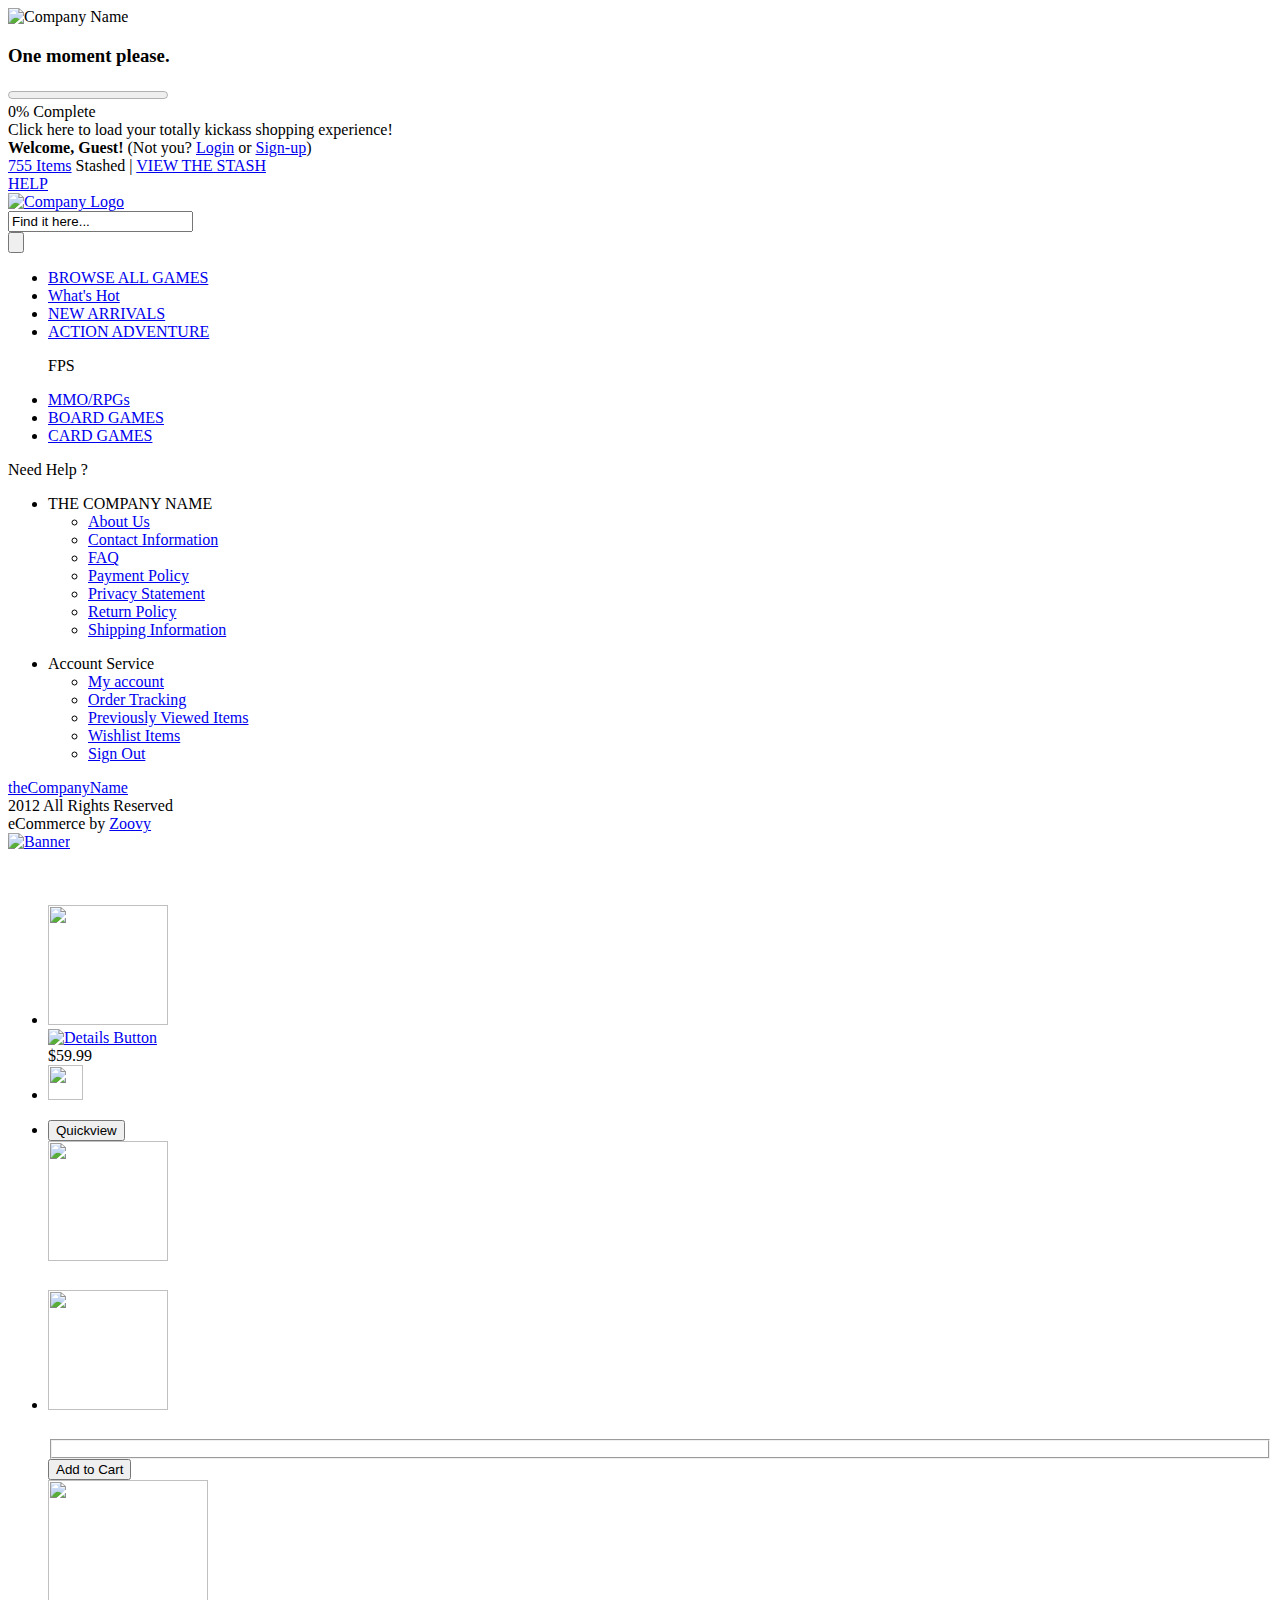
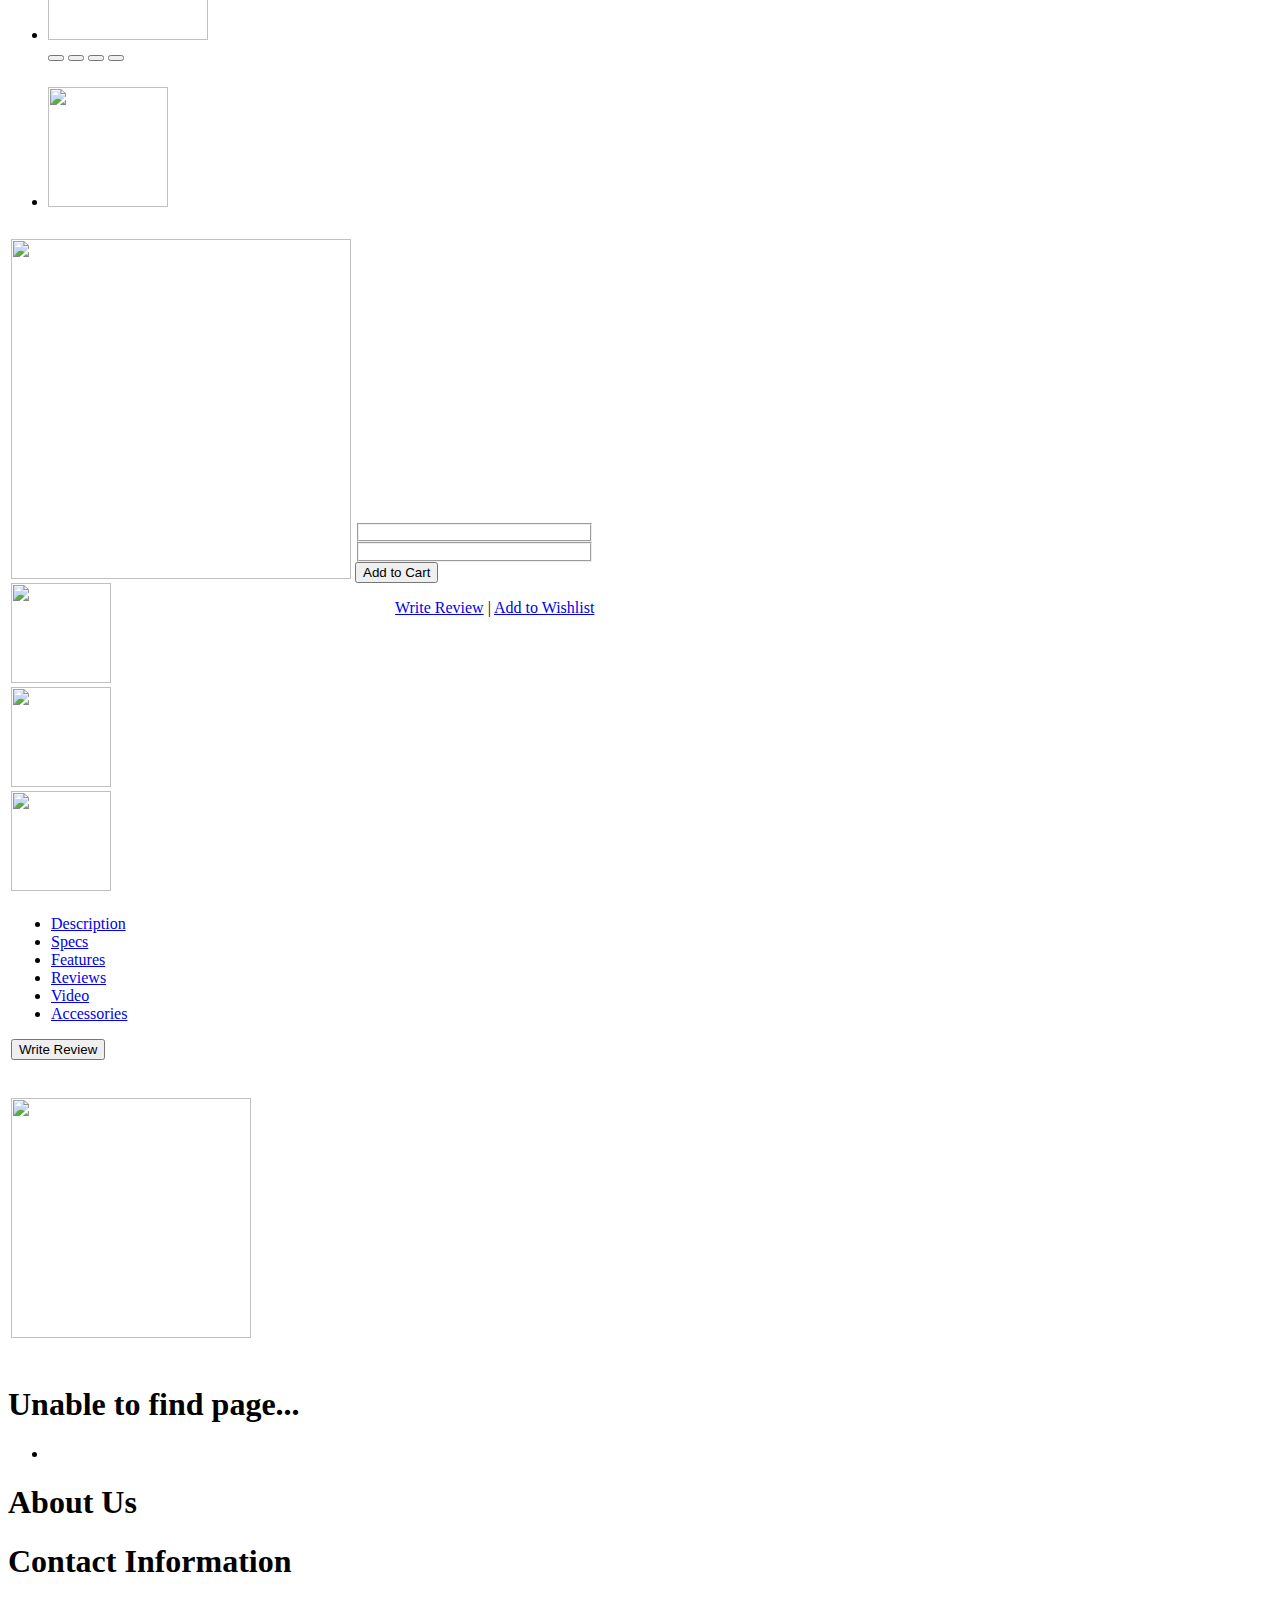
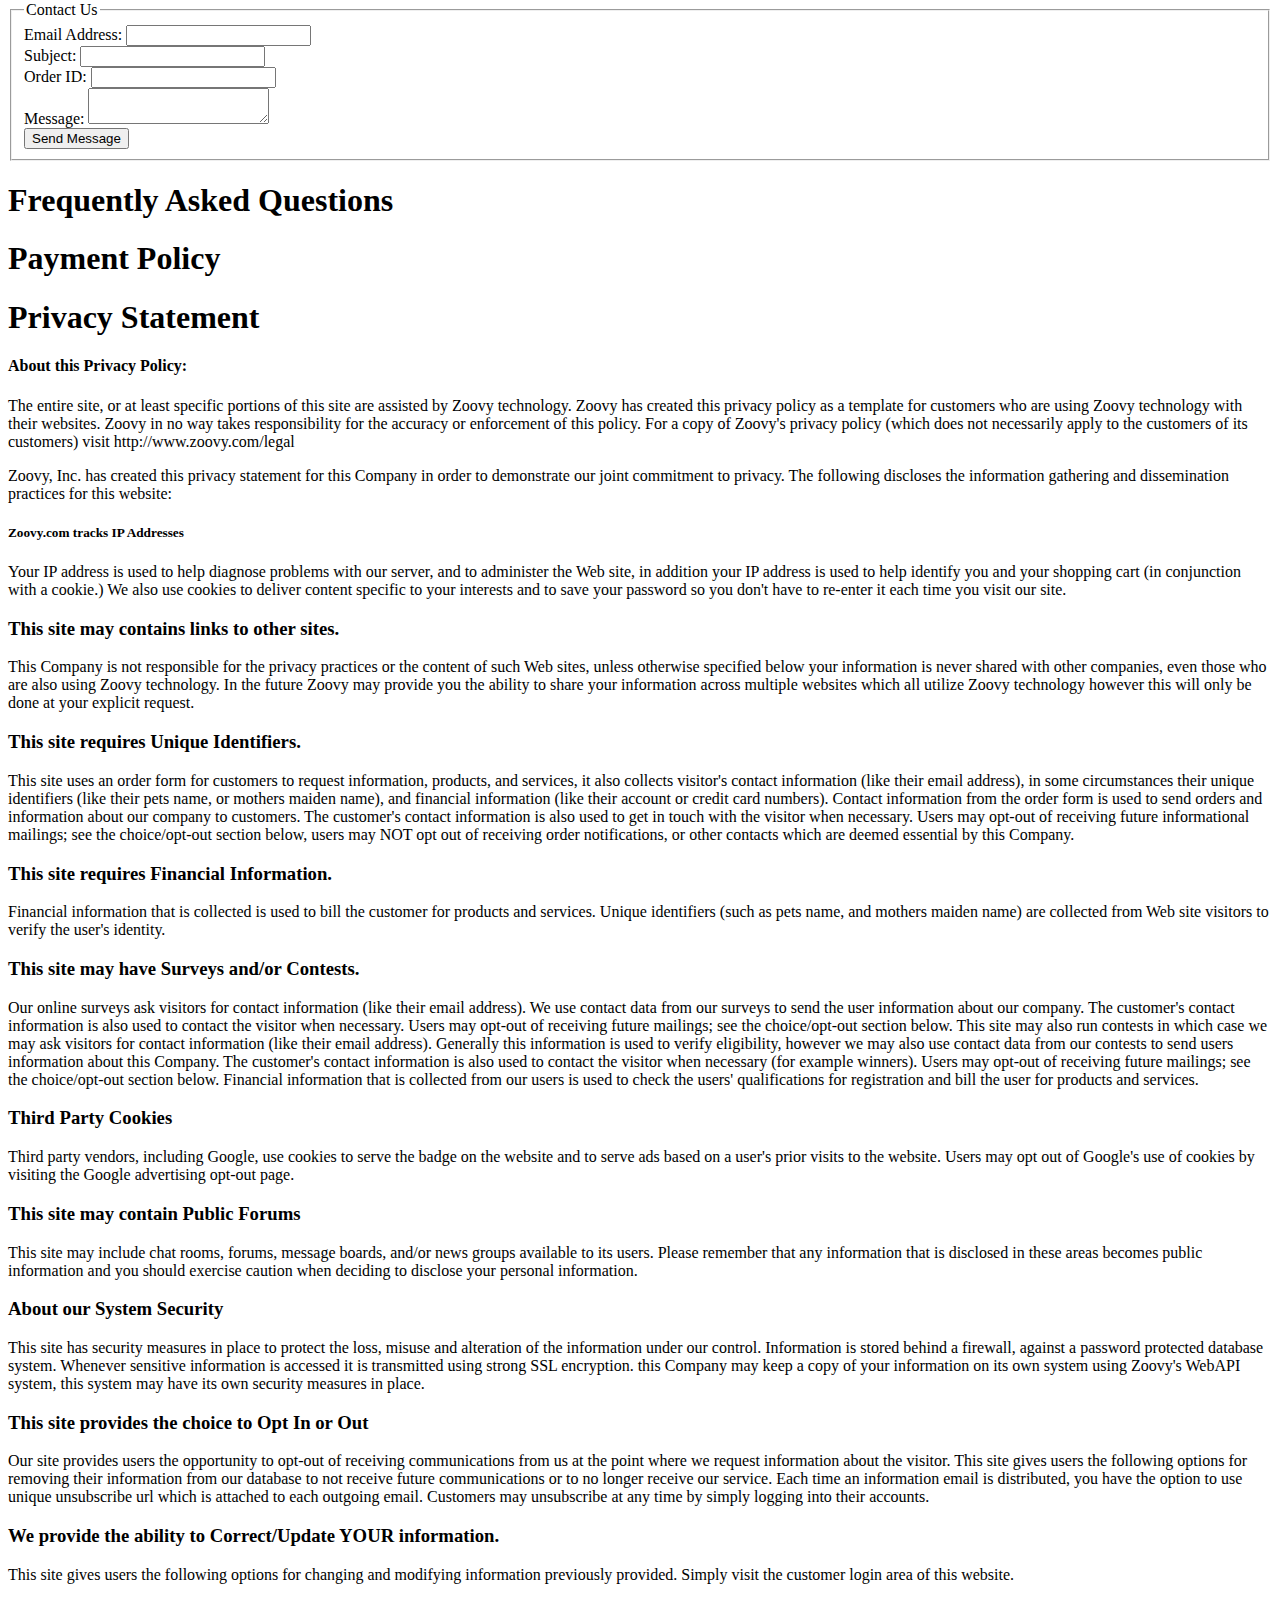
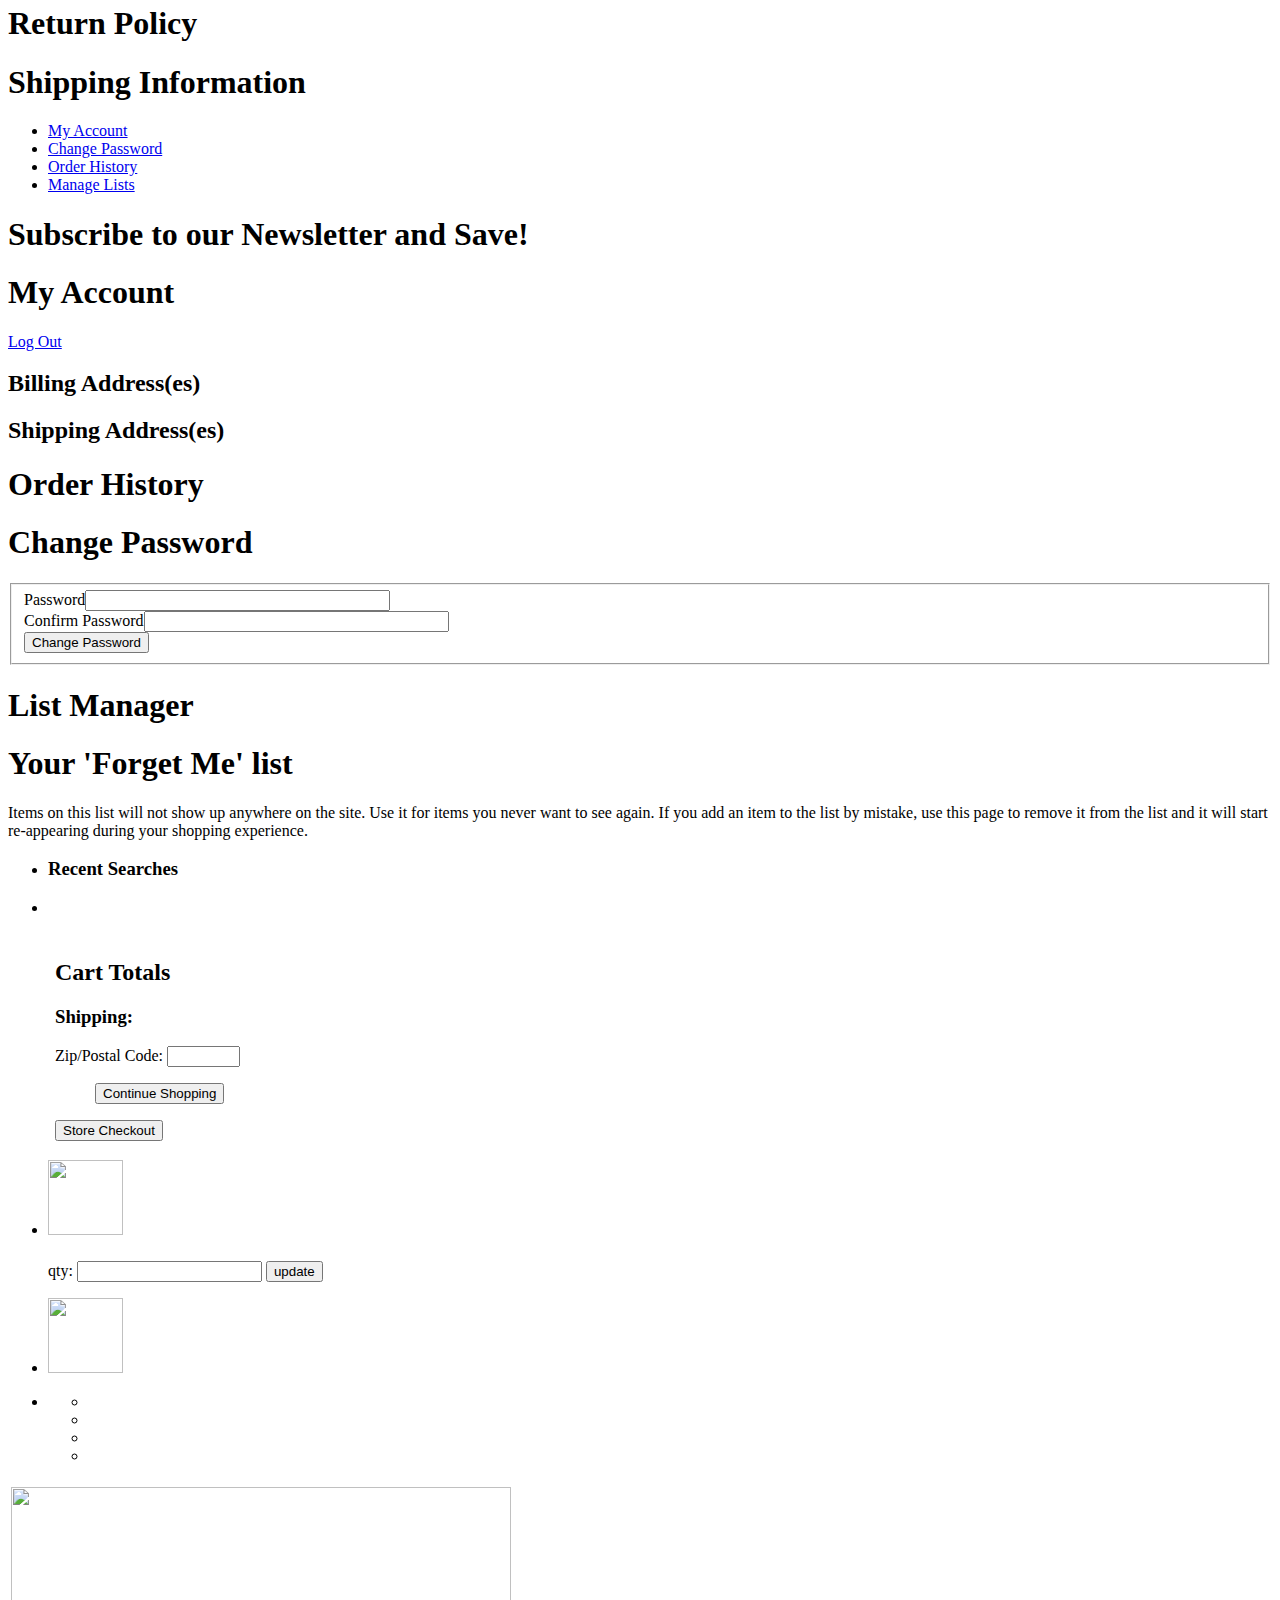
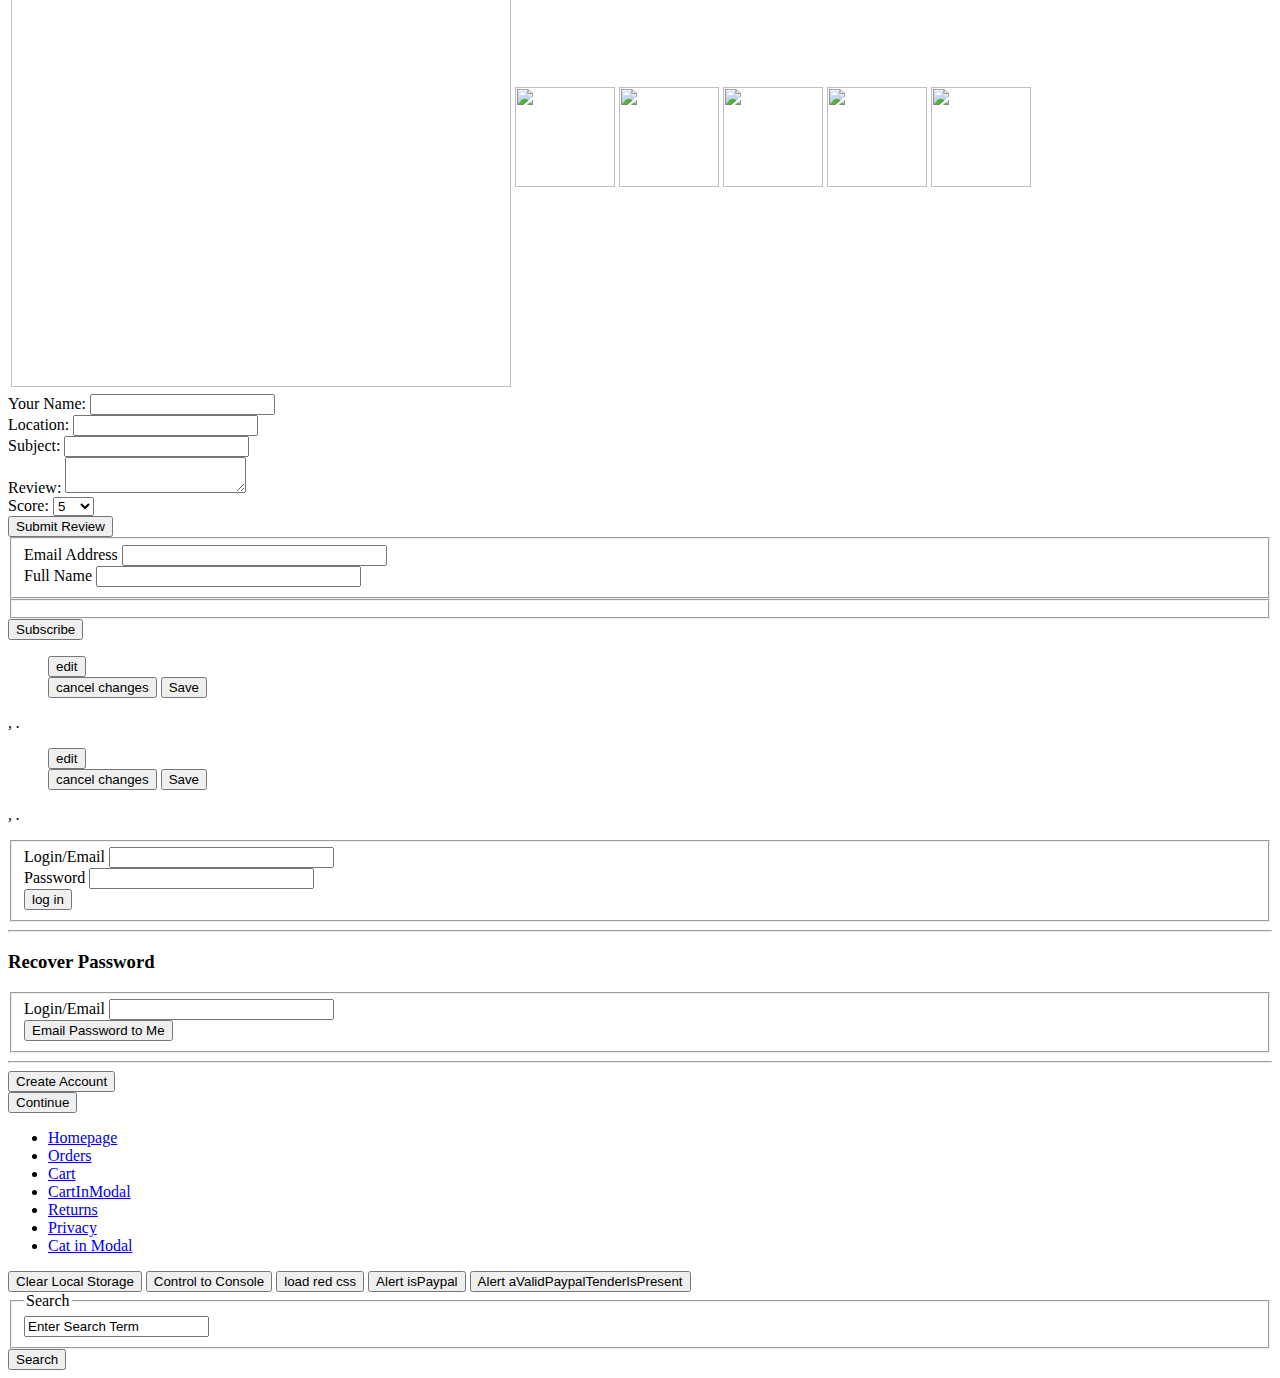
==== commit a2fe83eb: "20130225" ====
--- a/index.html
+++ b/index.html
@@ -127,10 +127,12 @@
 </div>
 <!-- Need Help -->
 <div class="needhelp">Need Help ?<span class="arrowbg"></span></div>
+
 <div class="listitems">
 	<ul>
     	<li>THE COMPANY NAME</li>
-        <nav id='companyNav'>
+        
+         <nav id='companyNav'>
 <ul class='listStyleNone noPadOrMargin'>
 	<li><a href='#company?show=about'  id='navLink_about'>About Us</a></li>
 	<li><a href='#company?show=contact'  id='navLink_contact'>Contact Information</a></li>
@@ -705,19 +707,7 @@
 <!-- loadingBG needed on this for app init (content may take a moment to load) -->
 <div id='companyTemplate' class='clearfix loadingBG'>
 
-	<div class='sideline' >
-<nav id='companyNav'>
-<ul class='listStyleNone noPadOrMargin'>
-	<li><a href='#company?show=about'  id='navLink_about'>About Us</a></li>
-	<li><a href='#company?show=contact'  id='navLink_contact'>Contact Information</a></li>
-	<li><a href='#company?show=faq'  id='navLink_faq'>FAQ</a></li>
-	<li><a href='#company?show=payment' id='navLink_payment'>Payment Policy</a></li>
-	<li><a href='#company?show=privacy' id='navLink_privacy'>Privacy Statement</a></li>
-	<li><a href='#company?show=return' id='navLink_return'>Return Policy</a></li>
-	<li><a href='#company?show=shipping' id='navLink_shipping'>Shipping Information</a></li>
-</ul>
-</nav>
-	</div>
+	
 
 
 <div class="homewidth">
--- a/_quickstart_styles.css
+++ b/_quickstart_styles.css
@@ -28,7 +28,7 @@
 .sidebar{width:280px; }
 .homewidth{width:700px;}
 #logo{margin-bottom:39px;}
-.search{background:#111111; padding:15px 3px 15px 28px; margin-right:20px;}
+.search{background:#111111; padding:15px 3px 15px 20px; margin-right:20px;}
 .search .inputtxt input{background:url(images/z_searchbg-140x30.gif) no-repeat; padding:8px; font-family:"myriad Pro", arial, verdana; color:#999999; font-size:11px; border:0;}
 .search .searchbtn input{background:url(images/z_searchbtn-80x30.gif) no-repeat; width:80px; height:30px; display:block; cursor:pointer; border:0;}
 
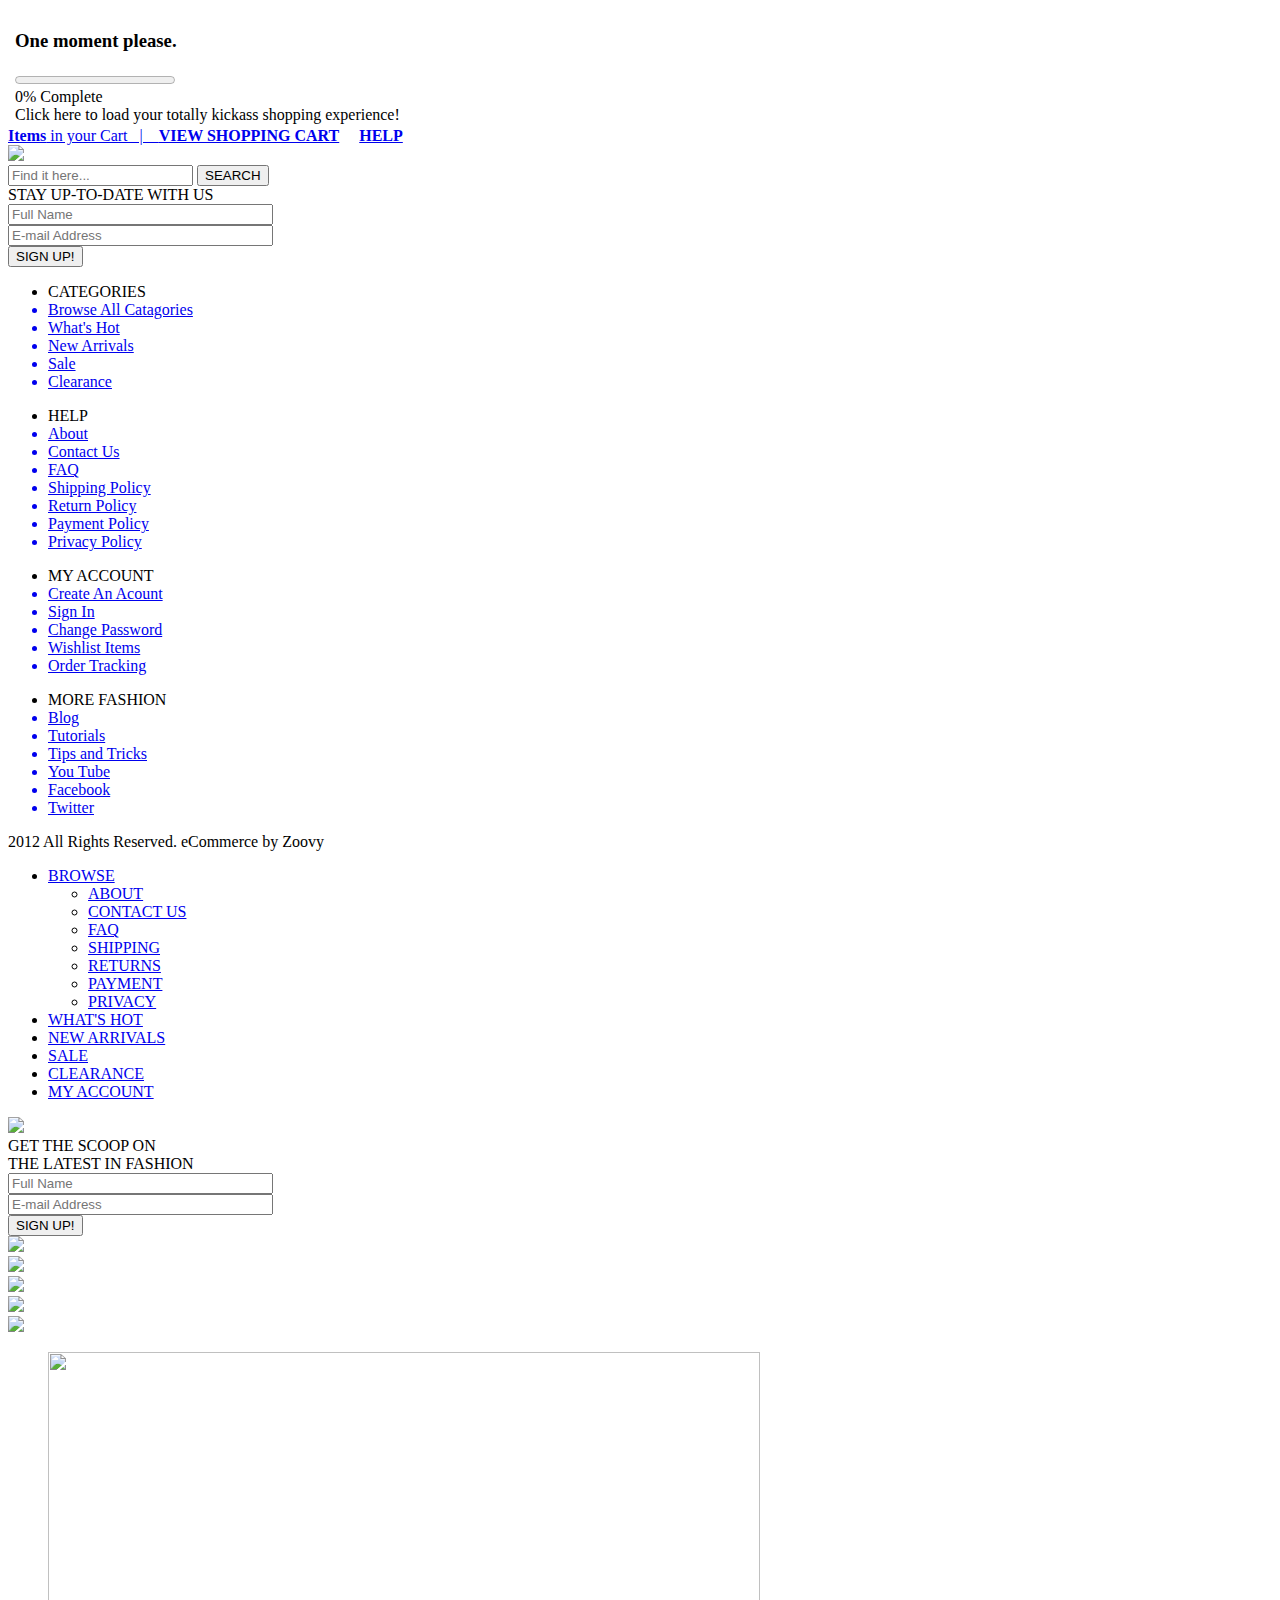
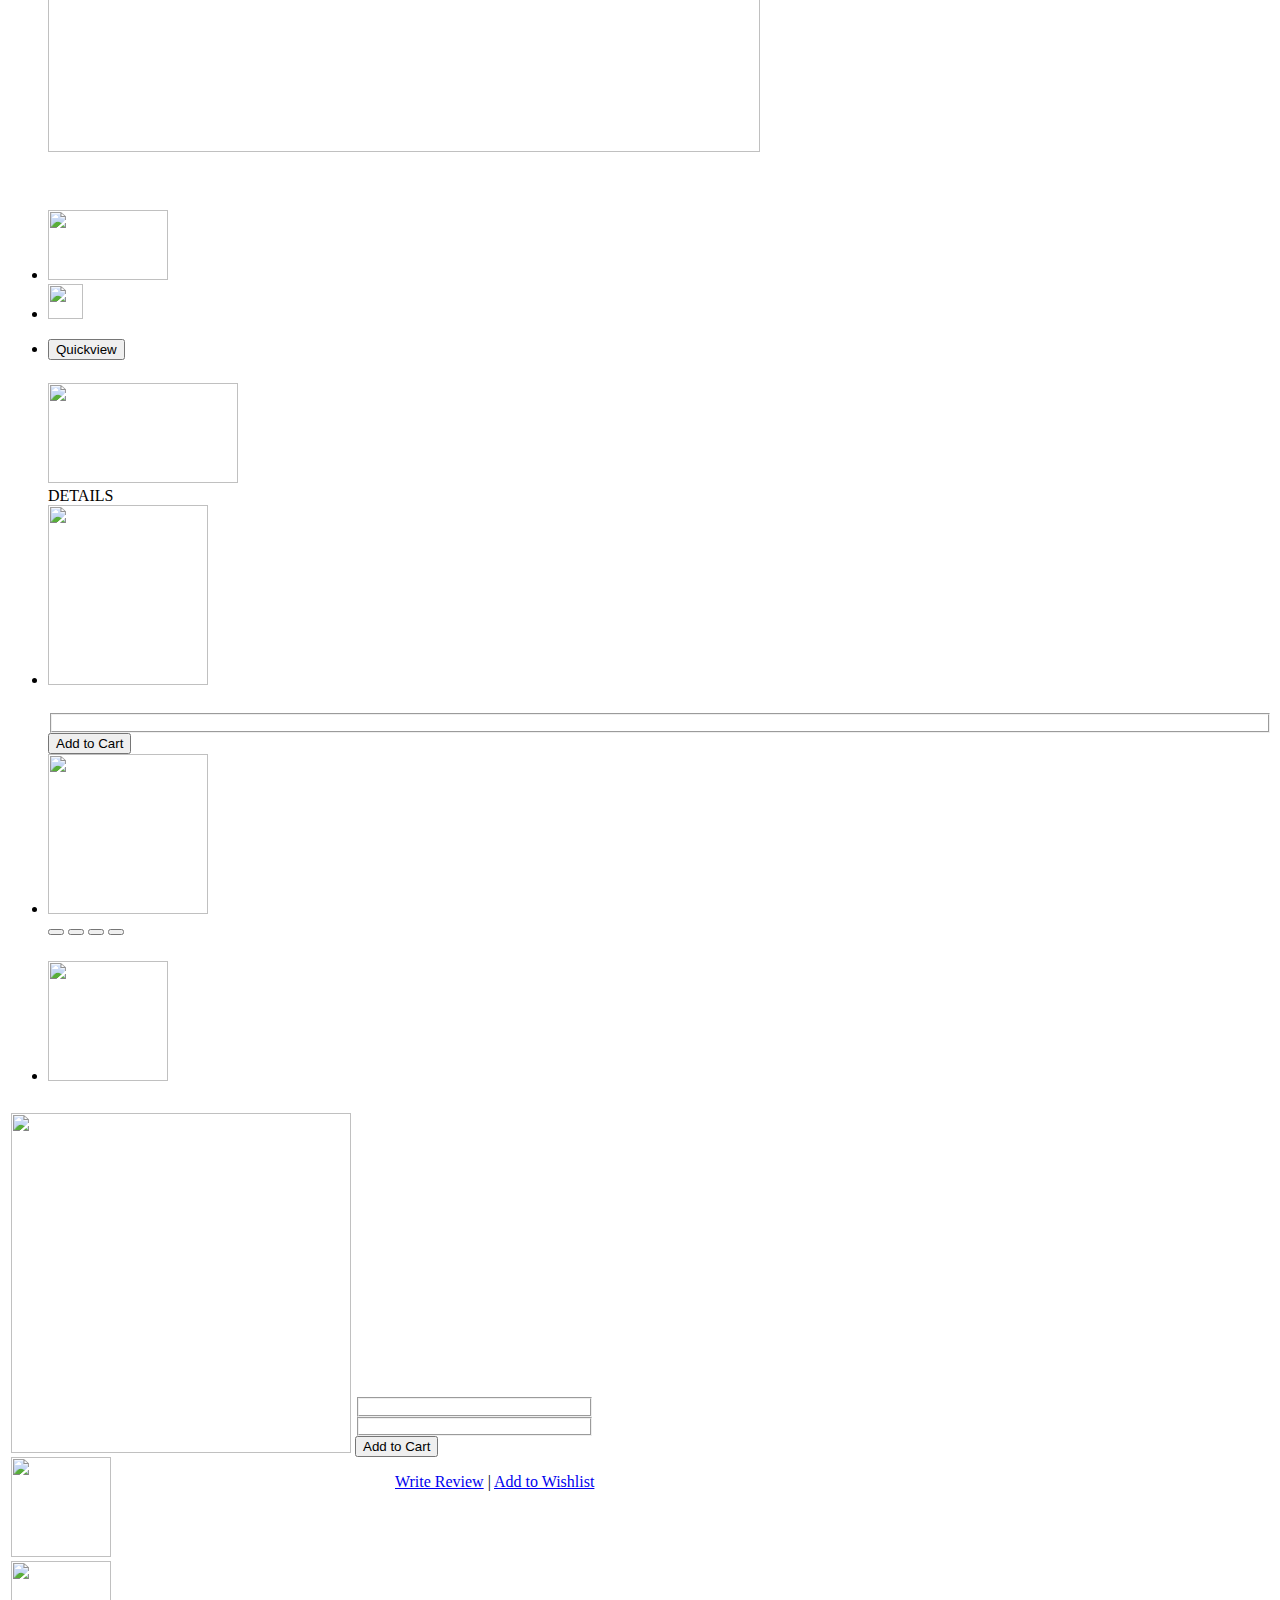
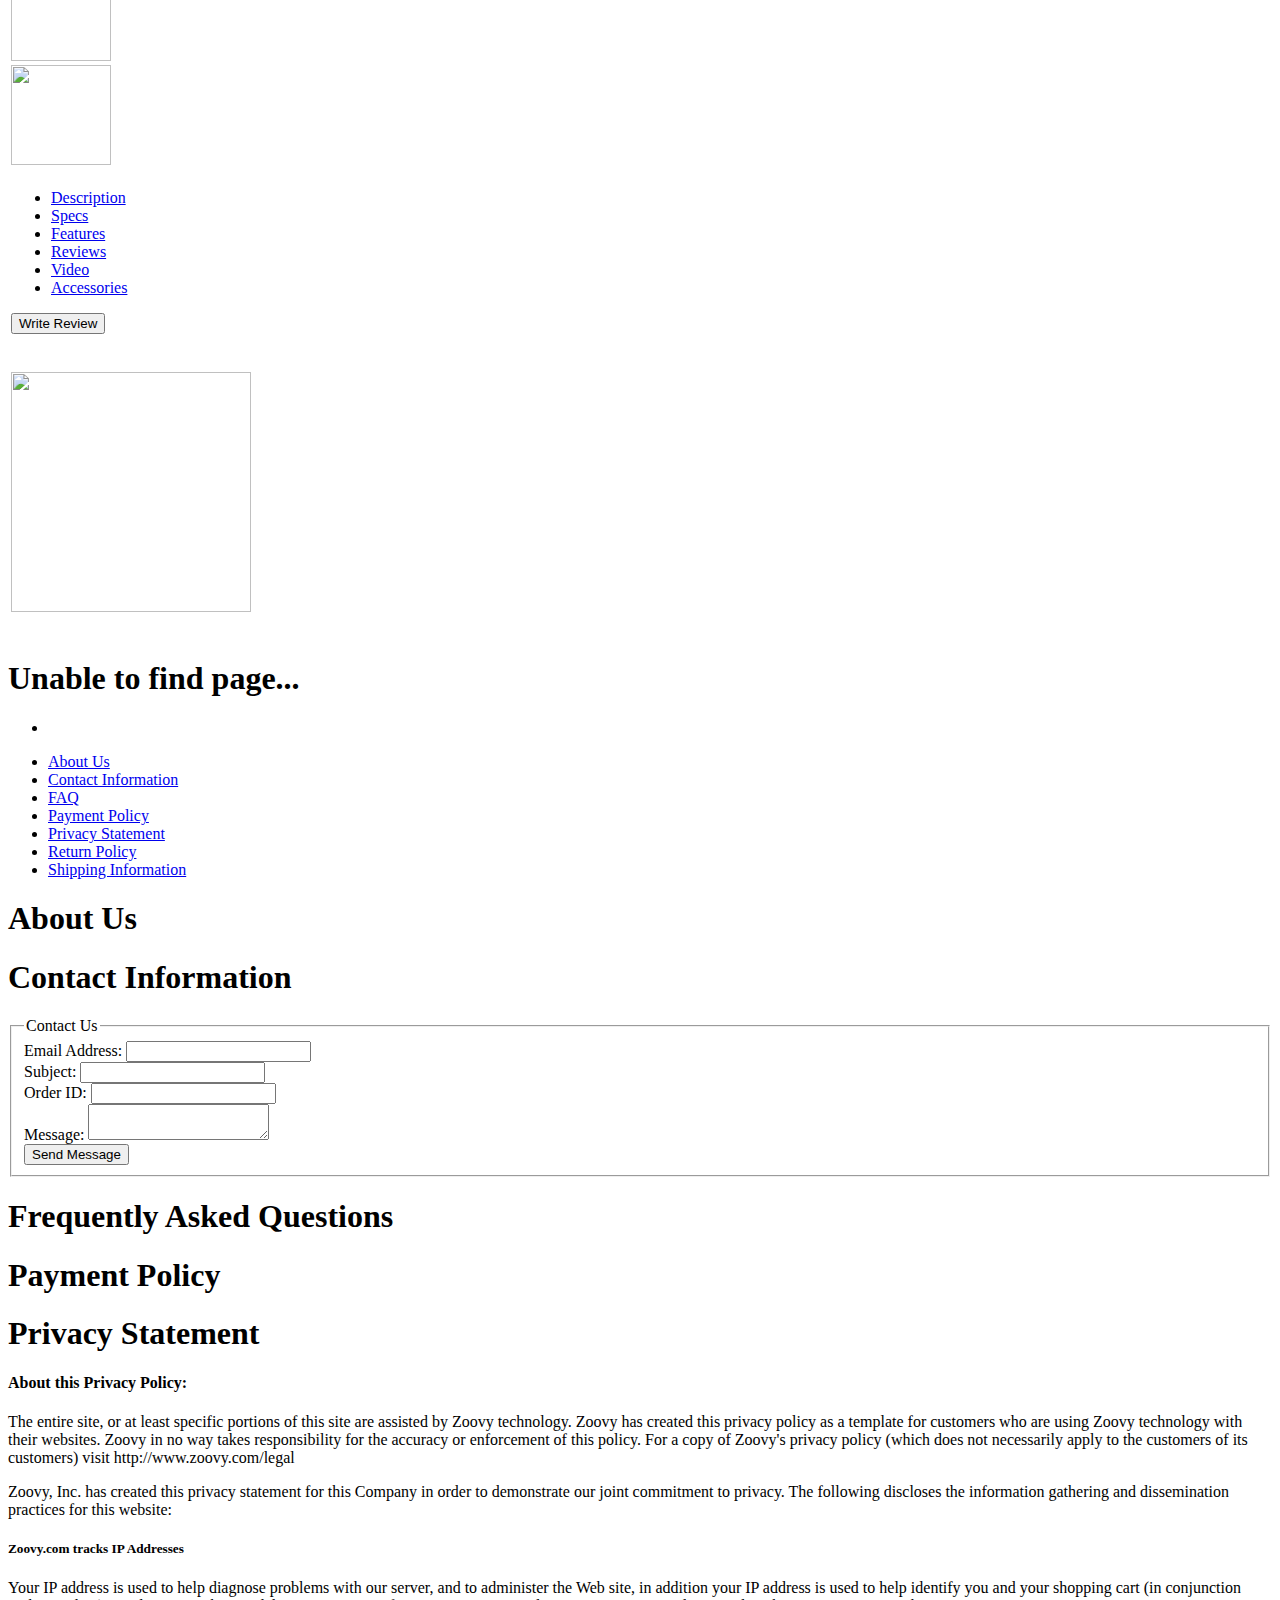
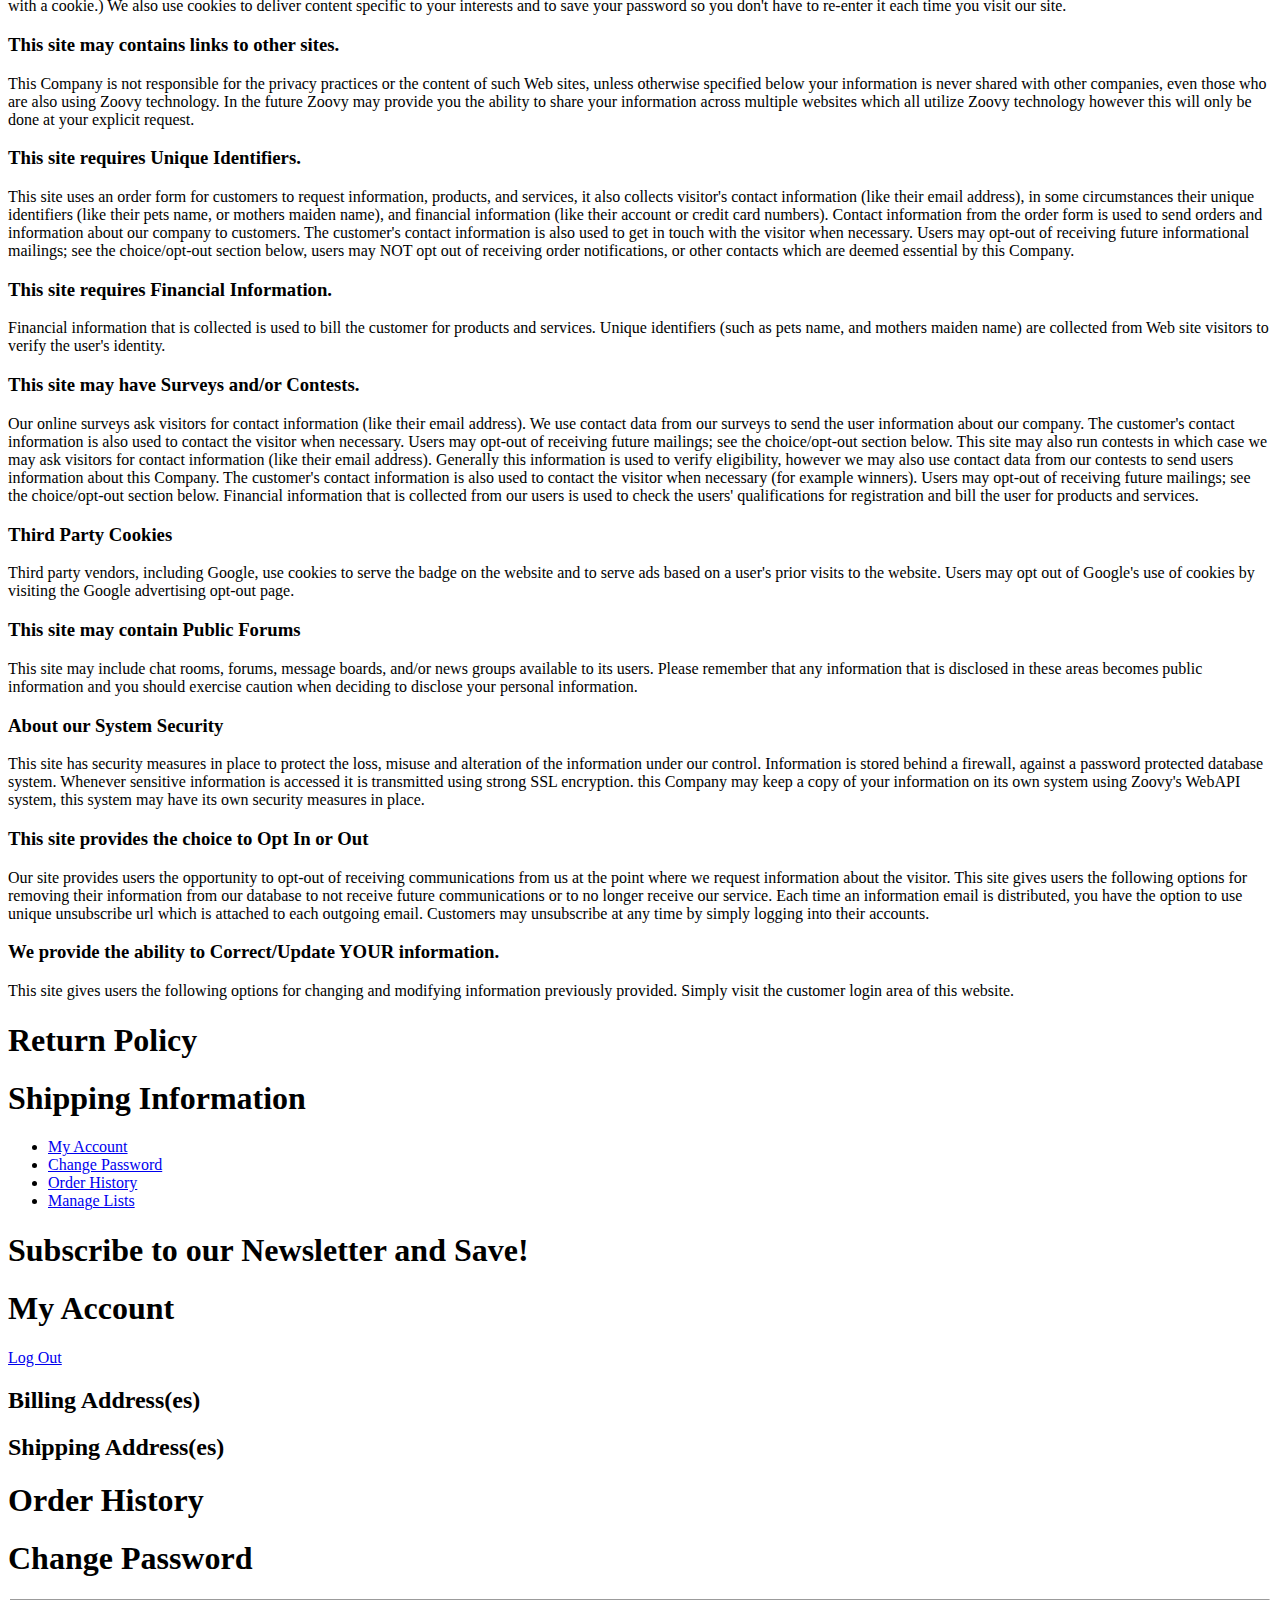
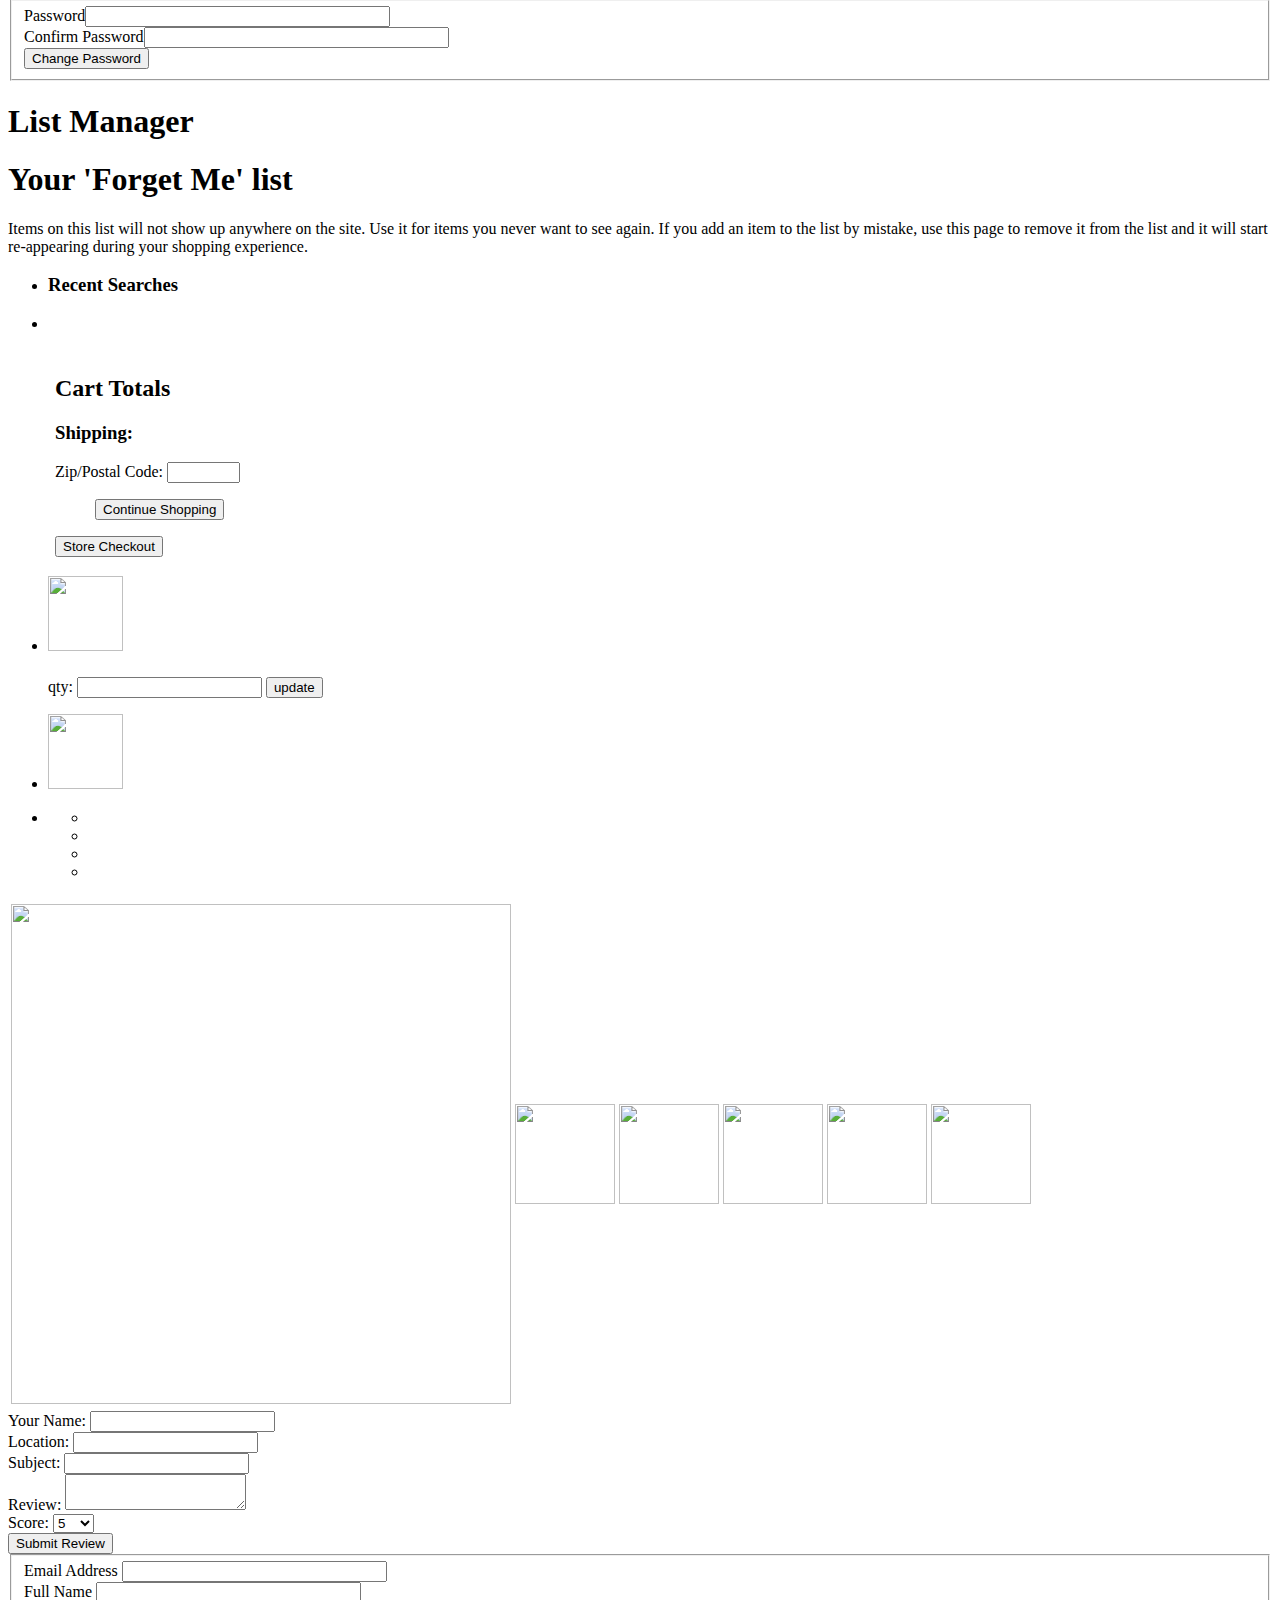
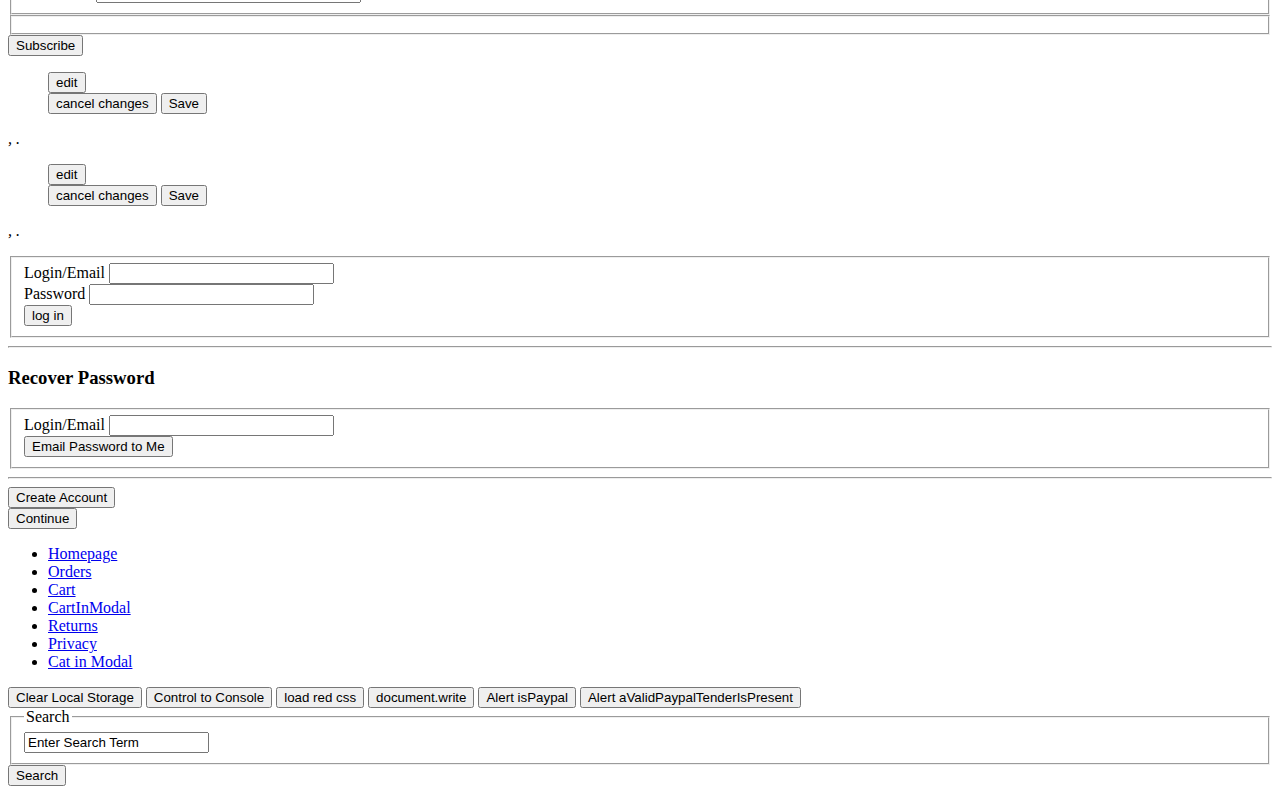
==== commit 59653097: "Overhang displayed, dropdown positions corrected" ====
--- a/index.html
+++ b/index.html
@@ -20,11 +20,11 @@
 var myCreole;
 
 var app = {vars:{
-	"release":"20130129121300",  //increment this with each change. should solve caching issues. format: YYYYMMDDHHMMSS
+	"release":"20130123094600",  //increment this with each change. should solve caching issues. format: YYYYMMDDHHMMSS
 	"_clientid":"zmvc",
 	"baseURL":"",
-	"httpsURL":"https://ssl.zoovy.com/s=www.sporks.zoovy.com/",
-	"httpURL":"http://www.sporks.zoovy.com/"
+	"httpsURL":"https://ssl.zoovy.com/s=www.toynk.zoovy.com/",
+	"httpURL":"http://www.toynk.com/"
 	},u:{},rq:[]};
 
 //set base url so images, css, js, etc all load from appropriate location once deployed.
@@ -42,11 +42,11 @@
 -->
 <link rel="stylesheet" type="text/css" href="qs_styles.css" />
 <link rel="stylesheet" type="text/css" href="_quickstart_styles.css" />
-<link rel="stylesheet" type="text/css" href="https://ajax.googleapis.com/ajax/libs/jqueryui/1.8/themes/redmond/jquery-ui.css" />
+<link rel="stylesheet" type="text/css" href="jquery-ui-1.10.0.custom.css" />
+<!--<link rel="stylesheet" type="text/css" href="https://ajax.googleapis.com/ajax/libs/jqueryui/1.8/themes/redmond/jquery-ui.css" />-->
 
 <script src="https://ajax.googleapis.com/ajax/libs/jquery/1.8.2/jquery.min.js"></script>
 <script src="jquery.ui.widget.min.js"></script>
-<script src="customTabs.js"></script>
 <script type="text/javascript" src="loadscript.js"></script>
 
 
@@ -56,19 +56,23 @@
 app.u.loadScript(app.vars.baseURL+"init.js");
 </script>
 
+
 </head>
 
-<body>
+<body>	
+
+
+
+
+
 <!-- what is displayed onLoad until the view is loaded -->
 <div id='appPreView'>
-<table cellpadding="0" cellspacing="0">
+<table>
 <tr>
-	<td><div class="border-gray"><img src="images/z-logo-220x21.png" width="220" height="21" alt="Company Name"></div></td></tr>
-<tr>
-	
+	<td><!-- put logo here --></td>
 	<td>
 
-	<div id="loader">    	
+	<div id="loader">
 		<h3>One moment please.</h3>
 
 		<div class='alignCenter'>
@@ -78,7 +82,7 @@
 	</div>
 	<div id="clickToLoad" class="displayNone pointer">
 		Click here to load your totally kickass shopping experience!
-	<div>
+	</div>
 	<div class='appMessaging'></div>
 	</td>
 </tr>
@@ -88,88 +92,122 @@
 
 
 <div id='appView' class='displayNone'>
-	<div id="header">
-    	<div class="wrapper clearfix">
-        	<div class="floatLeft welcome"><strong>Welcome, Guest!</strong> (Not you? <a href="#" onClick="return showContent('customer',{'show':'myaccount'});">Login</a> or <a href="#" onClick="return showContent('customer',{'show':'myaccount'});">Sign-up</a>)</div>
-            <div class="floatLeft wl-midlink"><a href="#">755 Items</a> <span>Stashed  |</span>    <a href="#" onclick="return showContent('cart',{});">VIEW THE STASH</a></div>
-            <div class="floatLeft wl-lastlink"><a href="#">HELP</a></div>
-            
-		</div>
+
+<!-- VIEW CONTENT -->
+<!-- leave the appView div, put your your html here ...  -->
+
+	<!--
+	** REMINDER : DO NOT PUT ANY GRAPHICS/CONTENT THAT SHOULD NOT APPEAR ON EVERY PAGE IN THE VIEW (HERE)
+	**				  INSTEAD PUT THEM INTO <div id="homepageTemplate"></div>
+	-->
+    
+    <div id='header'>
+    	<div class='topNav'>        
+            <div id='cart' ><b><span class="cartItemCount"></span>	
+            	<a href='#' onClick="return showContent('cart',{});" class='itemsInCart'>Items</b> in your Cart&nbsp&nbsp  |  &nbsp&nbsp 
+            	<a href='#' onClick="return showContent('cart',{});" class='topNavLinkStyle'><b>VIEW SHOPPING CART</b></a>&nbsp&nbsp&nbsp&nbsp
+            	<a href='#' onClick="return showContent('company',{'show':'contact'});" class='topNavLinkStyle'><b>HELP</b></a>
+            </div>
+    	</div>
+        
+        <div class='logoSearchContainer'>
+        	<div id='logo'><a href='#' onClick="return showContent('homepage',{});"><img id='logo' src="CompanyName.jpg"></a></div>
+        	<div class='searchBarContainer'>
+				<form name='headerSearchFrm' action='#' class='productSearchForm' method="get" id="searchFunc">
+					<input type='search' name='KEYWORDS' class="productSearchKeyword handleDefault" placeholder="Find it here..." id="searchBar"/>
+					<input class="search pointer" type="submit" value="SEARCH" id="searchButton" />
+   		    	</form>
+			</div>	
+        </div>
+        
+
+        
     </div>
-    <div class="wrapper">
-    <!-- Sidebar -->
-	<div class="floatLeft sidebar">    	
-    	<div id="logo"><a href='#top' onClick="return showContent('homepage',{});"><img src="images/z-logo-220x21.png" width="220" height="21" alt="Company Logo"></a></div>
-         <div class="search clearfix">
-        <form name='headerSearchFrm' action='#' class='productSearchForm' method="get">
-<div class="floatLeft inputtxt"><input type='search' name='KEYWORDS' value='Find it here...' class="productSearchKeyword handleDefault" /></div>
-<div class="floatLeft searchbtn"><input class="search" type="submit" value="" /></div>
-		</form>
-       
-        	<!--<div class="floatLeft inputtxt"><input name="" type="text" value="Find it here..."></div>
-            <div class="floatLeft searchbtn"><input name="" type="button" ></div>-->
+    <!-- **************************** END HEADER ******************************************-->
+    
+    
+	<div id='globalMessaging' class='appMessaging'></div><!-- DO NOT REMOVE - used for some high level error handling (usually appears below breadcrumb nav or top bar) -->
+    <div id='mainContentArea'></div><!-- DO NOT REMOVE - this is where the specific page (ex: homepage, product, category) content is going to go -->
+    
+    <div class='footerNewsletter'>
+       	<div id='upToDate'>
+           	STAY UP-TO-DATE WITH US
+           </div>
+       	<div class='footerFieldContainer'>
+        	<div class='footerNameBar'>
+              	<form action='#' class='footerFormFrm' id='subscribeFrm' name='subscribeFrm' onSubmit="app.ext.store_crm.u.handleSubscribe('subscribeFrm'); return false">
+					<input type='text'  maxlength='50' size='30' name='fullname' class='footerSubscribeFrm' placeholder='Full Name' />
+			</div>
+					<div class='footerEmailBar'>
+                    <input type='email'  maxlength='50' size='30' name='login' class='footerSubscribeFrm' placeholder='E-mail Address' />
+					</div>
+            		<div class='footerButtonContainer'>
+						<input type='submit' value='SIGN UP!' id='footerSignUpButton'>
+            		</div>
+				</form>
+		</div>	
+	</div>	
+
+    <div id='footerLinks'>
+	    <div id='categories' class="bottomLinkListContainer">
+    		<ul class='bottomLinkList'>
+               	<li class='listHead'>CATEGORIES</li>
+		        	<!-- place holder links, will need to replace safe.name later -->                
+                    <a href='#' onClick="return showContent('category',{'navcat':'[.category.safe.name]'});" class='footerLinkStyle'><li>Browse All Catagories</li></a>
+                    <a href='#' onClick="return showContent('category',{'navcat':'[.category.safe.name]'});" class='footerLinkStyle'><li>What's Hot</li></a>
+                    <a href='#' onClick="return showContent('category',{'navcat':'[.category.safe.name]'});" class='footerLinkStyle'><li>New Arrivals</li></a>
+                    <a href='#' onClick="return showContent('category',{'navcat':'[.category.safe.name]'});" class='footerLinkStyle'><li>Sale</li></a>
+                    <a href='#' onClick="return showContent('category',{'navcat':'[.category.safe.name]'});" class='footerLinkStyle'><li>Clearance</li></a>
+                </ul>    
+		</div>
+        <div id='help' class="bottomLinkListContainer">
+        	<ul class='bottomLinkList'>
+            	<li class='listHead'>HELP</li>
+                	<a href='#' onClick="return showContent('company',{'show':'about'});" class='footerLinkStyle'><li>About</li></a>
+                    <a href='#' onClick="return showContent('company',{'show':'contact'});" class='footerLinkStyle'><li>Contact Us</li></a>
+                    <a href='#' onClick="return showContent('company',{'show':'faq'});" class='footerLinkStyle'><li>FAQ</li></a>
+                    <a href='#' onClick="return showContent('company',{'show':'shipping'});" class='footerLinkStyle'><li>Shipping Policy</li></a>
+                    <a href='#' onClick="return showContent('company',{'show':'return'});" class='footerLinkStyle'><li>Return Policy</li></a>
+                    <a href='#' onClick="return showContent('company',{'show':'payment'});" class='footerLinkStyle'><li>Payment Policy</li></a>
+                    <a href='#' onClick="return showContent('company',{'show':'privacy'});" class='footerLinkStyle'><li>Privacy Policy</li></a>
+            </ul>
+		</div>
+        <div id='myaccount' class="bottomLinkListContainer">
+            <ul class='bottomLinkList'>
+                <li class='listHead'>MY ACCOUNT</li>
+                <a href='#' onClick="return showContent('customer',{'show':newsletter'});" class='footerLinkStyle'><li>Create An Acount</li></a>
+                <a href='#' onClick="return showContent('customer',{'show':'myaccount'});" class='footerLinkStyle'><li>Sign In</li></a>
+                <a href='#' onClick="return showContent('customer',{'show':'myaccount'});" class='footerLinkStyle'><li>Change Password</li></a>
+	        	<!-- place holder links, will need to replace safe.name later -->                
+                <a href='#' onClick="return showContent('category',{'navcat':'[.category.safe.name]'});" class='footerLinkStyle'><li>Wishlist Items</li></a>
+                <a href='#' onClick="return showContent('customer',{'show':'orders'});" class='footerLinkStyle'><li>Order Tracking</li></a>
+            </ul>
         </div>
-        <div class="sidebarbg">
-<!-- Category -->
-<div class="category">
-    <ul>
-        <li><a href="#">BROWSE ALL GAMES</a></li>
-        <li><a href="#">What's Hot</a></li>
-        <li><a href="#">NEW ARRIVALS</a></li>
-        <li><a href="#">ACTION ADVENTURE</a></li>
-    </ul>
-    <ul class="redbg">FPS</ul>
-    <ul>
-        <li><a href="#">MMO/RPGs</a></li>
-        <li><a href="#">BOARD GAMES</a></li>
-        <li><a href="#">CARD GAMES</a></li>
-    </ul>
-</div>
-<!-- Need Help -->
-<div class="needhelp">Need Help ?<span class="arrowbg"></span></div>
-
-<div class="listitems">
-	<ul>
-    	<li>THE COMPANY NAME</li>
+        <div id='morefashion' class="bottomLinkListContainer">
+            <ul class='bottomLinkList'>
+                <li class='listHead'>MORE FASHION</li>
+               	<!-- place holder links, will need to later -->
+                <a href='#' class='footerLinkStyle'> <li>Blog</li></a>
+                <a href='#' class='footerLinkStyle'> <li>Tutorials</li></a>
+                <a href='#' class='footerLinkStyle'> <li>Tips and Tricks</li></a>
+                
+                <a href='http://www.youtube.com/' class='footerLinkStyle'><li>You Tube</li></a>
+                <a href='https://www.facebook.com/' class='footerLinkStyle'><li>Facebook</li></a>
+                <a href='https://twitter.com/' class='footerLinkStyle'><li>Twitter</li></a>
+            </ul>
+        </div>
+    </div>
         
-         <nav id='companyNav'>
-<ul class='listStyleNone noPadOrMargin'>
-	<li><a href='#company?show=about'  id='navLink_about'>About Us</a></li>
-	<li><a href='#company?show=contact'  id='navLink_contact'>Contact Information</a></li>
-	<li><a href='#company?show=faq'  id='navLink_faq'>FAQ</a></li>
-	<li><a href='#company?show=payment' id='navLink_payment'>Payment Policy</a></li>
-	<li><a href='#company?show=privacy' id='navLink_privacy'>Privacy Statement</a></li>
-	<li><a href='#company?show=return' id='navLink_return'>Return Policy</a></li>
-	<li><a href='#company?show=shipping' id='navLink_shipping'>Shipping Information</a></li>
-</ul>
-</nav>
-	</ul>
-    <ul class="marginbtm">
-    	<li>Account Service</li>
-        <ul>
-        	<li><a href='#top' onClick="return showContent('customer',{'show':'myaccount'});">My account</a></li>
-			<li><a href='#customer?show=orders' id='navLink_orders'>Order Tracking</a></li>
-			<li><a href="#">Previously Viewed Items</a></li>
-			<li><a href="#">Wishlist Items</a></li>
-			<li><a href="#">Sign Out</a></li>
-        </ul>
-	</ul>
-</div>
-        </div>
-        <div class="copyright"><a href='#top' onClick="return showContent('homepage',{});">theCompanyName</a><br />
-2012 All Rights Reserved<br />
-eCommerce by <a href="http://www.zoovy.com" target="_blank">Zoovy</a></div>
+    <div id='footerInformation'>
+        <a>2012 All Rights Reserved. eCommerce by</a> Zoovy
     </div>
-
-<div id='globalMessaging' class='appMessaging'></div><!-- DO NOT REMOVE - used for some high level error handling (usually appears below breadcrumb nav or top bar) -->
-<div id='mainContentArea' class="floatRight"></div><!-- DO NOT REMOVE - this is where the specific page (ex: homepage, product, category) content is going to go -->
 
 
 <!-- ... your html ends -->
 <!-- /VIEW CONTENT -->
-
-
-</div>
+</div>
+
+
 
 
 
@@ -192,6 +230,7 @@
 
 <div id='appTemplates' class='displayNone'>
 
+
 <!--
 
 ############################
@@ -201,32 +240,110 @@
 ############################
 
 -->
+
 
 
 <!--
 the homepageTemplate template is loaded into mainContentArea by default when the application loads
 -->
 <div id='homepageTemplate' class='homeTemplate'>
-
-    <div class="homewidth">
-    	
-		<div><a href="#"><img src="images/z-h-banner-700x300.jpg" width="700" height="300" alt="Banner"></a></div>
-        <!--<h5 data-bind='var: nothing(); defaultValue: blue; elasticAttr: pid; format:searchLink; extension:myRIA;'></h5>
-        -->
-        <ul data-bind="var: category(@subcategoryDetail); format: categoryList; extension: store_navcats; loadsTemplate: categoryListTemplate; detail:max;" class='listStyleNone fluidList clearfix noPadOrMargin categoryList'></ul>
+        <div class='mainNavContainer'>
+        	<!-- place holder links, will need to replace safe.name later -->
+            <ul id='mainNavDropDown'>
+                <li><a href='#top' onClick="return showContent('category',{'navcat':'[.category.safe.name]'});"><div class='mainNavLink' id='browse'>BROWSE</div></a></li>
+                	<ul>
+                    	<li><a href='#' onClick="return showContent('company',{'show':'about'});">ABOUT</a></li>
+                        <li><a href='#' onClick="return showContent('company',{'show':'contact'});">CONTACT US</a></li>
+                        <li><a href='#' onClick="return showContent('company',{'show':'faq'});">FAQ</a></li>
+                        <li><a href='#' onClick="return showContent('company',{'show':'shipping'});">SHIPPING</a></li>
+                        <li><a href='#' onClick="return showContent('company',{'show':'return'});">RETURNS</a></li>
+                        <li><a href='#' onClick="return showContent('company',{'show':'payment'});">PAYMENT</a></li>
+                        <li><a href='#' onClick="return showContent('company',{'show':'privacy'});">PRIVACY</a></li>
+                	</ul>
+                </li>
+                <li><a href='#top' onClick="return showContent('category',{'navcat':'[.category.safe.name]'});"><div class='mainNavLink' id='browse'>WHAT'S HOT</div></a></li>
+                <li><a href='#top' onClick="return showContent('category',{'navcat':'[.category.safe.name]'});"><div class='mainNavLink' id='browse'>NEW ARRIVALS</div></a></li>
+                <li><a href='#top' onClick="return showContent('category',{'navcat':'[.category.safe.name]'});"><div class='mainNavLink' id='browse'>SALE</div></a></li>
+                <li><a href='#top' onClick="return showContent('category',{'navcat':'[.category.safe.name]'});"><div class='mainNavLink' id='browse'>CLEARANCE</div></a></li>
+                <li><a href='#top' onClick="return showContent('customer',{'show':'myaccount'});"><div class='mainNavLink' id='browse'>MY ACCOUNT</div></a></li>
+            </ul>
+        </div>	
+        
+        <div class='mainBannerContainer'>
+        	
+            <div class='mainBannerGraphic'>
+<!--<div id='arrowLeft'><img src='Arrow-Left.png'></div>
+<div id='arrowRight'><img src='Arrow-Right.png'></div>-->
+            	<img src='FallCollectionImage.png'>
+
+            </div>
+            
+            <div class='mainBannerNewsletter'>
+            
+            	<div id='scoop'>GET THE SCOOP ON</div>
+                <div id='latest'>THE LATEST IN FASHION</div>
+                       
+                <div class='headerNewsletterSignUpContainer'>              
+                    <form action='#' id='subscribeFrm' name='subscribeFrm' onSubmit="app.ext.store_crm.u.handleSubscribe('subscribeFrm'); return false">
+                    	<fieldset'>
+							<div>
+								<input type='text'  maxlength='50' size='30' name='fullname' class='headerSubscribeFrm' placeholder='Full Name' />
+							</div>	
+
+							<div id='headerNewsletterEmail'>
+                            	<input type='email'  maxlength='50' size='30' name='login' class='headerSubscribeFrm' placeholder='E-mail Address' />
+							</div>
+						</fieldset>
+                        
+					
+					<input type='submit' class='socialIconContainer' value='SIGN UP!' id='headerSignUpButton'>
+					</form>
+				</div>
+                
+                <div id='followUs'>
+                	<img src='FollowUs.png'>
+                </div>
+                <div class='socialIconContainer'>
+					<a href='https://www.facebook.com/'><div id='facebook'><img src='facebook.png'></div></a>
+					<a href='https://twitter.com/'><div id='twitter'><img src='twitter.png'></div></a>
+                    <a href='http://www.youtube.com/'><div id='youtube'><img src='youtube.png'></div></a>
+                    <a href='http://www.tumblr.com'><div id='tumbler'><img src='tumblr.png'></div></a>
+                </div> 
+                
+            </div>
+                  	
+        </div>
+        
+        
+        <!-- placeholder icon for text catagory carousel. 
+		<div class='catagorySelectNavContainer'><img src='CatagoryNav.png'></div> -->
+
+
+<ul id="wideSlideshow" class="pics slideshow">
+		<img src='images/blank.gif' width='712' height='400' data-bind="var: category(%page.banner_slideshow1); format: banner; extension:myRIA; editor:banner; wrap:<li>;" />
+	</ul>
     
-        <ul data-bind="var: category(@products); format: productList; editor: finder; extension: store_prodlist; loadsTemplate: productListTemplate; hide_summary:1; before:<h2>Featured Items</h2>; withReviews:1;" class='listStyleNone fluidList clearfix noPadOrMargin productList'></ul>
-        <p data-bind="var: category(%page.description); format:wiki; wikiFormats:myRIA; editor: textarea;"></p>
-    
-        <ul id='homeProdSearchBestSellers' data-bind='var: elastic-native({"size":"4","mode":"elastic-native","filter":{"term":{"tags":"IS_BESTSELLER"}}}); format: productSearch; extension: myRIA; loadsTemplate: productListTemplateResults; before:<h2>Best Sellers</h2>;' class='listStyleNone fluidList clearfix noPadOrMargin productList'></ul>
-    
-    <!-- a sample of how to get a 'list' src onto the page. -->
-        <ul data-bind="var: list($models.@products); format: productList; editor: finder; extension: store_prodlist; loadsTemplate: productListTemplate; withReviews:1; items_per_page: 25;" class='listStyleNone fluidList clearfix noPadOrMargin productList'></ul>
-	</div>
-    	
-</div>
-
-</div>
+<div class='miscInfoContainer'>
+	
+</div>
+	
+	<!--<ul data-bind="var: category(@subcategoryDetail); format: categoryList; extension: store_navcats; loadsTemplate: categoryListTemplate; detail:max;" class='listStyleNone fluidList clearfix noPadOrMargin categoryList'></ul>-->
+
+	<ul data-bind="var: category(@products); format: productList; editor: finder; extension: store_prodlist; loadsTemplate: productListTemplate; hide_summary:1; withReviews:1;" class='listStyleNone fluidList clearfix noPadOrMargin productList'></ul>
+	<!--<p data-bind="var: category(%page.description); format:wiki; wikiFormats:myRIA; editor: textarea;"></p>-->
+
+	<!-- placeholder icon for text catagory carousel. 
+	<div class='catagorySelectNavContainer'><img src='CatagoryNav.png'></div> -->
+
+<!-- a sample of how to format an elastic native search in a data-bind -->
+<!--	<ul id='homeProdSearchBestSellers' data-bind='var: elastic-native({"size":"4","mode":"elastic-native","filter":{"term":{"tags":"IS_BESTSELLER"}}}); format: productSearch; extension: myRIA; loadsTemplate: productListTemplateResults; before:<h2>Best Sellers</h2>;' class='listStyleNone fluidList clearfix noPadOrMargin productList'></ul>-->
+
+<!-- a sample of how to get a 'list' src onto the page. -->
+	<ul data-bind="var: list($models.@products); format: productList; editor: finder; extension: store_prodlist; loadsTemplate: productListTemplate; withReviews:1; items_per_page: 25;" class='listStyleNone fluidList clearfix noPadOrMargin productList'></ul>
+
+
+</div>
+
 
 
 
@@ -243,8 +360,6 @@
 -->
 <div id='categoryTemplate' class='loadingBG categoryTemplate'>
 
-
-<div class=" homewidth">
 	<ul class='breadcrumb clearfix noPadOrMargin fluidList' data-bind='var: category(id); format:breadcrumb; extension:store_navcats; loadsTemplate: breadcrumbTemplate;'></ul>
 
 	<img data-bind="var: category(%page.banner1); format: banner; editor: banner; height:250; width:750; extension: myRIA;" />
@@ -259,7 +374,7 @@
 
 	<p data-bind="var: category(%page.description2); format:wiki; wikiFormats:myRIA; editor: textarea;"></p>
 
-</div>
+
 </div>
 
 
@@ -272,12 +387,8 @@
 <ul>
 <li id='categoryListTemplate'>
 	<div onClick="showContent('category',{'navcat':$(this).parent().attr('data-catsafeid')});" class='pointer'>
-		<div class='thumbContainer'><img src='blank.gif' class='catThumb' data-bind='var: category(%meta.CAT_THUMB); format:imageURL;' width='120' height='120' /></div>
-		<div class='catName white2LGray'><span data-bind='var: category(pretty); format:text;'></span></div>
-        <div class="clearfix">
-            <div class="floatLeft"><a href="#"><img src="images/z_detailsbtn-100x30.jpg" width="100" height="30" alt="Details Button"></a></div>
-            <div class="floatLeft price">$59.99</div>
-        </div>
+		<div class='catName white2LGray'><span data-bind='var: category(pretty); format:catText; extension: myRIA;'></span></div>
+        <div class='thumbContainer'><img src='blank.gif' class='catThumb' data-bind='var: category(%meta.CAT_THUMB); format:imageURL;' width='120' height='70' /></div>	
 	</div>
 </li>
 
@@ -285,7 +396,7 @@
 <li id='categoryListTemplateRootCats'>
 	<div onClick="showContent('category',{'navcat':$(this).parent().attr('data-catsafeid')});" class='pointer'>
 		<div class='thumbContainer'><img src='blank.gif' class='catThumb' data-bind='var: category(%meta.CAT_THUMB); format:imageURL;' width='35' height='35' /></div>
-		<div class='catName'><span data-bind='var: category(pretty); format:text;'></span></div>
+		<div class='catName'><span data-bind='var: category(pretty); format:catText; extension: myRIA;'></span></div>
 	</div>
 </li>
 
@@ -302,16 +413,29 @@
 <li id='productListTemplate' class='loadingBG  ' onMouseOver="$('.quickView',$(this)).show();" onMouseOut="$('.quickView').hide();" >
 
 	<button class='floatRight pointer quickView displayNone' onClick="quickView('product',{'templateID':'productTemplateQuickView','pid':$(this).closest('[data-pid]').attr('data-pid')});">Quickview</button>
-
+	
+    <div class='prodDesc'>
+    	<h4 data-bind='var: product(zoovy:prod_name); format:text;'></h4>
+    </div>
+    <div class='prodMfg'>
+    	<h5 data-bind='var: product(zoovy:prod_mfg); format:text; pretext: by: ;'></h5>
+	</div>
+    
 	<div onClick="showContent('product',{'pid':$(this).attr('data-pid')})" data-bind='var:product(pid);format:assignAttribute; attribute:data-pid;' class='pointer'>
 		<div class='prodThumbContainer' data-bind='var:product(pid); format:addPicSlider; extension:myRIA;'>
-		<img src='blank.gif' class='prodThumb' data-bind='var: product(zoovy:prod_image1); format:imageURL;' width='120' height='120' />
-		</div>
-
-		<h5 data-bind='var: product(zoovy:prod_name); format:text;'></h5>
-
-		<h6 data-bind='var: product(zoovy:base_price); format:money; currencySign: $;  hideZero:true; className:price; pretext: Our Price: ;'></h6>
-
+		<img src='blank.gif' class='prodThumb' data-bind='var: product(zoovy:prod_image1); format:imageURL;' width='190' height='100' />
+		</div>
+		
+        <div class='priceDetail'>
+			<div class='price' data-bind='var: product(zoovy:base_price); format:superscriptCents; currencySign: $;  hideZero:true; className:price;'>
+            </div>
+            <div class='detailButton'>DETAILS
+            </div>
+		</div>
+        
+    <!--<h5 data-bind='var: product(zoovy:prod_name); format:text;'></h5>
+
+		<h6 data-bind='var: product(zoovy:base_price); format:money; currencySign: $;  hideZero:true; className:price; pretext: Our Price: ;'></h6>-->
 
 		<span data-bind='var: reviews(reviews.average); format:addClass; className:review_;' class='reviewSprite'></span>
 <!-- 	<span data-bind='var: reviews(reviews.total); format:text; pretext: from ;posttext: reviews; className:numReviews;'></span> -->
@@ -323,11 +447,11 @@
 for product lists with addToCart feature (accessories, for example)
 container ul should have lineItemProdlist class on it instead of productList
 -->
-<li id='productListTemplateATC' class='loadingBG  ' >
+<li id='productListTemplateATC' class='loadingBG' >
 	<div data-bind='var:product(pid);format:assignAttribute; attribute:data-pid;'>
 
 		<div class='prodThumbContainer floatLeft'>
-		<img src='blank.gif' class='prodThumb' data-bind='var: product(zoovy:prod_image1); format:imageURL;' width='120' height='120' />
+		<img src='blank.gif' class='prodThumb' data-bind='var: product(zoovy:prod_image1); format:imageURL;' width='160' height='180' />
 		</div>
 
 		<h5 data-bind='var: product(zoovy:prod_name); format:text;'></h5>
@@ -403,12 +527,12 @@
 <li id='productListTemplateResults' class='loadingBG  ' >
 	<div onClick="showContent('product',{'pid':$(this).attr('data-pid')})" data-bind='var:product(pid);format:assignAttribute; attribute:data-pid;' class='pointer'>
 		<div class='prodThumbContainer'>
-		<img src='blank.gif' class='prodThumb' data-bind='var: product(images); format:elasticImage1URL;bgcolor:ffffff;' width='120' height='120' />
+		<img src='blank.gif' class='prodThumb' data-bind='var: product(images); format:imageURL;isElastic:1;bgcolor:ffffff;' width='120' height='120' />
 		</div>
 
 		<h5 data-bind='var: product(prod_name); format:text;'></h5>
 
-		<h6 data-bind='var: product(base_price); format:elasticMoney; currencySign: $;  hideZero:true; className:price; pretext: Our Price: ;'></h6>
+		<h6 data-bind='var: product(base_price); format:money; isElastic:1; currencySign: $;  hideZero:true; className:price; pretext: Our Price: ;'></h6>
 	</div>
 </li>
 </ul>
@@ -444,14 +568,12 @@
 
 <div id='productTemplate'>
 
-<div class="homewidth">
-
 <ul class='clearfix noPadOrMargin fluidList breadcrumb' data-bind='var: session(session.recentCategories.0); format:breadcrumb; extension:store_navcats; loadsTemplate: breadcrumbTemplate;'></ul>
 
 <table class='prodViewerContainer'>
 <tr>
 	<td class='imageContainer'>
-<!--	<img src='%PROJECT_URL%/blank.gif' id='bobWasHere' class='prodBigImage' data-bind='var: product(zoovy:prod_image1); format: magicZoomPlus; extension: magicToolBox;' width='340' height='340' /> -->
+<!--	<img src='blank.gif' id='bobWasHere' class='prodBigImage' data-bind='var: product(zoovy:prod_image1); format: magicZoomPlus; extension: magicToolBox_mzp;' width='340' height='340' /> -->
 
 <div onClick='app.ext.store_product.u.showPicsInModal({"pid":$(this).attr("data-pid")});' class='pointer clearfix'  data-bind='var:product(pid);format:assignAttribute; attribute:data-pid;'>
 
@@ -517,7 +639,7 @@
 
 	<a href='#' onClick='app.ext.store_crm.u.showReviewFrmInModal({"pid":$(this).parent().attr("data-pid"),"templateID":"reviewFrmTemplate"}); return false;'>Write Review</a>	|
 
-	<a href='#' onClick="app.ext.myRIA.a.add2BuyerList({pid:$(this).parent().attr('data-pid'),'listid':'wishlist'}); return false;">Add to Wishlist</a>
+	<a href='#' onClick="app.ext.myRIA.a.add2BuyerList({sku:$(this).parent().attr('data-pid'),'listid':'wishlist'}); return false;">Add to Wishlist</a>
 
 	</menu>
 
@@ -534,28 +656,28 @@
 <div class='prodTabs tabbedProductContent'>
 
 	<ul class='tabs'>
-		<li class='prodDescTab'><a href='#'>Description</a></li>
-		<li class='prodDetailTab displayNone' data-bind='var: product(zoovy:prod_detail); format:showIfSet;'><a href='#'>Specs</a></li>
-		<li class='prodFeaturesTab displayNone' data-bind='var: product(zoovy:prod_features); format:showIfSet;'><a href='#'>Features</a></li>
-		<li class='prodReviewsTab'><a href='#'>Reviews</a></li>
-		<li class='prodVideoTab displayNone' data-bind='var: product(youtube:videoid); format:showIfSet;'><a href='#'>Video</a></li>
-		<li class='prodAccessoriesTab displayNone' data-bind='var: product(zoovy:accessory_products); format:showIfSet;'><a href='#'>Accessories</a></li>
+		<li class='prodDescTab'><a href='#prodDesc'>Description</a></li>
+		<li class='prodDetailTab displayNone' data-bind='var: product(zoovy:prod_detail); format:showIfSet;'><a href='#prodSpecs'>Specs</a></li>
+		<li class='prodFeaturesTab displayNone' data-bind='var: product(zoovy:prod_features); format:showIfSet;'><a href='#prodFeatures'>Features</a></li>
+		<li class='prodReviewsTab'><a href='#prodReviews'>Reviews</a></li>
+		<li class='prodVideoTab displayNone' data-bind='var: product(youtube:videoid); format:showIfSet;'><a href='#prodVideo'>Video</a></li>
+		<li class='prodAccessoriesTab displayNone' data-bind='var: product(zoovy:accessory_products); format:showIfSet;'><a href='#prodAccessories'>Accessories</a></li>
 	</ul>
 
-	<div class='tabContent'>
+	<div class='tabContent' data-anytab-content='prodDesc'>
 		<div data-bind='var: product(zoovy:prod_desc); format:wiki; wikiFormats:myRIA;'></div>
 	</div>
 
-	<div class='tabContent'>
+	<div class='tabContent' data-anytab-content='prodSpecs'>
 		<div data-bind='var: product(zoovy:prod_detail); format:wiki; wikiFormats:myRIA;'></div>
 	</div>
 
-	<div class='tabContent'>
+	<div class='tabContent' data-anytab-content='prodFeatures'>
 		<div data-bind='var: product(zoovy:prod_features); format:wiki; wikiFormats:myRIA;'></div>
 	</div>
 
 
-	<div  class='tabContent'>
+	<div  class='tabContent' data-anytab-content='prodReviews'>
 
 		<div class='clearfix alignRight'>
 			<button class='ui-button-text ui-button ui-state-default ui-corner-all' onClick='app.ext.store_crm.u.showReviewFrmInModal({"pid":$(this).attr("data-pid"),"templateID":"reviewFrmTemplate"});' data-bind='var:product(pid);format:assignAttribute; attribute:data-pid;'>Write Review</button>
@@ -565,7 +687,7 @@
 
 	</div>
 
-	<div class='tabContent'>
+	<div class='tabContent' data-anytab-content='prodVideo'>
 		<div id="prodVideo" data-bind='var: product(youtube:videoid); format:youtubeVideo;'></div>
 	</div>
 
@@ -585,7 +707,6 @@
 	<ul class='listStyleNone fluidList clearfix noPadOrMargin productList' data-bind="var: product(zoovy:related_products); format:productList; extension:store_prodlist;loadsTemplate:productListTemplate;hide_pagination:true;hide_summary:true; before:<h2>Similar Items</h2>; withReviews:1;"></ul>
 </div>
 
-</div>
 
 </div><!-- productTemplate -->
 
@@ -697,7 +818,7 @@
 <!--  used in breadcrumb -->
 <ul>
 	<li id='breadcrumbTemplate'>
-	<a href='#' onClick="return showContent('category',{'navcat':$(this).parent().attr('data-catsafeid')});" data-bind='var: category(pretty); format:text;'></a>
+	<a href='#' onClick="return showContent('category',{'navcat':$(this).parent().attr('data-catsafeid')});" data-bind='var: category(pretty); format:catText; extension: myRIA;'></a>
 	</li>
 </ul>
 
@@ -707,10 +828,20 @@
 <!-- loadingBG needed on this for app init (content may take a moment to load) -->
 <div id='companyTemplate' class='clearfix loadingBG'>
 
-	
-
-
-<div class="homewidth">
+	<div class='sideline' >
+<nav id='companyNav'>
+<ul class='listStyleNone noPadOrMargin'>
+	<li><a href='#company?show=about'  id='navLink_about'>About Us</a></li>
+	<li><a href='#company?show=contact'  id='navLink_contact'>Contact Information</a></li>
+	<li><a href='#company?show=faq'  id='navLink_faq'>FAQ</a></li>
+	<li><a href='#company?show=payment' id='navLink_payment'>Payment Policy</a></li>
+	<li><a href='#company?show=privacy' id='navLink_privacy'>Privacy Statement</a></li>
+	<li><a href='#company?show=return' id='navLink_return'>Return Policy</a></li>
+	<li><a href='#company?show=shipping' id='navLink_shipping'>Shipping Information</a></li>
+</ul>
+</nav>
+	</div>
+
 	<div class='mainColumn'>
 <!-- .textContentArea is used as a selector in quickstart.js because article tag type isn't ie8 friendly -->
 		<div id='aboutArticle' class='textContentArea article'>
@@ -808,7 +939,6 @@
 		</div>
 
 	</div>
-</div>
 
 </div><!-- /companyTemplate -->
 
@@ -928,14 +1058,8 @@
 	</div>
 
 	<div class='mainColumn'>
-   
-
-
-    	
-    <div class=" homewidth">
 		<ul id='resultsProductListContainer' class='listStyleNone fluidList noPadOrMargin productList'></ul><!-- productListTemplateResults gets loaded into here -->
 	</div>
-    </div>
 </div>
 
 
@@ -1061,7 +1185,7 @@
 
 	<div class='cartZipCodeContainer'>
 	<label for='data-ship_zip'>Zip/Postal Code:</label>
-	<input type='text' size='6'  name='ship/postal' id='data-ship_zip' value='' data-bind='var: cart(%ship/postal); format:popVal;' maxlength='10' onChange="app.calls.cartSet.init({'ship/postal':this.value, 'ship/region':''});
+	<input type='text' size='6'  name='ship/postal' id='data-ship_zip' value='' data-bind='var: cart(ship/postal); format:popVal;' maxlength='10' onChange="app.calls.cartSet.init({'ship/postal':this.value, 'ship/region':''});
 	app.ext.store_cart.u.updateCartSummary();
 	app.ext.store_cart.calls.cartShippingMethodsWithUpdate.init();
 	app.model.dispatchThis('immutable');"  />
@@ -1336,9 +1460,9 @@
 		<div data-bind="var: address(bill_address2);format:text;" class='editable' title='address 2'></div>
 
 		<span data-bind="var: address(bill_city);format:text;" class='editable' title='city'></span>,
-		<span data-bind="var: address(bill_state);format:text;" class='editable' title='state'></span>.
-		<span data-bind="var: address(bill_zip);format:text;" class='editable' title='zip'></span>
-		<div data-bind="var: address(bill_country);format:text;" title='country'></div>
+		<span data-bind="var: address(bill_region);format:text;" class='editable' title='state'></span>.
+		<span data-bind="var: address(bill_postal);format:text;" class='editable' title='zip'></span>
+		<div data-bind="var: address(bill_countrycode);format:text;" title='country'></div>
 
 	</div>
 
@@ -1363,9 +1487,9 @@
 		<div data-bind="var: address(ship_address2);format:text;" class='editable' title='address 2'></div>
 
 		<span data-bind="var: address(ship_city);format:text;" class='editable' title='city'></span>,
-		<span data-bind="var: address(ship_state);format:text;" class='editable' title='state'></span>.
-		<span data-bind="var: address(ship_zip);format:text;" class='editable' title='zip'></span>
-		<div data-bind="var: address(ship_country);format:text;" title='country'></div>
+		<span data-bind="var: address(ship_region);format:text;" class='editable' title='state'></span>.
+		<span data-bind="var: address(ship_postal);format:text;" class='editable' title='zip'></span>
+		<div data-bind="var: address(ship_countrycode);format:text;" title='country'></div>
 
 	</div>
 </address>
@@ -1475,6 +1599,7 @@
 	<button  onClick="localStorage.clear(); return false;">Clear Local Storage</button>
 	<button  onClick="app.u.dump(app); return false;">Control to Console</button>
 	<button  onClick="app.u.loadCSSFile('examples/red.css','bg');">load red css</button>
+	<button  onClick="document.write('stuff');">document.write</button>
 	<button  onClick="alert(app.ext.store_checkout.u.thisSessionIsPayPal());">Alert isPaypal</button>
 	<button  onClick="alert(app.ext.store_checkout.u.aValidPaypalTenderIsPresent());">Alert aValidPaypalTenderIsPresent</button>
 
--- a/_quickstart_styles.css
+++ b/_quickstart_styles.css
@@ -1,87 +1,469 @@
 @charset "utf-8";
 /* CSS Document */
-body {font-family:"myriad Pro", arial, verdana; color:#be0000; font-size:12px; margin:0; padding:0;}
-a{color:#be0000; text-decoration:none;}
-a:hover{color:#000000 !important; text-decoration:none;}
-p {color:#333333 !important;}
-
-#loader{background:#3b3b3b; width:500px; border:1px solid #000000; height:150px; color:#FFFFFF; padding:20px; text-align:center;}
-#loader h3{margin:15px 0;}
-#appPreViewProgressText{margin-bottom:15px;}
-.wrapper{width:1020px; margin:0 auto;}
-#header{height:30px; background:#333333; margin-bottom:40px;}
-.border-gray{border:1px solid #3b3b3b; padding:15px;}
-.welcome{color:#FFFFFF; font-size:12px; line-height:30px;}
-.welcome a{color:#FFFFFF; font-weight:bold;}
-.welcome a:hover{text-decoration:underline; color:#FFFFFF !important;}
-
-.wl-midlink{margin-left:285px; color:#FFFFFF; font-weight:bold; font-size:12px; line-height:30px;}
-.wl-midlink a{color:#FFFFFF;}
-.wl-midlink a:hover{color:#FFFFFF !important; text-decoration:underline;}
-.wl-midlink span{font-weight:normal;}
-.wl-lastlink a{color:#FFFFFF; font-weight:bold; margin-left:125px; font-size:12px; line-height:30px;}
-.wl-lastlink a:hover{color:#FFFFFF !important; text-decoration:underline;}
-
-#homepageTemplate{width:700px; margin:0 40px 0 0;}
-.catName{font-size:13px; font-weight:bold; margin:5px 0;}
-
-.sidebar{width:280px; }
-.homewidth{width:700px;}
-#logo{margin-bottom:39px;}
-.search{background:#111111; padding:15px 3px 15px 20px; margin-right:20px;}
-.search .inputtxt input{background:url(images/z_searchbg-140x30.gif) no-repeat; padding:8px; font-family:"myriad Pro", arial, verdana; color:#999999; font-size:11px; border:0;}
-.search .searchbtn input{background:url(images/z_searchbtn-80x30.gif) no-repeat; width:80px; height:30px; display:block; cursor:pointer; border:0;}
-
-.sidebarbg{background:url(images/z_sidebarbg-280x1.gif) repeat-y; padding-top:10px; text-transform:uppercase;}
-.category{font-size:16px; font-family:"myriad Pro", arial, verdana;}
-.category ul{margin:0 20px 0 0; padding:0; text-align:right;}
-.category ul li{margin:0 20px 0 0; padding:0; list-style:none; background:url(images/z_arrow-20x20.gif) right 9px no-repeat; padding:10px 40px 10px 0; }
-.category ul li a{color:#FFFFFF;}
-.category ul li a:hover{color:#5c5c5c !important;}
-.category ul.redbg{background:url(images/z_sidebar_arrowbg-270x40.gif) no-repeat; margin:0 !important; padding:10px 60px 10px 0; color:#FFFFFF;}
-
-.needhelp{background:url(images/z_helpbg-1x26.gif) repeat-x; margin:0 20px 0 0; text-align:right; font-size:10px; color:#444444; line-height:24px;}
-.needhelp .arrowbg{background:url(images/z_helparrow-19x18.gif) no-repeat left 5px; width:19px; height:18px; display:inline-block; margin:0 20px 0 20px; padding:0;}
-.listitems{background:#111111; margin:0 20px 0 0; padding:15px 56px 15px 40px; }
-.listitems ul{margin:0; padding:0;}
-.listitems ul li{margin:0; padding:0; list-style:none; font-size:15px;  font-family:"myriad Pro", arial, verdana; }
-.listitems ul ul{margin:0; padding:0;}
-.listitems ul ul li{margin:10px 0; padding:0 0 0 8px; background:url(images/z_listitemarrow-5x6.gif) no-repeat left 5px; font-size:11px; color:#FFFFFF; text-transform:none;}
-.listitems ul ul li a{color:#FFFFFF;}
-.listitems ul ul li a:hover{color:#5c5c5c !important;}
-.listitems ul.marginbtm{margin-top:25px;}
-
-.copyright{color:#333333; text-align:center; margin:25px 0; line-height:18px;}
-.copyright a{color:#770000; font-weight:bold;}
-
-.ui-widget-header{background:#dbdbdb !important;  border: 1px solid #cbcbcb !important; color:#333333 !important; }
-.ui-widget-content{border: 1px solid #dcdcdc !important;}
-.ui-state-default, .ui-widget-content .ui-state-default, .ui-widget-header .ui-state-default{background:#333333 !important; border: 1px solid #000000 !important; color: #FFFFFF !important; font-weight: bold !important;}
-.ui-state-active a, .ui-state-active a:link, .ui-state-active a:visited{color: #FFFFFF !important;}
-/*.ui-state-default a, .ui-state-default a:link, .ui-state-default a:visited{color: #FFFFFF !important;}*/
-.ui-state-default a, .ui-state-default :link{color:#727272 !important;}
-.ui-widget-header .ui-icon{background:#333333;}
-.price{margin:0 9px 0 24px; color:#333333; font-size:24px; font-weight:bold;}
-.price a{color:#333333;}
-.categoryList li{width: 205px !important;}
-.productList h5, .categoryList h5{font-size:13px !important;}
-#reviewFrm input, #reviewFrm textarea, #reviewFrm select, #contactForm input, #contactForm textarea{border:1px solid #333333; padding:5px; font-size:12px; color:#151515;}
-.CRMButtonMenu {font-size:13px; color:#333333;}
-.CRMButtonMenu a{color:#333333;}
-h4.basePrice, h5.stid{font-size:13px; font-weight:normal; color:#333333;}
-.prodViewerAddToCartForm fieldset{color:#333333;}
-h1{font-weight:normal; font-family:"myriad Pro",arial,verdana;}
-.cartSummaryTotalsContainer h2{font-size:12px; font-weight:bold;}
-.productList li, categoryList li{border-bottom:1px solid #CBCBCB;}
-#contactForm label{font-size:13px; color:#333333;}
-
-
-li#recentSearchesContainer h3{font-size:13px;}
-#privacyArticle h3{font-size:18px; font-weight:normal;}
-#privacyArticle h4{font-size:16px; font-weight:normal;}
-#privacyArticle h5{font-size:15px; font-weight:normal; color:#000000;}
-
-#mainContentArea{float:right;}
-
-
-
+
+body {
+	background: white;	
+}
+
+#appPreview, #appView {
+	background: white;
+	margin: 0px auto;
+	width: 1020px;	
+}
+
+
+/*************************
+
+PERSISTENT CONTENT
+
+*************************/
+
+/*************************************************************************************
+
+HEADER
+
+*************************************************************************************/
+
+.topNavLinkStyle {
+	color: white;
+	text-decoration: none;
+	font-family: "Arial Black", Gadget, sans-serif;
+}
+
+.topNavLinkStyle:hover {
+	color: white;
+	text-decoration: underline;
+	font-family: "Arial Black", Gadget, sans-serif;
+}
+
+.topNav {
+	height: 35px;
+	background: #a3033d;
+	margin-left: auto;
+  	margin-right: auto;
+	font-family: Arial, Helvetica, sans-serif;
+	font-size: small;
+	font-weight: bold;	
+	color: white;
+}
+
+#welcome {
+	margin-top: 10px;
+	margin-left: 25px;
+	float: left;	
+}
+
+.itemsInCart {
+	color: white;
+	text-decoration: none;
+	font-family: Arial, Helvetica, sans-serif;	
+}
+
+#cart {
+	margin-top: 10px;
+	margin-right: 25px;
+	float: right;	
+}
+
+.logoSearchContainer {	
+	background: white;
+	height: 100px;
+	width:95%;
+	margin-left: auto;
+  	margin-right: auto;
+	padding-top: 50px;
+}
+
+#logo {
+	float: left;	
+}
+
+.searchBarContainer {
+	margin-top: 6px;
+	float: right;
+	height: 20px;	
+}
+
+#searchBar {
+	height: 29px;
+	width: 275px;
+}	
+
+#searchButton {
+	float: right;
+	height: 35px;
+	width: 100px
+	text-align: center;
+	font-weight: bold;
+	background: #a3033d;
+	border: 0 none;
+	color: white;
+}
+
+.mainNavContainer {
+	background: white;
+	width:95%;
+	margin-left: auto;
+  	margin-right: auto;
+}
+
+#mainNavDropDown ul ul{
+	display: none;
+}
+
+#mainNavDropDown ul li:hover > ul {
+	display: block;	
+}
+
+.hidden {
+	list-style-type: none;		
+}
+
+.mainNavLink {
+	font-weight: bold;
+	font-family: Arial, Helvetica, sans-serif;
+	text-align: center;
+	color: 	#a3033d;
+	height: 31px;
+	width: 16%;
+	padding-top: 10px;
+	float: left;
+}
+
+#browse:hover {
+	color: white;
+	background: #a3033d;	
+}
+
+.mainBannerContainer {
+	width: 95%;
+	height: 295px;
+	margin-left: auto;
+  	margin-right: auto;
+}
+
+.mainBannerGraphic {
+	width: 72.5%;	
+	height: 295px;
+	float: left;
+}
+
+#arrowLeft {
+	float: left;
+}
+
+#arrowRight {
+	float: right;
+}
+
+.mainBannerNewsletter {
+	background-color: #ce004e;
+	width: 27.5%;
+	height: 295px;
+	float: right;
+	text-align: center;
+	color: white;
+}
+
+#scoop {
+	margin-top: 10px;
+	font-family: Arial, Helvetica, sans-serif;	
+}
+
+#latest {
+	font-family: Arial, Helvetica, sans-serif;
+	font-weight: bold;
+}
+
+.headerNewsletterSignUpContainer {
+	width: 95%;
+	heigth: 75px;
+	background: #ce004e;
+	margin-right: auto;
+	margin-left: auto;	
+}
+
+.headerSubscribeFrm {
+	height: 29px;
+	width: 230px;
+	margin-top: 10px;
+	margin-right: auto;
+	margin-left: auto;
+}
+
+#headerSignUpButton {
+	height: 35px;
+	width: 70px;
+	text-align: center;
+	background: #a3033d;
+	border: 0 none;
+	color: white;
+	margin-top: 10px;
+	margin-right: 10px;
+	float: right;
+}
+
+#followUs { 
+	margin-left: auto;
+	margin-right: auto;
+	margin-top: 65px;	
+}
+
+.socialIconContainer {
+	height: 50px;
+	margin-top: 15px;
+	margin-left: auto;
+	margin-right: auto;	
+}
+
+#facebook {
+	float: left;
+	width: 25%;	
+}
+
+#twitter {
+	float: left;
+	width: 25%;	
+}
+
+#youtube {
+	float: left;
+	width: 25%;	
+}
+
+#tumbler {
+	float: left;
+	width: 25%;	
+}
+
+.catagorySelectNavContainer {
+	background-color: white;
+	width: 92%;
+	height: 110px;
+	padding-top: 15;
+	margin-left: auto;
+  	margin-right: auto;
+}
+
+
+/*************************************************************************************
+
+FOOTER
+
+**************************************************************************************/
+
+
+.footerNewsletter {
+	background: #ce004e;
+	height: 60px;
+	width: 95%;	
+	margin-left: auto;
+  	margin-right: auto;
+	padding-bottom: 10px;
+}
+
+#upToDate {
+	color: white;
+	padding-top: 25px;
+	padding-left: 40px;
+	float: left;
+	font-family: "Arial Black", Gadget, sans-serif;	
+}
+
+.footerFieldContainer {
+	width: 565px;
+	float: right;	
+}
+
+.footerFormFrm {
+	height: 29px;
+	width: 240px;
+	margin-top: 0px;
+}
+
+.footerSubscribeFrm {
+	height: 29px;
+	width: 220px;
+	margin-top: 16px;
+}
+
+.footerNameBar{
+	float: left;
+	width: 240px;
+	background: #ce004e;	
+}
+
+.footerEmailBar{
+	float: left;
+	width: 240px;
+	background: #ce004e;
+}
+
+.footerButtonContainer {
+	margin-top: 16px;
+	float: left;
+	width: 80px;	
+}
+
+#footerSignUpButton {
+	height: 35px;
+	width: 70px;
+	text-align: center;
+	background: #a3033d;
+	border: 0 none;
+	color: white;
+	margin-top: 0px;
+	margin-right: 10px;
+	float: right;
+}
+
+.footerLinkStyle {
+	color: white;
+	text-decoration: none;
+	font-family: Arial, Helvetica, sans-serif;
+}
+
+.footerLinkStyle:hover {
+	color: white;
+	text-decoration: underline;
+	font-family: Arial, Helvetica, sans-serif;
+}
+
+#footerLinks {
+	background: #a3033d;
+	height: 300px;
+	width: 95%;	
+	margin-left: auto;
+  	margin-right: auto;
+}
+
+.listHead {
+	font-family: "Arial Black", Gadget, sans-serif;
+	color: white;	
+}
+
+.bottomLinkListContainer {
+	float: left;
+	width:25%;	
+	padding: 5px;
+}
+
+.bottomLinkList {
+	list-style-type: none;
+	color: white;	
+	font-family: Arial, Helvetica, sans-serif;
+}
+
+#catagories { 
+	float: left; 
+	width: 23%;
+	padding: 5px;
+}
+
+#help {
+	float: left; 
+	width: 23%;
+	padding: 5px;
+}
+
+#myaccount {
+	float: left; 
+	width: 23%;
+	padding: 5px;
+}
+
+#morefashion {
+	float: left; 
+	width: 23%;	
+	padding: 5px;
+}
+
+#footerInformation {
+	padding-top: 20px;
+	height: 35px;
+	width: 100%;
+	text-align: center;
+	color: #a3033d;
+}
+
+#footerInformation a {
+	color: black;	
+}
+
+
+/*************************************************************************************
+
+NON PERSISTEN CONTENT
+
+*************************************************************************************/
+
+.prodDesc {
+	height: 50px;
+	text-align: center;
+	font-family: Arial, Helvetica, sans-serif; 
+	color: #a3033d;	
+}
+
+.prodMfg {
+	height: 20px;
+	margin-bottom: 20px;
+	text-align: center;
+	font-family: Arial, Helvetica, sans-serif; 
+	color: #b1ad8f;				
+}
+
+.productList li { 
+	float: left;
+	height: 300px;
+	width: 20%;
+	margin: 25px;
+}
+
+.pointer {
+	margin-left: auto;	
+	margin-right: auto;
+}
+
+.prodThumbContainer {
+	height: 120px;
+	margin-left: auto;	
+	margin-right: auto;
+}
+
+.priceDetail {
+	margin-top: 20px;		
+}
+
+.superscript {
+	vertical-align: super;
+	font-size: 13px;	
+}
+
+.price {
+	width: 50%;
+	float: left;
+	font-family: "Arial Black", Gadget, sans-serif;
+	color: 	#b1ad8f;
+	text-align: center;
+	font-size: large;
+	padding-top: 9px;
+}
+
+.detailButton {
+	width: 50%;
+	float: right;
+	height: 30px;
+	text-align: center;
+	padding-top: 10px;
+	font-family: "Arial Black", Gadget, sans-serif;
+	font-size-adjust: 80%;
+	color: white;
+	background-color: #b1ad8f;	
+}
+
+
+
+
+
+
+
